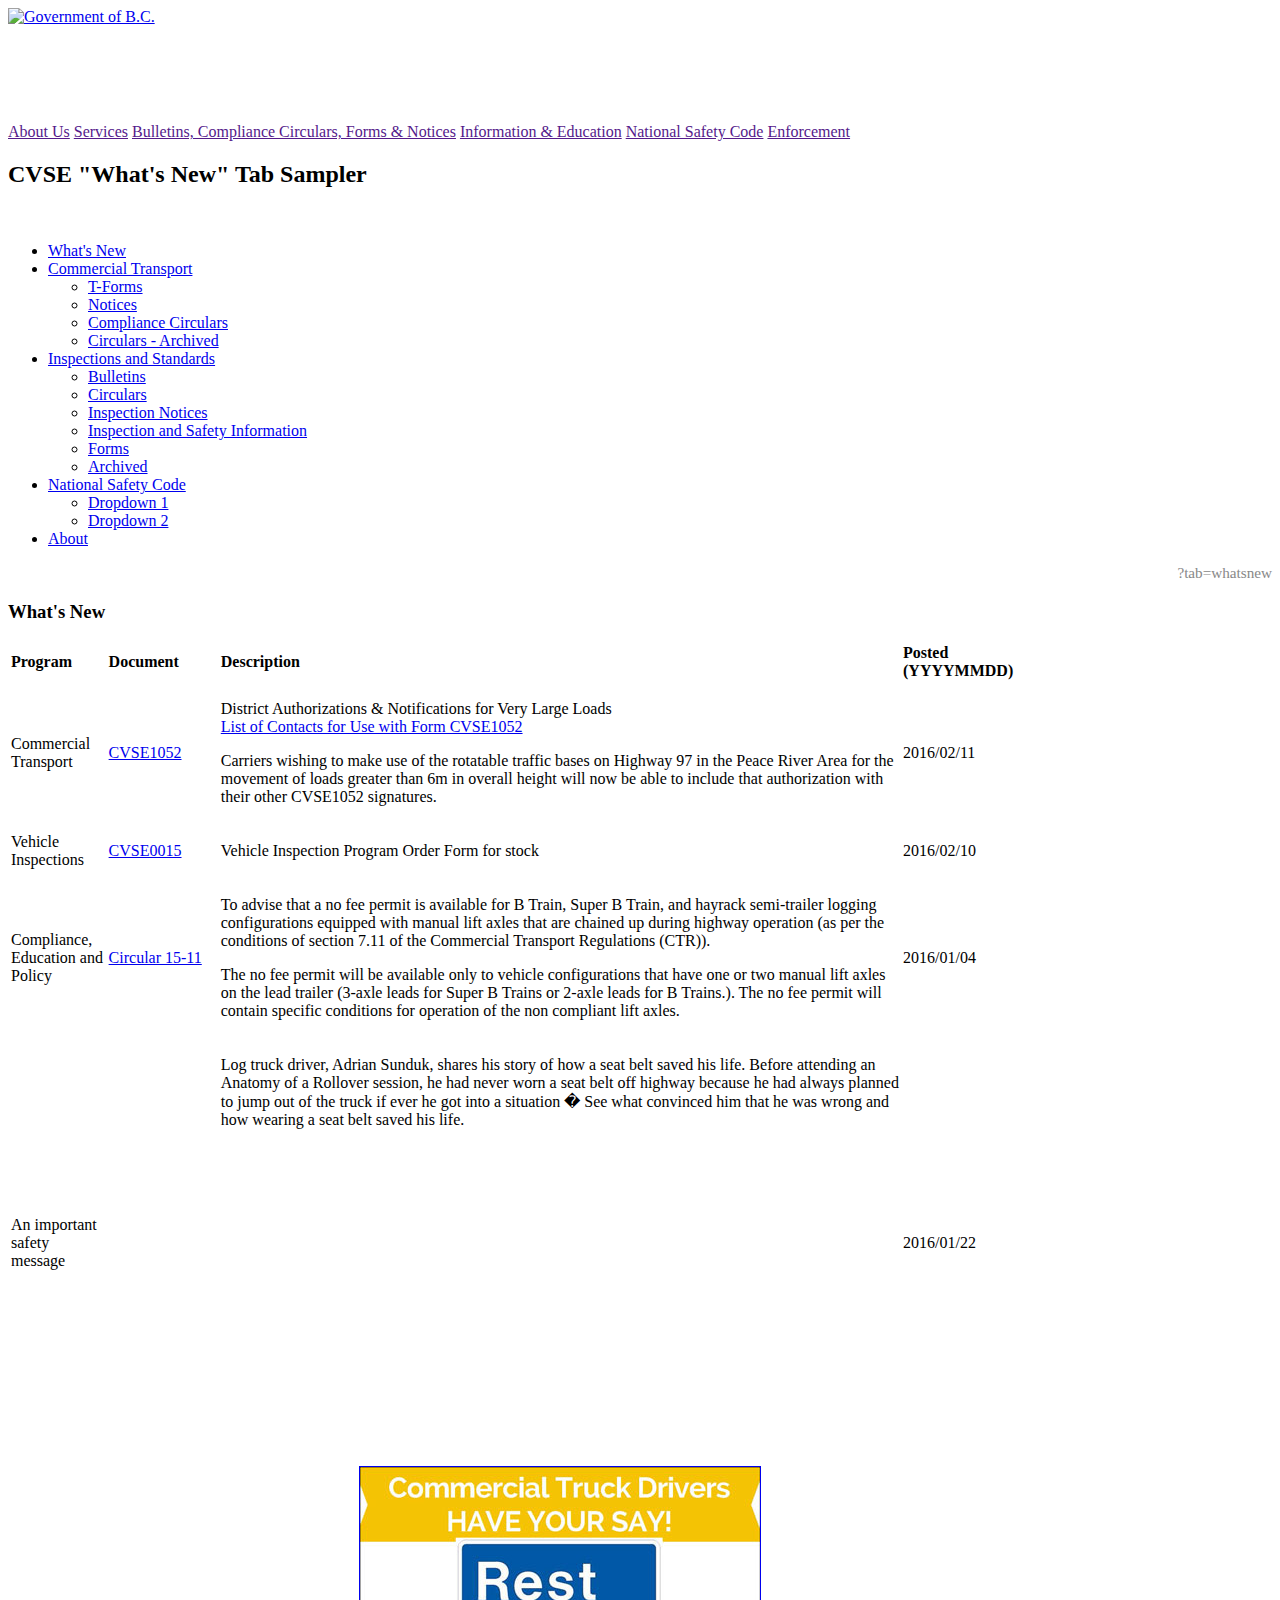
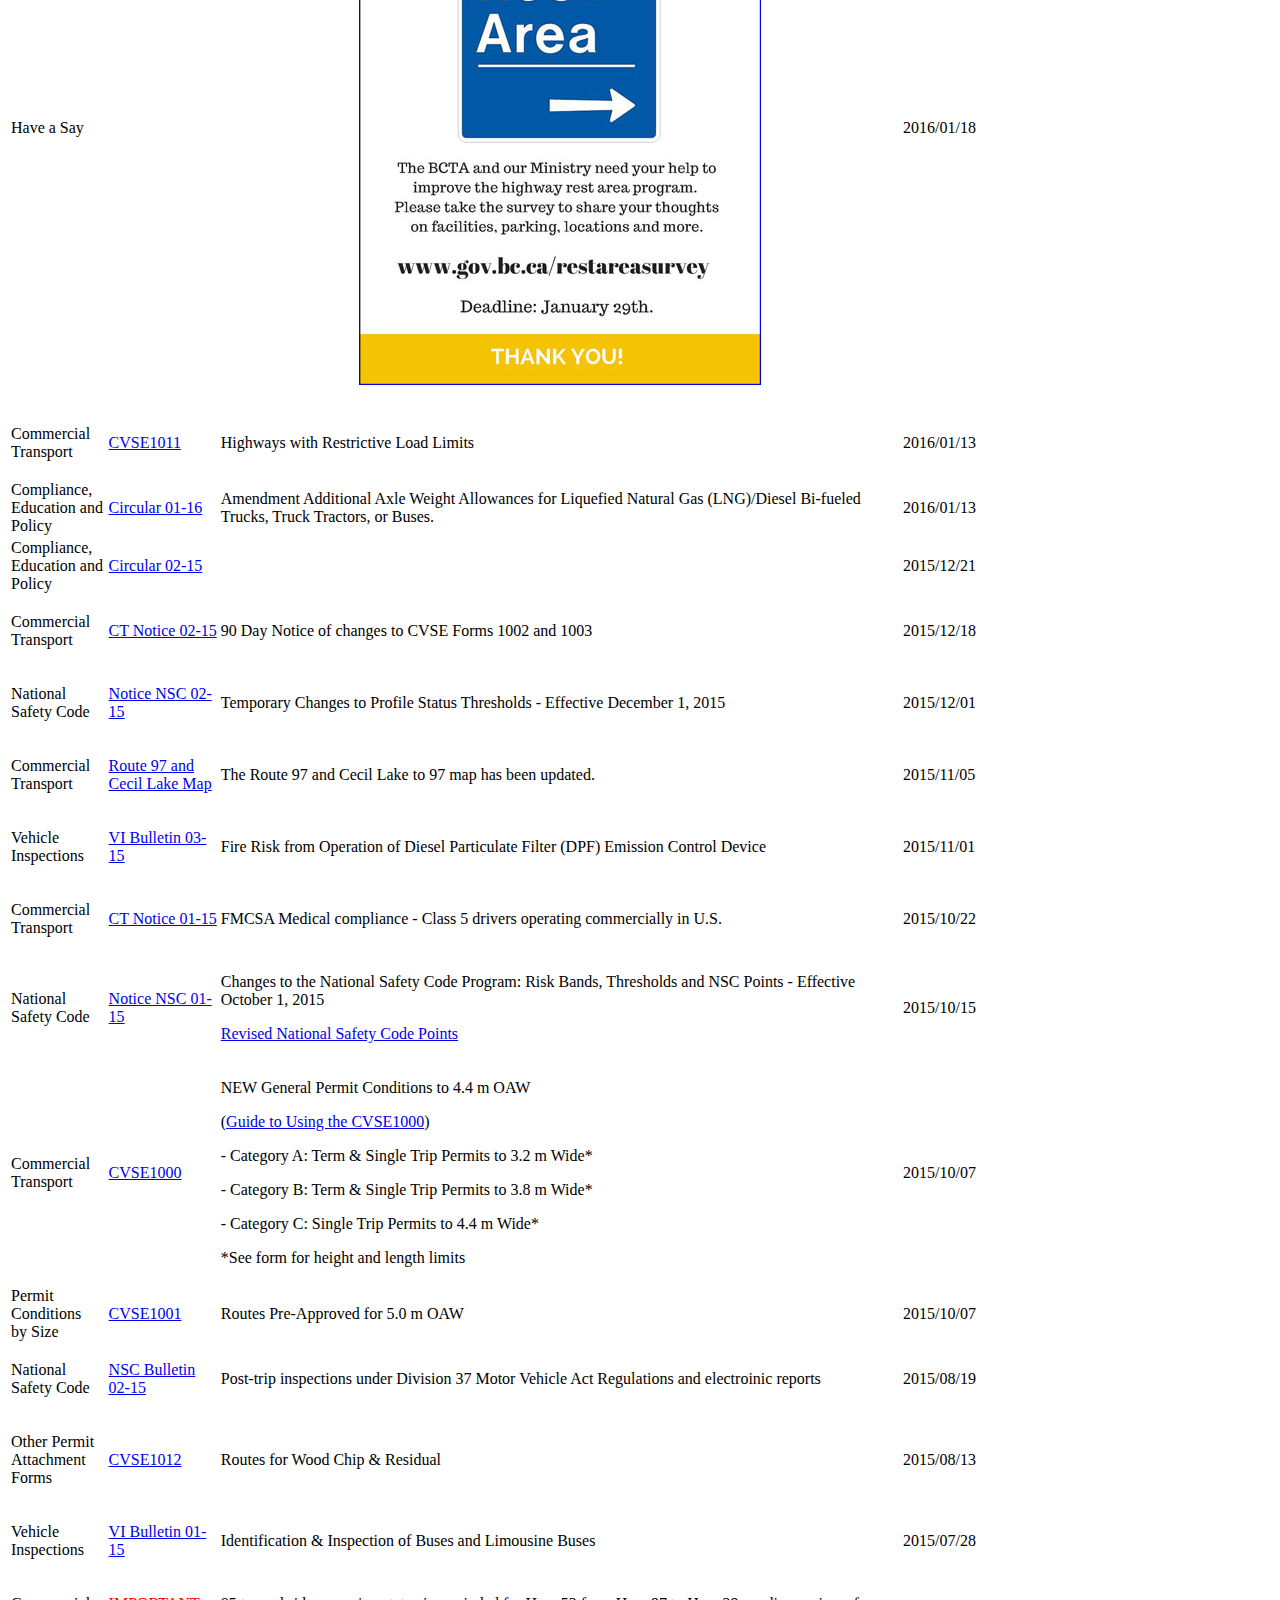
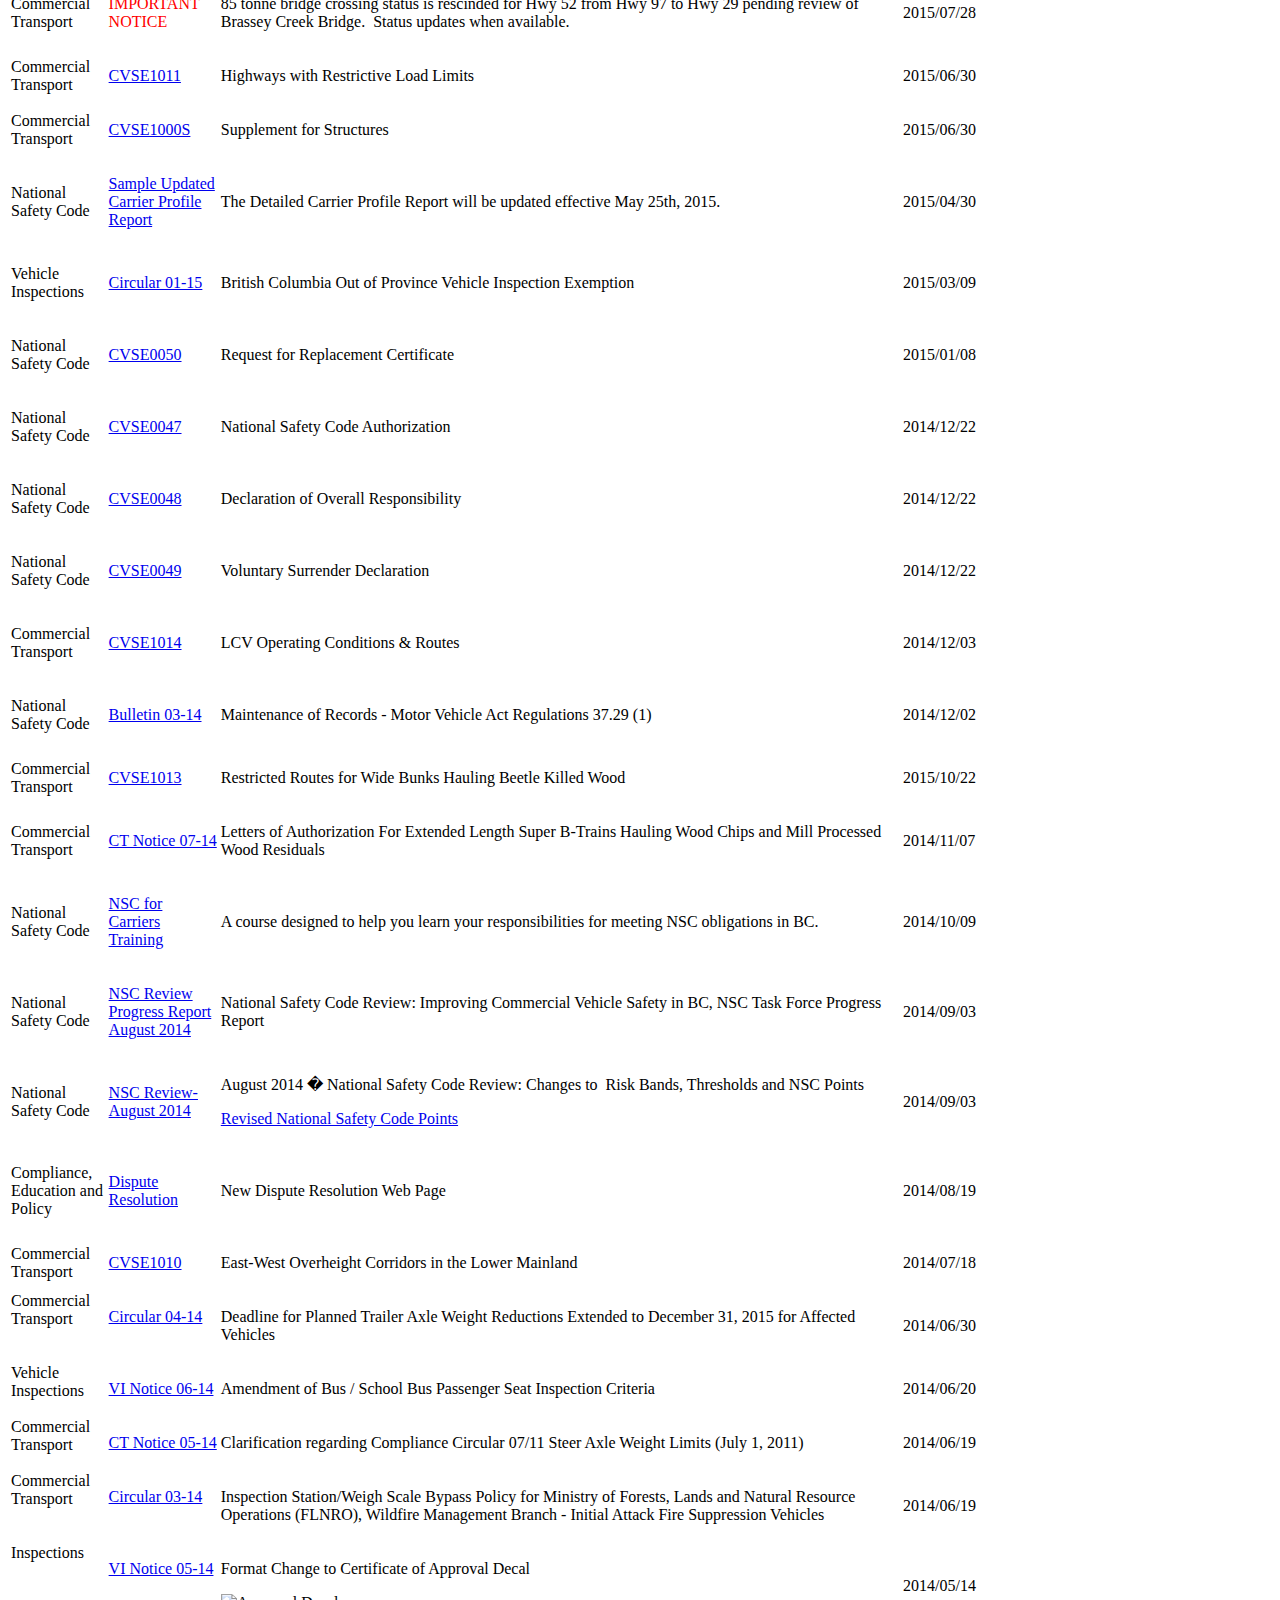
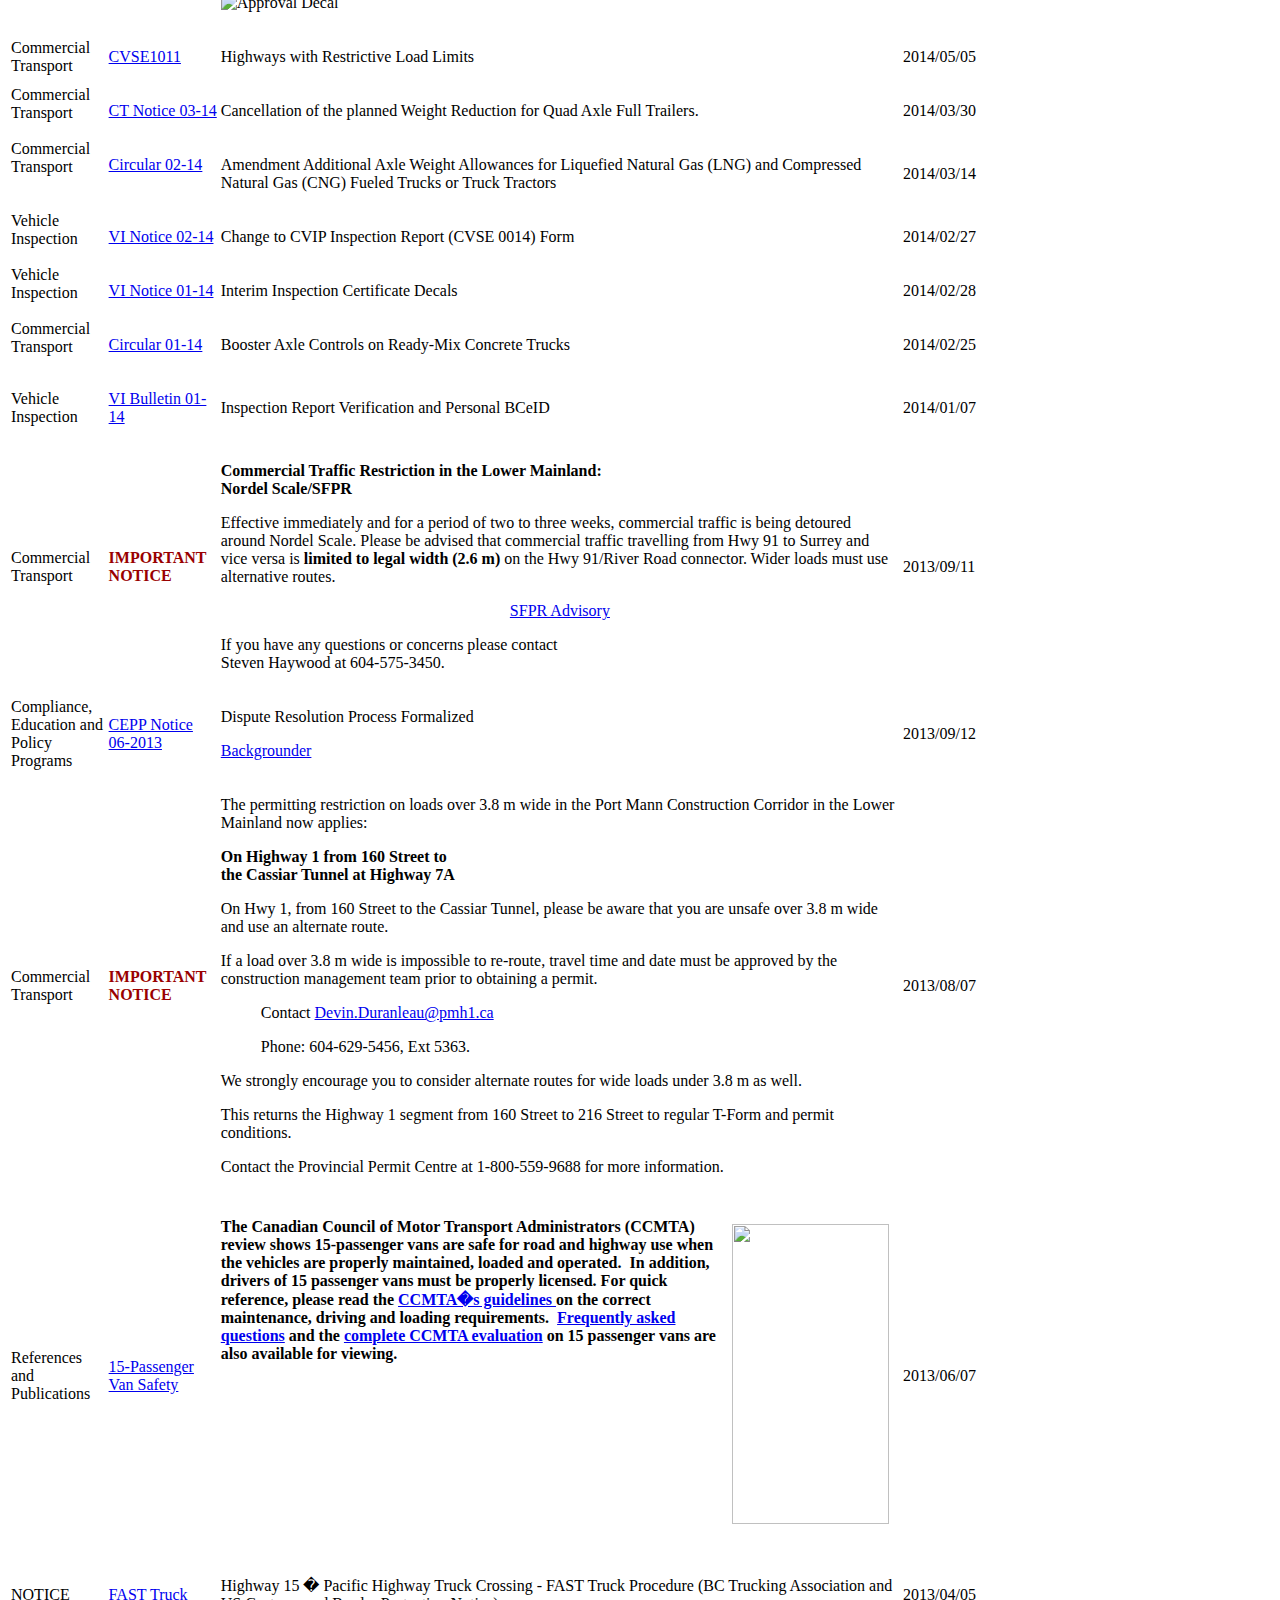
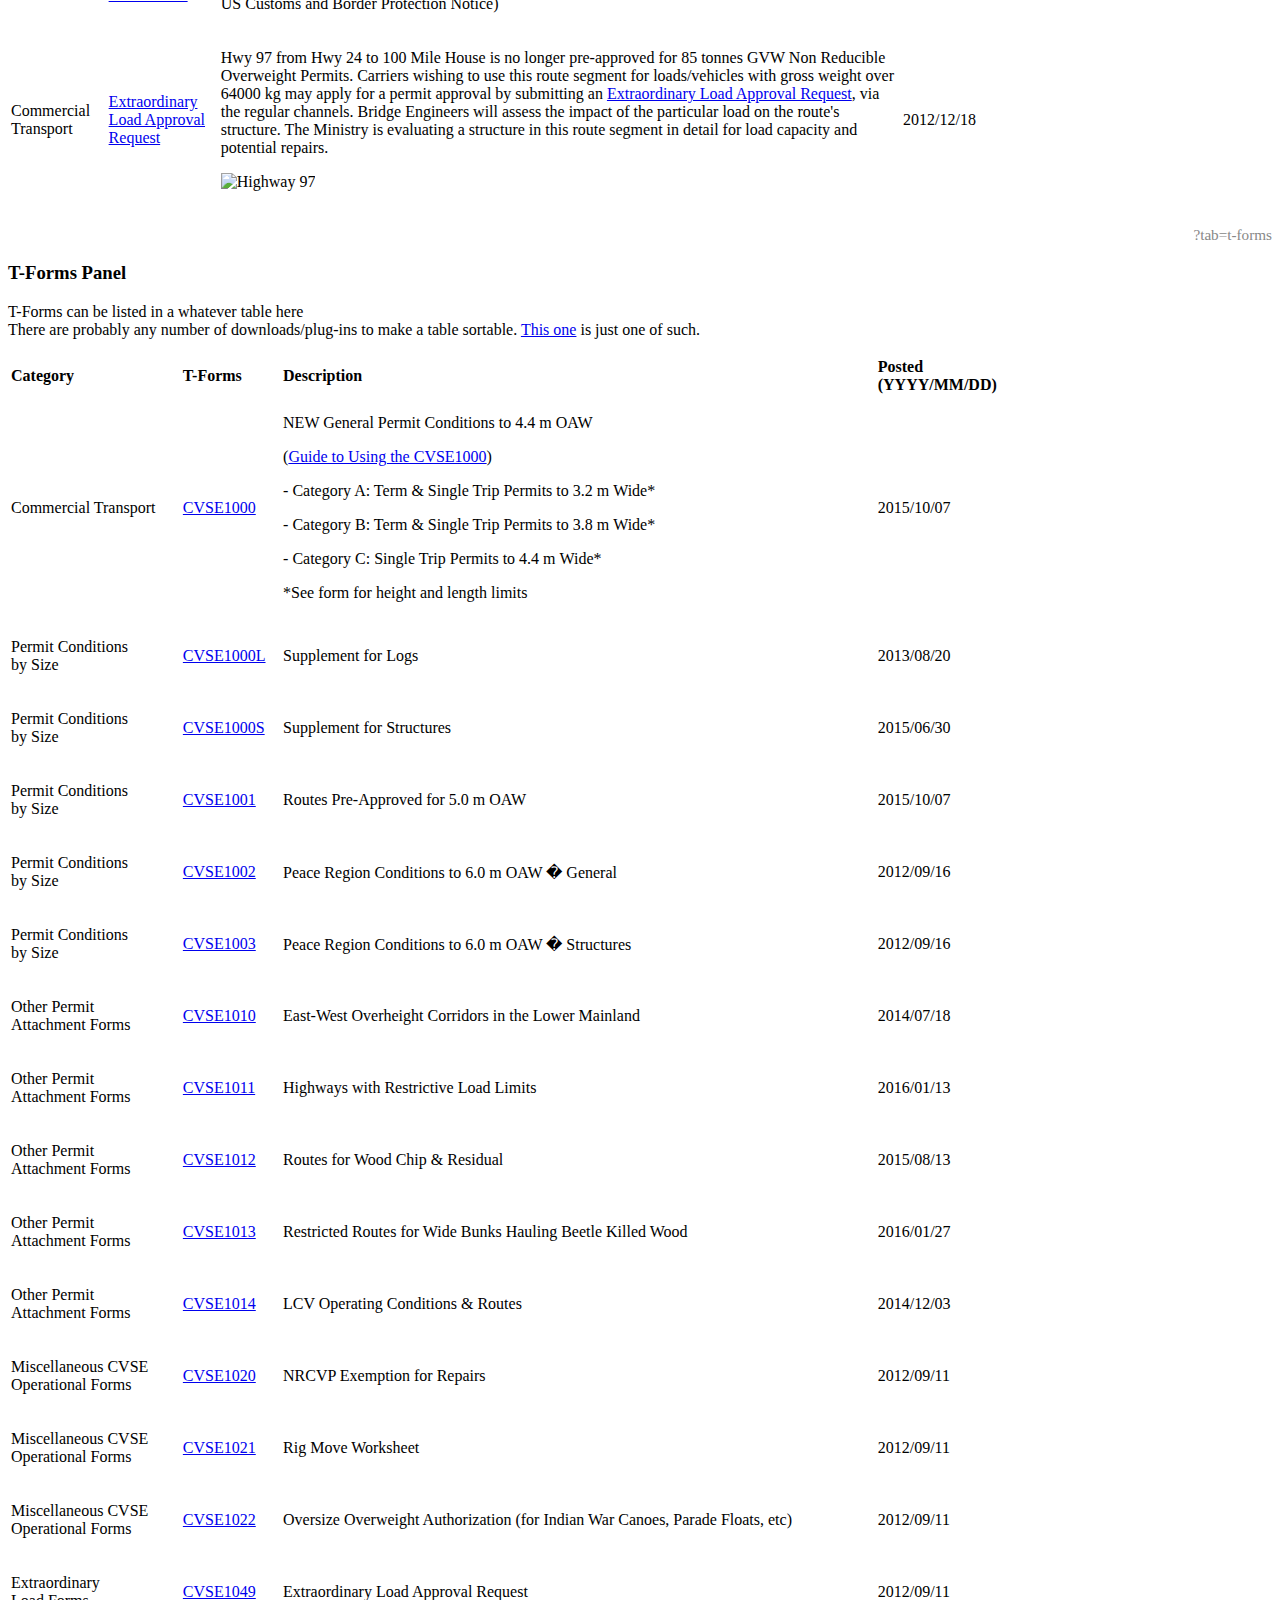
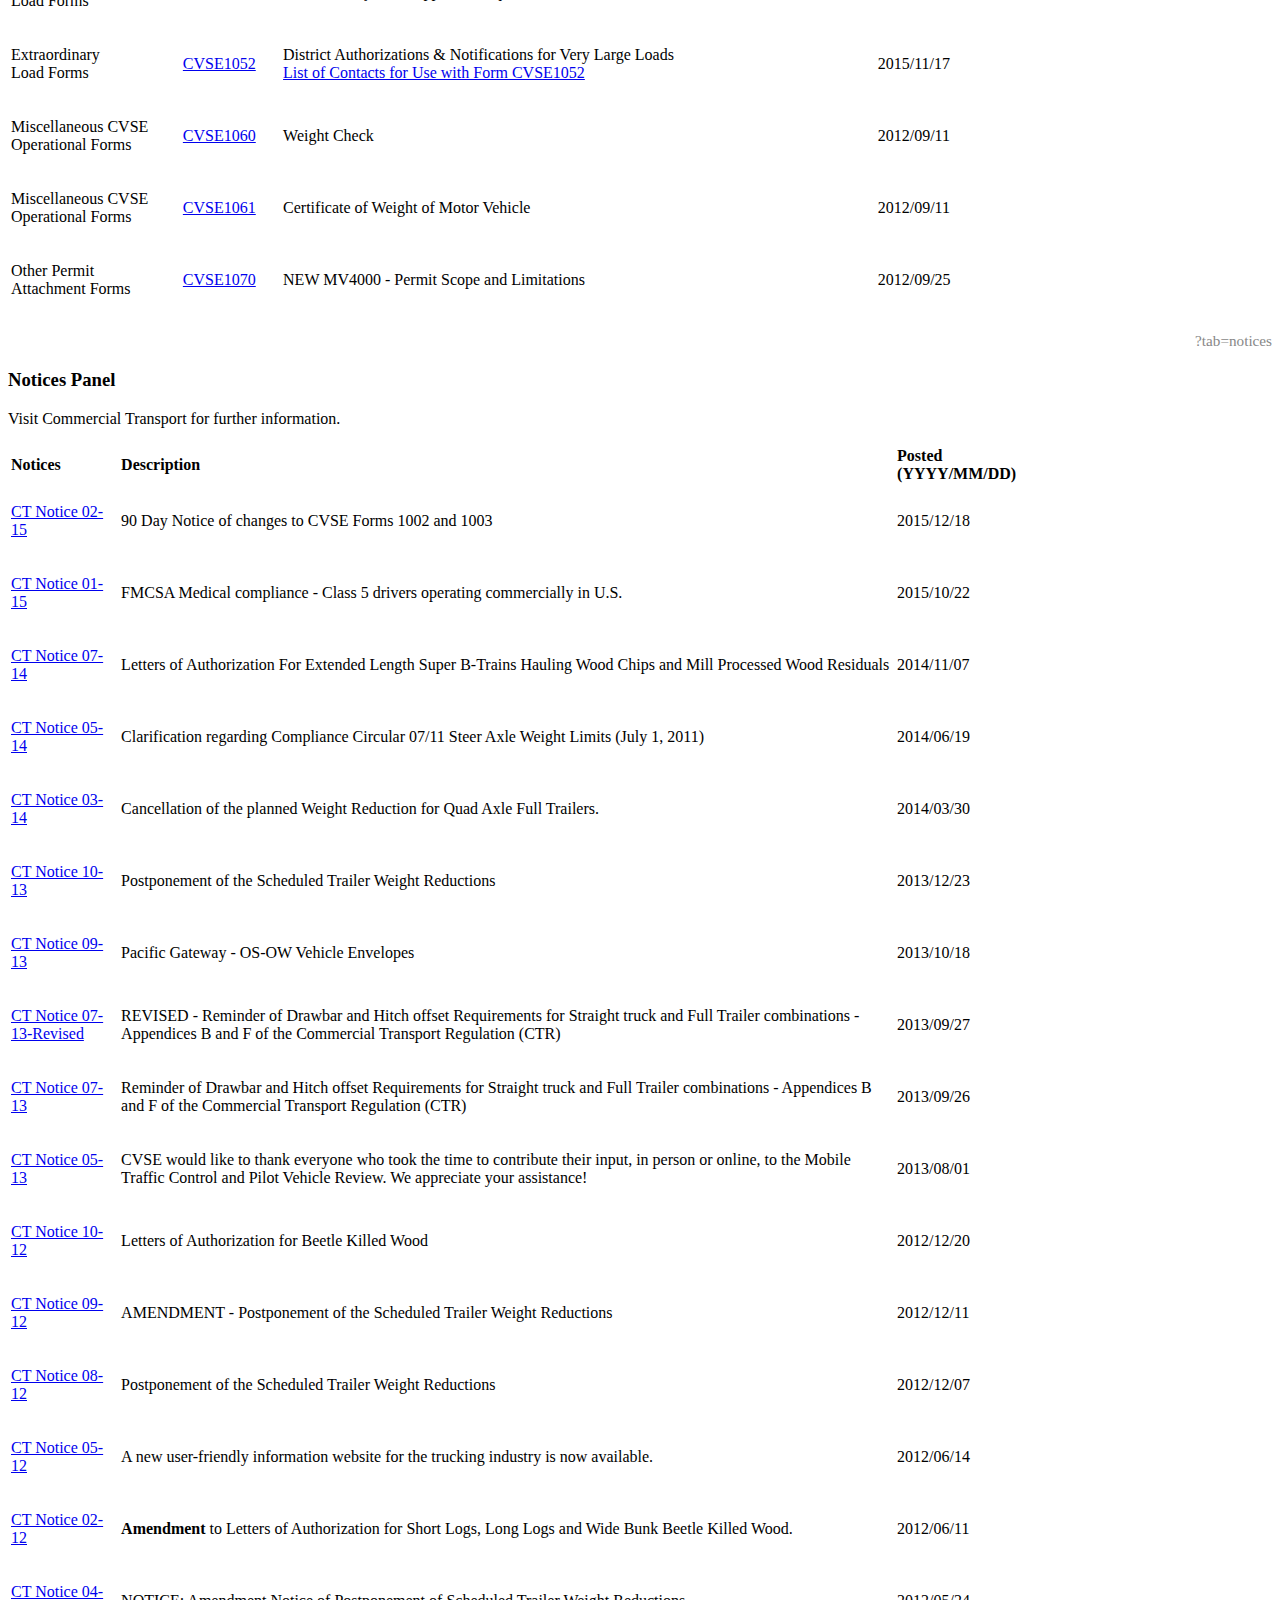
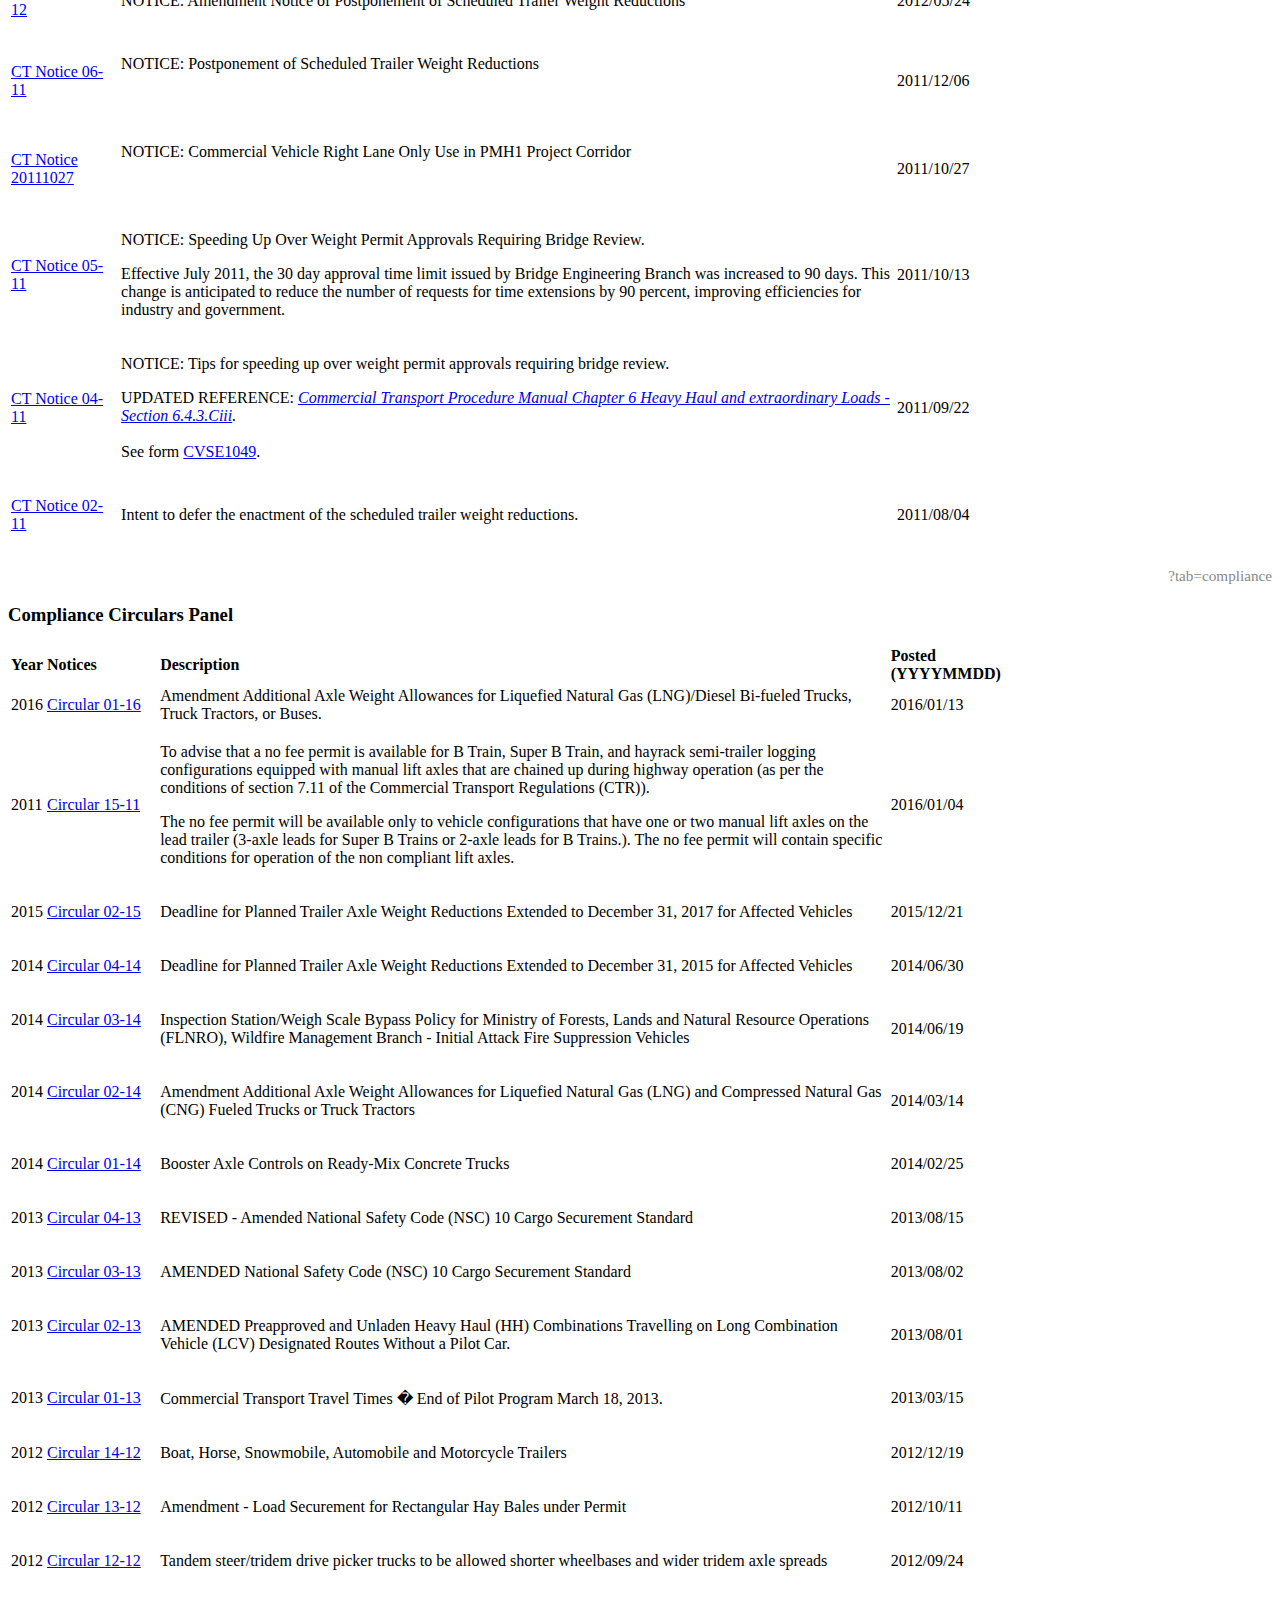
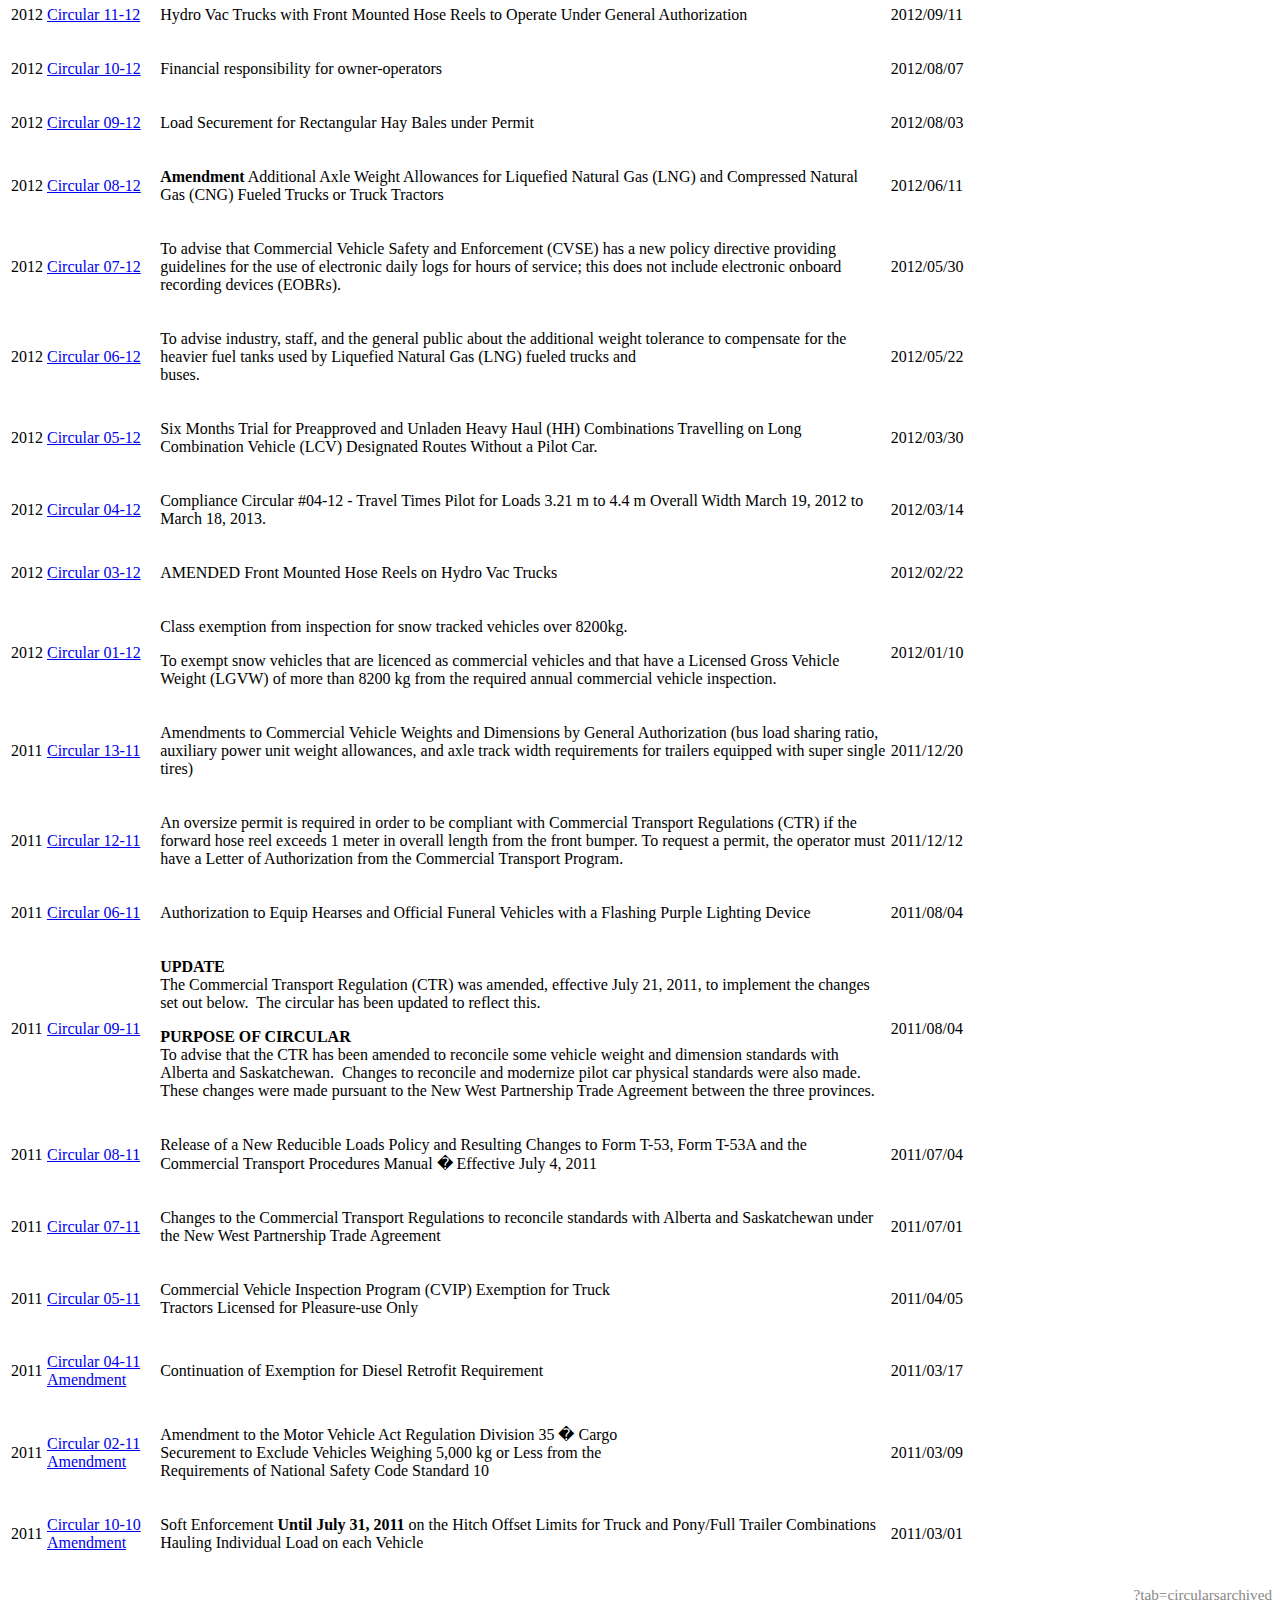
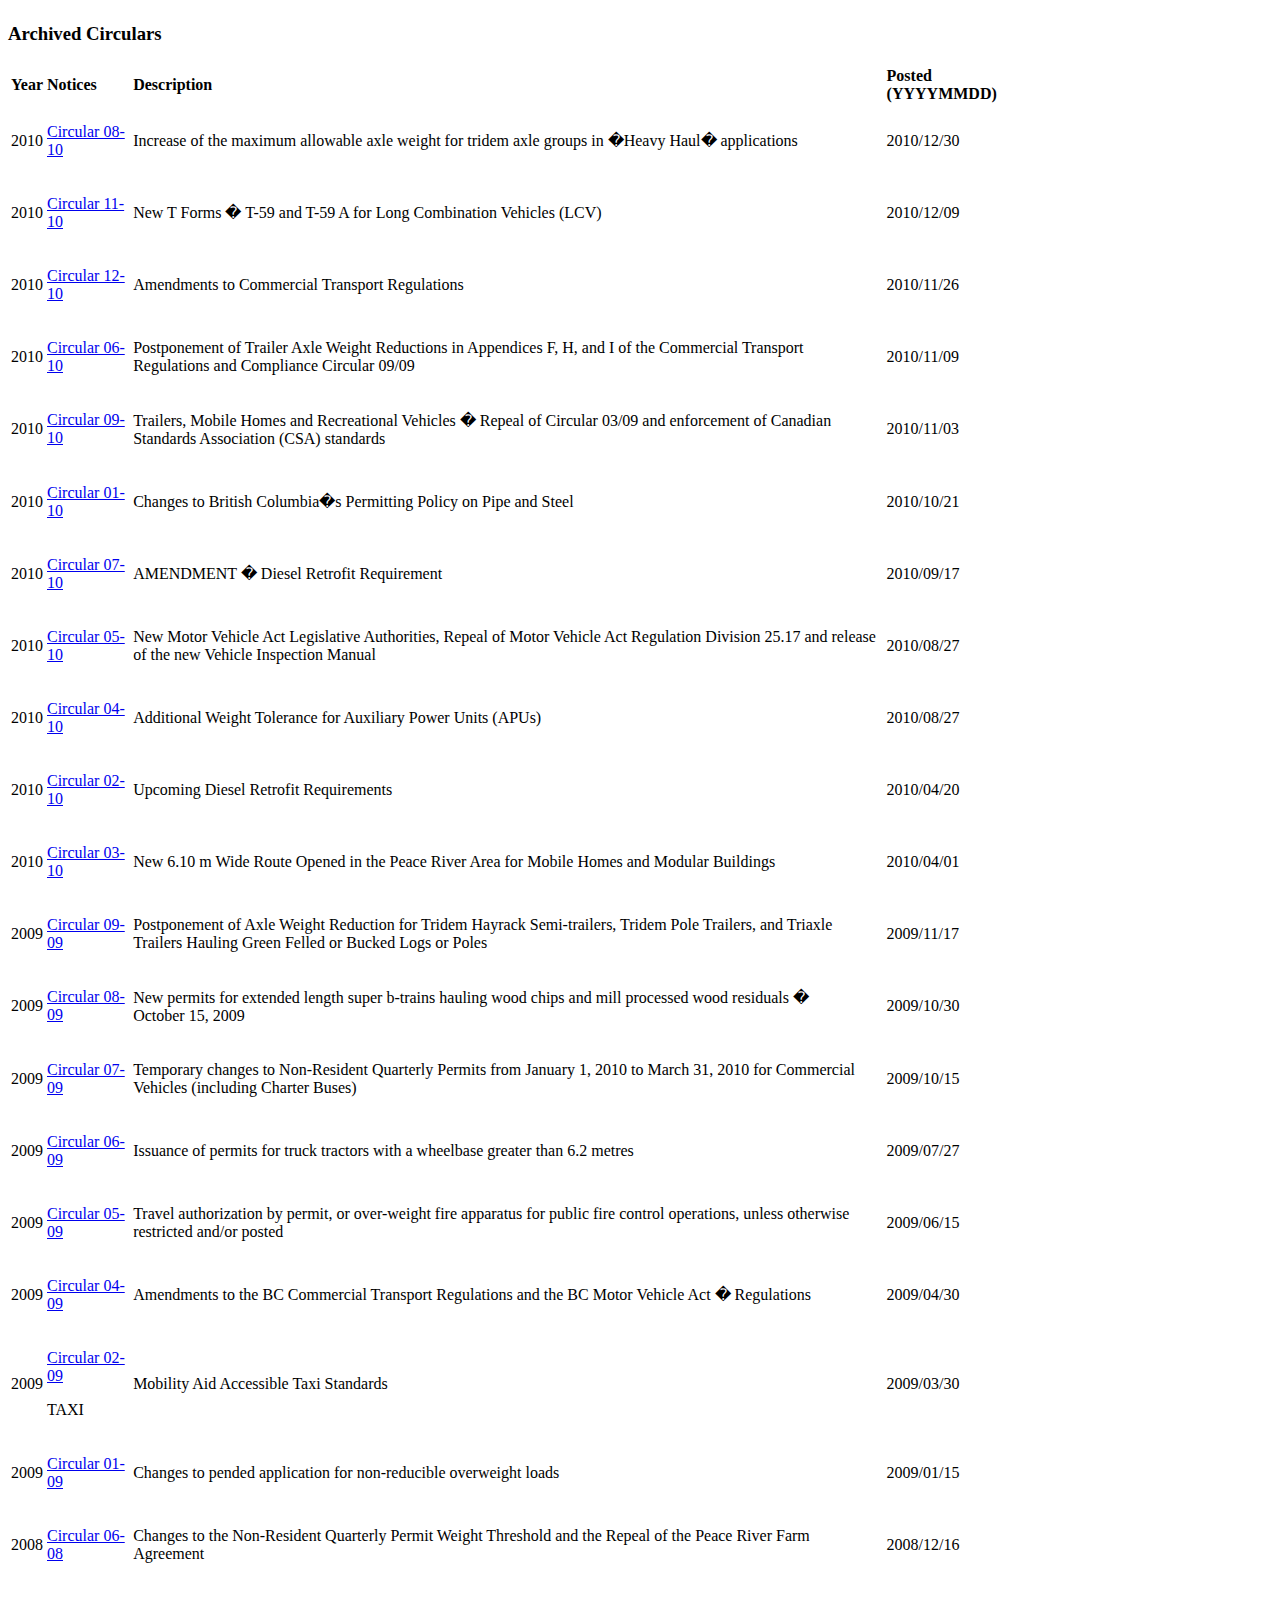
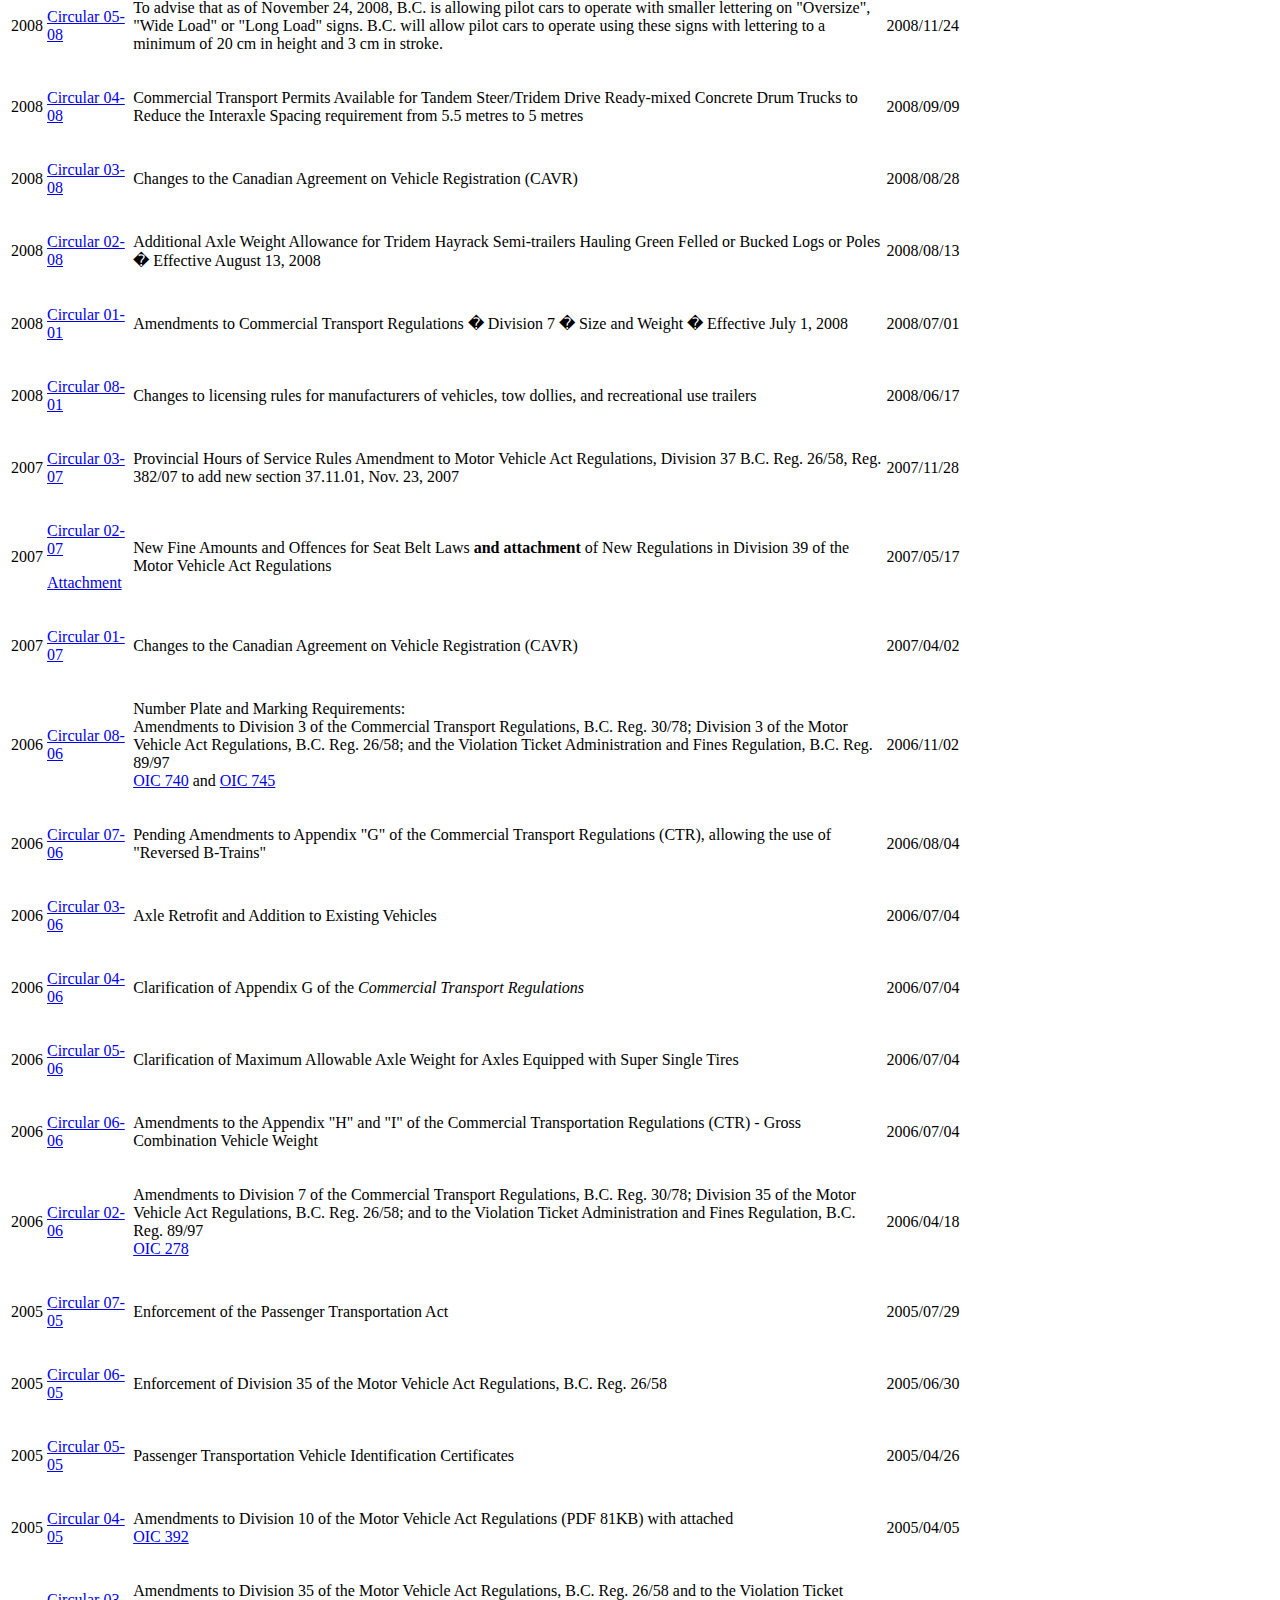
==== index.html @ edd20157 "repair broken menu for inspections" ====
<!DOCTYPE html>
<!-- 
	DEPENDANCIES:
		JQuery
		Bootstrap
		corporate: 
		   misc.js
		   main.css
		drvic10k/bootstrap-sortable (for sortable tables) source: https://github.com/drvic10k/bootstrap-sortable 
--> 

<html lang="en">
  <head>
    <meta charset="utf-8">
    <meta http-equiv="X-UA-Compatible" content="IE=edge">
    <meta name="viewport" content="width=device-width, initial-scale=1">
    <!-- The above 3 meta tags *must* come first in the head; any other head content must come *after* these tags -->
    <title>CVSE &quot;What's New&quot; Tab Sampler</title>

    <!-- Bootstrap -->
<!-- using bootstrap CSS from CMS -->
<link rel="stylesheet" href="http://www2.gov.bc.ca/StaticWebResources/static/shared/bootstrap-3.2.0/css/bootstrap.min.css">
<!-- link rel="stylesheet" href="https://maxcdn.bootstrapcdn.com/bootstrap/3.3.6/css/bootstrap.min.css" -->
<!-- add in table sorting CSS -->
<link rel="stylesheet" href="css/bootstrap-sortable.css">
<link rel="stylesheet" href="css/modifyDefaults.css">


<!-- Optional theme -- NOT USING THIS -->
<!-- link rel="stylesheet" href="https://maxcdn.bootstrapcdn.com/bootstrap/3.3.6/css/bootstrap-theme.min.css" -->

<!-- using designated CSS from CMS -->
<link rel="stylesheet" href="http://www2.gov.bc.ca/StaticWebResources/static/gov3/css/main.css">

<!-- jQuery (necessary for Bootstrap's JavaScript plugins) -->
<script src="http://www2.gov.bc.ca/StaticWebResources/static/shared/scripts/jquery/jquery-1.11.1.min.js"></script>
<style>
.my-url {font-size: 95%; color: #888; text-align:right;}
#sorttable TH {text-align: left;}
</style>

<script>
// anon function (jQuery) to return a query string value for a specified key.
// USAGE: val = $.QueryString["key"]                                     
(function($) {  
    $.QueryString = (function(a) {
        if (a == "") return {};
        var b = {};
        for (var i = 0; i < a.length; ++i)
        {
            var p=a[i].split('=');
            if (p.length != 2) continue;
            b[p[0]] = decodeURIComponent(p[1].replace(/\+/g, " "));
        }
        return b;
    })(window.location.search.substr(1).split('&'))
})(jQuery);

// After document loads ...
$( document ).ready( function() {
 //    get tab id value from query string, default to "tab"
 //    format as an id, then fire the tab() function on that.
 //    allows users to be directed to an appropriate tab on the URL ...?tab=[identifier]
    var tabval =  $.QueryString["tab"] ||  "home" ; // get tab id value from query string, default to "tab"
     tabval = "#" + tabval + "-tab";
     $(tabval).tab('show');

 //    add the functionality to support the "Back-To-Top" feature
   $(".back-to-top").on("focus mousedown", function(e) {
                 e.preventDefault();
     $('html,body').animate({ scrollTop: 0 }, 'slow');
   });
});


</script>


	<!-- HTML5 shim and Respond.js for IE8 support of HTML5 elements and media queries -->
    <!-- WARNING: Respond.js doesn't work if you view the page via file:// -->
    <!--[if lt IE 9]>
      <script src="https://oss.maxcdn.com/html5shiv/3.7.2/html5shiv.min.js"></script>
      <script src="https://oss.maxcdn.com/respond/1.4.2/respond.min.js"></script>
    <![endif]-->
  </head>
  <body>

<div id="header-main" class="navbar">	<!--  navbar-default navbar-fixed-top -->
		
   <div style="display: block;" class="container">				
      <div id="header-main-row1" class="row">
         <div class="col-sm-3 col-md-2 col-lg-2 header-main-left">                  <!-- CUSTOM: page logo container, column widths are modified from the original default of lass="col-sm-2 col-md-2 col-lg-2 header-main-left" -->
            <div id="logo">
               <a href="http://gov.bc.ca/gov/content/home"><img src="http://www2.gov.bc.ca/assets/gov/home/gov3_bc_logo.png" alt="Government of B.C." title="Government of B.C."></a>
            </div>
         </div>
         <div class="col-sm-4 col-md-5 col-lg-6">   <!-- CUSTOM - this DIV is added -->
            <h1 id="customizedTitle">CVSE Tabs</h1>   <!-- PAGE CONTENT TITLE -->
         </div>
      </div>
   </div>


   <div class="navigationRibbon">		
      <div class="level2Navigation">
         <div class="container">
            <a href="">About Us</a>
            <a href="">Services</a>
            <a href="">Bulletins, Compliance Circulars, Forms & Notices</a>
            <a href="">Information & Education</a>
            <a href="">National Safety Code</a>
            <a href="">Enforcement</a>
         </div>
      </div>					
   </div>
</div>





<div id="topicTemplate" class="template container">
  	<!-- div style="max-width:1024px;min-width:600px;margin:auto;" -->
    <h2>CVSE &quot;What's New&quot; Tab Sampler</h2>
    <br>

  <!-- Nav tabs -->
  <ul class="nav nav-tabs" role="tablist">
    <li role="presentation"><a href="#whatsnew" aria-controls="whats new" role="tab" data-toggle="tab" id="whatsnew-tab">What's New</a></li>
    
    <li role="presentation" class="dropdown">
    	<a href="#commercial" aria-controls="Commercial Transport" role="tab" data-toggle="dropdown">Commercial Transport <span class="caret" /></a>
    	<ul class="dropdown-menu" aria-labelledby="commercialTabDrop1" id="myTabDrop1-contents">
    		<li class=""><a href="#t-forms"           role="tab" id="t-forms-tab"           data-toggle="tab" aria-controls="t-forms"            aria-expanded="true">T-Forms</a></li> 
    		<li class=""><a href="#notices"           role="tab" id="notices-tab"           data-toggle="tab" aria-controls="notices"            aria-expanded="false">Notices</a></li>
    		<li class=""><a href="#compliance"        role="tab" id="compliance-tab"        data-toggle="tab" aria-controls="compliance"         aria-expanded="false">Compliance Circulars</a></li>
    		<li class=""><a href="#circularsarchived" role="tab" id="circularsarchived-tab" data-toggle="tab" aria-controls="circulars archived" aria-expanded="false">Circulars - Archived</a></li>
		</ul>
	</li>

    <li role="presentation" class="dropdown">
    	<a href="#commercial" aria-controls="Commercial Transport" role="tab" data-toggle="dropdown">Inspections and Standards<span class="caret" /></a>
    	<ul class="dropdown-menu" aria-labelledby="commercialTabDrop1" id="myTabDrop1-contents">
    		<li class=""><a href="#insp-bulletins" role="tab" id="insp-bulletins-tab" data-toggle="tab" aria-controls="inspection bulletins" aria-expanded="true">Bulletins</a></li> 
    		<li class=""><a href="#insp-circulars" role="tab" id="insp-circulars-tab" data-toggle="tab" aria-controls="inspection circulars" aria-expanded="false">Circulars</a></li>
    		<li class=""><a href="#insp-notices"   role="tab" id="insp-notices-tab"   data-toggle="tab" aria-controls="inspection notices"   aria-expanded="false">Inspection Notices</a></li>
    		<li class=""><a href="#insp-safety"    role="tab" id="insp-safety-tab"    data-toggle="tab" aria-controls="inspection safety"    aria-expanded="false">Inspection and Safety Information</a></li>
    		<li class=""><a href="#insp-forms"     role="tab" id="insp-forms-tab"     data-toggle="tab" aria-controls="inspection forms"     aria-expanded="false">Forms</a></li>
    		<li class=""><a href="#insp-archived"  role="tab" id="insp-archived-tab"  data-toggle="tab" aria-controls="inspection archived"  aria-expanded="false">Archived</a></li>
		</ul>
	</li>




    <li role="presentation" class="dropdown">
    	<a href="#nsc" aria-controls="settings" role="tab" id="nsc-tab" data-toggle="dropdown">
    		National Safety Code <span class="caret" />
		</a>
    	<ul class="dropdown-menu" aria-labelledby="myTabDrop2" id="myTabDrop2-contents">
    		<li class=""><a href="#dropdown1" role="tab" id="dropdown1-tab" data-toggle="tab" aria-controls="dropdown1" aria-expanded="false">Dropdown 1</a></li> 
    		<li class=""><a href="#dropdown2" role="tab" id="dropdown2-tab" data-toggle="tab" aria-controls="dropdown2" aria-expanded="false">Dropdown 2</a></li>
		</ul>
    </li>
    <li role="presentation"><a href="#about" aria-controls="about" role="tab" data-toggle="tab" id="about-tab">About</a></li>
  </ul>

  <!-- Tab panes -->
  <div class="tab-content">
  	<div role="tabpanel" class="tab-pane fade in active" id="whatsnew">
  	   <p class="my-url">?tab=whatsnew</p>
  		<h3>What's New</h3>
  		<div class="table-responsive"> 
      <table class="table sortable table-striped table-hover" style="width:80%;" id="sorttable"> 
         <thead>
            <tr><!--  Sortable table headers   -->
              <th>Program</th>
              <th>Document</th>
              <th>Description</th>
              <th>Posted (YYYYMMDD)</th>
            </tr>
          </thead>
          <!--  Sortable table rows   -->
          <tbody>
          
            <tr>
              <td><p>Commercial Transport</p></td>
              <td><p><a href="http://www.th.gov.bc.ca/forms/getForm.aspx?formId=1265" title="District Authorizations Notifications for Very Large Loads" target="_blank">CVSE1052</a></p></td>
              <td><p>District Authorizations &amp; Notifications for Very Large Loads<br>
                    <a href="extraordinary/documents/CVSE1052_Contacts.pdf" target="_blank">List of Contacts for Use with Form CVSE1052</a></p>
                    <p>Carriers wishing to make use of the rotatable traffic bases on Highway 97 in the Peace River Area for the movement of loads greater than 6m in overall height will now be able to include that authorization with their other CVSE1052 signatures.</p></td>
              <td><p>2016/02/11</p></td>
            </tr>
            <tr>
          		<td>Vehicle Inspections</td>
                <td><p><a href="http://www.th.gov.bc.ca/forms/getForm.aspx?formId=1149" target="_blank">CVSE0015 </a></p></td>
                <td><p>Vehicle Inspection Program Order Form for stock </p></td>
                <td class="revision"><p>2016/02/10</p></td>
              </tr>
            <tr>
             <td><p>Compliance, Education and Policy</p></td>
              <td><p><a href="CTPM/Com_Circulars/2016/160104_comp_cc_15-11-Amendment-Letter_of_authorization_required_for_manual_lift_axles.pdf">Circular 15-11</a></p></td>
              <td><p>To advise that a no fee permit is available for B Train, Super B Train, and hayrack semi-trailer logging configurations equipped with manual lift axles that are chained up during highway operation (as per the conditions of section 7.11 of the Commercial Transport Regulations (CTR)).</p> <p>The no fee permit will be available only to vehicle configurations that have one or two manual lift axles on the lead trailer (3-axle leads for Super B Trains or 2-axle leads for B Trains.). The no fee permit will contain specific conditions for operation of the non compliant lift axles.</p>
              </td> 
              <td><p>2016/01/04</p>
              </td>
            </tr>
             <tr>
              <td><p>An important safety message</p></td>
              <td><p>&nbsp;</p></td>
              <td><p align="left">Log truck driver, Adrian Sunduk, shares his story of how a seat belt saved his life. Before attending an Anatomy of a Rollover session, he had never worn a seat belt off highway because he had always planned to jump out of the truck if ever he got into a situation � See what convinced him that he was wrong and how wearing a seat belt saved his life.

</p>
                <p align="center">
                  <iframe width="500" height="281" src="https://www.youtube.com/embed/z_kH7mIuUjk?rel=0" frameborder="0" allowfullscreen></iframe>
               </p></td>
              <td><p>2016/01/22</p></td>
            </tr>

            <tr>
              <td><p>Have a Say</p></td>
              <td><p>&nbsp;</p></td>
              <td><p align="center"><a href="http://www2.gov.bc.ca/gov/content?id=0F329C0DAC1F4834AFCD42D388B6C435"><img src="images/survey_RA.jpg" width="400" height="517" border="1" alt="Help us plan for the future. Take a survey about B.C. Provincial Rest Areas"></a></p></td>
              <td><p>2016/01/18</p></td>
            </tr>
                  
            <tr>
              <td><p>Commercial Transport</p></td>
              <td><p><a href="https://www.th.gov.bc.ca/forms/getForm.aspx?formId=1258" title="Highways with Restrictive Load Limits" target="_blank">CVSE1011</a></p></td>
              <td><p>Highways with Restrictive Load Limits</p></td>
              <td><p>2016/01/13</p></td>
            </tr>
            <tr>
              <td>Compliance, Education and Policy</td>
              <td><a href="CTPM/Com_Circulars/2016/160113_comp_cc_01-16-Liquefied_Natural_Gas_(LNG)_Diesel_Bi-fuelled_Trucks_Truck_Tractors_or_Buses.pdf" target="_blank">Circular 01-16</a></td>
              <td>Amendment Additional Axle Weight Allowances for Liquefied Natural Gas (LNG)/Diesel Bi-fueled Trucks, Truck Tractors, or Buses.</td>
              <td>2016/01/13</td>
            </tr>
            <tr>
              <td>Compliance, Education and Policy</td>
              <td><a href="CTPM/Com_Circulars/2015/151221_comp_cc_02-2015-trailer_weight_reduction_postponed_to_Dec21_2015.pdf">Circular 02-15</a></td>
              <td>&nbsp;</td>
              <td>2015/12/21</td>
            </tr>
            <tr>
              <td><p>Commercial Transport</p></td>
              <td><p><a target="_blank" href="CTPM/Notices/CT_Notice_02-15_90Day_Notice_of_changes_to_CVSE_Forms_1002_and_1003.pdf">CT Notice 02-15</a></p></td>
              <td><p>90 Day Notice of changes to CVSE Forms 1002 and 1003</p></td>
              <td><p>2015/12/18</p></td>
            </tr>
            <tr>
              <td><p>National Safety Code</p></td>
              <td><p><a href="national_safety_code/pdf/NSC_02-15_Temporary_Changes_to_Profile_Status_Thresholds.pdf" target="_blank">Notice NSC 02-15</a></p></td>
              <td><p>Temporary Changes to Profile Status Thresholds - Effective December 1, 2015</p></td>
              <td><p>2015/12/01</p></td>
            </tr>
            <tr>
              <td><p>Commercial Transport</p></td>
              <td><p><a href="CTPM/RouteMaps/PeaceRiver/97-CecilLake_Map.pdf" title="The Route 97 and Cecil Lake to 97 map has been updated" target="_blank">Route 97 and Cecil Lake Map</a></p></td>
              <td><p>The Route 97 and Cecil Lake to 97 map has been updated.</p></td>
              <td><p>2015/11/05</p></td>
            </tr>
            <tr>
              <td><p>Vehicle Inspections</p></td>
              <td><p><a href="vehicle_inspections/PDF/151101_Bulletin_03-15_FireRiskfromDPF.pdf">VI Bulletin 03-15</a></p></td>
              <td><p>Fire Risk from Operation of Diesel Particulate Filter (DPF) Emission Control Device</p></td>
              <td><p>2015/11/01</p></td>
            </tr>
            <tr>
              <td><p>Commercial Transport</p></td>
              <td><p><a href="CTPM/Notices/CT_Notice_01-15_FMCSA_Medical_compliance-Class5drivers_operating_commercially_in_US.pdf" title="FMCSA Medical compliance - Class 5 drivers operating commercially in U.S." target="_blank">CT Notice 01-15</a></p></td>
              <td><p>FMCSA Medical compliance - Class 5 drivers operating commercially in U.S.</p></td>
              <td><p>2015/10/22</p></td>
            </tr>
            <tr>
              <td><p>National Safety Code</p></td>
              <td><p><a href="national_safety_code/pdf/NSC_01-15_Changes_to_Contravention_Points,_Risk_Bands_and_Thresholds.pdf" target="_blank">Notice NSC 01-15</a></p></td>
              <td><p>Changes to the National Safety Code Program: Risk Bands, Thresholds and NSC Points - Effective October 1, 2015</p>
                <p><a href="national_safety_code/pdf/NSC_Points.pdf">Revised National Safety Code Points</a></p></td>
              <td><p>2015/10/15</p></td>
            </tr>
            <tr>
              <td><p>Commercial Transport</p></td>
              <td><p><a target="_blank" href="http://www.th.gov.bc.ca/forms/getForm.aspx?formId=1251">CVSE1000</a></p></td>
              <td><p>NEW General Permit Conditions to 4.4 m OAW</p>
                <p>(<a href="CTPM/T-Forms/documents/Guide_to_Using_Form_CVSE1000.pdf" target="_blank">Guide to Using the CVSE1000</a>) </p>
                <p>- Category A: Term &amp; Single Trip Permits to 3.2 m Wide<span class="document_info">*</span></p>
                <p>- Category B: Term &amp; Single Trip Permits to 3.8 m Wide<span class="document_info">*</span></p>
                <p>- Category C: Single Trip Permits to 4.4 m Wide<span class="document_info">*</span></p>
                <p class="document_info">*See  form for height and length limits</p></td>
              <td><p>2015/10/07</p></td>
            </tr>
            <tr>
              <td><span style="display:none;">1 - </span>Permit Conditions <br>
                by Size </td>
              <td><p><a target="_blank" href="http://www.th.gov.bc.ca/forms/getForm.aspx?formId=1252">CVSE1001</a></p></td>
              <td><p>Routes Pre-Approved for 5.0 m OAW</p></td>
              <td><p>2015/10/07</p></td>
            </tr>
            <tr>
              <td><p>National Safety Code </p></td>
              <td><p><a href="national_safety_code/bulletins/150819_NSC_02-15_Electronic_V1PT.pdf" target="_blank">NSC Bulletin 02-15</a></p></td>
              <td><p>Post-trip inspections under Division 37 Motor Vehicle Act Regulations and electroinic reports </p></td>
              <td><p>2015/08/19</p></td>
            </tr>
            <tr>
              <td><p><span style="display:none;">2 - </span>Other Permit <br>
                  Attachment Forms </p></td>
              <td><p><a target="_blank" href="http://www.th.gov.bc.ca/forms/getForm.aspx?formId=1259">CVSE1012</a></p></td>
              <td><p>Routes for Wood Chip &amp; Residual</p></td>
              <td><p>2015/08/13</p></td>
            </tr>
            <tr>
              <td>Vehicle Inspections</td>
              <td><p><a href="vehicle_inspections/PDF/150728_Bulletin_01-15_InspectionRequirementsBus.pdf">VI Bulletin 01-15</a></p></td>
              <td><p>Identification &amp; Inspection of Buses and Limousine Buses</p></td>
              <td><p>2015/07/28</p></td>
            </tr>
            <tr>
              <td>Commercial Transport</td>
              <td><p><span style="color:red;">IMPORTANT NOTICE</span></p></td>
              <td><p>85  tonne bridge crossing status is rescinded for Hwy 52 from Hwy 97 to Hwy 29  pending review of Brassey Creek Bridge.&nbsp; Status updates when available.</p></td>
              <td><p>2015/07/28</p></td>
            </tr>
            <tr>
              <td>Commercial Transport</td>
              <td><p><a target="_blank" href="http://www.th.gov.bc.ca/forms/getForm.aspx?formId=1258">CVSE1011</a></p></td>
              <td><p>Highways with Restrictive Load Limits</p></td>
              <td><p>2015/06/30</p></td>
            </tr>
            <tr>
              <td>Commercial Transport</td>
              <td><p><a target="_blank" href="http://www.th.gov.bc.ca/forms/getForm.aspx?formId=1255">CVSE1000S</a></p></td>
              <td><p>Supplement for Structures</p></td>
              <td><p>2015/06/30</p></td>
            </tr>
            <tr>
              <td><p>National Safety Code</p></td>
              <td><p><a href="national_safety_code/pdf/NSC_Detailed_Carrier_Profile_Report-Sample.pdf" target="_blank">Sample Updated Carrier  Profile Report</a></p></td>
              <td><p>The Detailed Carrier Profile Report will be updated effective May&nbsp;25th, 2015.</p></td>
              <td><p>2015/04/30</p></td>
            </tr>
            <tr>
              <td><p>Vehicle Inspections</p></td>
              <td><p><a href="vehicle_inspections/PDF/150309_comp_cc_01-15_Exemption.pdf" target="_blank">Circular 01-15</a></p></td>
              <td><p>British Columbia Out of Province Vehicle Inspection Exemption </p></td>
              <td><p>2015/03/09 </p></td>
            </tr>
            <tr>
              <td><p>National Safety Code</p></td>
              <td><p><a href="http://www.th.gov.bc.ca/forms/getForm.aspx?formId=1355" target="_blank">CVSE0050</a></p></td>
              <td><p> Request for Replacement Certificate</p></td>
              <td><p>2015/01/08</p></td>
            </tr>
            <tr>
              <td><p>National Safety Code</p></td>
              <td><p><a href="national_safety_code/pdf/CVSE0047_Authorization-NSCnumber.pdf" target="_blank">CVSE0047</a></p></td>
              <td><p> National Safety Code Authorization</p></td>
              <td><p>2014/12/22</p></td>
            </tr>
            <tr>
              <td><p>National Safety Code</p></td>
              <td><p><a href="national_safety_code/pdf/CVSE0048_DeclarationOverallResponsibility.pdf" target="_blank">CVSE0048</a></p></td>
              <td><p> Declaration of Overall Responsibility</p></td>
              <td><p>2014/12/22</p></td>
            </tr>
            <tr>
              <td><p>National Safety Code</p></td>
              <td><p><a href="http://www.th.gov.bc.ca/forms/getFile.aspx?formId=1354" target="_blank">CVSE0049</a></p></td>
              <td><p> Voluntary Surrender Declaration</p></td>
              <td><p>2014/12/22</p></td>
            </tr>
            <tr>
              <td><p>Commercial Transport</p></td>
              <td><p><a target="_blank" href="http://www.th.gov.bc.ca/forms/getForm.aspx?formId=1260">CVSE1014</a></p></td>
              <td><p>LCV Operating Conditions &amp; Routes</p></td>
              <td><p>2014/12/03</p></td>
            </tr>
            <tr>
              <td><p>National Safety Code</p></td>
              <td><p><a href="national_safety_code/bulletins/141202_MaintenanceOfRecords.pdf" target="_blank">Bulletin 03-14</a></p></td>
              <td><p> Maintenance of Records - Motor Vehicle Act Regulations 37.29 (1)</p></td>
              <td><p>2014/12/02</p></td>
            </tr>
            <tr>
              <td><span style="display:none;">2 - </span>Commercial Transport</td>
              <td><p><a target="_blank" href="http://www.th.gov.bc.ca/forms/getForm.aspx?formId=1254">CVSE1013</a></p></td>
              <td><p>Restricted Routes for Wide Bunks Hauling Beetle Killed Wood</p></td>
              <td><p>2015/10/22</p></td>
            </tr>
            <tr>
              <td><p>Commercial Transport</p></td>
              <td><p><a href="CTPM/Notices/CT_Notice_07-14_Authorization-B-Trains.pdf">CT Notice 07-14</a></p></td>
              <td><p>Letters of Authorization For Extended Length Super B-Trains Hauling Wood  Chips and Mill Processed Wood Residuals </p></td>
              <td><p>2014/11/07 </p></td>
            </tr>
            <tr>
              <td><p>National Safety Code</p></td>
              <td><p><a href="NSC-Course/index.html">NSC  for Carriers Training</a></p></td>
              <td><p>A  course designed to help you learn your responsibilities for meeting NSC  obligations in BC.</p></td>
              <td><p>2014/10/09 </p></td>
            </tr>
            <tr>
              <td><p>National Safety Code</p></td>
              <td><p><a href="national_safety_code/pdf/NSCTaskForceProgressReportAugust2014.pdf">NSC Review Progress Report August 2014</a></p></td>
              <td><p>National Safety Code Review: Improving Commercial Vehicle  Safety in BC, NSC Task Force Progress Report</p></td>
              <td><p>2014/09/03 </p></td>
            </tr>
            <tr>
              <td><p>National Safety Code</p></td>
              <td><p><a href="national_safety_code/pdf/NSC_Review-August2014.pdf"> NSC Review-August 2014</a></p></td>
              <td><p>August 2014 �  National Safety Code Review: Changes to &nbsp;Risk Bands, Thresholds and NSC  Points</p>
                <p ><a href="national_safety_code/pdf/NSC_Points.pdf" > Revised National Safety Code Points</a></p></td>
              <td><p>2014/09/03 </p></td>
            </tr>
            <tr>
              <td><p> Compliance, Education and Policy</p></td>
              <td><p><a href="dispute.htm" target="_blank">Dispute Resolution</a></p></td>
              <td><p>New Dispute Resolution Web Page</p></td>
              <td><p>2014/08/19 </p></td>
            </tr>
            <tr>
              <td><span style="display:none;">2 - </span>Commercial Transport</td>
              <td><p><a target="_blank" href="http://www.th.gov.bc.ca/forms/getForm.aspx?formId=1257">CVSE1010</a></p></td>
              <td><p> East-West Overheight Corridors in the Lower Mainland</p></td>
              <td><p>2014/07/18</p></td>
            </tr>
            <tr>
              <td valign="top">Commercial Transport</td>
              <td valign="top"><p><a href="CTPM/Com_Circulars/2014/140630_comp_cc_04-14_Deadline_for_Planned Trailer_weight_reduction_postponed.pdf" target="_blank">Circular 04-14</a></p></td>
              <td><p>Deadline for Planned Trailer Axle Weight Reductions Extended to December 31, 2015 for Affected Vehicles</p></td>
              <td>2014/06/30</td>
            </tr>
            <tr>
              <td valign="top">Vehicle Inspections</td>
              <td valign="top"><p><a href="vehicle_inspections/PDF/140620_notice_06-14_SeatingCompliance.pdf" target="_blank">VI Notice 06-14</a></p></td>
              <td><p >Amendment of Bus / School Bus Passenger Seat Inspection Criteria </p></td>
              <td><p>2014/06/20</p></td>
            </tr>
            <tr>
              <td valign="top">Commercial Transport</td>
              <td valign="top"><p><a href="CTPM/Notices/CT_Notice_05-14_Clarification_07-11_SteerAxle.pdf" target="_blank">CT Notice 05-14</a></p></td>
              <td><p >Clarification regarding Compliance Circular 07/11 Steer Axle Weight Limits (July 1, 2011)</p></td>
              <td><p>2014/06/19</p></td>
            </tr>
            <tr>
              <td valign="top">Commercial Transport</td>
              <td valign="top"><p><a href="CTPM/Com_Circulars/2014/140617_comp_cc_03-14_InspectionStationWeighScaleBypassPolicy.pdf" target="_blank">Circular 03-14</a></p></td>
              <td><p>Inspection Station/Weigh Scale Bypass Policy for Ministry of Forests, Lands and Natural Resource Operations (FLNRO), Wildfire Management Branch - Initial Attack Fire Suppression Vehicles</p></td>
              <td><p>2014/06/19</p></td>
            </tr>
            <tr>
              <td valign="top">Inspections</td>
              <td valign="top"><p><a href="vehicle_inspections/PDF/140514_DecalChange.pdf" target="_blank">VI Notice 05-14</a></p></td>
              <td><p >Format Change to Certificate of Approval Decal </p>
                <p class="center"><img src="vehicle_inspections/PDF/140514_ApprovalDecal.png" alt="Approval Decal" width="263" height="186" ></p></td>
              <td><p>2014/05/14</p></td>
            </tr>
            <tr>
              <td>Commercial Transport</td>
              <td><p><a target="_blank" href="http://www.th.gov.bc.ca/forms/getForm.aspx?formId=1258">CVSE1011</a></p></td>
              <td><p>Highways with Restrictive Load Limits</p></td>
              <td><p>2014/05/05</p></td>
            </tr>
            <tr>
              <td valign="top">Commercial Transport</td>
              <td valign="top"><p><a href="CTPM/Notices/CT_Notice_03-14_Cancellation_Reduction_Quad_Axle.pdf" target="_blank">CT Notice 03-14</a></p></td>
              <td><p >Cancellation of the planned Weight Reduction for Quad Axle Full Trailers.</p></td>
              <td><p>2014/03/30</p></td>
            </tr>
            <tr>
              <td valign="top">Commercial Transport</td>
              <td valign="top"><p><a href="CTPM/Com_Circulars/2014/140314_comp_cc_02-2014_Amendment_Additional_Axle_Weight_Allowances_LNG_CNG.pdf" target="_blank">Circular 02-14</a></p></td>
              <td><p >Amendment Additional Axle Weight Allowances for Liquefied Natural Gas (LNG) and Compressed Natural Gas (CNG) Fueled Trucks or Truck Tractors</p></td>
              <td><p>2014/03/14</p></td>
            </tr>
            <tr>
              <td valign="top">Vehicle Inspection</td>
              <td valign="top"><p><a href="vehicle_inspections/PDF/140227_Notice_02-14_CVIPeFormChange.pdf" target="_blank">VI Notice 02-14</a></p></td>
              <td><p >Change to CVIP Inspection Report (CVSE 0014) Form </p></td>
              <td><p>2014/02/27</p></td>
            </tr>
            <tr>
              <td valign="top">Vehicle Inspection</td>
              <td valign="top"><p><a href="vehicle_inspections/PDF/140228_Notice_01-14_InterimInspectionCertificate.pdf" target="_blank">VI Notice 01-14</a></p></td>
              <td><p >Interim Inspection Certificate Decals </p></td>
              <td><p>2014/02/28</p></td>
            </tr>
            <tr>
              <td valign="top">Commercial Transport</td>
              <td valign="top"><p><a href="CTPM/Com_Circulars/2014/140225_comp_cc_01-14_BoosterAxleControls-Ready-MixConcreteTrucks.pdf" target="_blank">Circular 01-14</a></p></td>
              <td><p >Booster Axle Controls on Ready-Mix Concrete Trucks </p></td>
              <td><p>2014/02/25</p></td>
            </tr>
            <tr>
              <td>Vehicle Inspection</td>
              <td><p><a target="_blank" href="vehicle_inspections/PDF/140107_Bulletin_01-14_VIPOnlineAIVerification.pdf">VI Bulletin 01-14</a></p></td>
              <td><p>Inspection Report Verification and Personal BCeID </p></td>
              <td><p>2014/01/07</p></td>
            </tr>
            <tr>
              <td>Commercial Transport</td>
              <td><strong><span style="color:#900;">IMPORTANT NOTICE</span></strong></td>
              <td><p><strong>Commercial Traffic Restriction in the Lower Mainland:<br>
                  Nordel Scale/SFPR </strong></p>
                <p> Effective immediately and for a period of two to three weeks, commercial traffic is being detoured around Nordel Scale. Please be advised that commercial traffic travelling from Hwy 91 to Surrey and vice versa is <strong>limited to legal width (2.6 m)</strong> on the Hwy 91/River Road connector.  Wider loads must use alternative routes. </p>
                <p style="text-align:center;"><a href="http://www.sfprconstruction.ca/database/files/library/TA_Hwy91Connector_at_Nordel_Way_Intersection_Closure_164_03_REV03.pdf" target="_blank">SFPR Advisory</a></p>
                <p>If you have any questions or concerns please contact <br>
                  Steven Haywood at 604-575-3450.<br>
                </p></td>
              <td>2013/09/11</td>
            </tr>
            <tr>
              <td>Compliance, Education
                and Policy Programs </td>
              <td><p><a href="dispute_resolution/CEPP_NOTICE_06-2013.pdf">CEPP Notice 06-2013</a><a target="_blank" href="http://www.th.gov.bc.ca/forms/getForm.aspx?formId=1250"></a></p></td>
              <td><p>Dispute  Resolution Process Formalized</p>
                <p><a href="dispute_resolution/Backgrounder.pdf" target="_blank">Backgrounder</a></p></td>
              <td><p>2013/09/12</p></td>
            </tr>
            <tr>
              <td>Commercial Transport</td>
              <td><strong><span style="color:#900;">IMPORTANT NOTICE</span></strong></td>
              <td><p>The permitting restriction on loads over 3.8 m wide in the Port Mann Construction Corridor in the Lower Mainland now applies: </p>
                <p class="center"><strong>On Highway 1 from 160 Street to <br>
                  the Cassiar Tunnel at Highway 7A</strong></p>
                <p>On Hwy 1, from 160 Street to the Cassiar Tunnel, please be aware that you are unsafe over 3.8 m wide and use an alternate route.</p>
                <p> If a load over 3.8 m wide is impossible to re-route, travel time and date must be approved by the construction management team prior to obtaining a permit. </p>
                <blockquote>
                  <p>Contact <a href="mailto:Devin.Duranleau@pmh1.ca">Devin.Duranleau@pmh1.ca</a> </p>
                  <p>Phone: 604-629-5456, Ext 5363. </p>
                </blockquote>
                <p>We strongly encourage you to consider alternate routes for wide loads under 3.8 m as well. </p>
                <p>This returns the Highway 1 segment from 160 Street to 216 Street to regular T-Form and permit conditions.</p>
                <p> Contact the Provincial Permit Centre at 1-800-559-9688 for more information. </p></td>
              <td>2013/08/07</td>
            </tr>
            <tr>
              <td><p>References and Publications</p></td>
              <td><p><a href="http://ccmta.ca/images/publications/pdf/15-passengers-vans-guidelines-english.pdf" target="_blank">15-Passenger Van Safety</a></p></td>
              <td><div style="float:right; width:155px; margin:12px;">
                  <p><img src="references_publications/images/15_passengerVans.gif" width="157" height="300"></p>
                </div>
                <h4>The Canadian Council of Motor Transport  Administrators (CCMTA) review shows 15-passenger vans are safe for road and  highway use when the vehicles are properly maintained, loaded and operated.  &nbsp;In addition, drivers of 15 passenger vans must be properly licensed. For  quick reference, please read the <a href="http://ccmta.ca/images/publications/pdf/15-passengers-vans-guidelines-english.pdf">CCMTA�s guidelines </a>on the  correct maintenance, driving and loading requirements. &nbsp;<a href="http://www.ccmta.ca/english/pdf/Evaluation of 15-Passenger Vans - FAQ.2.2013.pdf">Frequently asked questions</a> and the <a href="http://www.ccmta.ca/english/pdf/CCMTA Evaluation of 15-Passenger Vans 2013 2 22 1138a.pdf">complete CCMTA evaluation</a> on 15  passenger vans are also available for viewing.</h4></td>
              <td><p>2013/06/07</p></td>
            </tr>
            <tr>
              <td><p>NOTICE</p></td>
              <td><p><a href="CTPM/Notices/Hwy15-FASTTruckCrossing.pdf" target="_blank">FAST Truck </a></p></td>
              <td><p>Highway 15 � Pacific Highway Truck Crossing - FAST Truck Procedure (BC Trucking Association and US Customs and  Border Protection Notice)</p></td>
              <td class="revision"><p>2013/04/05</p></td>
            </tr>
            <tr>
              <td><p>Commercial Transport</p></td>
              <td><p><a href="http://www.th.gov.bc.ca/forms/getForm.aspx?formId=1262">Extraordinary  Load Approval Request</a></p></td>
              <td><p>Hwy 97 from Hwy 24 to 100 Mile House   is no longer pre-approved for 85 tonnes GVW Non Reducible  Overweight Permits. Carriers wishing to use  this route segment for loads/vehicles with gross weight over 64000 kg may apply  for a permit approval by submitting an <a href="http://www.th.gov.bc.ca/forms/getForm.aspx?formId=1262">Extraordinary Load Approval Request</a>,  via the regular channels. Bridge Engineers   will assess the impact of the   particular load on the route's structure. The Ministry is evaluating a  structure in this route segment in detail for load capacity and potential  repairs.</p>
                <p><img src="extraordinary/hwy97_hwy24-100mile.png" width="455" height="360" alt="Highway 97"></p></td>
              <td><p>2012/12/18</p></td>
            </tr>
            </tbody>
        </table>
  		</div>
   </div> <!-- END What's New -->

  
  <div role="tabpanel" class="tab-pane fade" id="t-forms">
  	   <p class="my-url">?tab=t-forms</p>
  		<h3>T-Forms Panel</h3>
  		
  		<p class="bg-info">T-Forms can be listed in a whatever table here<br>
  		There are probably any number of downloads/plug-ins to make a table sortable.  <a href="https://github.com/drvic10k/bootstrap-sortable" target="_blank">This one</a> is just one of such.</p> 

  		<div class="table-responsive"> 
  			<table class="table sortable table-striped table-hover" style="width:80%;" id="sorttable"> 
  				<thead> <tr> <th>Category</th><th>T-Forms</th> <th>Description</th> <th>Posted<br>(YYYY/MM/DD)</th></tr></thead> 
  				<tbody> 
			<tr>
                <td><p>Commercial Transport</p></td>
                <td><p><a target="_blank" href="http://www.th.gov.bc.ca/forms/getForm.aspx?formId=1251">CVSE1000</a></p></td>
                <td><p>NEW General Permit Conditions to 4.4 m OAW</p>
                  <p>(<a href="CTPM/T-Forms/documents/Guide_to_Using_Form_CVSE1000.pdf" target="_blank">Guide to Using the CVSE1000</a>) </p>
                  <p>- Category A: Term &amp; Single Trip Permits to 3.2&nbsp;m&nbsp;Wide<span class="document_info">*</span></p>
                  <p>- Category B: Term &amp; Single Trip Permits to 3.8&nbsp;m&nbsp;Wide<span class="document_info">*</span></p>
                  <p>- Category C: Single Trip Permits to 4.4&nbsp;m&nbsp;Wide<span class="document_info">*</span></p>
                  <p class="document_info">*See  form for height and length limits</p></td>
                <td><p>2015/10/07</p></td>
              </tr>
			<tr>
                <td><p>Permit Conditions <br>
                    by Size </p></td>
                <td><p><a target="_blank" href="http://www.th.gov.bc.ca/forms/getForm.aspx?formId=1250">CVSE1000L</a></p></td>
                <td><p>Supplement for Logs</p></td>
                <td><p>2013/08/20</p></td>
              </tr>
              <tr>
                <td><p>Permit Conditions <br>
                    by Size </p></td>
                <td><p><a target="_blank" href="http://www.th.gov.bc.ca/forms/getForm.aspx?formId=1255">CVSE1000S</a></p></td>
                <td><p>Supplement for Structures</p></td>
                <td><p>2015/06/30</p></td>
              </tr>
              <tr>
                <td><p>Permit Conditions <br>
                    by Size </p></td>
                <td><p><a target="_blank" href="http://www.th.gov.bc.ca/forms/getForm.aspx?formId=1252">CVSE1001</a></p></td>
                <td><p>Routes Pre-Approved for 5.0 m OAW <br>
                  </p></td>
                <td><p>2015/10/07</p></td>
              </tr>
              <tr>
                <td><p>Permit Conditions <br>
                    by Size </p></td>
                <td><p><a target="_blank" href="http://www.th.gov.bc.ca/forms/getForm.aspx?formId=1253">CVSE1002</a></p></td>
                <td><p>Peace Region Conditions to 6.0 m OAW � General</p></td>
                <td><p>2012/09/16</p></td>
              </tr>
              <tr>
                <td><p>Permit Conditions <br>
                    by Size </p></td>
                <td><p><a target="_blank" href="http://www.th.gov.bc.ca/forms/getForm.aspx?formId=1256">CVSE1003</a></p></td>
                <td><p>Peace Region Conditions to 6.0 m OAW � Structures</p></td>
                <td><p>2012/09/16</p></td>
              </tr>
              <tr>
                <td><p>Other Permit <br>
                    Attachment Forms </p></td>
                <td><p><a target="_blank" href="http://www.th.gov.bc.ca/forms/getForm.aspx?formId=1257">CVSE1010</a></p></td>
                <td><p> East-West Overheight Corridors in the Lower Mainland</p></td>
                <td><p>2014/07/18</p></td>
              </tr>
              <tr>
                <td><p>Other Permit <br>
                    Attachment Forms </p></td>
                <td><p><a target="_blank" href="http://www.th.gov.bc.ca/forms/getForm.aspx?formId=1258">CVSE1011</a></p></td>
                <td><p>Highways with Restrictive Load Limits</p></td>
                <td><p>2016/01/13</p></td>
              </tr>
              <tr>
                <td><p>Other Permit <br>
                    Attachment Forms </p></td>
                <td><p><a target="_blank" href="http://www.th.gov.bc.ca/forms/getForm.aspx?formId=1259">CVSE1012</a></p></td>
                <td><p>Routes for Wood Chip &amp; Residual</p></td>
                <td><p>2015/08/13</p></td>
              </tr>
              <tr>
                <td><p>Other Permit <br>
                    Attachment Forms </p></td>
                <td><p><a target="_blank" href="http://www.th.gov.bc.ca/forms/getForm.aspx?formId=1254">CVSE1013</a></p></td>
                <td><p>Restricted Routes for Wide Bunks Hauling Beetle Killed Wood</p></td>
                <td><p>2016/01/27</p></td>
              </tr>
              <tr>
                <td><p>Other Permit <br>
                    Attachment Forms </p></td>
                <td><p><a target="_blank" href="http://www.th.gov.bc.ca/forms/getForm.aspx?formId=1260">CVSE1014</a></p></td>
                <td><p>LCV Operating Conditions &amp; Routes</p></td>
                <td><p>2014/12/03</p></td>
              </tr>
              <tr>
                <td><p>Miscellaneous CVSE <br>
                    Operational Forms </p></td>
                <td><p><a target="_blank" href="http://www.th.gov.bc.ca/forms/getForm.aspx?formId=1266">CVSE1020</a></p></td>
                <td><p>NRCVP Exemption for Repairs</p></td>
                <td><p>2012/09/11</p></td>
              </tr>
              <tr>
                <td><p>Miscellaneous CVSE <br>
                    Operational Forms </p></td>
                <td><p><a href="http://www.th.gov.bc.ca/forms/getForm.aspx?formId=1272" target="_blank">CVSE1021</a></p></td>
                <td><p>Rig Move Worksheet</p></td>
                <td><p>2012/09/11</p></td>
              </tr>
              <tr>
                <td><p>Miscellaneous CVSE <br>
                    Operational Forms </p></td>
                <td><p><a href="http://www.th.gov.bc.ca/forms/getForm.aspx?formId=1271" target="_blank">CVSE1022</a></p></td>
                <td><p>Oversize Overweight Authorization (for Indian War  Canoes, Parade Floats, etc)</p></td>
                <td><p>2012/09/11</p></td>
              </tr>
              <tr>
                <td><p>Extraordinary <br>
                    Load Forms </p></td>
                <td><p><a target="_blank" href="http://www.th.gov.bc.ca/forms/getForm.aspx?formId=1262">CVSE1049</a></p></td>
                <td><p>Extraordinary Load Approval Request</p></td>
                <td><p>2012/09/11</p></td>
              </tr>
              <tr>
                <td><p>Extraordinary <br>
                    Load Forms </p></td>
                <td><p><a href="http://www.th.gov.bc.ca/forms/getForm.aspx?formId=1265" title="District Authorizations Notifications for Very Large Loads" target="_blank">CVSE1052</a></p></td>
                <td><p>District Authorizations &amp; Notifications for Very  Large Loads<br>
                    <a href="extraordinary/documents/CVSE1052_Contacts.pdf" target="_blank">List of Contacts for Use with Form CVSE1052</a></p></td>
                <td><p>2015/11/17</p></td>
              </tr>
              <tr>
                <td><p>Miscellaneous CVSE <br>
                    Operational Forms </p></td>
                <td><p><a target="_blank" href="http://www.th.gov.bc.ca/forms/getForm.aspx?formId=1268">CVSE1060</a></p></td>
                <td><p> Weight Check</p></td>
                <td><p>2012/09/11</p></td>
              </tr>
              <tr>
                <td><p>Miscellaneous CVSE <br>
                    Operational Forms </p></td>
                <td><p><a target="_blank" href="http://www.th.gov.bc.ca/forms/getForm.aspx?formId=1269">CVSE1061</a></p></td>
                <td><p>Certificate of Weight of Motor Vehicle</p></td>
                <td><p>2012/09/11</p></td>
              </tr>
              <tr>
                <td><p>Other Permit <br>
                    Attachment Forms </p></td>
                <td><p><a target="_blank" href="http://www.th.gov.bc.ca/forms/getForm.aspx?formId=1261">CVSE1070</a></p></td>
                <td><p>NEW MV4000 - Permit Scope and Limitations</p></td>
                <td><p>2012/09/25</p></td>
              </tr>
              </tbody> 
			</table> 
		</div>
  	</div> <!-- END T-Forms --> 
  	
  	<div role="tabpanel" class="tab-pane fade" id="notices">
  	   <p class="my-url">?tab=notices</p>
  		<h3>Notices Panel</h3>
  		<p>Visit Commercial Transport for further information. </p>
 		<div class="table-responsive"> 
  			<table class="table sortable table-striped table-hover" style="width:80%;" id="sorttable"> 
  				<thead> <tr> <th>Notices</th><th>Description</th><th>Posted<br>(YYYY/MM/DD)</th></tr></thead> 
            <tbody>
               <tr>
                  <td><p><a target="_blank" href="CTPM/Notices/CT_Notice_02-15_90Day_Notice_of_changes_to_CVSE_Forms_1002_and_1003.pdf">CT Notice 02-15</a></p></td>
                  <td><p>90 Day Notice of changes to CVSE Forms 1002 and 1003</p></td>
                  <td><p>2015/12/18</p></td>
               </tr>
               <tr>
                  <td><p><a href="CTPM/Notices/CT_Notice_01-15_FMCSA_Medical_compliance-Class5drivers_operating_commercially_in_US.pdf" title="FMCSA Medical compliance - Class 5 drivers operating commercially in U.S." target="_blank">CT Notice 01-15</a></p></td>
                  <td><p>FMCSA Medical compliance - Class 5 drivers operating commercially in U.S.</p></td>
                  <td><p>2015/10/22</p></td>
               </tr>
               <tr>
                  <td><p><a href="CTPM/Notices/CT_Notice_07-14_Authorization-B-Trains.pdf">CT Notice 07-14</a></p></td>
                  <td><p>Letters of Authorization For Extended Length Super B-Trains Hauling Wood  Chips and Mill Processed Wood Residuals </p></td>
                  <td><p>2014/11/07 </p></td>
               </tr>
               <tr>
                  <td valign="top"><p><a href="CTPM/Notices/CT_Notice_05-14_Clarification_07-11_SteerAxle.pdf" target="_blank">CT Notice 05-14</a></p></td>
                  <td><p>Clarification regarding Compliance Circular 07/11 Steer Axle Weight Limits (July 1, 2011)</p></td>
                  <td><p>2014/06/19</p></td>
               </tr>
               <tr>
                  <td valign="top"><p><a href="CTPM/Notices/CT_Notice_03-14_Cancellation_Reduction_Quad_Axle.pdf" target="_blank">CT Notice 03-14</a></p></td>
                  <td><p>Cancellation of the planned Weight Reduction for Quad Axle Full Trailers.</p></td>
                  <td><p>2014/03/30</p></td>
               </tr>
               <tr>
                  <td><p><a target="_blank" href="CTPM/Notices/CT_Notice_10-13_Postponement.pdf">CT Notice 10-13</a></p></td>
                  <td><p>Postponement of the Scheduled Trailer Weight Reductions </p></td>
                  <td><p>2013/12/23</p></td>
               </tr>
               <tr>
                  <td><p><a target="_blank" href="CTPM/Notices/CT_Notice_09-13_PacificGateway.pdf">CT Notice 09-13</a></p></td>
                  <td><p>Pacific Gateway - OS-OW Vehicle Envelopes</p></td>
                  <td><p>2013/10/18</p></td>
               </tr>
               <tr>
                  <td><p><a href="CTPM/Notices/CT_Notice_07-13-2_DrawbarHitchOffset.pdf" target="_blank">CT Notice 07-13-Revised</a></p></td>
                  <td><p>REVISED - Reminder of Drawbar and Hitch offset Requirements for Straight truck and Full Trailer combinations  - Appendices B and F of the Commercial Transport Regulation (CTR) </p></td>
                  <td><p>2013/09/27</p></td>
               </tr>
               <tr>
                  <td><p><a href="CTPM/Notices/CT_Notice_07-13_DrawbarHitchOffset.pdf" target="_blank">CT Notice 07-13</a></p></td>
                  <td><p><a href="CTPM/Notices/CT_Notice_07-13_DrawbarHitchOffset.pdf" target="_blank"></a>Reminder of Drawbar and Hitch offset Requirements for Straight truck and Full Trailer combinations  - Appendices B and F of the Commercial Transport Regulation (CTR) </p></td>
                  <td><p>2013/09/26</p></td>
               </tr>
               <tr>
                  <td><p><a href="CTPM/Notices/CT_Notice_05-13_PilotVehicleTrafficControl.pdf" target="_blank">CT Notice 05-13 </a></p></td>
                  <td><p>CVSE would like to thank everyone who took the time to contribute their input, in person or online, to the Mobile Traffic Control and Pilot Vehicle Review. We appreciate your assistance!</p></td>
                  <td><p>2013/08/01</p></td>
               </tr>
               <tr class="table">
                  <td><p><a href="CTPM/Notices/CT_Notice_10-12_LettersOfAuthorization_Beetle_Kill.pdf" target="_blank">CT Notice 10-12 </a></p></td>
                  <td><p>Letters of Authorization for Beetle Killed Wood</p></td>
                  <td><p>2012/12/20</p></td>
               </tr>
               <tr class="table">
                  <td><p><a href="CTPM/Notices/CT_Notice_09-12_PostponeTrailerWeight.pdf" target="_blank">CT Notice 09-12 </a></p></td>
                  <td><p>AMENDMENT - Postponement of the Scheduled Trailer Weight Reductions </p></td>
                  <td><p>2012/12/11</p></td>
               </tr>
               <tr class="table">
                  <td><p><a href="CTPM/Notices/CT_Notice_08-12_PostponeTrailerWeight.pdf" target="_blank">CT Notice 08-12 </a></p></td>
                  <td><p>Postponement of the Scheduled Trailer Weight Reductions </p></td>
                  <td><p>2012/12/07</p></td>
               </tr>
               <tr class="table">
                  <td><p><a href="CTPM/Notices/CT_Notice_05-12.pdf" target="_blank">CT Notice 05-12 </a></p></td>
                  <td><p>A new user-friendly information website for the trucking industry is now available. </p></td>
                  <td><p>2012/06/14</p></td>
               </tr>
               <tr class="table">
                  <td><p><a href="CTPM/Notices/CT_Notice_02-12_Amendment_Beetle_Kill.pdf" target="_blank">CT Notice 02-12 </a></p></td>
                  <td><p><strong>Amendment </strong>to Letters of Authorization for Short Logs, Long Logs and
                    Wide Bunk Beetle Killed Wood.</p></td>
               <td><p>2012/06/11</p></td>
               </tr>
                  <tr class="table">
                  <td><p><a href="CTPM/Notices/CT_Notice_04-12_trailer_weight.pdf" target="_blank">CT Notice 04-12</a></p></td>
                  <td><p>NOTICE:  Amendment Notice of Postponement of Scheduled Trailer Weight Reductions</p></td>
               <td><p>2012/05/24</p></td>
               </tr>
                  <tr class="table">
                  <td><p><a href="CTPM/Notices/CT_Notice_06-11_Postponement_Weight_Reduction.pdf" target="_blank">CT Notice 06-11</a></p></td>
                  <td><p>NOTICE:  Postponement of Scheduled Trailer Weight Reductions</p>
               <p>&nbsp;</p></td>
               <td><p>2011/12/06</p></td>
                  </tr>
                  <tr class="table">
                  <td><p><a href="CTPM/Notices/CT_Notice_20111027_PMH_Right_Lane_Only.pdf" target="_blank">CT Notice 
                 20111027</a></p></td>
               <td><p>NOTICE: Commercial Vehicle Right Lane Only Use in PMH1 Project Corridor</p>
                  <p>&nbsp;</p></td>
                  <td><p>2011/10/27</p></td>
               </tr>
               <tr class="table">
                  <td><p><a href="CTPM/Notices/CT_Notice_05-11_extension_over_weight_permit.pdf" target="_blank">CT Notice 05-11</a></p></td>
                  <td><p>NOTICE:  Speeding Up Over Weight Permit Approvals Requiring Bridge Review.</p>
                  <p> Effective July 2011, the 30 day approval time limit issued by Bridge Engineering Branch was increased to 90 days.  This change is anticipated to reduce the number of requests for time extensions by 90 percent, improving efficiencies for industry and government. </p></td>
                  <td><p>2011/10/13</p></td>
               </tr>
               <tr class="table">
                  <td><p><a href="CTPM/Notices/CT_Notice_04-11_Tips_Overweight_Permit.pdf" target="_blank">CT Notice 04-11</a></p></td>
                  <td><p>NOTICE: Tips for speeding up over weight permit approvals requiring bridge   review.</p>
                  <p>UPDATED REFERENCE: <em><a href="http://www.cvse.ca/CTPM/Chapter_6.pdf">Commercial Transport Procedure   Manual Chapter 6 Heavy Haul and extraordinary Loads - Section 6.4.3.Ciii</a>. </em><br>
                 <br>
                 See form <a href="http://www.th.gov.bc.ca/forms/getForm.aspx?formId=1262" target="_blank">CVSE1049</a>.</p></td>
                  <td><p>2011/09/22</p></td>
               </tr>
               <tr class="table">
               <td><p><a href="CTPM/Notices/CT_Notice_02-11.pdf" target="_blank">CT Notice 02-11</a></p></td>
                  <td><p>Intent to defer the enactment of the scheduled trailer weight reductions.</p></td>
                  <td><p>2011/08/04</p></td>
               </tr>
            </tbody>
         </table> 
		</div>
  	</div> <!-- END Notices -->
 
  	<div role="tabpanel" class="tab-pane fade" id="compliance">
  	   <p class="my-url">?tab=compliance</p>
  		<h3>Compliance Circulars Panel</h3>
  		<div class="table-responsive"> 
  			<table class="table sortable table-striped table-hover" style="width:80%;" id="sorttable"> 
            <thead>
              <tr>
                <th>Year</th>
                <th>Notices</th>
                <th>Description</th>
                <th>Posted (YYYYMMDD)</th>
              </tr>
            </thead>
            <tbody>
           <tr>
            <td>2016</td>
            <td><a href="CTPM/Com_Circulars/2016/160113_comp_cc_01-16-Liquefied_Natural_Gas_(LNG)_Diesel_Bi-fuelled_Trucks_Truck_Tractors_or_Buses.pdf" target="_blank">Circular 01-16</a></td>
            <td>Amendment Additional Axle Weight Allowances for Liquefied Natural Gas (LNG)/Diesel Bi-fueled Trucks, Truck Tractors, or Buses.</td>
            <td>2016/01/13</td>
            </tr>
            <tr>
                <td><p>2011</p></td>
                <td><p><a href="CTPM/Com_Circulars/2016/160104_comp_cc_15-11-Amendment-Letter_of_authorization_required_for_manual_lift_axles.pdf" target="_blank">Circular 15-11 </a></p></td>
                <td><p>To advise that a no fee permit is available for B Train, Super B Train, and hayrack semi-trailer logging configurations equipped with manual lift axles that are chained up during highway operation (as per the conditions of section 7.11 of the Commercial Transport Regulations (CTR)).</p>
                  <p>The no fee permit will be available only to vehicle configurations that have one or two manual lift axles on the lead trailer (3-axle leads for Super B Trains or 2-axle leads for B Trains.). The no fee permit will contain specific conditions for operation of the non compliant lift axles.</p></td>
                <td><p>2016/01/04</p></td>
              </tr>
              <tr>
                <td valign="top"><p>2015</p></td>
                <td valign="top"><p><a href="CTPM/Com_Circulars/2015/151221_comp_cc_02-2015-trailer_weight_reduction_postponed_to_Dec21_2015.pdf" target="_blank">Circular 02-15</a></p></td>
                <td><p>Deadline for Planned Trailer Axle Weight Reductions Extended to December 31, 2017 for Affected Vehicles</p></td>
                <td>2015/12/21</td>
              </tr>
              <tr>
                <td valign="top"><p>2014</p></td>
                <td valign="top"><p><a href="CTPM/Com_Circulars/2014/140630_comp_cc_04-14_Deadline_for_Planned Trailer_weight_reduction_postponed.pdf" target="_blank">Circular 04-14</a></p></td>
                <td><p>Deadline for Planned Trailer Axle Weight Reductions Extended to December 31, 2015 for Affected Vehicles</p></td>
                <td>2014/06/30</td>
              </tr>
              <tr>
                <td valign="top"><p>2014</p></td>
                <td valign="top"><p><a href="CTPM/Com_Circulars/2014/140617_comp_cc_03-14_InspectionStationWeighScaleBypassPolicy.pdf" target="_blank">Circular 03-14</a></p></td>
                <td><p>Inspection Station/Weigh Scale Bypass Policy for Ministry of Forests, Lands and Natural Resource Operations (FLNRO), Wildfire Management Branch - Initial Attack Fire Suppression Vehicles</p></td>
                <td><p>2014/06/19</p></td>
              </tr>
              <tr>
                <td valign="top"><p>2014</p></td>
                <td valign="top"><p><a href="CTPM/Com_Circulars/2014/140314_comp_cc_02-2014_Amendment_Additional_Axle_Weight_Allowances_LNG_CNG.pdf" target="_blank">Circular 02-14</a></p></td>
                <td><p>Amendment Additional Axle Weight Allowances for Liquefied Natural Gas (LNG) and Compressed Natural Gas (CNG) Fueled Trucks or Truck Tractors</p></td>
                <td><p>2014/03/14</p></td>
              </tr>
              <tr>
                <td valign="top"><p>2014</p></td>
                <td valign="top"><p><a href="CTPM/Com_Circulars/2014/140225_comp_cc_01-14_BoosterAxleControls-Ready-MixConcreteTrucks.pdf" target="_blank">Circular 01-14</a></p></td>
                <td><p>Booster Axle Controls on Ready-Mix Concrete Trucks </p></td>
                <td><p>2014/02/25</p></td>
              </tr>
              <tr>
                <td valign="top"><p>2013</p></td>
                <td valign="top"><p><a href="CTPM/Com_Circulars/2013/130815_comp_cc_03-13_Revised_NSC_10_CargoSecurityStandard.pdf" target="_blank">Circular 04-13</a></p></td>
                <td><p>REVISED - Amended National Safety Code (NSC) 10 Cargo Securement Standard </p></td>
                <td><p>2013/08/15</p></td>
              </tr>
              <tr>
                <td valign="top"><p>2013</p></td>
                <td valign="top"><p><a href="CTPM/Com_Circulars/2013/130802_comp_cc_03-13_NSC_10_CargoSecuretyStandard.pdf" target="_blank">Circular 03-13</a></p></td>
                <td><p>AMENDED National Safety Code (NSC) 10 Cargo Securement Standard </p></td>
                <td><p>2013/08/02</p></td>
              </tr>
              <tr>
                <td valign="top"><p>2013</p></td>
                <td valign="top"><p><a href="CTPM/Com_Circulars/2013/130801_comp_cc_02-13_HH-LCV-DesignatedRoutesWOPilotCar.pdf">Circular 02-13</a></p></td>
                <td><p>AMENDED Preapproved and Unladen Heavy Haul (HH) Combinations Travelling on Long Combination Vehicle (LCV) Designated Routes Without a Pilot Car.</p></td>
                <td><p>2013/08/01</p></td>
              </tr>
              <tr>
                <td valign="top"><p>2013</p></td>
                <td valign="top"><p><a href="CTPM/Com_Circulars/2013/130315_comp_cc_01-13-EndTravelTimesPilot.pdf">Circular 01-13</a></p></td>
                <td valign="top"><p>Commercial Transport Travel Times � End of Pilot Program March&nbsp;18,&nbsp;2013.</p></td>
                <td valign="top"><p>2013/03/15</p></td>
              </tr>
              <tr>
                <td><p>2012</p></td>
                <td><p><a href="CTPM/Com_Circulars/2012/121219_comp_cc_14-12-BoatHorseSnowmobileAutomobileMotorcycle-Trailers.pdf">Circular 14-12</a></p></td>
                <td><p>Boat, Horse, Snowmobile, Automobile and Motorcycle Trailers </p></td>
                <td><p>2012/12/19</p></td>
              </tr>
              <tr>
                <td><p>2012</p></td>
                <td><p><a href="CTPM/Com_Circulars/2012/121011_comp_cc_13-12_AMDT_Transpt_Rectangular_Hay_Bales.pdf">Circular 13-12</a></p></td>
                <td><p>Amendment - Load Securement for Rectangular Hay Bales under Permit</p></td>
                <td><p>2012/10/11 </p></td>
              </tr>
              <tr>
                <td><p>2012</p></td>
                <td><p><a href="CTPM/Com_Circulars/2012/120924_comp_cc_12-12_New_Permit_Conditions_Tandem.pdf">Circular 12-12</a></p></td>
                <td><p>Tandem steer/tridem drive picker trucks to be allowed shorter wheelbases  and wider tridem axle spreads </p></td>
                <td><p>2012/09/24 </p></td>
              </tr>
              <tr>
                <td><p>2012</p></td>
                <td><p><a href="CTPM/Com_Circulars/2012/120911_comp_cc_11-12_HydroVac-FrontHose.pdf" target="_blank">Circular 11-12 </a></p></td>
                <td><p>Hydro Vac Trucks with Front Mounted Hose Reels to Operate Under General   Authorization</p></td>
                <td><p>2012/09/11</p></td>
              </tr>
              <tr>
                <td><p>2012</p></td>
                <td><p><a href="CTPM/Com_Circulars/2012/120807_comp_cc_10-12_Financial_Responsibility_Owner-Operators.pdf" target="_blank">Circular 10-12 </a></p></td>
                <td><p>Financial responsibility for owner-operators </p></td>
                <td><p>2012/08/07</p></td>
              </tr>
              <tr>
                <td><p>2012</p></td>
                <td><p><a href="CTPM/Com_Circulars/2012/120803_comp_cc_0912_Changes_Hay_Bales.pdf" target="_blank">Circular 09-12 </a></p></td>
                <td><p>Load Securement for Rectangular Hay Bales under Permit </p></td>
                <td><p>2012/08/03</p></td>
              </tr>
              <tr>
                <td><p>2012</p></td>
                <td><p><a href="CTPM/Com_Circulars/2012/120613_comp_cc_08-12_LNG_Vehcle_Wght.pdf" target="_blank">Circular 08-12 </a></p></td>
                <td><p><strong>Amendment</strong> Additional Axle Weight Allowances for Liquefied Natural
                    Gas (LNG) and Compressed Natural Gas (CNG) Fueled Trucks or Truck
                    Tractors</p></td>
                <td><p>2012/06/11</p></td>
              </tr>
              <tr>
                <td><p>2012</p></td>
                <td><p><a href="CTPM/Com_Circulars/2012/120530_comp_cc_07-12_Hours_Service_Applications_Mobile_Devices.pdf" target="_blank">Circular 07-12</a></p></td>
                <td><p>To advise that Commercial Vehicle Safety and Enforcement (CVSE) has a new policy directive
                    providing guidelines for the use of electronic daily logs for hours of service; this does not include
                    electronic onboard recording devices (EOBRs).</p></td>
                <td><p>2012/05/30</p></td>
              </tr>
              <tr>
                <td><p>2012</p></td>
                <td><p><a href="CTPM/Com_Circulars/2012/120522_comp_cc_06-12_LNG_Vehcle_Wght Allwncs.pdf.pdf" target="_blank">Circular 06-12 </a></p></td>
                <td><p>To advise industry, staff, and the general public about the additional weight tolerance to
                    compensate for the heavier fuel tanks used by Liquefied Natural Gas (LNG) fueled trucks and<br>
                    buses.</p></td>
                <td><p>2012/05/22</p></td>
              </tr>
              <tr>
                <td><p>2012</p></td>
                <td><p><a href="CTPM/Com_Circulars/2012/120330_comp_cc_05-12_6month_trial.pdf" target="_blank">Circular 05-12 </a></p></td>
                <td><p>Six Months Trial for Preapproved and Unladen Heavy Haul (HH) Combinations Travelling on Long Combination Vehicle (LCV) Designated Routes Without a Pilot Car.</p></td>
                <td><p>2012/03/30</p></td>
              </tr>
              <tr>
                <td><p>2012</p></td>
                <td><p><a href="CTPM/Com_Circulars/2012/120314_comp_cc_04-12_travel_times_pilot.pdf" target="_blank">Circular 04-12 </a></p></td>
                <td><p>Compliance Circular #04-12 - Travel Times Pilot  for Loads 3.21 m to 4.4 m Overall Width March 19, 2012 to March 18, 2013.</p></td>
                <td><p>2012/03/14</p></td>
              </tr>
              <tr>
                <td><p>2012</p></td>
                <td><p><a href="CTPM/Com_Circulars/2012/120222_comp_cc_03-12_hydro_vac_trucks.pdf" target="_blank">Circular 03-12 </a></p></td>
                <td><p>AMENDED Front Mounted Hose Reels on Hydro Vac Trucks</p></td>
                <td><p>2012/02/22</p></td>
              </tr>
              <tr>
                <td><p>2012</p></td>
                <td><p><a href="vehicle_inspections/PDF/120110_comp_cc_01-12_exemption.pdf" target="_blank">Circular 01-12 </a></p></td>
                <td><p>Class exemption from inspection for snow tracked vehicles over 8200kg.</p>
                  <p>To exempt snow vehicles that are licenced as commercial vehicles and that have a Licensed Gross Vehicle Weight (LGVW) of more than 8200 kg from the required annual commercial vehicle inspection. </p></td>
                <td><p>2012/01/10</p></td>
              </tr>
              <tr>
                <td><p>2011</p></td>
                <td><p><a href="CTPM/Com_Circulars/2011/111221_comp_cc_13-11_Amendments_to_Commercial_Vehicle_Weights_and_Dimensions_by_General_Authorization.pdf" target="_blank">Circular 13-11 </a></p></td>
                <td><p>Amendments to Commercial Vehicle Weights and Dimensions by
                    General Authorization (bus load sharing ratio, auxiliary power unit
                    weight allowances, and axle track width requirements for trailers
                    equipped with super single tires)</p></td>
                <td><p>2011/12/20</p></td>
              </tr>
              <tr>
                <td><p>2011</p></td>
                <td><p><a href="CTPM/Com_Circulars/2011/111221_comp_cc_12-11_Front_Mounted_Hose_Reels_on_Hydro_Vac_Trucks.pdf" target="_blank">Circular 12-11 </a></p></td>
                <td><p>An oversize permit is required in order to be compliant with Commercial Transport Regulations
                    (CTR) if the forward hose reel exceeds 1 meter in overall length from the front bumper. To request
                    a permit, the operator must have a Letter of Authorization from the Commercial Transport Program.</p></td>
                <td><p>2011/12/12</p></td>
              </tr>
              <tr>
                <td><p>2011</p></td>
                <td><p><a href="CTPM/Com_Circulars/2011/110804_comp_cc_06-11_funeral_light.pdf" target="_blank">Circular 06-11 </a></p></td>
                <td><p>Authorization to Equip Hearses and Official Funeral Vehicles with a Flashing Purple Lighting Device </p></td>
                <td><p>2011/08/04</p></td>
              </tr>
              <tr>
                <td><p>2011</p></td>
                <td><p><a href="CTPM/Com_Circulars/2011/110804_comp_cc_09-11_NWTPA.pdf" target="_blank">Circular 09-11 </a></p></td>
                <td><p><strong>UPDATE&nbsp;&nbsp;<br>
                    </strong>The  Commercial Transport Regulation (CTR) was amended, effective July 21, 2011, to  implement the changes set out below.&nbsp; The  circular has been updated to reflect this.&nbsp;</p>
                  <p><strong> PURPOSE OF CIRCULAR&nbsp;<br>
                    </strong>To advise  that the CTR has been amended to reconcile some vehicle weight and dimension  standards with Alberta and Saskatchewan.&nbsp;  Changes to reconcile and modernize pilot car physical standards were  also made.&nbsp; These changes were made pursuant  to the New West Partnership Trade Agreement between the three provinces.</p></td>
                <td><p>2011/08/04</p></td>
              </tr>
              <tr>
                <td><p>2011</p></td>
                <td><p><a href="CTPM/Com_Circulars/2011/110630_comp_cc_08-11_Load.pdf" target="_blank">Circular 08-11 </a></p></td>
                <td><p>Release of a New Reducible Loads Policy and Resulting Changes to Form T-53, Form T-53A and the Commercial Transport Procedures Manual � Effective July 4, 2011 </p></td>
                <td><p>2011/07/04</p></td>
              </tr>
              <tr>
                <td><p>2011</p></td>
                <td><p><a href="CTPM/Com_Circulars/2011/110629_comp_cc_07-11_NWPTA.pdf" target="_blank">Circular 07-11 </a></p></td>
                <td><p>Changes to the Commercial Transport Regulations to reconcile standards with Alberta and Saskatchewan under the New West Partnership Trade Agreement</p></td>
                <td><p>2011/07/01</p></td>
              </tr>
              <tr>
                <td><p>2011</p></td>
                <td><p><a href="CTPM/Com_Circulars/2011/110405_comp_cc_05-11_Amendment.pdf" target="_blank">Circular 05-11 </a></p></td>
                <td><p>Commercial Vehicle Inspection Program (CVIP) Exemption for Truck<br>
                    Tractors Licensed for Pleasure-use Only</p></td>
                <td><p>2011/04/05</p></td>
              </tr>
              <tr>
                <td><p>2011</p></td>
                <td><p><a href="CTPM/Com_Circulars/2011/110317_comp_cc_04-11_Amendment.pdf" target="_blank">Circular 04-11 Amendment</a></p></td>
                <td><p>Continuation of Exemption for Diesel Retrofit Requirement</p></td>
                <td><p>2011/03/17</p></td>
              </tr>
              <tr>
                <td><p>2011</p></td>
                <td><p><a href="CTPM/Com_Circulars/2011/110309_comp_cc_02-11_amend.pdf" target="_blank">Circular 02-11 Amendment</a></p></td>
                <td><p>Amendment to the Motor Vehicle Act Regulation Division 35 � Cargo<br>
                    Securement to Exclude Vehicles Weighing 5,000 kg or Less from the<br>
                    Requirements of National Safety Code Standard 10</p></td>
                <td><p>2011/03/09</p></td>
              </tr>
              <tr>
                <td><p>2011</p></td>
                <td><p><a href="CTPM/Com_Circulars/2011/110302_comp_cc_10-10_amend.pdf" target="_blank">Circular 10-10 Amendment</a></p></td>
                <td><p>Soft Enforcement <strong>Until July 31, 2011</strong> on the Hitch Offset Limits for Truck and Pony/Full Trailer Combinations Hauling Individual Load on each Vehicle</p></td>
                <td><p>2011/03/01</p></td>
              </tr>
           </tbody>
  			</table>
      </div>
  	</div>  <!-- END Compliance --> 





  	<div role="tabpanel" class="tab-pane fade" id="circularsarchived">
  	   <p class="my-url">?tab=circularsarchived</p>
  		<h3>Archived Circulars</h3>
  		<div class="table-responsive"> 
  			<table class="table sortable table-striped table-hover" style="width:80%;" id="sorttable"> 
            <thead>
              <tr>
                <th>Year</th>
                <th>Notices</th>
                <th>Description</th>
                <th>Posted (YYYYMMDD)</th>
              </tr>
            </thead>

            <tbody>
            <tr>
                <td><p>2010</p></td>
                <td><p><a href="CTPM/Com_Circulars/2010/101230_comp_circ_08-10.pdf" target="_blank">Circular 08-10</a></p></td>
                <td><p>Increase of the maximum allowable axle weight for tridem axle groups in �Heavy Haul� applications</p></td>
                <td><p>2010/12/30</p></td>
              </tr><tr>
                <td><p>2010</p></td>
                <td><p><a href="CTPM/Com_Circulars/2010/101213_comp_circ_11-10-N.pdf" target="_blank">Circular 11-10</a></p></td>
                <td><p>New T Forms � T-59 and T-59 A for Long Combination Vehicles (LCV)</p></td>
                <td><p>2010/12/09</p></td>
              </tr><tr>
                <td><p>2010</p></td>
                <td><p><a href="CTPM/Com_Circulars/2010/101126_comp_circ_12-10.pdf" target="_blank">Circular 12-10</a></p></td>
                <td><p>Amendments to Commercial Transport Regulations</p></td>
                <td><p>2010/11/26</p></td>
              </tr><tr>
                <td><p>2010</p></td>
                <td><p><a href="CTPM/Com_Circulars/2010/101109_comp_circ_06-10.pdf" target="_blank">Circular 06-10</a></p></td>
                <td><p>Postponement of Trailer Axle Weight Reductions in Appendices F, H, and I of the Commercial Transport Regulations and Compliance Circular 09/09</p></td>
                <td><p>2010/11/09</p></td>
              </tr><tr>
                <td><p>2010</p></td>
                <td><p><a href="CTPM/Com_Circulars/2010/101103_comp_circ_09-10.pdf" target="_blank">Circular 09-10</a></p></td>
                <td><p>Trailers, Mobile Homes and Recreational Vehicles � Repeal of Circular 03/09 and enforcement of Canadian Standards Association (CSA) standards</p></td>
                <td><p>2010/11/03</p></td>
              </tr><tr>
                <td><p>2010</p></td>
                <td><p><a href="CTPM/Com_Circulars/2010/100121_comp_circ_01-10.pdf" target="_blank">Circular 01-10</a></p></td>
                <td><p>Changes to British Columbia�s Permitting Policy on Pipe and&nbsp;Steel</p></td>
                <td><p>2010/10/21</p></td>
              </tr><tr>
                <td><p>2010</p></td>
                <td><p><a href="CTPM/Com_Circulars/2010/100929_comp_circ_07-10.pdf" target="_blank">Circular 07-10</a></p></td>
                <td><p>AMENDMENT � Diesel Retrofit Requirement</p></td>
                <td><p>2010/09/17</p></td>
              </tr><tr>
                <td><p>2010</p></td>
                <td><p><a href="CTPM/Com_Circulars/2010/100830_comp_circ_05-10.pdf" target="_blank">Circular 05-10</a></p></td>
                <td><p>New Motor Vehicle Act Legislative Authorities, Repeal of Motor Vehicle Act Regulation Division 25.17 and release of the new Vehicle Inspection Manual</p></td>
                <td><p>2010/08/27</p></td>
              </tr><tr>
                <td><p>2010</p></td>
                <td><p><a href="CTPM/Com_Circulars/2010/100510_comp_circ_04-10.pdf" target="_blank">Circular 04-10</a></p></td>
                <td><p>Additional Weight Tolerance for Auxiliary Power Units (APUs)</p></td>
                <td><p>2010/08/27</p></td>
              </tr><tr>
                <td><p>2010</p></td>
                <td><p><a href="CTPM/Com_Circulars/2010/100420_comp_circ_02-10.pdf" target="_blank">Circular 02-10</a></p></td>
                <td><p>Upcoming Diesel Retrofit Requirements</p></td>
                <td><p>2010/04/20</p></td>
              </tr><tr>
                <td><p>2010</p></td>
                <td><p><a href="CTPM/Com_Circulars/2010/100401_comp_circ_03-10.pdf" target="_blank">Circular 03-10</a></p></td>
                <td><p>New 6.10 m Wide Route Opened in the Peace River Area for Mobile Homes and Modular Buildings</p></td>
                <td><p>2010/04/01</p></td>
              </tr><tr>
                <td><p>2009</p></td>
                <td><p><a href="CTPM/Com_Circulars/2009/091117_comp_cirular_09-09.pdf" target="_blank">Circular 09-09</a></p></td>
                <td><p>Postponement of Axle Weight Reduction for Tridem Hayrack Semi-trailers, Tridem Pole Trailers, and Triaxle Trailers Hauling Green Felled or Bucked Logs or Poles</p></td>
                <td><p>2009/11/17</p></td>
              </tr><tr>
                <td><p>2009</p></td>
                <td><p><a href="CTPM/Com_Circulars/2009/091030_comp_circular_08-09.pdf" target="_blank">Circular 08-09</a></p></td>
                <td><p>New permits for extended length super b-trains hauling wood chips and mill processed wood residuals � October&nbsp;15, 2009</p></td>
                <td><p>2009/10/30</p></td>
              </tr><tr>
                <td><p>2009</p></td>
                <td><p><a href="CTPM/Com_Circulars/2009/091015_comp_circular_07-09.pdf" target="_blank">Circular 07-09</a></p></td>
                <td><p>Temporary changes to Non-Resident Quarterly Permits from January 1, 2010 to March 31, 2010 for Commercial Vehicles (including Charter Buses)</p></td>
                <td><p>2009/10/15</p></td>
              </tr><tr>
                <td><p>2009</p></td>
                <td><p><a href="CTPM/Com_Circulars/2009/090727_comp_crcular_06-09.pdf" target="_blank">Circular 06-09</a></p></td>
                <td><p>Issuance of permits for truck tractors with a wheelbase greater than 6.2 metres</p></td>
                <td><p>2009/07/27</p></td>
              </tr><tr>
                <td><p>2009</p></td>
                <td><p><a href="CTPM/Com_Circulars/2009/090615_comp_crcular_05-09.pdf" target="_blank">Circular 05-09</a></p></td>
                <td><p>Travel authorization by permit, or over-weight fire apparatus for public fire control operations, unless otherwise restricted and/or posted</p></td>
                <td><p>2009/06/15</p></td>
              </tr><tr>
                <td><p>2009</p></td>
                <td><p><a href="CTPM/Com_Circulars/2009/090430_comp_circular_04-09.pdf" target="_blank">Circular 04-09</a></p></td>
                <td><p>Amendments to the BC Commercial Transport Regulations and the BC Motor Vehicle Act � Regulations</p></td>
                <td><p>2009/04/30</p></td>
              </tr><tr>
                <td>2009</td>
                <td><p><a href="CTPM/Com_Circulars/2009/090330_comp_circular_02-09.pdf" target="_blank">Circular 02-09</a></p>
                  <p>TAXI</p></td>
                <td><p>Mobility Aid Accessible Taxi Standards</p></td>
                <td><p>2009/03/30</p></td>
              </tr><tr>
                <td>2009</td>
                <td><p><a href="CTPM/Com_Circulars/2009/090115_comp_circular_01-09.pdf" target="_blank">Circular 01-09</a></p></td>
                <td><p>Changes to pended application for non-reducible overweight loads</p></td>
                <td><p>2009/01/15</p></td>
              </tr><tr>
                <td><p>2008</p></td>
                <td><p><a href="CTPM/Com_Circulars/2008/081216_comp_circular_06-08.pdf" target="_blank">Circular 06-08</a></p></td>
                <td><p>Changes to the Non-Resident Quarterly Permit Weight Threshold and the Repeal of the Peace River Farm Agreement </p></td>
                <td><p>2008/12/16</p></td>
              </tr><tr>
                <td><p>2008</p></td>
                <td><p><a href="CTPM/Com_Circulars/2008/081124_comp_circular_05-08.pdf" target="_blank">Circular 05-08</a></p></td>
                <td><p>To advise that as of November 24, 2008, B.C. is allowing pilot cars to operate with smaller lettering on "Oversize", "Wide Load" or "Long Load" signs. B.C. will allow pilot cars to operate using these signs with lettering to a minimum of 20 cm in height and 3 cm in stroke.</p></td>
                <td><p>2008/11/24</p></td>
              </tr><tr>
                <td><p>2008</p></td>
                <td><p><a href="CTPM/Com_Circulars/2008/080909_comp_circular_04_08.pdf" target="_blank">Circular 04-08</a></p></td>
                <td><p>Commercial Transport Permits Available for Tandem Steer/Tridem Drive Ready-mixed Concrete Drum Trucks to Reduce the Interaxle Spacing requirement from 5.5 metres to 5 metres</p></td>
                <td><p>2008/09/09</p></td>
              </tr><tr>
                <td><p>2008</p></td>
                <td><p><a href="CTPM/Com_Circulars/2008/080828_comp_circular_03-08.pdf" target="_blank">Circular 03-08</a></p></td>
                <td><p>Changes to the Canadian Agreement on Vehicle Registration (CAVR) </p></td>
                <td><p>2008/08/28</p></td>
              </tr><tr>
                <td><p>2008</p></td>
                <td><p><a href="CTPM/Com_Circulars/2008/080806_comp_circular_02-08.pdf" target="_blank">Circular 02-08</a></p></td>
                <td><p>Additional Axle Weight Allowance for Tridem Hayrack Semi-trailers Hauling Green Felled or Bucked Logs or Poles � Effective August&nbsp;13, 2008 </p></td>
                <td><p>2008/08/13</p></td>
              </tr><tr>
                <td><p>2008</p></td>
                <td><p><a href="CTPM/Com_Circulars/2008/080617_comp_circular_01-01.pdf" target="_blank">Circular 01-01</a></p></td>
                <td><p>Amendments to Commercial Transport Regulations � Division 7 � Size and Weight � Effective July 1, 2008</p></td>
                <td><p>2008/07/01</p></td>
              </tr><tr>
                <td><p>2008</p></td>
                <td><p><a href="CTPM/Com_Circulars/2008/080521_comp_circular_08-01.pdf" target="_blank">Circular 08-01</a></p></td>
                <td><p>Changes to licensing rules for manufacturers of vehicles, tow dollies, and recreational use trailers</p></td>
                <td><p>2008/06/17</p></td>
              </tr><tr>
                <td><p>2007</p></td>
                <td><p><a href="CTPM/Com_Circulars/2007/071128-CC-03.pdf" target="_blank">Circular 03-07</a></p></td>
                <td><p>Provincial Hours of Service Rules Amendment to Motor Vehicle Act Regulations, Division 37 B.C. Reg. 26/58, Reg. 382/07 to add new section 37.11.01, Nov. 23, 2007</p></td>
                <td><p>2007/11/28</p></td>
              </tr><tr>
                <td><p>2007</p></td>
                <td><p><a href="CTPM/Com_Circulars/2007/070511-CC-02.doc.pdf" target="_blank">Circular 02-07</a></p>
                  <p><a href="CTPM/Com_Circulars/2007/070514-Division-39_MVAR.pdf" target="_blank">Attachment</a></p></td>
                <td><p>New Fine Amounts and Offences for Seat Belt Laws <strong>and attachment</strong> of New Regulations in Division 39 of the Motor Vehicle Act Regulations</p></td>
                <td><p>2007/05/17</p></td>
              </tr><tr>
                <td><p>2007</p></td>
                <td><p><a href="CTPM/Com_Circulars/2007/070329-CC-01.pdf" target="_blank">Circular 01-07</a></p></td>
                <td><p>Changes to the Canadian Agreement on Vehicle Registration (CAVR)</p></td>
                <td><p>2007/04/02</p></td>
              </tr><tr>
                <td><p>2006</p></td>
                <td><p><a href="CTPM/Com_Circulars/2006/CompCirc08_06.pdf" target="_blank">Circular 08-06</a></p></td>
                <td><p>Number Plate and Marking Requirements:<br>
                    Amendments to Division 3 of the Commercial Transport Regulations, B.C. Reg. 30/78; Division 3 of the Motor Vehicle Act Regulations, B.C. Reg. 26/58; and the Violation Ticket Administration and Fines Regulation, B.C. Reg. 89/97<br>
                    <a href="2006/CompCirc_OIC-740_102306.pdf" target="_blank">OIC 740</a> and <a href="2006/CompCirc_OIC-745_102306.pdf" target="_blank">OIC 745</a></p></td>
                <td><p>2006/11/02</p></td>
              </tr><tr>
                <td><p>2006</p></td>
                <td><p><a href="CTPM/Com_Circulars/2006/CompCirc07_06.pdf" target="_blank">Circular 07-06</a></p></td>
                <td><p>Pending Amendments to Appendix "G" of the Commercial Transport Regulations (CTR), allowing the use of "Reversed B-Trains" </p></td>
                <td><p>2006/08/04</p></td>
              </tr><tr>
                <td><p>2006</p></td>
                <td><p><a href="CTPM/Com_Circulars/2006/CompCirc03_06.pdf" target="_blank">Circular 03-06</a></p></td>
                <td><p>Axle Retrofit and Addition to Existing Vehicles<br>
                  </p></td>
                <td><p>2006/07/04</p></td>
              </tr><tr>
                <td><p>2006</p></td>
                <td><p><a href="CTPM/Com_Circulars/2006/CompCirc04_06.pdf" target="_blank">Circular 04-06</a></p></td>
                <td><p>Clarification of Appendix G of the <em>Commercial Transport Regulations</em></p></td>
                <td><p>2006/07/04</p></td>
              </tr><tr>
                <td><p>2006</p></td>
                <td><p><a href="CTPM/Com_Circulars/2006/CompCirc05_06.pdf" target="_blank">Circular 05-06</a></p></td>
                <td><p>Clarification of Maximum Allowable Axle Weight for Axles Equipped with Super Single Tires&nbsp; </p></td>
                <td><p>2006/07/04</p></td>
              </tr><tr>
                <td><p>2006</p></td>
                <td><p><a href="CTPM/Com_Circulars/2006/CompCirc06_06.pdf" target="_blank">Circular 06-06</a></p></td>
                <td><p>Amendments to the Appendix "H" and "I" of the Commercial Transportation Regulations (CTR) - Gross Combination Vehicle Weight</p></td>
                <td><p>2006/07/04</p></td>
              </tr><tr>
                <td><p>2006</p></td>
                <td><p><a href="CTPM/Com_Circulars/2006/CompCirc02_06.pdf" target="_blank">Circular 02-06</a></p></td>
                <td><p>Amendments to Division 7 of the Commercial Transport Regulations, B.C. Reg. 30/78; Division 35 of the Motor Vehicle Act Regulations, B.C. Reg. 26/58; and to the Violation Ticket Administration and Fines Regulation, B.C. Reg. 89/97<br>
                    <a href="CTPM/Com_Circulars/2006/CompCirc02OICs_06.pdf" target="_blank">OIC 278</a><br>
                  </p></td>
                <td><p>2006/04/18</p></td>
              </tr><tr>
                <td><p>2005</p></td>
                <td><p><a href="CTPM/Com_Circulars/2005/CompCirc07_05.pdf" target="_blank">Circular 07-05</a></p></td>
                <td><p>Enforcement 
                    of the Passenger Transportation Act</p></td>
                <td><p>2005/07/29</p></td>
              </tr><tr>
                <td><p>2005</p></td>
                <td><p><a href="CTPM/Com_Circulars/2005/CompCirc06_05.pdf" target="_blank">Circular 06-05</a></p></td>
                <td><p>Enforcement 
                    of Division 35 of the Motor Vehicle Act 
                    Regulations, B.C. Reg. 26/58 </p></td>
                <td><p>2005/06/30</p></td>
              </tr><tr>
                <td><p>2005</p></td>
                <td><p><a href="CTPM/Com_Circulars/2005/CompCirc05_05.pdf" target="_blank">Circular 05-05</a></p></td>
                <td><p>Passenger 
                    Transportation Vehicle Identification Certificates</p></td>
                <td><p>2005/04/26</p></td>
              </tr><tr>
                <td><p>2005</p></td>
                <td><p><a href="CTPM/Com_Circulars/2005/CompCirc04_05.pdf" target="_blank">Circular 04-05</a></p></td>
                <td><p>Amendments 
                    to Division 10 of the Motor Vehicle Act 
                    Regulations (PDF 81KB) with attached<br>
                    <a href="CTPM/Com_Circulars/2005/OIC_04_05.pdf" target="_blank">OIC 392</a></p></td>
                <td><p>2005/04/05</p></td>
              </tr><tr>
                <td><p>2005</p></td>
                <td><p><a href="CTPM/Com_Circulars/2005/CompCirc03_05.pdf" target="_blank">Circular 03-05</a></p></td>
                <td><p>Amendments 
                    to Division 35 of the Motor Vehicle Act 
                    Regulations, B.C. Reg. 26/58 and to the 
                    Violation Ticket Administration and Fines 
                    Regulation, B.C. Reg. 89/9 <br>
                    <a href="CTPM/Com_Circulars/2005/OIC_03_05.pdf" target="_blank">OIC 300</a></p></td>
                <td><p>2005/03/23</p></td>
              </tr><tr>
                <td><p>2005</p></td>
                <td><p><a href="CTPM/Com_Circulars/2005/CompCirc01_05.pdf" target="_blank">Circular 01-05</a></p></td>
                <td><p>Enforcement 
                    of Passenger Transportation Act</p></td>
                <td><p>2005/03/22</p></td>
              </tr><tr>
                <td><p>2005</p></td>
                <td><p><a href="CTPM/Com_Circulars/2005/CompCirc02_05.pdf" target="_blank">Circular 02-05</a></p></td>
                <td><p>Enforcement 
                    of the Passenger Transportation Act<br>
                    <a href="CTPM/Com_Circulars/2005/OIC_02_05.pdf" target="_blank">OIC 162</a></p></td>
                <td><p>2005/03/21 </p></td>
              </tr><tr>
                <td><p>2004</p></td>
                <td><p><a href="CTPM/Com_Circulars/2004/CompCirc07_04.pdf" target="_blank">Circular 07-04</a></p></td>
                <td><p>Commercial 
                    Trailer Inspection Intervals</p></td>
                <td><p>2005/01/01</p></td>
              </tr><tr>
                <td><p>2004</p></td>
                <td><p><a href="CTPM/Com_Circulars/2004/CompCirc10_04.pdf" target="_blank">Circular 10-04</a></p></td>
                <td><p>New 
                    Transportation Act, 2004<br>
                    <a href="CTPM/Com_Circulars/2004/OIC_Compliance_Circular_10.pdf" target="_blank">OIC 1148</a></p></td>
                <td><p>2004/12/29</p></td>
              </tr><tr>
                <td><p>2004</p></td>
                <td><p><a href="CTPM/Com_Circulars/2004/CompCirc09_04.pdf" target="_blank">Circular 09-04</a></p></td>
                <td><p>Temporary 
                    Operating Permits</p></td>
                <td><p>2004/10/12</p></td>
              </tr><tr>
                <td><p>2004</p></td>
                <td><p><a href="CTPM/Com_Circulars/2004/CompCirc08_04.pdf" target="_blank">Circular 08-04</a></p></td>
                <td><p>Window 
                    Tinting</p></td>
                <td><p>2004/10/05</p></td>
              </tr><tr>
                <td><p>2004</p></td>
                <td><p><a href="CTPM/Com_Circulars/2004/CompCirc06_04.pdf" target="_blank">Circular 06-04</a></p></td>
                <td><p>Passenger 
                    Transportation Act set to replace the Motor 
                    Carrier Act Interim Enforcement Procedures</p></td>
                <td><p>2004/06/29</p></td>
              </tr><tr>
                <td><p>2004</p></td>
                <td><p><a href="CTPM/Com_Circulars/2004/CompCirc05_04.pdf" target="_blank">Circular 05-04</a></p></td>
                <td><p>Vehicle 
                    Inspection Manual - Internal Break Inspection 
                    Procedures </p></td>
                <td><p>2004/05/01</p></td>
              </tr><tr>
                <td><p>2004</p></td>
                <td><p><a href="CTPM/Com_Circulars/2004/CompCirc03_04.pdf" target="_blank">Circular 03-04</a></p></td>
                <td><p>New 
                    Address, Main Telephone &amp; Fax Number for 
                    the Commercial Vehicle Safety and Enforcement 
                    Division, Compliance and Consumer Services 
                    Branch</p></td>
                <td><p>2004/03/04</p></td>
              </tr><tr>
                <td><p>2004</p></td>
                <td><p><a href="CTPM/Com_Circulars/2004/CompCirc01_04.pdf" target="_blank">Circular 01-04</a></p></td>
                <td><p>Vehicle 
                    Inspection Manual - Internal Brake Inspection 
                    Procedures</p></td>
                <td><p>2004/01/05</p></td>
              </tr><tr>
                <td><p>2003</p></td>
                <td><p><a href="CTPM/Com_Circulars/2003/CompCirc03_07.pdf" target="_blank">Circular 07-03</a></p></td>
                <td><p>Changes 
                    to the Violation Ticket Administration and 
                    Fines Regulation (fine amounts) and the 
                    Offence Act Forms Regulation</p></td>
                <td><p>2003/12/04</p></td>
              </tr><tr>
                <td><p>2003</p></td>
                <td><p><a href="CTPM/Com_Circulars/2003/CompCirc03_06.pdf" target="_blank">Circular 06-03</a></p></td>
                <td><p>Mobility 
                    Aid Accessible Taxi Standards</p></td>
                <td><p>2003/09/08</p></td>
              </tr><tr>
                <td><p>2003</p></td>
                <td><p><a href="CTPM/Com_Circulars/2003/CompCirc03_05.pdf" target="_blank">Circular 05-03</a></p></td>
                <td><p>Faxing 
                    TOPs</p></td>
                <td><p>2003/08/12</p></td>
              </tr><tr>
                <td><p>2003</p></td>
                <td><p><a href="CTPM/Com_Circulars/2003/CompCirc03_04.pdf" target="_blank">Circular 04-03</a></p></td>
                <td><p>Exemption 
                    Expiry for Tow Trucks Rated Under 5,500 
                    kgs Gross Vehicle Weight Rating (GVWR)</p></td>
                <td><p>2003/08/05</p></td>
              </tr><tr>
                <td><p>2003</p></td>
                <td><p><a href="CTPM/Com_Circulars/2003/CompCirc03_03.pdf" target="_blank">Circular 03-03</a></p></td>
                <td><p>Amendments 
                    to the Motor Vehicle Act Regulations and 
                    the repeal of the Minimum Standards for 
                    the Construction of School Buses Regulation, 
                    B.C. Reg. 89/97</p></td>
                <td><p>2003/06/12</p></td>
              </tr><tr>
                <td><p>2003</p></td>
                <td><p><a href="CTPM/Com_Circulars/2003/CompCirc02_03.pdf" target="_blank">Circular 02-03</a></p></td>
                <td><p>Cheater 
                    Guide added to both Intranet and Extranet</p></td>
                <td><p>2003/01/20</p></td>
              </tr><tr>
                <td><p>2003</p></td>
                <td><p><a href="CTPM/Com_Circulars/2003/CompCirc01_03.pdf" target="_blank">Circular 01-03</a></p></td>
                <td><p>Amendment 
                    to Commercial Transport Regulations</p></td>
                <td><p>2003/01/17</p></td>
              </tr><tr>
                <td><p>2002</p></td>
                <td><p><a href="CTPM/Com_Circulars/2002/CompCirc07_02.pdf" target="_blank">Circular 07-02</a></p></td>
                <td><p>New 
                    Version of MV-3073 Notice and Order</p></td>
                <td><p>2002/11/28</p></td>
              </tr><tr>
                <td><p>2002</p></td>
                <td><p><a href="CTPM/Com_Circulars/2002/CompCirc06_02.pdf" target="_blank">Circular 06-02</a></p></td>
                <td><p>Commercial 
                    Transport Procedures Manual on Internet 
                    at ICBC.COM</p></td>
                <td><p>2002/08/29</p></td>
              </tr><tr>
                <td><p>2002</p></td>
                <td><p><a href="CTPM/Com_Circulars/2002/CompCirc05_02.pdf" target="_blank">Circular 05-02</a></p></td>
                <td><p>Amendments 
                    to the Transport of Dangerous Goods Regulation, 
                    B.C. Reg. 203/85 and to the Violation Ticket 
                    Administration and Fines Regulation, B.C. 
                    Reg. 89/97</p></td>
                <td><p>2002/08/19</p></td>
              </tr><tr>
                <td><p>2002</p></td>
                <td><p><a href="CTPM/Com_Circulars/2002/CompCirc04_02.pdf" target="_blank">Circular 04-02</a></p></td>
                <td><p>Amendment 
                    to the Commercial Transport Regulations</p></td>
                <td><p>2002/06/03</p></td>
              </tr><tr>
                <td><p>2002</p></td>
                <td><p><a href="CTPM/Com_Circulars/2002/CompCirc03_02.pdf" target="_blank">Circular 03-02</a></p></td>
                <td><p>Status 
                    of Ontario Permits and Licences - Labour 
                    Disruption</p></td>
                <td><p>2002/04/09</p></td>
              </tr><tr>
                <td><p>2002</p></td>
                <td><p><a href="CTPM/Com_Circulars/2002/CompCirc02_02.pdf" target="_blank">Circular 02-02</a></p></td>
                <td><p>Amendment 
                    to the Commercial Transport Act Regulations</p></td>
                <td><p>2002/03/18</p></td>
              </tr><tr>
                <td><p>2002</p></td>
                <td><p><a href="CTPM/Com_Circulars/2002/CompCirc01_02.pdf" target="_blank">Circular 01-02</a></p></td>
                <td><p>Enforcement 
                    Policy for the Load Securement of Zinc Ingots 
                    Slab Bundles, etc.</p></td>
                <td><p>2002/03/01</p></td>
              </tr><tr>
                <td><p>2001</p></td>
                <td><p><a href="CTPM/Com_Circulars/2001/CompCirc10_01.pdf" target="_blank">Circular 10-01</a></p></td>
                <td><p>Amendment 
                    to the Commercial Transport Act Regulations</p></td>
                <td><p>2001/11/26</p></td>
              </tr><tr>
                <td><p>2001</p></td>
                <td><p><a href="CTPM/Com_Circulars/2001/CompCirc09_01.pdf" target="_blank">Circular 09-01</a></p></td>
                <td><p>Changes 
                    to Operations of National Safety Code in 
                    B.C.</p></td>
                <td><p>2001/10/22</p></td>
              </tr><tr>
                <td><p>2001</p></td>
                <td><p><a href="CTPM/Com_Circulars/2001/CompCirc08_01.pdf" target="_blank">Circular 08-01</a></p></td>
                <td><p>British 
                    Columbia Motor Carrier Certificate (Cab 
                    Card) � Form No: MV5014</p></td>
                <td><p>2001/08/23</p></td>
              </tr><tr>
                <td><p>2001</p></td>
                <td><p><a href="CTPM/Com_Circulars/2001/CompCirc07_01.pdf" target="_blank">Circular 07-01</a></p></td>
                <td><p>Commercial 
                    Vehicle Inspection Program</p></td>
                <td><p>2001/07/24</p></td>
              </tr><tr>
                <td><p>2001</p></td>
                <td><p><a href="CTPM/Com_Circulars/2001/CompCirc04_01.pdf" target="_blank">Circular 04-01</a></p></td>
                <td><p>Enforcement 
                    Policy for the Load Securement for Tow Truck 
                    Operators Using Towing Recovery Dollies 
                    or Wheel Lifts</p></td>
                <td><p>2001/06/25</p></td>
              </tr><tr>
                <td><p>2001</p></td>
                <td><p><a href="CTPM/Com_Circulars/2001/CompCirc05_01.pdf" target="_blank">Circular 05-01</a></p></td>
                <td><p>Commercial 
                    Vehicle Inspection Program</p></td>
                <td><p>2001/06/25</p></td>
              </tr><tr>
                <td><p>2001</p></td>
                <td><p><a href="CTPM/Com_Circulars/2001/CompCirc06_01.pdf" target="_blank">Circular 06-01</a></p></td>
                <td><p>Enforcement 
                    Policy for Load Securement for Materials 
                    used to Secure Binder Handles</p></td>
                <td><p>2001/06/25</p></td>
              </tr><tr>
                <td><p>2001</p></td>
                <td><p><a href="CTPM/Com_Circulars/2001/CompCirc03_01.pdf" target="_blank">Circular 03-01</a></p></td>
                <td><p>Amendment 
                    to the "Weld repair of Aluminum Alloy 
                    Wheel Regulations"</p></td>
                <td><p>2001/03/21</p></td>
              </tr><tr>
                <td><p>2001</p></td>
                <td><p><a href="CTPM/Com_Circulars/2001/CompCirc02_01.pdf" target="_blank">Circular 02-01</a></p></td>
                <td><p>Enforcement 
                    of Motor Carrier Act Regarding the Implementation 
                    of Bill 13 (Municipal Taxes)</p></td>
                <td><p>2001/02/13</p></td>
              </tr><tr>
                <td><p>2001</p></td>
                <td><p><a href="CTPM/Com_Circulars/2001/CompCirc01_01.pdf" target="_blank">Circular 01-01</a></p></td>
                <td><p>Enforcement 
                    Policy for the Load Securement of Short 
                    Logs on Flat Deck Semi- Trailers</p></td>
                <td><p>2001/01/25</p></td>
              </tr></tbody>
  			</table>
      </div>
   </div>

  	<div role="tabpanel" class="tab-pane fade" id="insp-bulletins">
  	   <p class="my-url">?tab=insp-bulletins</p>
  		<h3>Bulletins</h3>
   </div>
  	<div role="tabpanel" class="tab-pane fade" id="insp-circulars">
  	   <p class="my-url">?tab=insp-circulars</p>
  		<h3>Circulars</h3>
   </div>
  	<div role="tabpanel" class="tab-pane fade" id="insp-notices">
  	   <p class="my-url">?tab=insp-notices</p>
  		<h3>Notices</h3>
   </div>
  	<div role="tabpanel" class="tab-pane fade" id="insp-safety">
  	   <p class="my-url">?tab=insp-safety</p>
  		<h3>Safety</h3>
   </div>
  	<div role="tabpanel" class="tab-pane fade" id="insp-forms">
  	   <p class="my-url">?tab=insp-forms</p>
  		<h3>Forms</h3>
   </div>
  	<div role="tabpanel" class="tab-pane fade" id="insp-archived">
  	   <p class="my-url">?tab=insp-archived</p>
  		<h3>Archived</h3>
   </div>

   <!-- National Safety Code tabs Content -->
    <div role="tabpanel" class="tab-pane fade" id="dropdown1">  	   <p class="my-url">?tab=dropdown1</p>
      This is dropdown1 target</div>
    <div role="tabpanel" class="tab-pane fade" id="dropdown2">  	   <p class="my-url">?tab=dropdown2</p>
      This is dropdown2 target</div>

   
  	<div role="tabpanel" class="tab-pane fade" id="about">
  	   <p class="my-url">?tab=about</p>
    	<h2>This is the Home Tab</h2>
    	<p>Attempt to find a Bootstrap driven solution to the problems associated with the current "What's New" page of the CVSE site.</p>
    	<ul>
    		<li>Primary content navigation should still be tabs</li>
    		<li>Secondary navigation can be anything reasonable but drop-down navigation is suggested</li>
    		<li>The solution should realise 4 primary goals
    			<ul>
    				<li>clean up the navigation visually -- drop-downs may help, but may also remove user intuition by hiding navigation options</li>
    				<li>individual tabs should be reachable through a URL</li>
    				<li>tables should allow the user to sort their data by column</li>
    				<li>include CSS as used on the corporate CMS site</li>
				</ul>
			</li>
    	</ul>
    	<h3>Current features of this sampler</h3>
    	<ul>
    		<li>Bootstrap based</li>
    		<li>Tabbed primary navigation -- see the Bootstrap Tabs <a href="http://getbootstrap.com/javascript/#tabs"> documentation</a></li>
    		<li>menued secondary navigation</li>
    		<li>all content accessible through the URL using a querystring, including pages otherwise accessibe through secondary nav</li>
    		<li>sortable tables - at least one acceptable solution, but there may be others.  See <a target="_blank" href="https://github.com/drvic10k/bootstrap-sortable">https://github.com/drvic10k/bootstrap-sortable</a></li>
    		<li>CSS is included from corporate CMS - with mixed results</li>
    	</ul>
    	<p>Also:  This page uses the CSS file from the CMS, almost as documented.</p>
    	
	</div>
    <!-- div role="tabpanel" class="tab-pane fade" id="profile">This is the profile tab</div>
    <div role="tabpanel" class="tab-pane fade" id="inspections">
  	   <p class="my-url">?tab=inspections</p>
      <h3>Inspections and Standards</h3>
      <p>Material for inspections and standards will appear here</p>
    </div -->
  </div>

</div>

<!-- FOOTER START -->
<div id="footer">
	<img style="display: inline;" src="http://www2.gov.bc.ca/StaticWebResources/static/gov3/images/back-to-top.png" alt="Back to top" title="Back to top" class="back-to-top footer-overlap">
	<div id="footerWrapper">
		<!-- div id="footerToggle">
			<a class="footerExpand" href="#"><img src="/StaticWebResources/static/gov3/images/footer_expandbutton_solid.png" alt="Expand footer" title="Expand footer"></a>
			<a class="footerCollapse" href="#" style="display:none"><img src="/StaticWebResources/static/gov3/images/footer_collapsebutton_solid.png" alt="Collapse footer" title="Collapse footer"></a>		
		</div -->
	
		<div id="footerAdminSection">
			<div id="footerAdminLinksContainer" class="container">
				<div id="footerAdminLinks" class="row">
					<ul class="inline">
						<li id="replicantData_64BB7AFB6346453E96CF3F8EFE745151" data-order="0">
								<a href="/gov/content/home" target="_self">Home</a>

</li>														
						<li id="replicantData_E65457FFB5BF4A589E1291B94B989557" data-order="1">
								<a href="/gov/content/about-gov-bc-ca" target="_self">About gov.bc.ca</a>

</li>														
						<li id="replicantData_2E18DFD9524A4C95A9601ABF261EC70E" data-order="2">
								<a href="/gov/content/home/disclaimer" target="_self">Disclaimer</a>

</li>														
						<li id="replicantData_F960821F16BB43799D89D309EB9C1318" data-order="3">
								<a href="/gov/content/home/privacy" target="_self">Privacy</a>

</li>														
						<li id="replicantData_0123F79F761A47EDB9B7DE8FE4EB591A" data-order="4">
								<a href="/gov/content/home/accessibility" target="_self">Accessibility</a>

</li>														
						<li id="replicantData_68A5C36D97E445EDB9C87F10D9C3472F" data-order="5">
								<a href="/gov/content/home/copyright" target="_self">Copyright</a>

</li>														
						<li id="replicantData_5C329F040B414B62A8802DFC7072C39E" data-order="6">
								<a href="/gov/content/home/contact-us" target="_self">Contact Us</a>

</li>														
						<!-- viewport toggle - set view port cookie and reload current page 
						<li class="mobileToggle  hidden-lg hidden-md">
										<a target="_self" href="javascript:location.reload();" onclick="document.cookie = 'forseLargeViewport=true; path=/';">Desktop View</a>
								</li>
								 -->
							</ul>
				</div>
			</div>	
		</div>
	</div>		
</div>


    <!-- Include all compiled plugins (below), or include individual files as needed -->
<!-- Latest compiled and minified JavaScript -->
<script src="http://www2.gov.bc.ca/StaticWebResources/static/shared/bootstrap-3.2.0/js/bootstrap.min.js"></script>  
<script src="js/bootstrap-sortable.js"></script>  
<!-- script src="http://www2.gov.bc.ca/StaticWebResources/static/gov3/js/misc.js"></script -->

</body>
</html>
---- css/modifyDefaults.css ----
/* HEADER SUPPORT */ 
#customizedTitle {
	color:white; margin-top:10px; font-size:3em;
}
/*
#header-main {
	 border-bottom:2px solid #fcba19; margin-bottom:5px;
}

*/
#topicTemplate {} /* margin-top: 100px; */

/* HEADER SUPPORT - END*/ 

/* FOOTER SUPPORT */
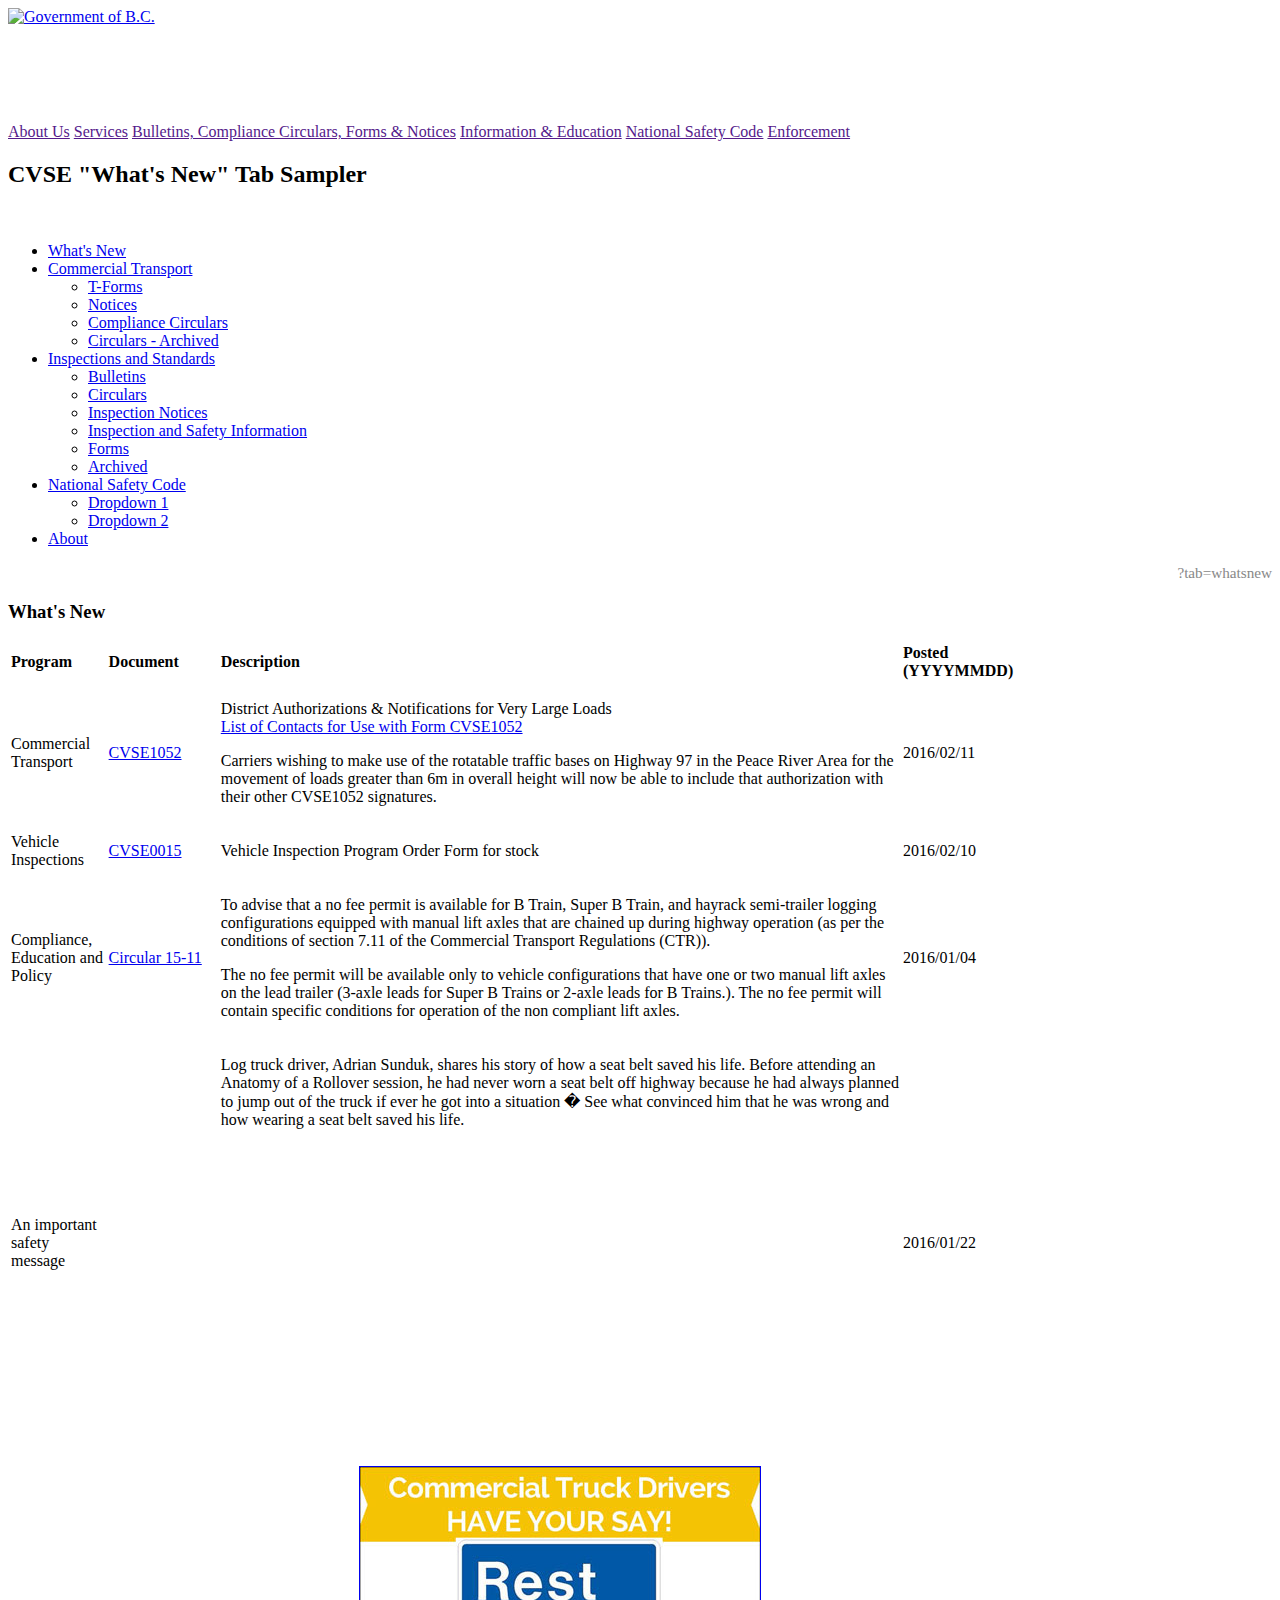
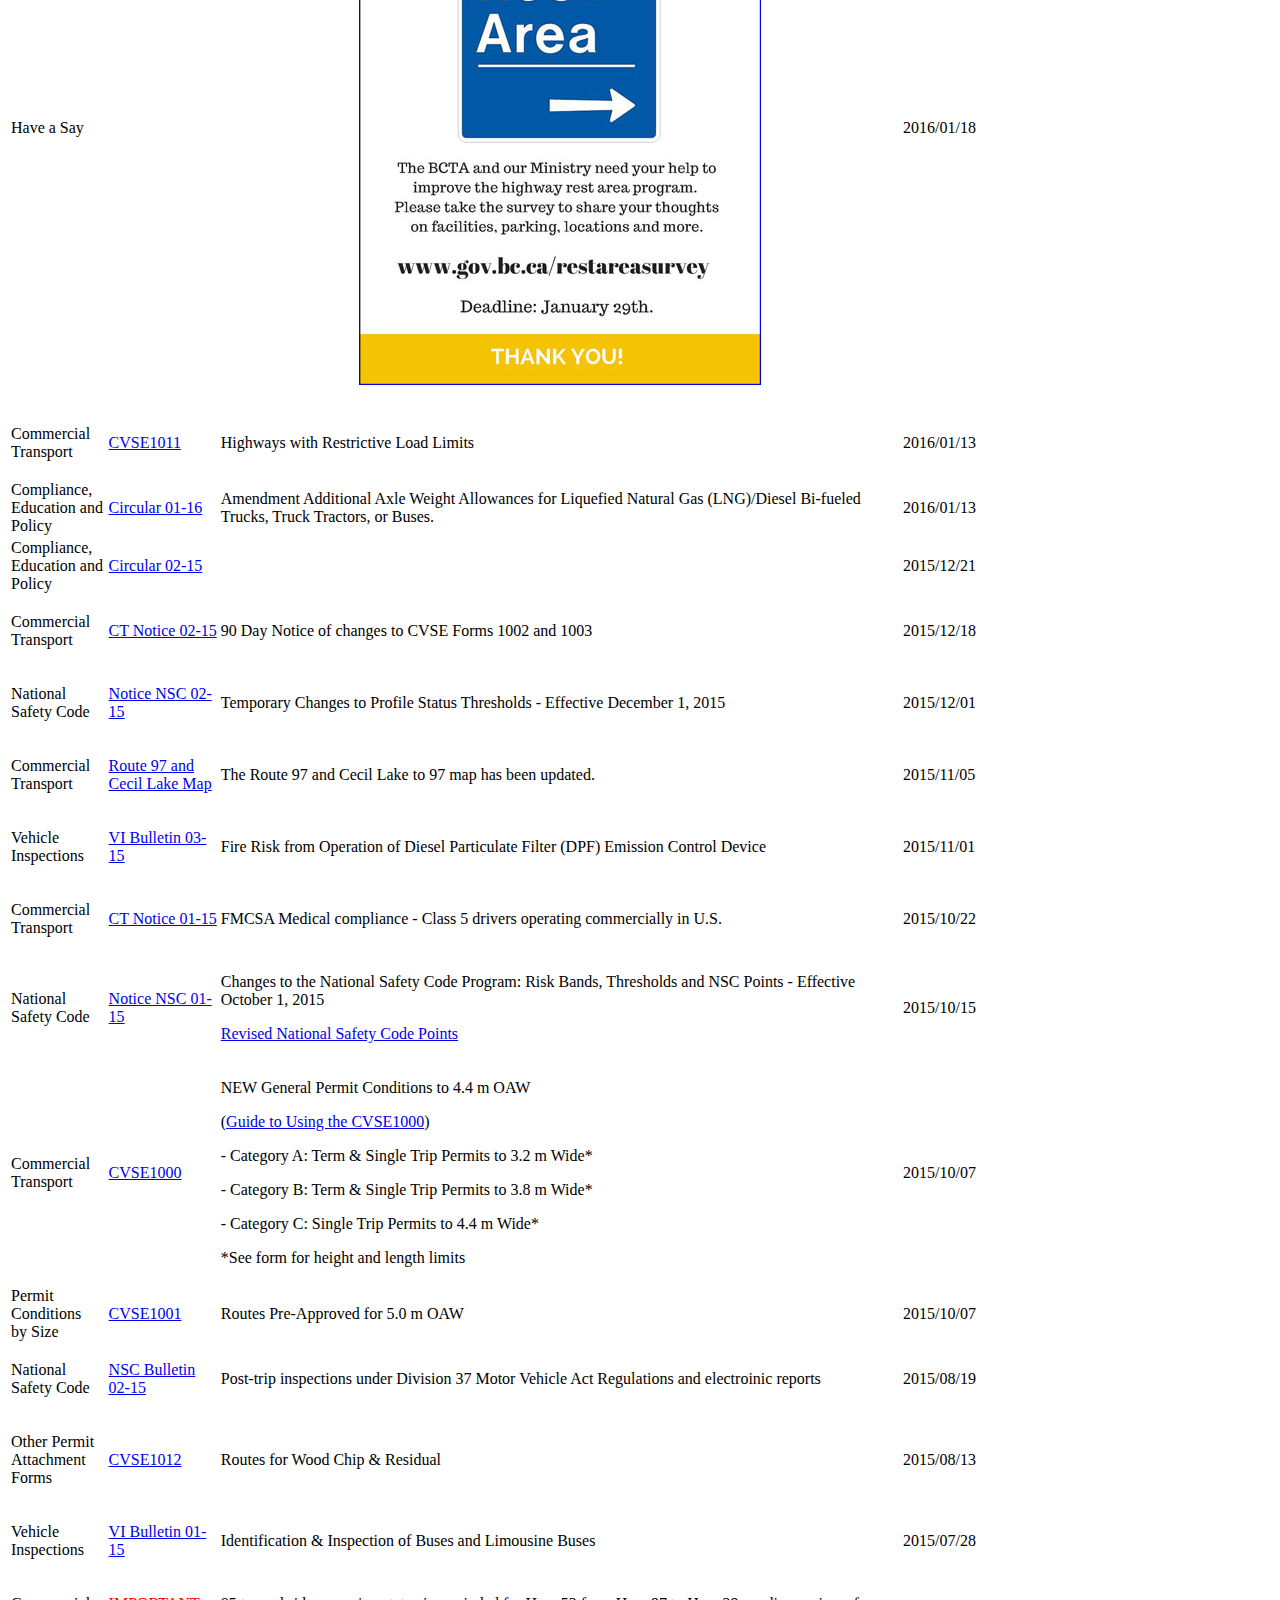
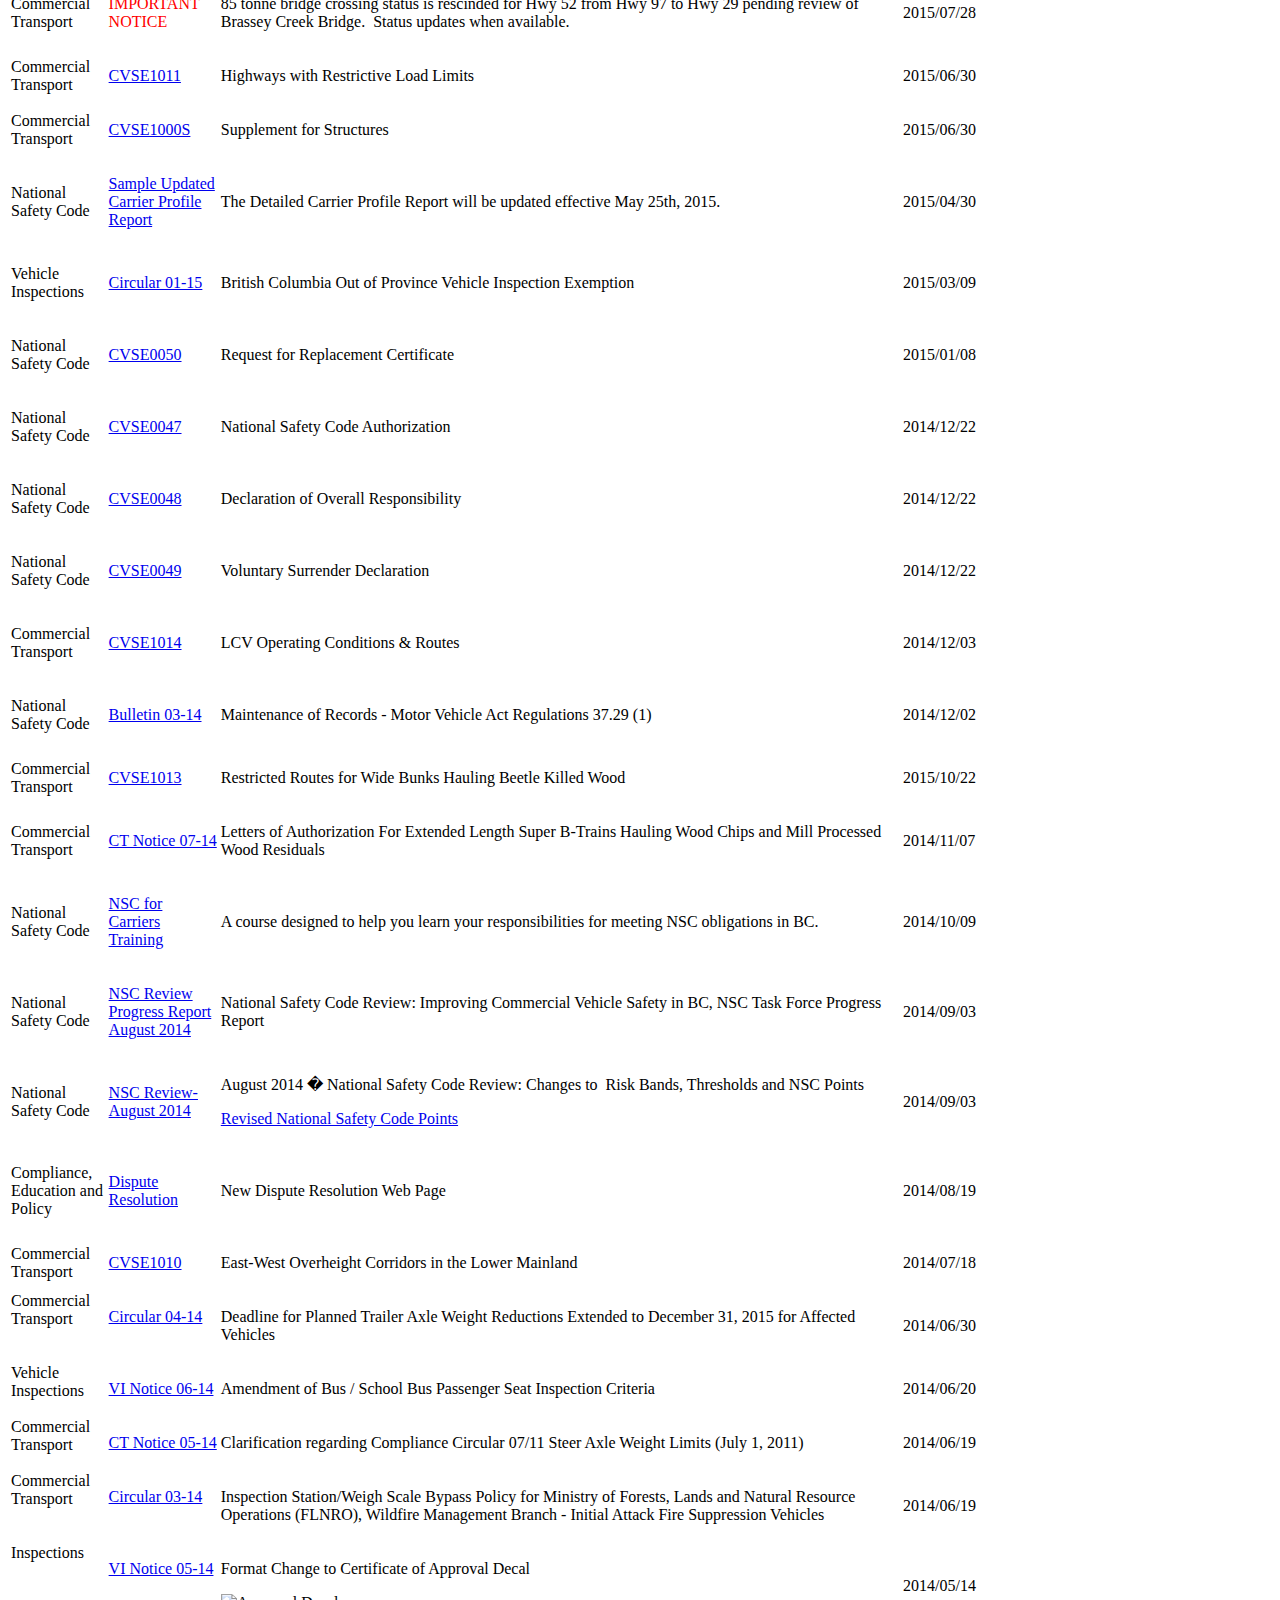
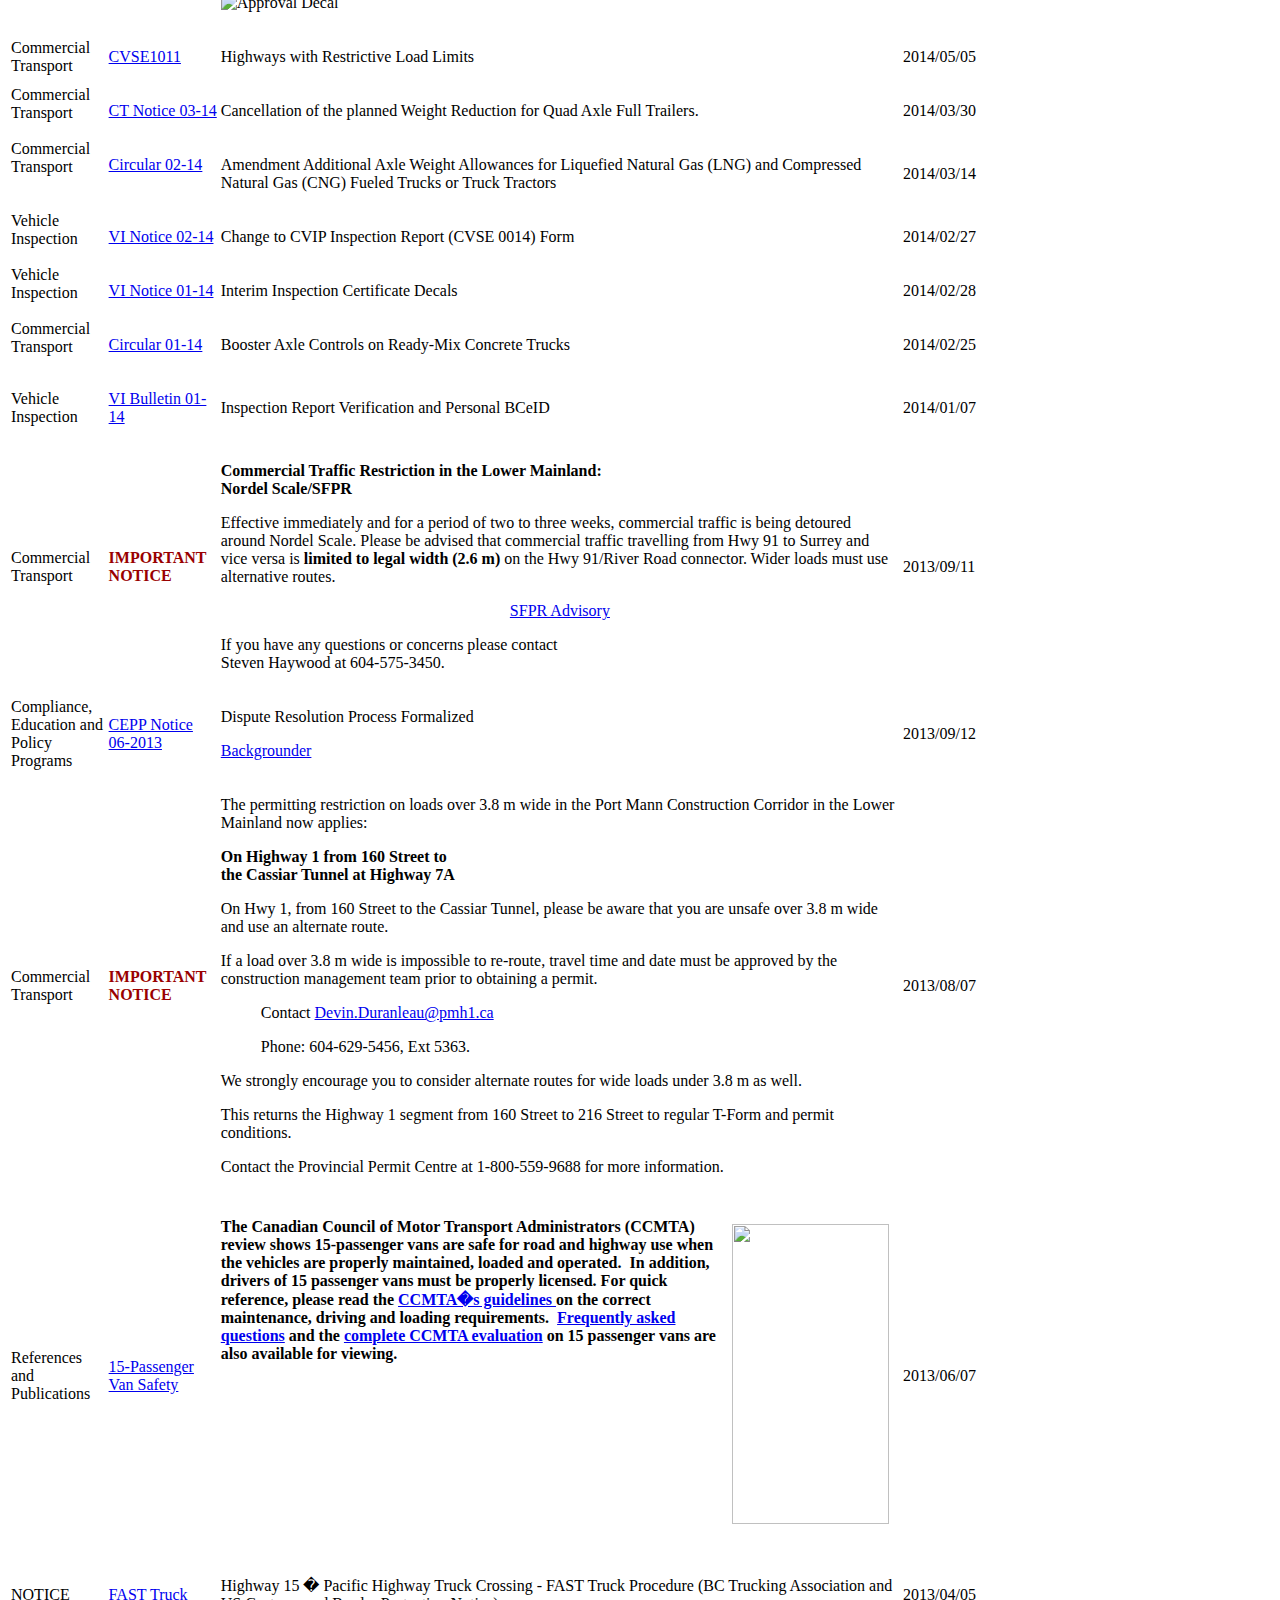
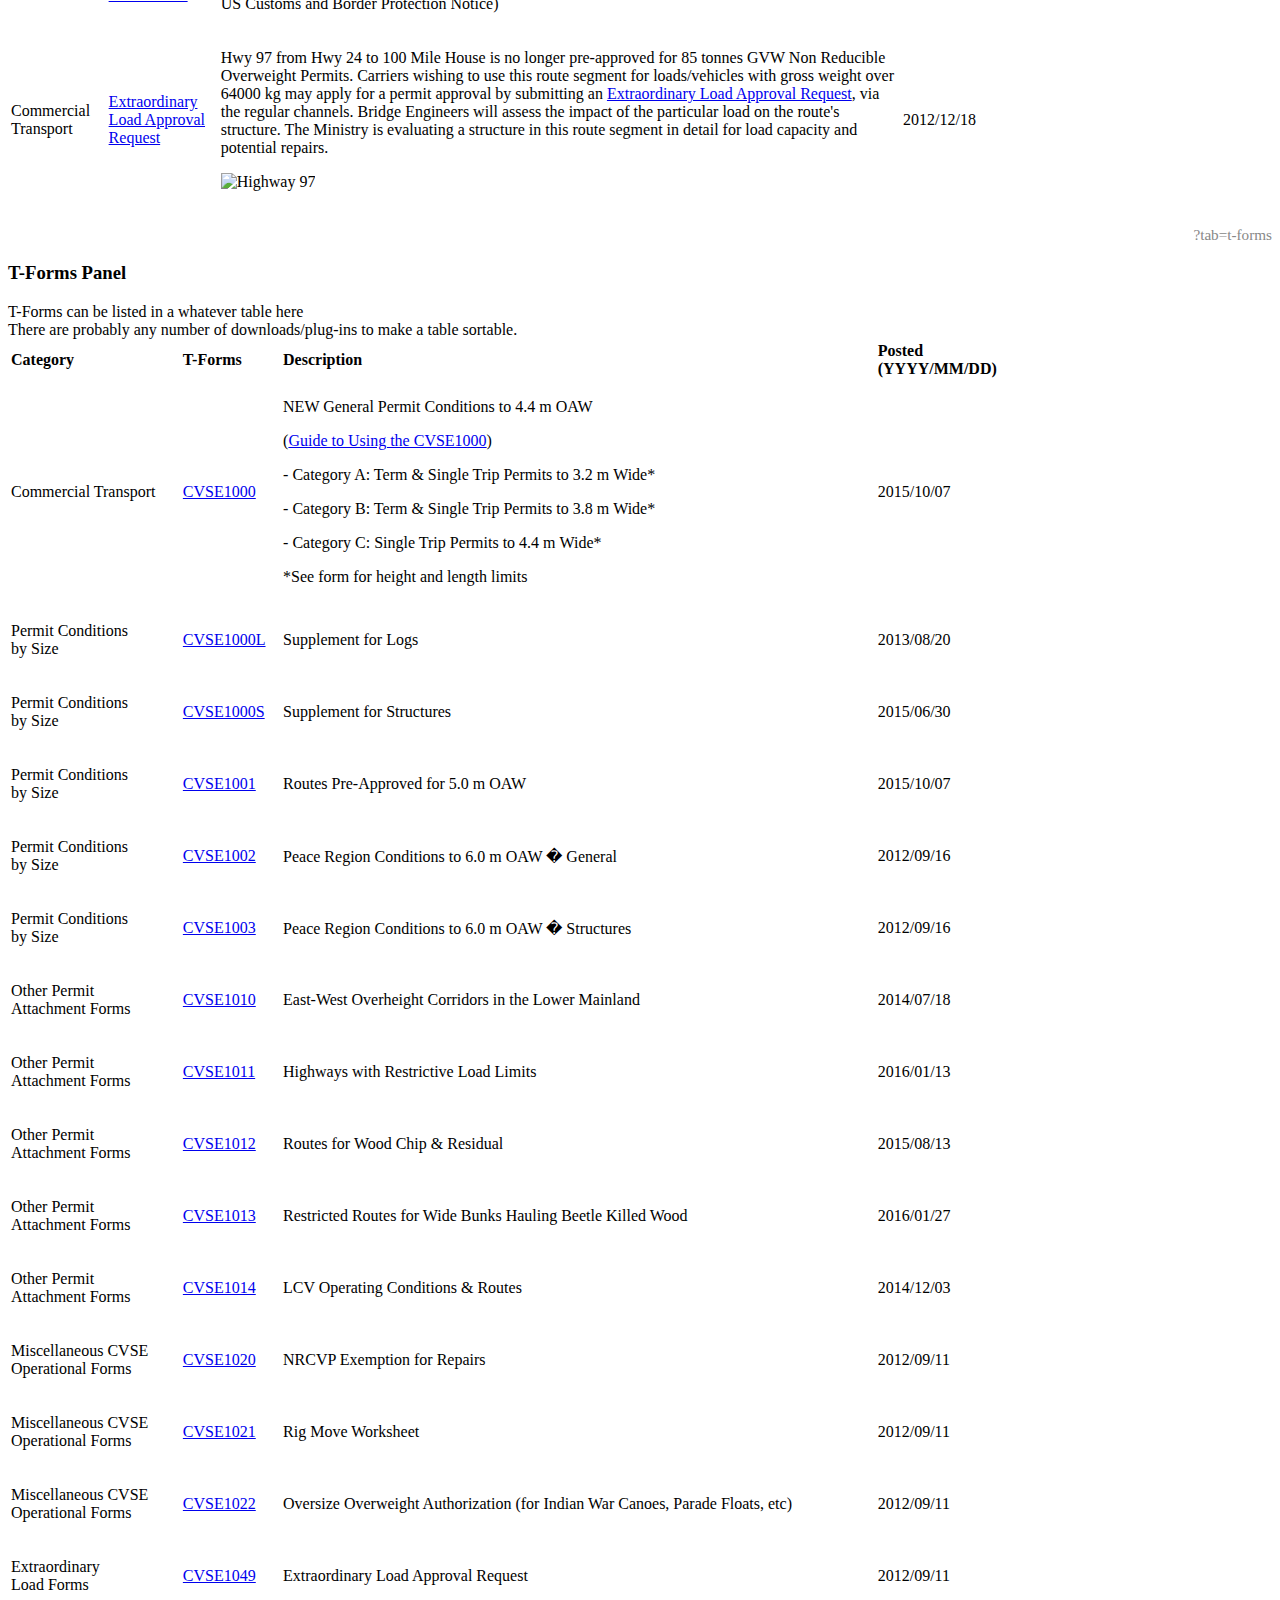
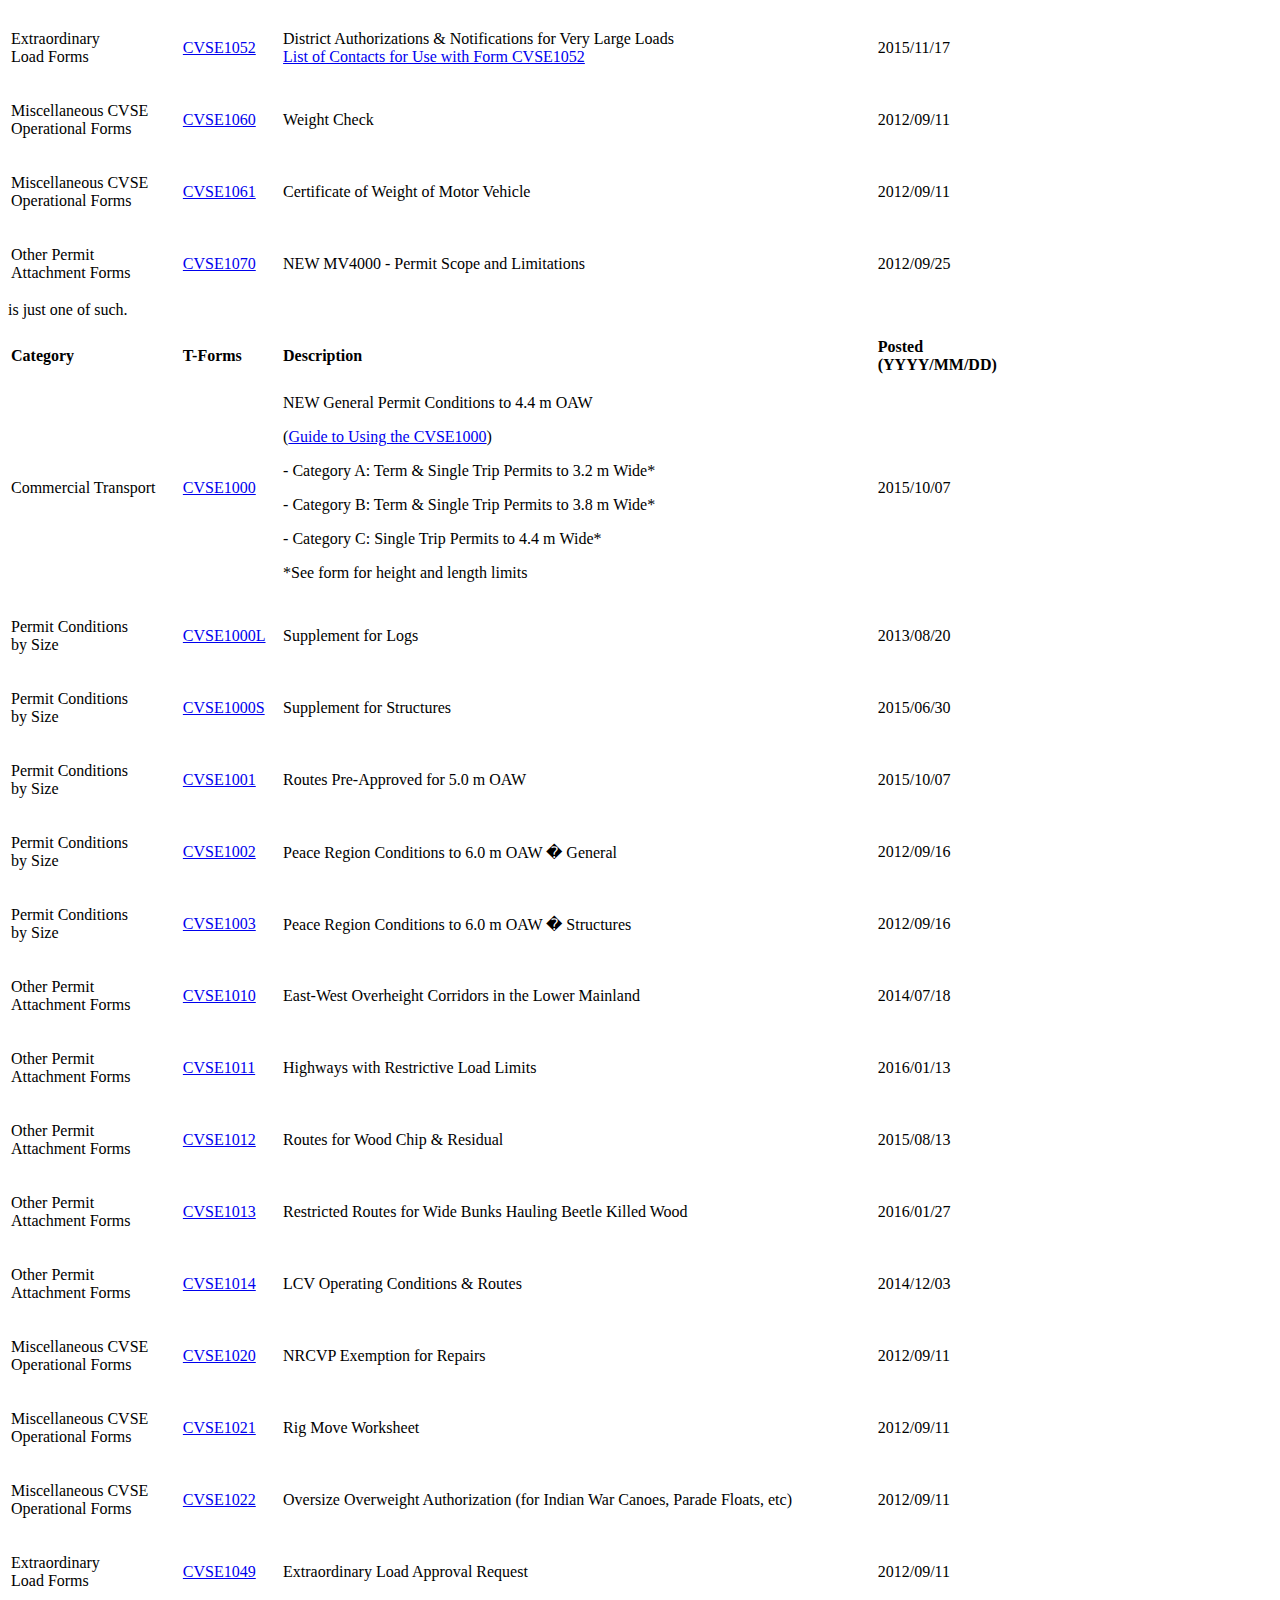
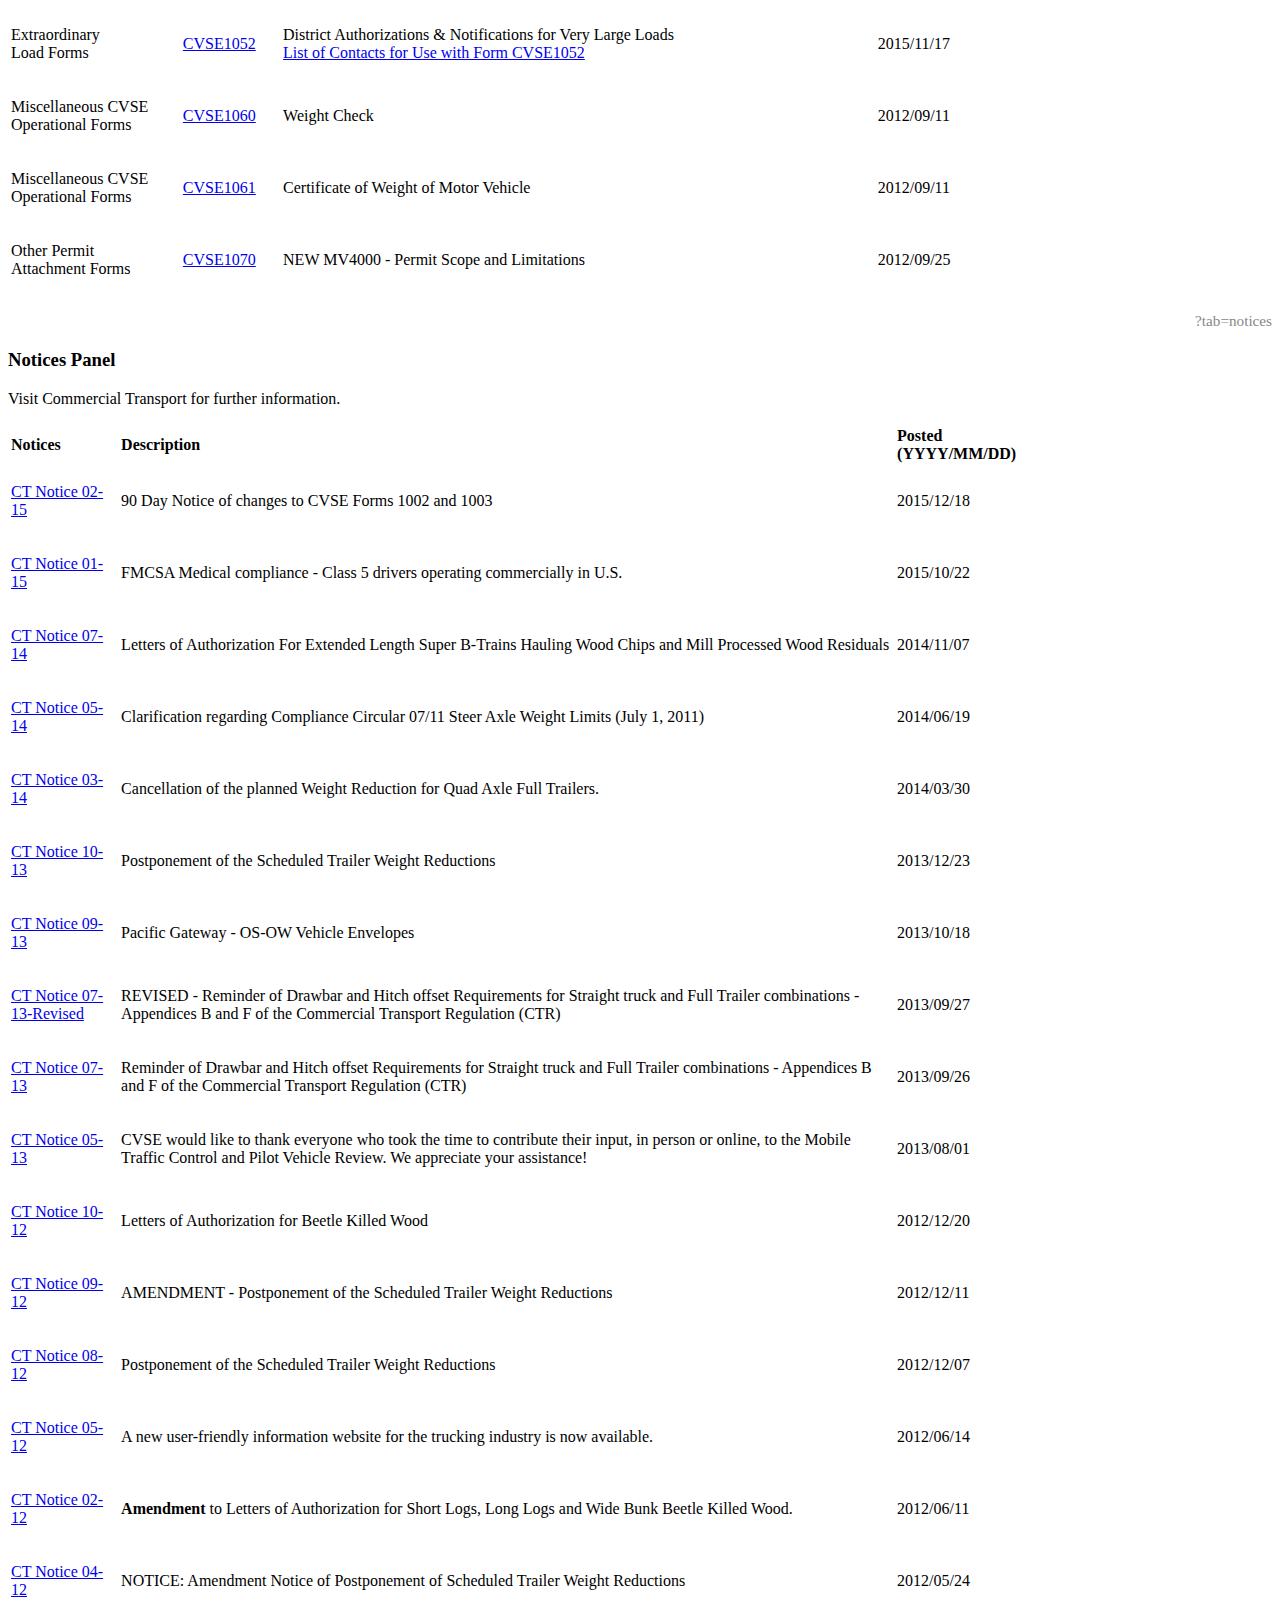
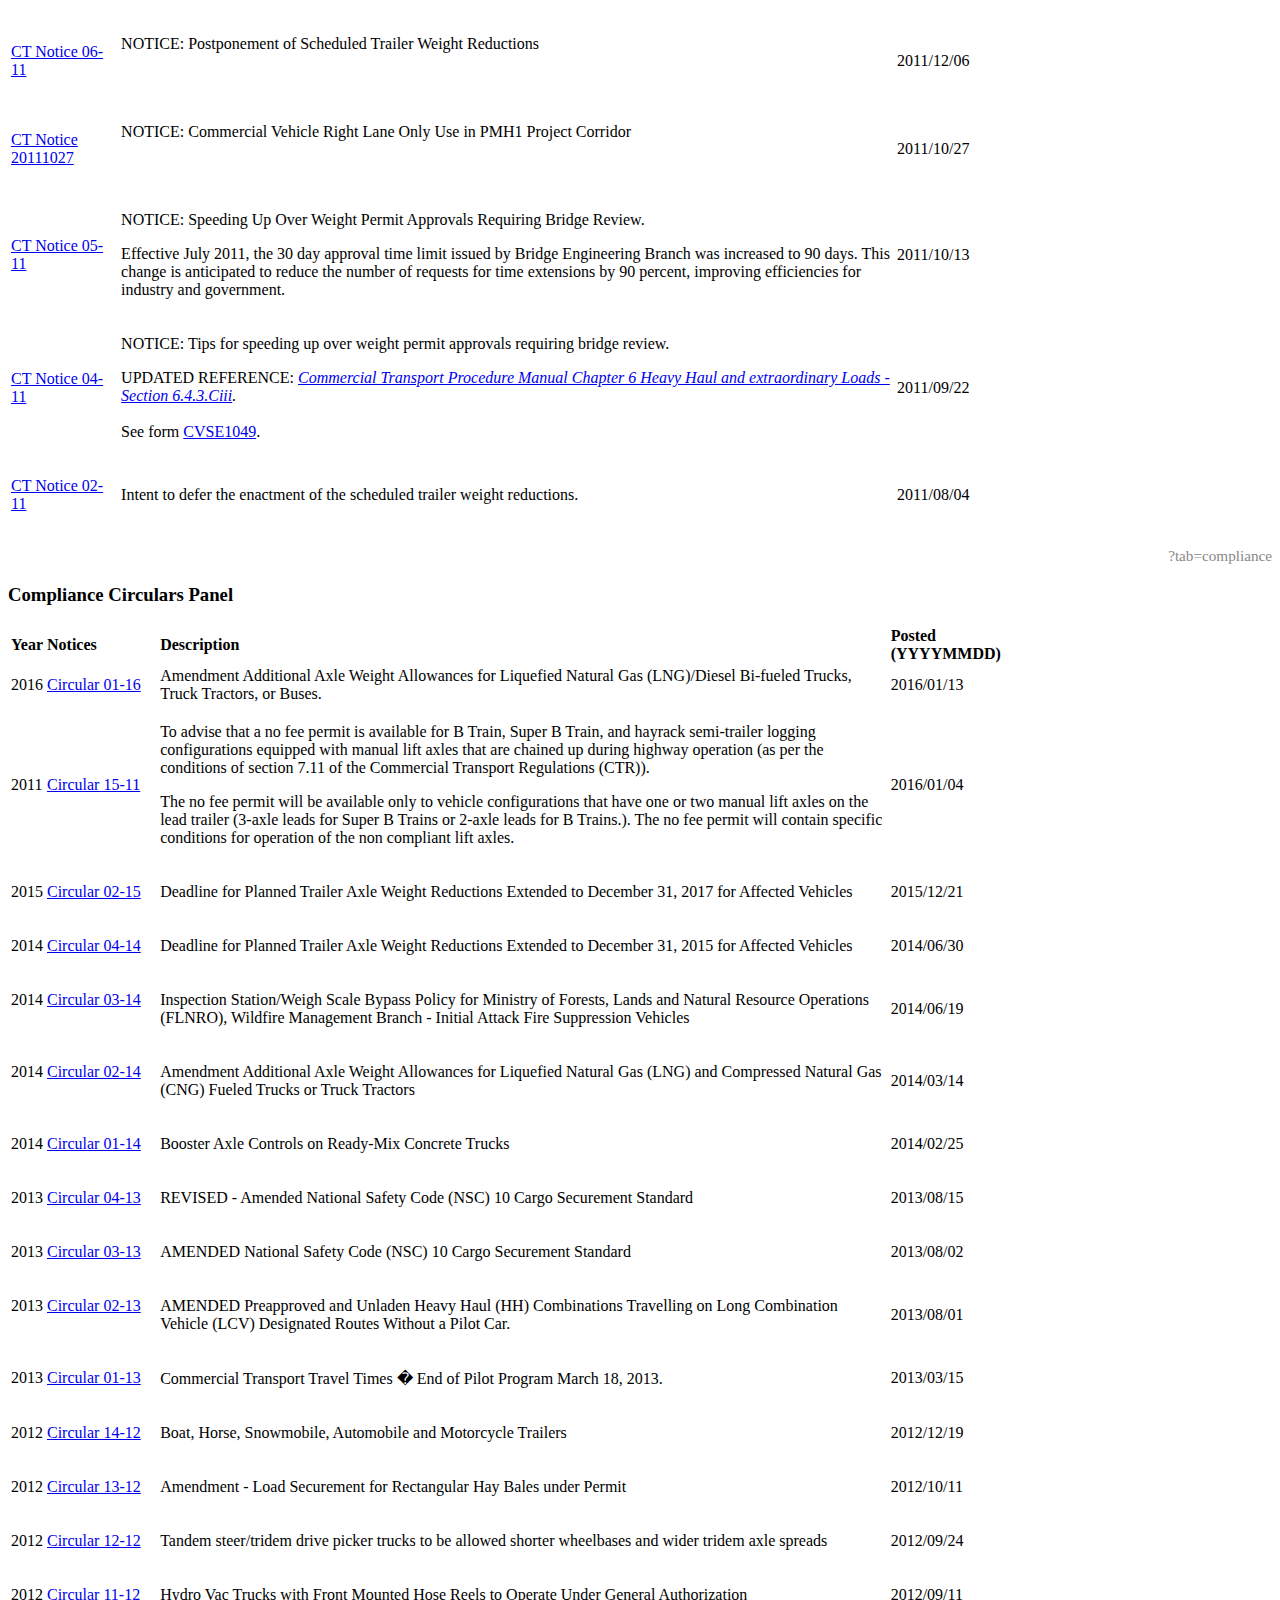
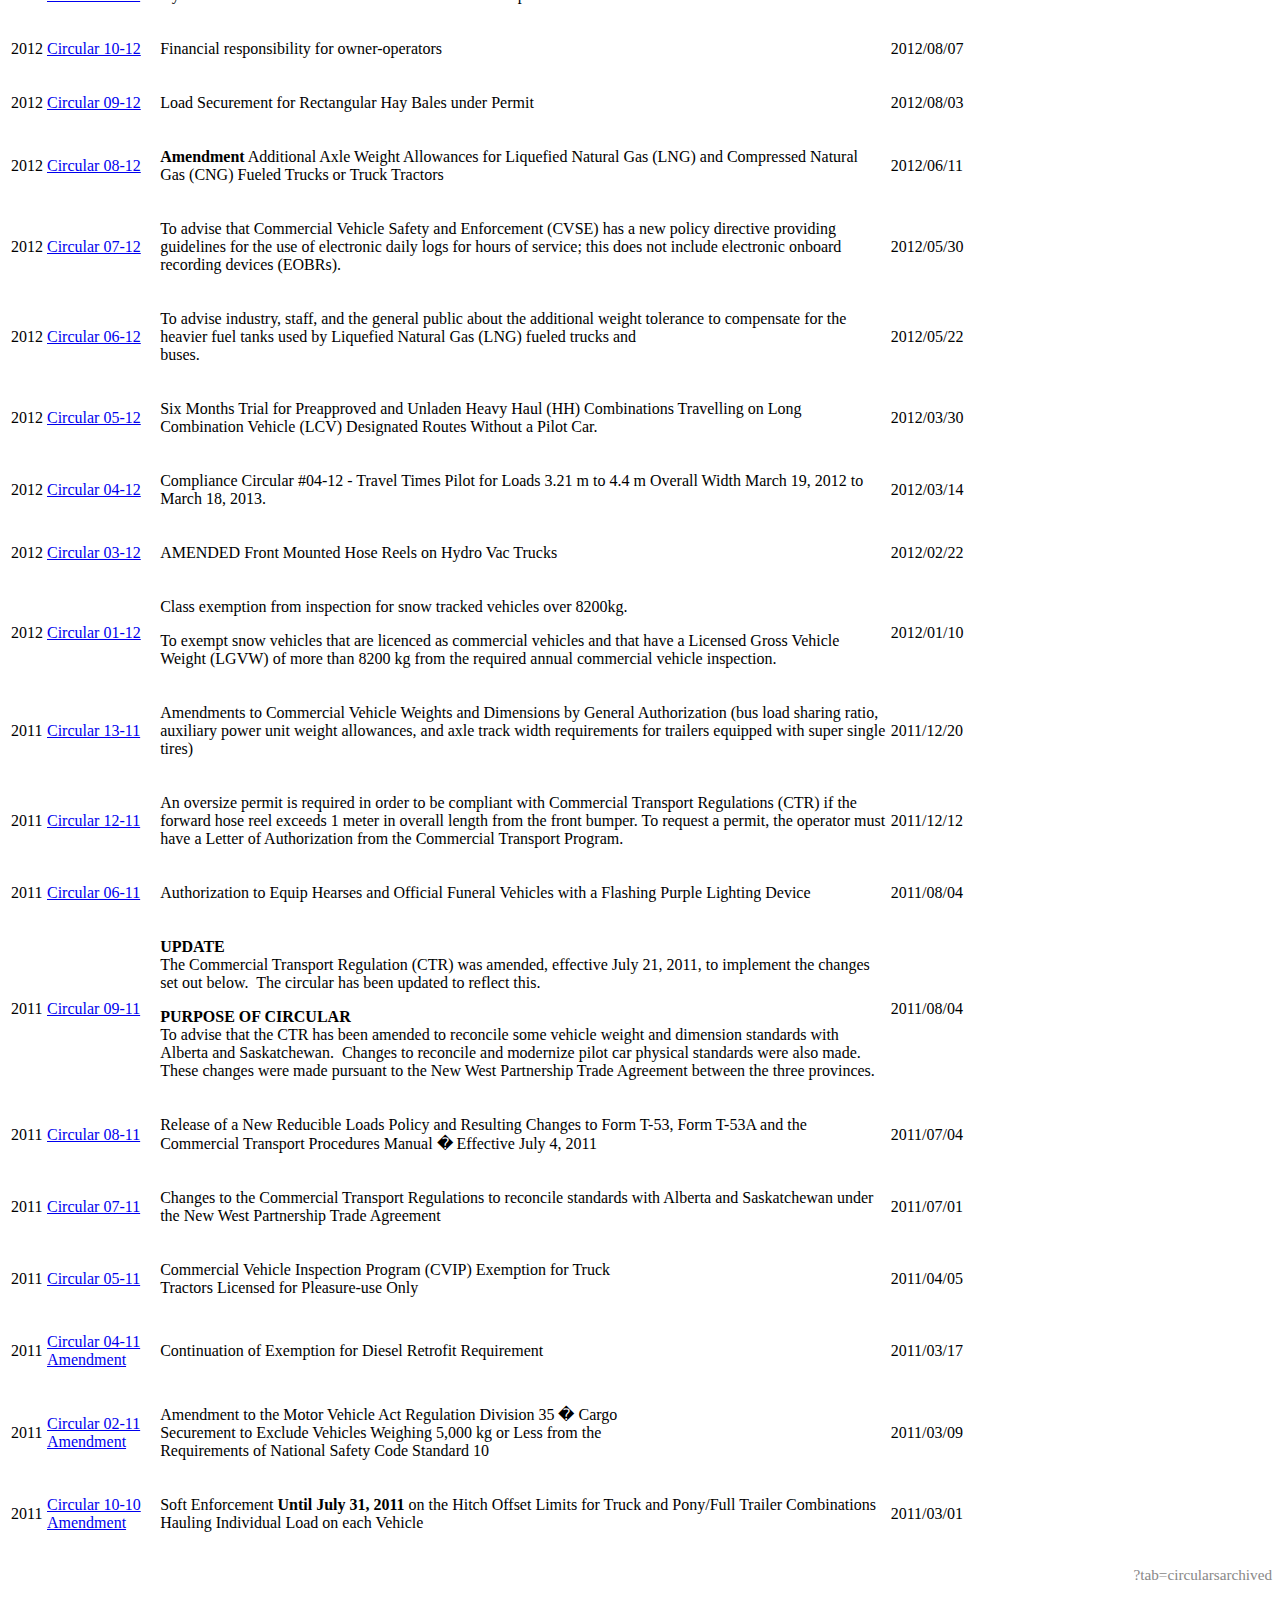
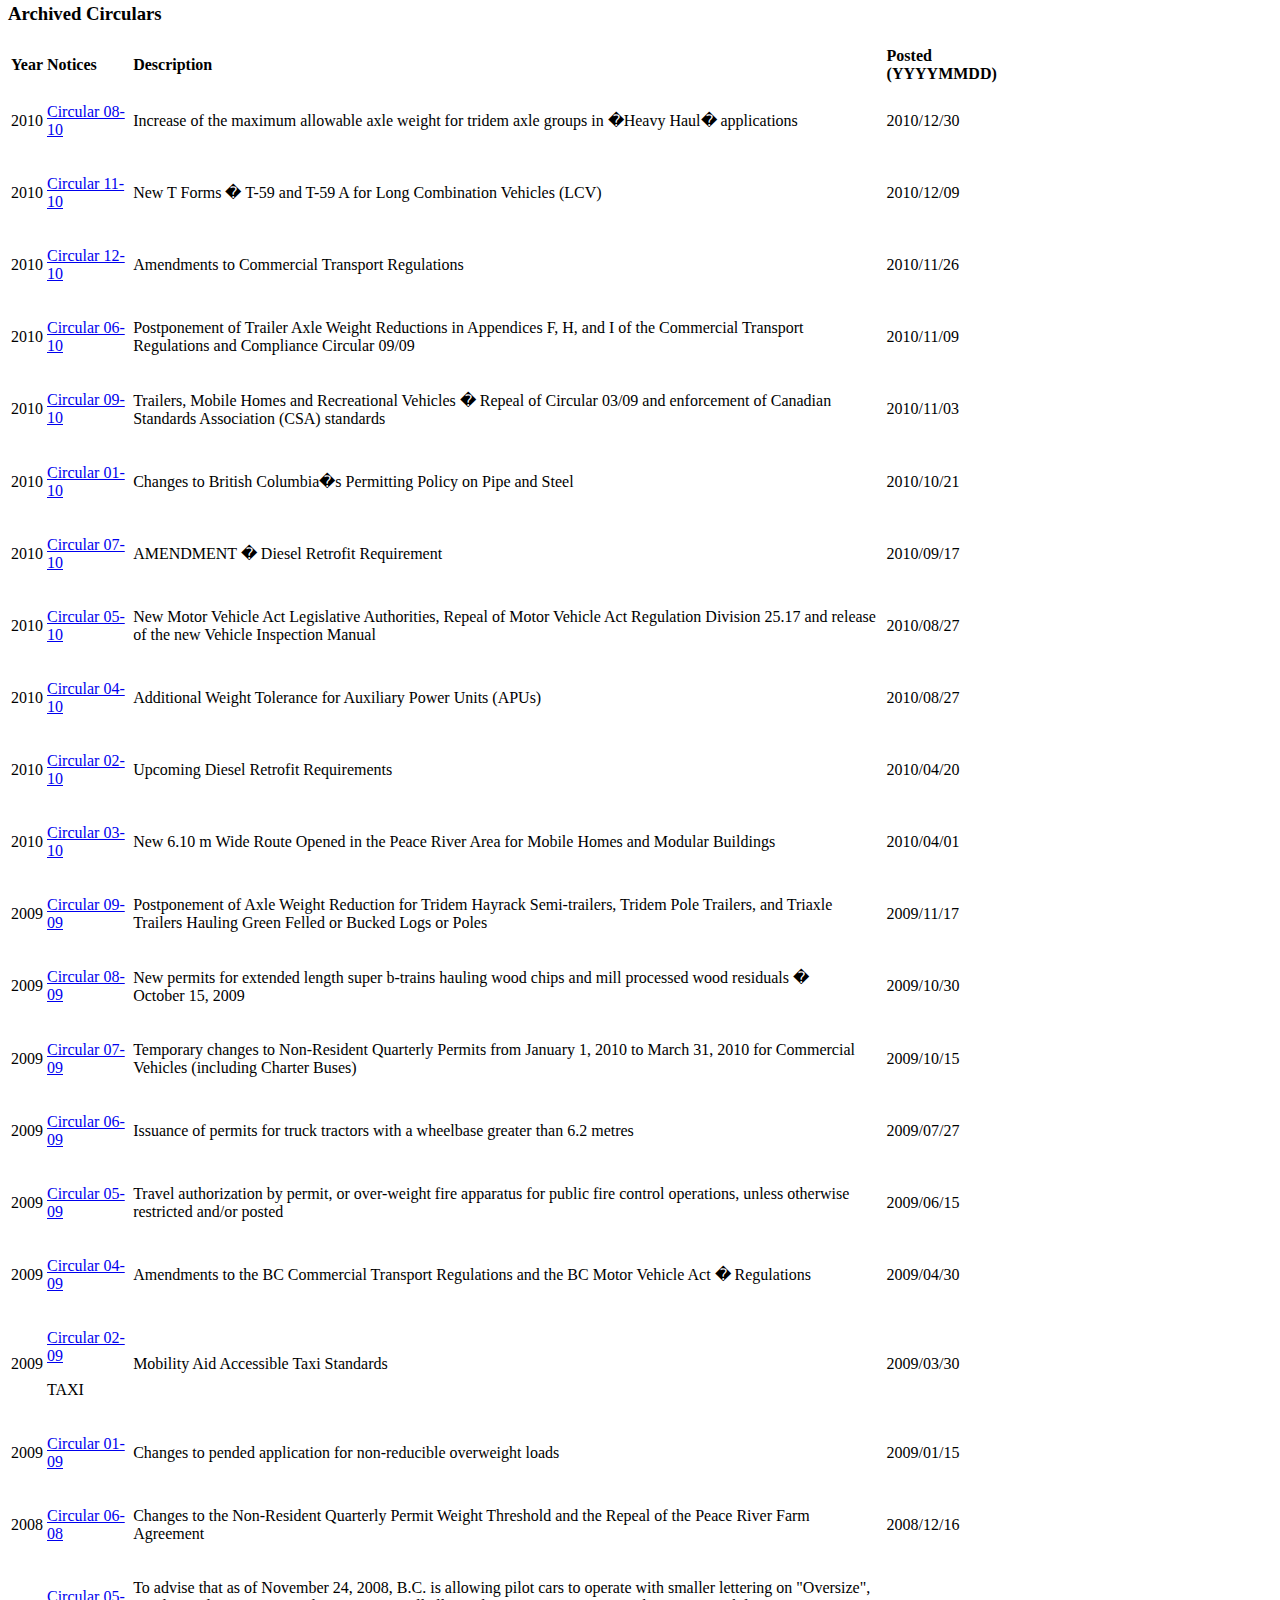
==== commit 5572a544: "Enable the use of ajax to load the data tables through w3-include-HTML.js" ====
--- a/index.html
+++ b/index.html
@@ -170,395 +170,7 @@
   	<div role="tabpanel" class="tab-pane fade in active" id="whatsnew">
   	   <p class="my-url">?tab=whatsnew</p>
   		<h3>What's New</h3>
-  		<div class="table-responsive"> 
-      <table class="table sortable table-striped table-hover" style="width:80%;" id="sorttable"> 
-         <thead>
-            <tr><!--  Sortable table headers   -->
-              <th>Program</th>
-              <th>Document</th>
-              <th>Description</th>
-              <th>Posted (YYYYMMDD)</th>
-            </tr>
-          </thead>
-          <!--  Sortable table rows   -->
-          <tbody>
-          
-            <tr>
-              <td><p>Commercial Transport</p></td>
-              <td><p><a href="http://www.th.gov.bc.ca/forms/getForm.aspx?formId=1265" title="District Authorizations Notifications for Very Large Loads" target="_blank">CVSE1052</a></p></td>
-              <td><p>District Authorizations &amp; Notifications for Very Large Loads<br>
-                    <a href="extraordinary/documents/CVSE1052_Contacts.pdf" target="_blank">List of Contacts for Use with Form CVSE1052</a></p>
-                    <p>Carriers wishing to make use of the rotatable traffic bases on Highway 97 in the Peace River Area for the movement of loads greater than 6m in overall height will now be able to include that authorization with their other CVSE1052 signatures.</p></td>
-              <td><p>2016/02/11</p></td>
-            </tr>
-            <tr>
-          		<td>Vehicle Inspections</td>
-                <td><p><a href="http://www.th.gov.bc.ca/forms/getForm.aspx?formId=1149" target="_blank">CVSE0015 </a></p></td>
-                <td><p>Vehicle Inspection Program Order Form for stock </p></td>
-                <td class="revision"><p>2016/02/10</p></td>
-              </tr>
-            <tr>
-             <td><p>Compliance, Education and Policy</p></td>
-              <td><p><a href="CTPM/Com_Circulars/2016/160104_comp_cc_15-11-Amendment-Letter_of_authorization_required_for_manual_lift_axles.pdf">Circular 15-11</a></p></td>
-              <td><p>To advise that a no fee permit is available for B Train, Super B Train, and hayrack semi-trailer logging configurations equipped with manual lift axles that are chained up during highway operation (as per the conditions of section 7.11 of the Commercial Transport Regulations (CTR)).</p> <p>The no fee permit will be available only to vehicle configurations that have one or two manual lift axles on the lead trailer (3-axle leads for Super B Trains or 2-axle leads for B Trains.). The no fee permit will contain specific conditions for operation of the non compliant lift axles.</p>
-              </td> 
-              <td><p>2016/01/04</p>
-              </td>
-            </tr>
-             <tr>
-              <td><p>An important safety message</p></td>
-              <td><p>&nbsp;</p></td>
-              <td><p align="left">Log truck driver, Adrian Sunduk, shares his story of how a seat belt saved his life. Before attending an Anatomy of a Rollover session, he had never worn a seat belt off highway because he had always planned to jump out of the truck if ever he got into a situation � See what convinced him that he was wrong and how wearing a seat belt saved his life.
-
-</p>
-                <p align="center">
-                  <iframe width="500" height="281" src="https://www.youtube.com/embed/z_kH7mIuUjk?rel=0" frameborder="0" allowfullscreen></iframe>
-               </p></td>
-              <td><p>2016/01/22</p></td>
-            </tr>
-
-            <tr>
-              <td><p>Have a Say</p></td>
-              <td><p>&nbsp;</p></td>
-              <td><p align="center"><a href="http://www2.gov.bc.ca/gov/content?id=0F329C0DAC1F4834AFCD42D388B6C435"><img src="images/survey_RA.jpg" width="400" height="517" border="1" alt="Help us plan for the future. Take a survey about B.C. Provincial Rest Areas"></a></p></td>
-              <td><p>2016/01/18</p></td>
-            </tr>
-                  
-            <tr>
-              <td><p>Commercial Transport</p></td>
-              <td><p><a href="https://www.th.gov.bc.ca/forms/getForm.aspx?formId=1258" title="Highways with Restrictive Load Limits" target="_blank">CVSE1011</a></p></td>
-              <td><p>Highways with Restrictive Load Limits</p></td>
-              <td><p>2016/01/13</p></td>
-            </tr>
-            <tr>
-              <td>Compliance, Education and Policy</td>
-              <td><a href="CTPM/Com_Circulars/2016/160113_comp_cc_01-16-Liquefied_Natural_Gas_(LNG)_Diesel_Bi-fuelled_Trucks_Truck_Tractors_or_Buses.pdf" target="_blank">Circular 01-16</a></td>
-              <td>Amendment Additional Axle Weight Allowances for Liquefied Natural Gas (LNG)/Diesel Bi-fueled Trucks, Truck Tractors, or Buses.</td>
-              <td>2016/01/13</td>
-            </tr>
-            <tr>
-              <td>Compliance, Education and Policy</td>
-              <td><a href="CTPM/Com_Circulars/2015/151221_comp_cc_02-2015-trailer_weight_reduction_postponed_to_Dec21_2015.pdf">Circular 02-15</a></td>
-              <td>&nbsp;</td>
-              <td>2015/12/21</td>
-            </tr>
-            <tr>
-              <td><p>Commercial Transport</p></td>
-              <td><p><a target="_blank" href="CTPM/Notices/CT_Notice_02-15_90Day_Notice_of_changes_to_CVSE_Forms_1002_and_1003.pdf">CT Notice 02-15</a></p></td>
-              <td><p>90 Day Notice of changes to CVSE Forms 1002 and 1003</p></td>
-              <td><p>2015/12/18</p></td>
-            </tr>
-            <tr>
-              <td><p>National Safety Code</p></td>
-              <td><p><a href="national_safety_code/pdf/NSC_02-15_Temporary_Changes_to_Profile_Status_Thresholds.pdf" target="_blank">Notice NSC 02-15</a></p></td>
-              <td><p>Temporary Changes to Profile Status Thresholds - Effective December 1, 2015</p></td>
-              <td><p>2015/12/01</p></td>
-            </tr>
-            <tr>
-              <td><p>Commercial Transport</p></td>
-              <td><p><a href="CTPM/RouteMaps/PeaceRiver/97-CecilLake_Map.pdf" title="The Route 97 and Cecil Lake to 97 map has been updated" target="_blank">Route 97 and Cecil Lake Map</a></p></td>
-              <td><p>The Route 97 and Cecil Lake to 97 map has been updated.</p></td>
-              <td><p>2015/11/05</p></td>
-            </tr>
-            <tr>
-              <td><p>Vehicle Inspections</p></td>
-              <td><p><a href="vehicle_inspections/PDF/151101_Bulletin_03-15_FireRiskfromDPF.pdf">VI Bulletin 03-15</a></p></td>
-              <td><p>Fire Risk from Operation of Diesel Particulate Filter (DPF) Emission Control Device</p></td>
-              <td><p>2015/11/01</p></td>
-            </tr>
-            <tr>
-              <td><p>Commercial Transport</p></td>
-              <td><p><a href="CTPM/Notices/CT_Notice_01-15_FMCSA_Medical_compliance-Class5drivers_operating_commercially_in_US.pdf" title="FMCSA Medical compliance - Class 5 drivers operating commercially in U.S." target="_blank">CT Notice 01-15</a></p></td>
-              <td><p>FMCSA Medical compliance - Class 5 drivers operating commercially in U.S.</p></td>
-              <td><p>2015/10/22</p></td>
-            </tr>
-            <tr>
-              <td><p>National Safety Code</p></td>
-              <td><p><a href="national_safety_code/pdf/NSC_01-15_Changes_to_Contravention_Points,_Risk_Bands_and_Thresholds.pdf" target="_blank">Notice NSC 01-15</a></p></td>
-              <td><p>Changes to the National Safety Code Program: Risk Bands, Thresholds and NSC Points - Effective October 1, 2015</p>
-                <p><a href="national_safety_code/pdf/NSC_Points.pdf">Revised National Safety Code Points</a></p></td>
-              <td><p>2015/10/15</p></td>
-            </tr>
-            <tr>
-              <td><p>Commercial Transport</p></td>
-              <td><p><a target="_blank" href="http://www.th.gov.bc.ca/forms/getForm.aspx?formId=1251">CVSE1000</a></p></td>
-              <td><p>NEW General Permit Conditions to 4.4 m OAW</p>
-                <p>(<a href="CTPM/T-Forms/documents/Guide_to_Using_Form_CVSE1000.pdf" target="_blank">Guide to Using the CVSE1000</a>) </p>
-                <p>- Category A: Term &amp; Single Trip Permits to 3.2 m Wide<span class="document_info">*</span></p>
-                <p>- Category B: Term &amp; Single Trip Permits to 3.8 m Wide<span class="document_info">*</span></p>
-                <p>- Category C: Single Trip Permits to 4.4 m Wide<span class="document_info">*</span></p>
-                <p class="document_info">*See  form for height and length limits</p></td>
-              <td><p>2015/10/07</p></td>
-            </tr>
-            <tr>
-              <td><span style="display:none;">1 - </span>Permit Conditions <br>
-                by Size </td>
-              <td><p><a target="_blank" href="http://www.th.gov.bc.ca/forms/getForm.aspx?formId=1252">CVSE1001</a></p></td>
-              <td><p>Routes Pre-Approved for 5.0 m OAW</p></td>
-              <td><p>2015/10/07</p></td>
-            </tr>
-            <tr>
-              <td><p>National Safety Code </p></td>
-              <td><p><a href="national_safety_code/bulletins/150819_NSC_02-15_Electronic_V1PT.pdf" target="_blank">NSC Bulletin 02-15</a></p></td>
-              <td><p>Post-trip inspections under Division 37 Motor Vehicle Act Regulations and electroinic reports </p></td>
-              <td><p>2015/08/19</p></td>
-            </tr>
-            <tr>
-              <td><p><span style="display:none;">2 - </span>Other Permit <br>
-                  Attachment Forms </p></td>
-              <td><p><a target="_blank" href="http://www.th.gov.bc.ca/forms/getForm.aspx?formId=1259">CVSE1012</a></p></td>
-              <td><p>Routes for Wood Chip &amp; Residual</p></td>
-              <td><p>2015/08/13</p></td>
-            </tr>
-            <tr>
-              <td>Vehicle Inspections</td>
-              <td><p><a href="vehicle_inspections/PDF/150728_Bulletin_01-15_InspectionRequirementsBus.pdf">VI Bulletin 01-15</a></p></td>
-              <td><p>Identification &amp; Inspection of Buses and Limousine Buses</p></td>
-              <td><p>2015/07/28</p></td>
-            </tr>
-            <tr>
-              <td>Commercial Transport</td>
-              <td><p><span style="color:red;">IMPORTANT NOTICE</span></p></td>
-              <td><p>85  tonne bridge crossing status is rescinded for Hwy 52 from Hwy 97 to Hwy 29  pending review of Brassey Creek Bridge.&nbsp; Status updates when available.</p></td>
-              <td><p>2015/07/28</p></td>
-            </tr>
-            <tr>
-              <td>Commercial Transport</td>
-              <td><p><a target="_blank" href="http://www.th.gov.bc.ca/forms/getForm.aspx?formId=1258">CVSE1011</a></p></td>
-              <td><p>Highways with Restrictive Load Limits</p></td>
-              <td><p>2015/06/30</p></td>
-            </tr>
-            <tr>
-              <td>Commercial Transport</td>
-              <td><p><a target="_blank" href="http://www.th.gov.bc.ca/forms/getForm.aspx?formId=1255">CVSE1000S</a></p></td>
-              <td><p>Supplement for Structures</p></td>
-              <td><p>2015/06/30</p></td>
-            </tr>
-            <tr>
-              <td><p>National Safety Code</p></td>
-              <td><p><a href="national_safety_code/pdf/NSC_Detailed_Carrier_Profile_Report-Sample.pdf" target="_blank">Sample Updated Carrier  Profile Report</a></p></td>
-              <td><p>The Detailed Carrier Profile Report will be updated effective May&nbsp;25th, 2015.</p></td>
-              <td><p>2015/04/30</p></td>
-            </tr>
-            <tr>
-              <td><p>Vehicle Inspections</p></td>
-              <td><p><a href="vehicle_inspections/PDF/150309_comp_cc_01-15_Exemption.pdf" target="_blank">Circular 01-15</a></p></td>
-              <td><p>British Columbia Out of Province Vehicle Inspection Exemption </p></td>
-              <td><p>2015/03/09 </p></td>
-            </tr>
-            <tr>
-              <td><p>National Safety Code</p></td>
-              <td><p><a href="http://www.th.gov.bc.ca/forms/getForm.aspx?formId=1355" target="_blank">CVSE0050</a></p></td>
-              <td><p> Request for Replacement Certificate</p></td>
-              <td><p>2015/01/08</p></td>
-            </tr>
-            <tr>
-              <td><p>National Safety Code</p></td>
-              <td><p><a href="national_safety_code/pdf/CVSE0047_Authorization-NSCnumber.pdf" target="_blank">CVSE0047</a></p></td>
-              <td><p> National Safety Code Authorization</p></td>
-              <td><p>2014/12/22</p></td>
-            </tr>
-            <tr>
-              <td><p>National Safety Code</p></td>
-              <td><p><a href="national_safety_code/pdf/CVSE0048_DeclarationOverallResponsibility.pdf" target="_blank">CVSE0048</a></p></td>
-              <td><p> Declaration of Overall Responsibility</p></td>
-              <td><p>2014/12/22</p></td>
-            </tr>
-            <tr>
-              <td><p>National Safety Code</p></td>
-              <td><p><a href="http://www.th.gov.bc.ca/forms/getFile.aspx?formId=1354" target="_blank">CVSE0049</a></p></td>
-              <td><p> Voluntary Surrender Declaration</p></td>
-              <td><p>2014/12/22</p></td>
-            </tr>
-            <tr>
-              <td><p>Commercial Transport</p></td>
-              <td><p><a target="_blank" href="http://www.th.gov.bc.ca/forms/getForm.aspx?formId=1260">CVSE1014</a></p></td>
-              <td><p>LCV Operating Conditions &amp; Routes</p></td>
-              <td><p>2014/12/03</p></td>
-            </tr>
-            <tr>
-              <td><p>National Safety Code</p></td>
-              <td><p><a href="national_safety_code/bulletins/141202_MaintenanceOfRecords.pdf" target="_blank">Bulletin 03-14</a></p></td>
-              <td><p> Maintenance of Records - Motor Vehicle Act Regulations 37.29 (1)</p></td>
-              <td><p>2014/12/02</p></td>
-            </tr>
-            <tr>
-              <td><span style="display:none;">2 - </span>Commercial Transport</td>
-              <td><p><a target="_blank" href="http://www.th.gov.bc.ca/forms/getForm.aspx?formId=1254">CVSE1013</a></p></td>
-              <td><p>Restricted Routes for Wide Bunks Hauling Beetle Killed Wood</p></td>
-              <td><p>2015/10/22</p></td>
-            </tr>
-            <tr>
-              <td><p>Commercial Transport</p></td>
-              <td><p><a href="CTPM/Notices/CT_Notice_07-14_Authorization-B-Trains.pdf">CT Notice 07-14</a></p></td>
-              <td><p>Letters of Authorization For Extended Length Super B-Trains Hauling Wood  Chips and Mill Processed Wood Residuals </p></td>
-              <td><p>2014/11/07 </p></td>
-            </tr>
-            <tr>
-              <td><p>National Safety Code</p></td>
-              <td><p><a href="NSC-Course/index.html">NSC  for Carriers Training</a></p></td>
-              <td><p>A  course designed to help you learn your responsibilities for meeting NSC  obligations in BC.</p></td>
-              <td><p>2014/10/09 </p></td>
-            </tr>
-            <tr>
-              <td><p>National Safety Code</p></td>
-              <td><p><a href="national_safety_code/pdf/NSCTaskForceProgressReportAugust2014.pdf">NSC Review Progress Report August 2014</a></p></td>
-              <td><p>National Safety Code Review: Improving Commercial Vehicle  Safety in BC, NSC Task Force Progress Report</p></td>
-              <td><p>2014/09/03 </p></td>
-            </tr>
-            <tr>
-              <td><p>National Safety Code</p></td>
-              <td><p><a href="national_safety_code/pdf/NSC_Review-August2014.pdf"> NSC Review-August 2014</a></p></td>
-              <td><p>August 2014 �  National Safety Code Review: Changes to &nbsp;Risk Bands, Thresholds and NSC  Points</p>
-                <p ><a href="national_safety_code/pdf/NSC_Points.pdf" > Revised National Safety Code Points</a></p></td>
-              <td><p>2014/09/03 </p></td>
-            </tr>
-            <tr>
-              <td><p> Compliance, Education and Policy</p></td>
-              <td><p><a href="dispute.htm" target="_blank">Dispute Resolution</a></p></td>
-              <td><p>New Dispute Resolution Web Page</p></td>
-              <td><p>2014/08/19 </p></td>
-            </tr>
-            <tr>
-              <td><span style="display:none;">2 - </span>Commercial Transport</td>
-              <td><p><a target="_blank" href="http://www.th.gov.bc.ca/forms/getForm.aspx?formId=1257">CVSE1010</a></p></td>
-              <td><p> East-West Overheight Corridors in the Lower Mainland</p></td>
-              <td><p>2014/07/18</p></td>
-            </tr>
-            <tr>
-              <td valign="top">Commercial Transport</td>
-              <td valign="top"><p><a href="CTPM/Com_Circulars/2014/140630_comp_cc_04-14_Deadline_for_Planned Trailer_weight_reduction_postponed.pdf" target="_blank">Circular 04-14</a></p></td>
-              <td><p>Deadline for Planned Trailer Axle Weight Reductions Extended to December 31, 2015 for Affected Vehicles</p></td>
-              <td>2014/06/30</td>
-            </tr>
-            <tr>
-              <td valign="top">Vehicle Inspections</td>
-              <td valign="top"><p><a href="vehicle_inspections/PDF/140620_notice_06-14_SeatingCompliance.pdf" target="_blank">VI Notice 06-14</a></p></td>
-              <td><p >Amendment of Bus / School Bus Passenger Seat Inspection Criteria </p></td>
-              <td><p>2014/06/20</p></td>
-            </tr>
-            <tr>
-              <td valign="top">Commercial Transport</td>
-              <td valign="top"><p><a href="CTPM/Notices/CT_Notice_05-14_Clarification_07-11_SteerAxle.pdf" target="_blank">CT Notice 05-14</a></p></td>
-              <td><p >Clarification regarding Compliance Circular 07/11 Steer Axle Weight Limits (July 1, 2011)</p></td>
-              <td><p>2014/06/19</p></td>
-            </tr>
-            <tr>
-              <td valign="top">Commercial Transport</td>
-              <td valign="top"><p><a href="CTPM/Com_Circulars/2014/140617_comp_cc_03-14_InspectionStationWeighScaleBypassPolicy.pdf" target="_blank">Circular 03-14</a></p></td>
-              <td><p>Inspection Station/Weigh Scale Bypass Policy for Ministry of Forests, Lands and Natural Resource Operations (FLNRO), Wildfire Management Branch - Initial Attack Fire Suppression Vehicles</p></td>
-              <td><p>2014/06/19</p></td>
-            </tr>
-            <tr>
-              <td valign="top">Inspections</td>
-              <td valign="top"><p><a href="vehicle_inspections/PDF/140514_DecalChange.pdf" target="_blank">VI Notice 05-14</a></p></td>
-              <td><p >Format Change to Certificate of Approval Decal </p>
-                <p class="center"><img src="vehicle_inspections/PDF/140514_ApprovalDecal.png" alt="Approval Decal" width="263" height="186" ></p></td>
-              <td><p>2014/05/14</p></td>
-            </tr>
-            <tr>
-              <td>Commercial Transport</td>
-              <td><p><a target="_blank" href="http://www.th.gov.bc.ca/forms/getForm.aspx?formId=1258">CVSE1011</a></p></td>
-              <td><p>Highways with Restrictive Load Limits</p></td>
-              <td><p>2014/05/05</p></td>
-            </tr>
-            <tr>
-              <td valign="top">Commercial Transport</td>
-              <td valign="top"><p><a href="CTPM/Notices/CT_Notice_03-14_Cancellation_Reduction_Quad_Axle.pdf" target="_blank">CT Notice 03-14</a></p></td>
-              <td><p >Cancellation of the planned Weight Reduction for Quad Axle Full Trailers.</p></td>
-              <td><p>2014/03/30</p></td>
-            </tr>
-            <tr>
-              <td valign="top">Commercial Transport</td>
-              <td valign="top"><p><a href="CTPM/Com_Circulars/2014/140314_comp_cc_02-2014_Amendment_Additional_Axle_Weight_Allowances_LNG_CNG.pdf" target="_blank">Circular 02-14</a></p></td>
-              <td><p >Amendment Additional Axle Weight Allowances for Liquefied Natural Gas (LNG) and Compressed Natural Gas (CNG) Fueled Trucks or Truck Tractors</p></td>
-              <td><p>2014/03/14</p></td>
-            </tr>
-            <tr>
-              <td valign="top">Vehicle Inspection</td>
-              <td valign="top"><p><a href="vehicle_inspections/PDF/140227_Notice_02-14_CVIPeFormChange.pdf" target="_blank">VI Notice 02-14</a></p></td>
-              <td><p >Change to CVIP Inspection Report (CVSE 0014) Form </p></td>
-              <td><p>2014/02/27</p></td>
-            </tr>
-            <tr>
-              <td valign="top">Vehicle Inspection</td>
-              <td valign="top"><p><a href="vehicle_inspections/PDF/140228_Notice_01-14_InterimInspectionCertificate.pdf" target="_blank">VI Notice 01-14</a></p></td>
-              <td><p >Interim Inspection Certificate Decals </p></td>
-              <td><p>2014/02/28</p></td>
-            </tr>
-            <tr>
-              <td valign="top">Commercial Transport</td>
-              <td valign="top"><p><a href="CTPM/Com_Circulars/2014/140225_comp_cc_01-14_BoosterAxleControls-Ready-MixConcreteTrucks.pdf" target="_blank">Circular 01-14</a></p></td>
-              <td><p >Booster Axle Controls on Ready-Mix Concrete Trucks </p></td>
-              <td><p>2014/02/25</p></td>
-            </tr>
-            <tr>
-              <td>Vehicle Inspection</td>
-              <td><p><a target="_blank" href="vehicle_inspections/PDF/140107_Bulletin_01-14_VIPOnlineAIVerification.pdf">VI Bulletin 01-14</a></p></td>
-              <td><p>Inspection Report Verification and Personal BCeID </p></td>
-              <td><p>2014/01/07</p></td>
-            </tr>
-            <tr>
-              <td>Commercial Transport</td>
-              <td><strong><span style="color:#900;">IMPORTANT NOTICE</span></strong></td>
-              <td><p><strong>Commercial Traffic Restriction in the Lower Mainland:<br>
-                  Nordel Scale/SFPR </strong></p>
-                <p> Effective immediately and for a period of two to three weeks, commercial traffic is being detoured around Nordel Scale. Please be advised that commercial traffic travelling from Hwy 91 to Surrey and vice versa is <strong>limited to legal width (2.6 m)</strong> on the Hwy 91/River Road connector.  Wider loads must use alternative routes. </p>
-                <p style="text-align:center;"><a href="http://www.sfprconstruction.ca/database/files/library/TA_Hwy91Connector_at_Nordel_Way_Intersection_Closure_164_03_REV03.pdf" target="_blank">SFPR Advisory</a></p>
-                <p>If you have any questions or concerns please contact <br>
-                  Steven Haywood at 604-575-3450.<br>
-                </p></td>
-              <td>2013/09/11</td>
-            </tr>
-            <tr>
-              <td>Compliance, Education
-                and Policy Programs </td>
-              <td><p><a href="dispute_resolution/CEPP_NOTICE_06-2013.pdf">CEPP Notice 06-2013</a><a target="_blank" href="http://www.th.gov.bc.ca/forms/getForm.aspx?formId=1250"></a></p></td>
-              <td><p>Dispute  Resolution Process Formalized</p>
-                <p><a href="dispute_resolution/Backgrounder.pdf" target="_blank">Backgrounder</a></p></td>
-              <td><p>2013/09/12</p></td>
-            </tr>
-            <tr>
-              <td>Commercial Transport</td>
-              <td><strong><span style="color:#900;">IMPORTANT NOTICE</span></strong></td>
-              <td><p>The permitting restriction on loads over 3.8 m wide in the Port Mann Construction Corridor in the Lower Mainland now applies: </p>
-                <p class="center"><strong>On Highway 1 from 160 Street to <br>
-                  the Cassiar Tunnel at Highway 7A</strong></p>
-                <p>On Hwy 1, from 160 Street to the Cassiar Tunnel, please be aware that you are unsafe over 3.8 m wide and use an alternate route.</p>
-                <p> If a load over 3.8 m wide is impossible to re-route, travel time and date must be approved by the construction management team prior to obtaining a permit. </p>
-                <blockquote>
-                  <p>Contact <a href="mailto:Devin.Duranleau@pmh1.ca">Devin.Duranleau@pmh1.ca</a> </p>
-                  <p>Phone: 604-629-5456, Ext 5363. </p>
-                </blockquote>
-                <p>We strongly encourage you to consider alternate routes for wide loads under 3.8 m as well. </p>
-                <p>This returns the Highway 1 segment from 160 Street to 216 Street to regular T-Form and permit conditions.</p>
-                <p> Contact the Provincial Permit Centre at 1-800-559-9688 for more information. </p></td>
-              <td>2013/08/07</td>
-            </tr>
-            <tr>
-              <td><p>References and Publications</p></td>
-              <td><p><a href="http://ccmta.ca/images/publications/pdf/15-passengers-vans-guidelines-english.pdf" target="_blank">15-Passenger Van Safety</a></p></td>
-              <td><div style="float:right; width:155px; margin:12px;">
-                  <p><img src="references_publications/images/15_passengerVans.gif" width="157" height="300"></p>
-                </div>
-                <h4>The Canadian Council of Motor Transport  Administrators (CCMTA) review shows 15-passenger vans are safe for road and  highway use when the vehicles are properly maintained, loaded and operated.  &nbsp;In addition, drivers of 15 passenger vans must be properly licensed. For  quick reference, please read the <a href="http://ccmta.ca/images/publications/pdf/15-passengers-vans-guidelines-english.pdf">CCMTA�s guidelines </a>on the  correct maintenance, driving and loading requirements. &nbsp;<a href="http://www.ccmta.ca/english/pdf/Evaluation of 15-Passenger Vans - FAQ.2.2013.pdf">Frequently asked questions</a> and the <a href="http://www.ccmta.ca/english/pdf/CCMTA Evaluation of 15-Passenger Vans 2013 2 22 1138a.pdf">complete CCMTA evaluation</a> on 15  passenger vans are also available for viewing.</h4></td>
-              <td><p>2013/06/07</p></td>
-            </tr>
-            <tr>
-              <td><p>NOTICE</p></td>
-              <td><p><a href="CTPM/Notices/Hwy15-FASTTruckCrossing.pdf" target="_blank">FAST Truck </a></p></td>
-              <td><p>Highway 15 � Pacific Highway Truck Crossing - FAST Truck Procedure (BC Trucking Association and US Customs and  Border Protection Notice)</p></td>
-              <td class="revision"><p>2013/04/05</p></td>
-            </tr>
-            <tr>
-              <td><p>Commercial Transport</p></td>
-              <td><p><a href="http://www.th.gov.bc.ca/forms/getForm.aspx?formId=1262">Extraordinary  Load Approval Request</a></p></td>
-              <td><p>Hwy 97 from Hwy 24 to 100 Mile House   is no longer pre-approved for 85 tonnes GVW Non Reducible  Overweight Permits. Carriers wishing to use  this route segment for loads/vehicles with gross weight over 64000 kg may apply  for a permit approval by submitting an <a href="http://www.th.gov.bc.ca/forms/getForm.aspx?formId=1262">Extraordinary Load Approval Request</a>,  via the regular channels. Bridge Engineers   will assess the impact of the   particular load on the route's structure. The Ministry is evaluating a  structure in this route segment in detail for load capacity and potential  repairs.</p>
-                <p><img src="extraordinary/hwy97_hwy24-100mile.png" width="455" height="360" alt="Highway 97"></p></td>
-              <td><p>2012/12/18</p></td>
-            </tr>
-            </tbody>
-        </table>
+  		<div class="table-responsive"  w3-include-HTML="include/whatsnew.html"> 
   		</div>
    </div> <!-- END What's New -->
 
@@ -570,151 +182,7 @@
   		<p class="bg-info">T-Forms can be listed in a whatever table here<br>
   		There are probably any number of downloads/plug-ins to make a table sortable.  <a href="https://github.com/drvic10k/bootstrap-sortable" target="_blank">This one</a> is just one of such.</p> 
 
-  		<div class="table-responsive"> 
-  			<table class="table sortable table-striped table-hover" style="width:80%;" id="sorttable"> 
-  				<thead> <tr> <th>Category</th><th>T-Forms</th> <th>Description</th> <th>Posted<br>(YYYY/MM/DD)</th></tr></thead> 
-  				<tbody> 
-			<tr>
-                <td><p>Commercial Transport</p></td>
-                <td><p><a target="_blank" href="http://www.th.gov.bc.ca/forms/getForm.aspx?formId=1251">CVSE1000</a></p></td>
-                <td><p>NEW General Permit Conditions to 4.4 m OAW</p>
-                  <p>(<a href="CTPM/T-Forms/documents/Guide_to_Using_Form_CVSE1000.pdf" target="_blank">Guide to Using the CVSE1000</a>) </p>
-                  <p>- Category A: Term &amp; Single Trip Permits to 3.2&nbsp;m&nbsp;Wide<span class="document_info">*</span></p>
-                  <p>- Category B: Term &amp; Single Trip Permits to 3.8&nbsp;m&nbsp;Wide<span class="document_info">*</span></p>
-                  <p>- Category C: Single Trip Permits to 4.4&nbsp;m&nbsp;Wide<span class="document_info">*</span></p>
-                  <p class="document_info">*See  form for height and length limits</p></td>
-                <td><p>2015/10/07</p></td>
-              </tr>
-			<tr>
-                <td><p>Permit Conditions <br>
-                    by Size </p></td>
-                <td><p><a target="_blank" href="http://www.th.gov.bc.ca/forms/getForm.aspx?formId=1250">CVSE1000L</a></p></td>
-                <td><p>Supplement for Logs</p></td>
-                <td><p>2013/08/20</p></td>
-              </tr>
-              <tr>
-                <td><p>Permit Conditions <br>
-                    by Size </p></td>
-                <td><p><a target="_blank" href="http://www.th.gov.bc.ca/forms/getForm.aspx?formId=1255">CVSE1000S</a></p></td>
-                <td><p>Supplement for Structures</p></td>
-                <td><p>2015/06/30</p></td>
-              </tr>
-              <tr>
-                <td><p>Permit Conditions <br>
-                    by Size </p></td>
-                <td><p><a target="_blank" href="http://www.th.gov.bc.ca/forms/getForm.aspx?formId=1252">CVSE1001</a></p></td>
-                <td><p>Routes Pre-Approved for 5.0 m OAW <br>
-                  </p></td>
-                <td><p>2015/10/07</p></td>
-              </tr>
-              <tr>
-                <td><p>Permit Conditions <br>
-                    by Size </p></td>
-                <td><p><a target="_blank" href="http://www.th.gov.bc.ca/forms/getForm.aspx?formId=1253">CVSE1002</a></p></td>
-                <td><p>Peace Region Conditions to 6.0 m OAW � General</p></td>
-                <td><p>2012/09/16</p></td>
-              </tr>
-              <tr>
-                <td><p>Permit Conditions <br>
-                    by Size </p></td>
-                <td><p><a target="_blank" href="http://www.th.gov.bc.ca/forms/getForm.aspx?formId=1256">CVSE1003</a></p></td>
-                <td><p>Peace Region Conditions to 6.0 m OAW � Structures</p></td>
-                <td><p>2012/09/16</p></td>
-              </tr>
-              <tr>
-                <td><p>Other Permit <br>
-                    Attachment Forms </p></td>
-                <td><p><a target="_blank" href="http://www.th.gov.bc.ca/forms/getForm.aspx?formId=1257">CVSE1010</a></p></td>
-                <td><p> East-West Overheight Corridors in the Lower Mainland</p></td>
-                <td><p>2014/07/18</p></td>
-              </tr>
-              <tr>
-                <td><p>Other Permit <br>
-                    Attachment Forms </p></td>
-                <td><p><a target="_blank" href="http://www.th.gov.bc.ca/forms/getForm.aspx?formId=1258">CVSE1011</a></p></td>
-                <td><p>Highways with Restrictive Load Limits</p></td>
-                <td><p>2016/01/13</p></td>
-              </tr>
-              <tr>
-                <td><p>Other Permit <br>
-                    Attachment Forms </p></td>
-                <td><p><a target="_blank" href="http://www.th.gov.bc.ca/forms/getForm.aspx?formId=1259">CVSE1012</a></p></td>
-                <td><p>Routes for Wood Chip &amp; Residual</p></td>
-                <td><p>2015/08/13</p></td>
-              </tr>
-              <tr>
-                <td><p>Other Permit <br>
-                    Attachment Forms </p></td>
-                <td><p><a target="_blank" href="http://www.th.gov.bc.ca/forms/getForm.aspx?formId=1254">CVSE1013</a></p></td>
-                <td><p>Restricted Routes for Wide Bunks Hauling Beetle Killed Wood</p></td>
-                <td><p>2016/01/27</p></td>
-              </tr>
-              <tr>
-                <td><p>Other Permit <br>
-                    Attachment Forms </p></td>
-                <td><p><a target="_blank" href="http://www.th.gov.bc.ca/forms/getForm.aspx?formId=1260">CVSE1014</a></p></td>
-                <td><p>LCV Operating Conditions &amp; Routes</p></td>
-                <td><p>2014/12/03</p></td>
-              </tr>
-              <tr>
-                <td><p>Miscellaneous CVSE <br>
-                    Operational Forms </p></td>
-                <td><p><a target="_blank" href="http://www.th.gov.bc.ca/forms/getForm.aspx?formId=1266">CVSE1020</a></p></td>
-                <td><p>NRCVP Exemption for Repairs</p></td>
-                <td><p>2012/09/11</p></td>
-              </tr>
-              <tr>
-                <td><p>Miscellaneous CVSE <br>
-                    Operational Forms </p></td>
-                <td><p><a href="http://www.th.gov.bc.ca/forms/getForm.aspx?formId=1272" target="_blank">CVSE1021</a></p></td>
-                <td><p>Rig Move Worksheet</p></td>
-                <td><p>2012/09/11</p></td>
-              </tr>
-              <tr>
-                <td><p>Miscellaneous CVSE <br>
-                    Operational Forms </p></td>
-                <td><p><a href="http://www.th.gov.bc.ca/forms/getForm.aspx?formId=1271" target="_blank">CVSE1022</a></p></td>
-                <td><p>Oversize Overweight Authorization (for Indian War  Canoes, Parade Floats, etc)</p></td>
-                <td><p>2012/09/11</p></td>
-              </tr>
-              <tr>
-                <td><p>Extraordinary <br>
-                    Load Forms </p></td>
-                <td><p><a target="_blank" href="http://www.th.gov.bc.ca/forms/getForm.aspx?formId=1262">CVSE1049</a></p></td>
-                <td><p>Extraordinary Load Approval Request</p></td>
-                <td><p>2012/09/11</p></td>
-              </tr>
-              <tr>
-                <td><p>Extraordinary <br>
-                    Load Forms </p></td>
-                <td><p><a href="http://www.th.gov.bc.ca/forms/getForm.aspx?formId=1265" title="District Authorizations Notifications for Very Large Loads" target="_blank">CVSE1052</a></p></td>
-                <td><p>District Authorizations &amp; Notifications for Very  Large Loads<br>
-                    <a href="extraordinary/documents/CVSE1052_Contacts.pdf" target="_blank">List of Contacts for Use with Form CVSE1052</a></p></td>
-                <td><p>2015/11/17</p></td>
-              </tr>
-              <tr>
-                <td><p>Miscellaneous CVSE <br>
-                    Operational Forms </p></td>
-                <td><p><a target="_blank" href="http://www.th.gov.bc.ca/forms/getForm.aspx?formId=1268">CVSE1060</a></p></td>
-                <td><p> Weight Check</p></td>
-                <td><p>2012/09/11</p></td>
-              </tr>
-              <tr>
-                <td><p>Miscellaneous CVSE <br>
-                    Operational Forms </p></td>
-                <td><p><a target="_blank" href="http://www.th.gov.bc.ca/forms/getForm.aspx?formId=1269">CVSE1061</a></p></td>
-                <td><p>Certificate of Weight of Motor Vehicle</p></td>
-                <td><p>2012/09/11</p></td>
-              </tr>
-              <tr>
-                <td><p>Other Permit <br>
-                    Attachment Forms </p></td>
-                <td><p><a target="_blank" href="http://www.th.gov.bc.ca/forms/getForm.aspx?formId=1261">CVSE1070</a></p></td>
-                <td><p>NEW MV4000 - Permit Scope and Limitations</p></td>
-                <td><p>2012/09/25</p></td>
-              </tr>
-              </tbody> 
-			</table> 
+  		<div class="table-responsive"    w3-include-HTML="include/ct-tforms.html"> 
 		</div>
   	</div> <!-- END T-Forms --> 
   	
@@ -1693,6 +1161,7 @@
     <!-- Include all compiled plugins (below), or include individual files as needed -->
 <!-- Latest compiled and minified JavaScript -->
 <script src="http://www2.gov.bc.ca/StaticWebResources/static/shared/bootstrap-3.2.0/js/bootstrap.min.js"></script>  
+<script src="js/w3-include-HTML.js"></script>
 <script src="js/bootstrap-sortable.js"></script>  
 <!-- script src="http://www2.gov.bc.ca/StaticWebResources/static/gov3/js/misc.js"></script -->
 
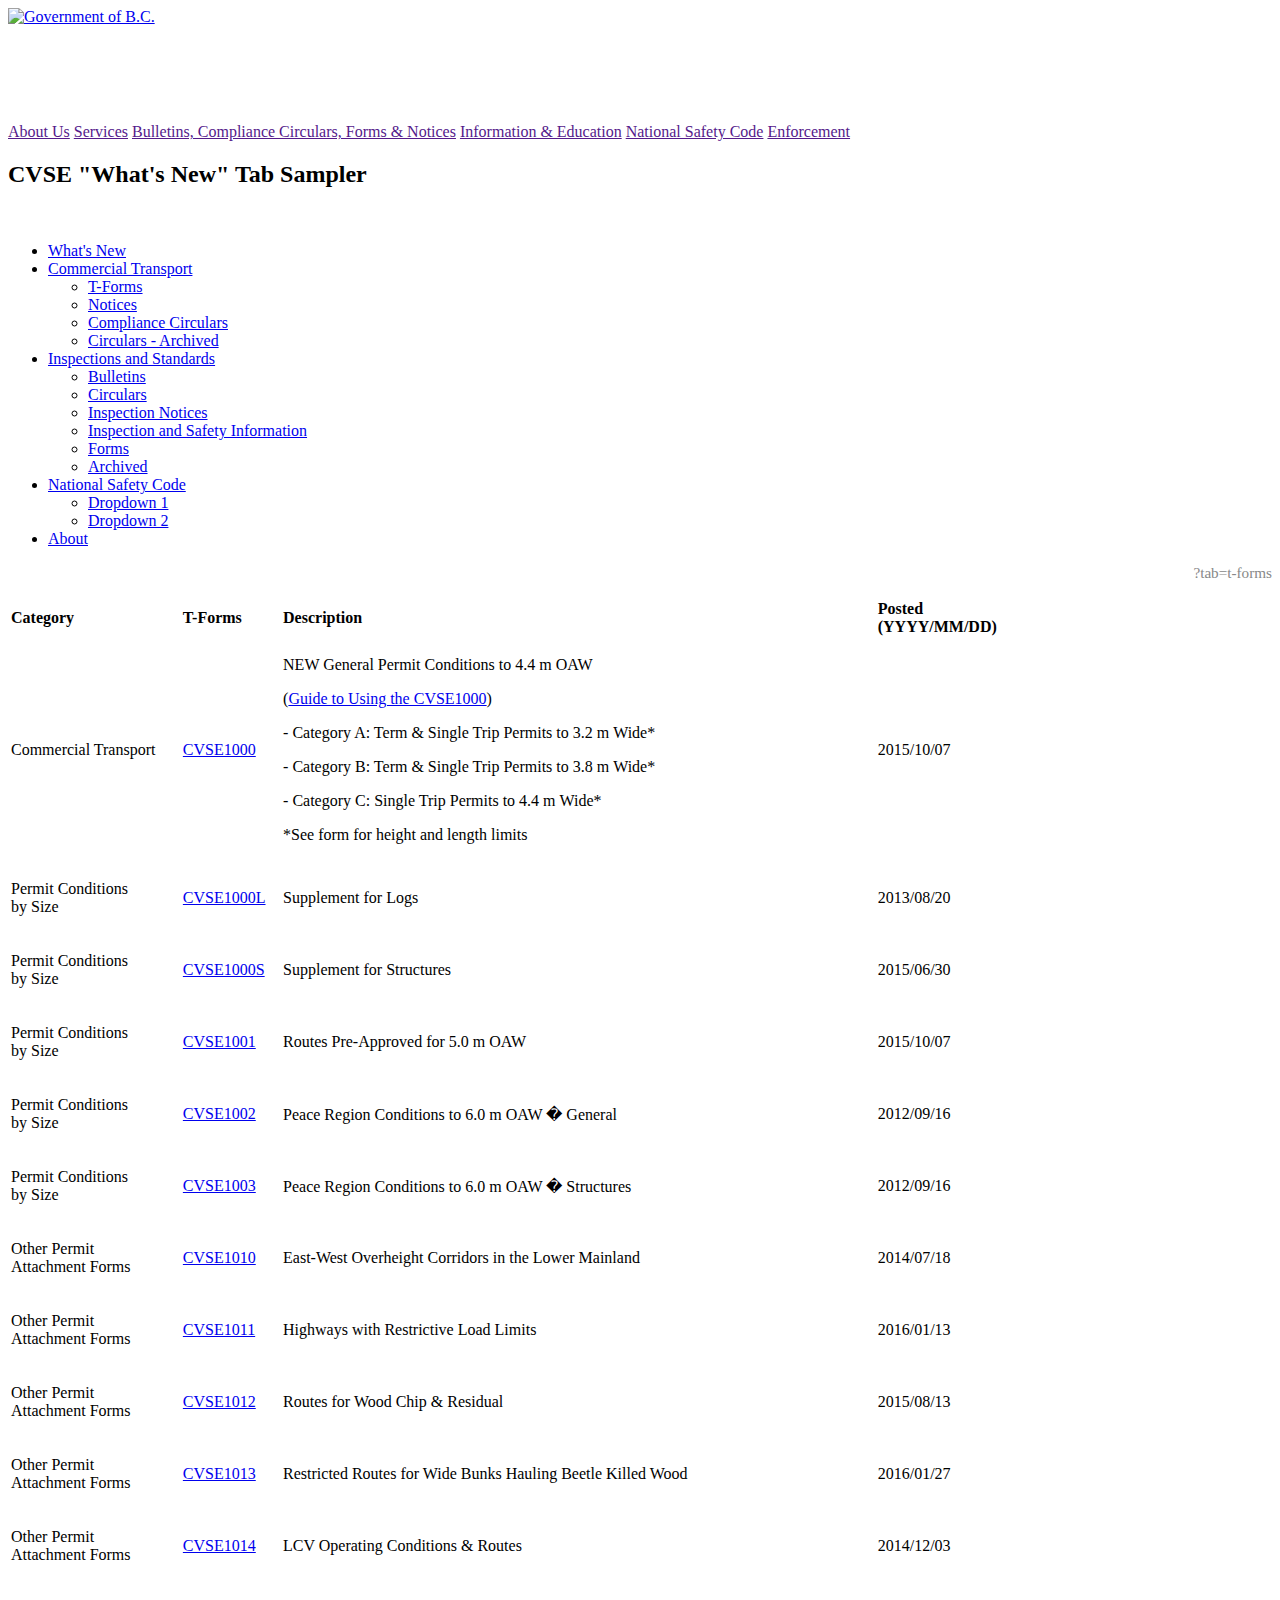
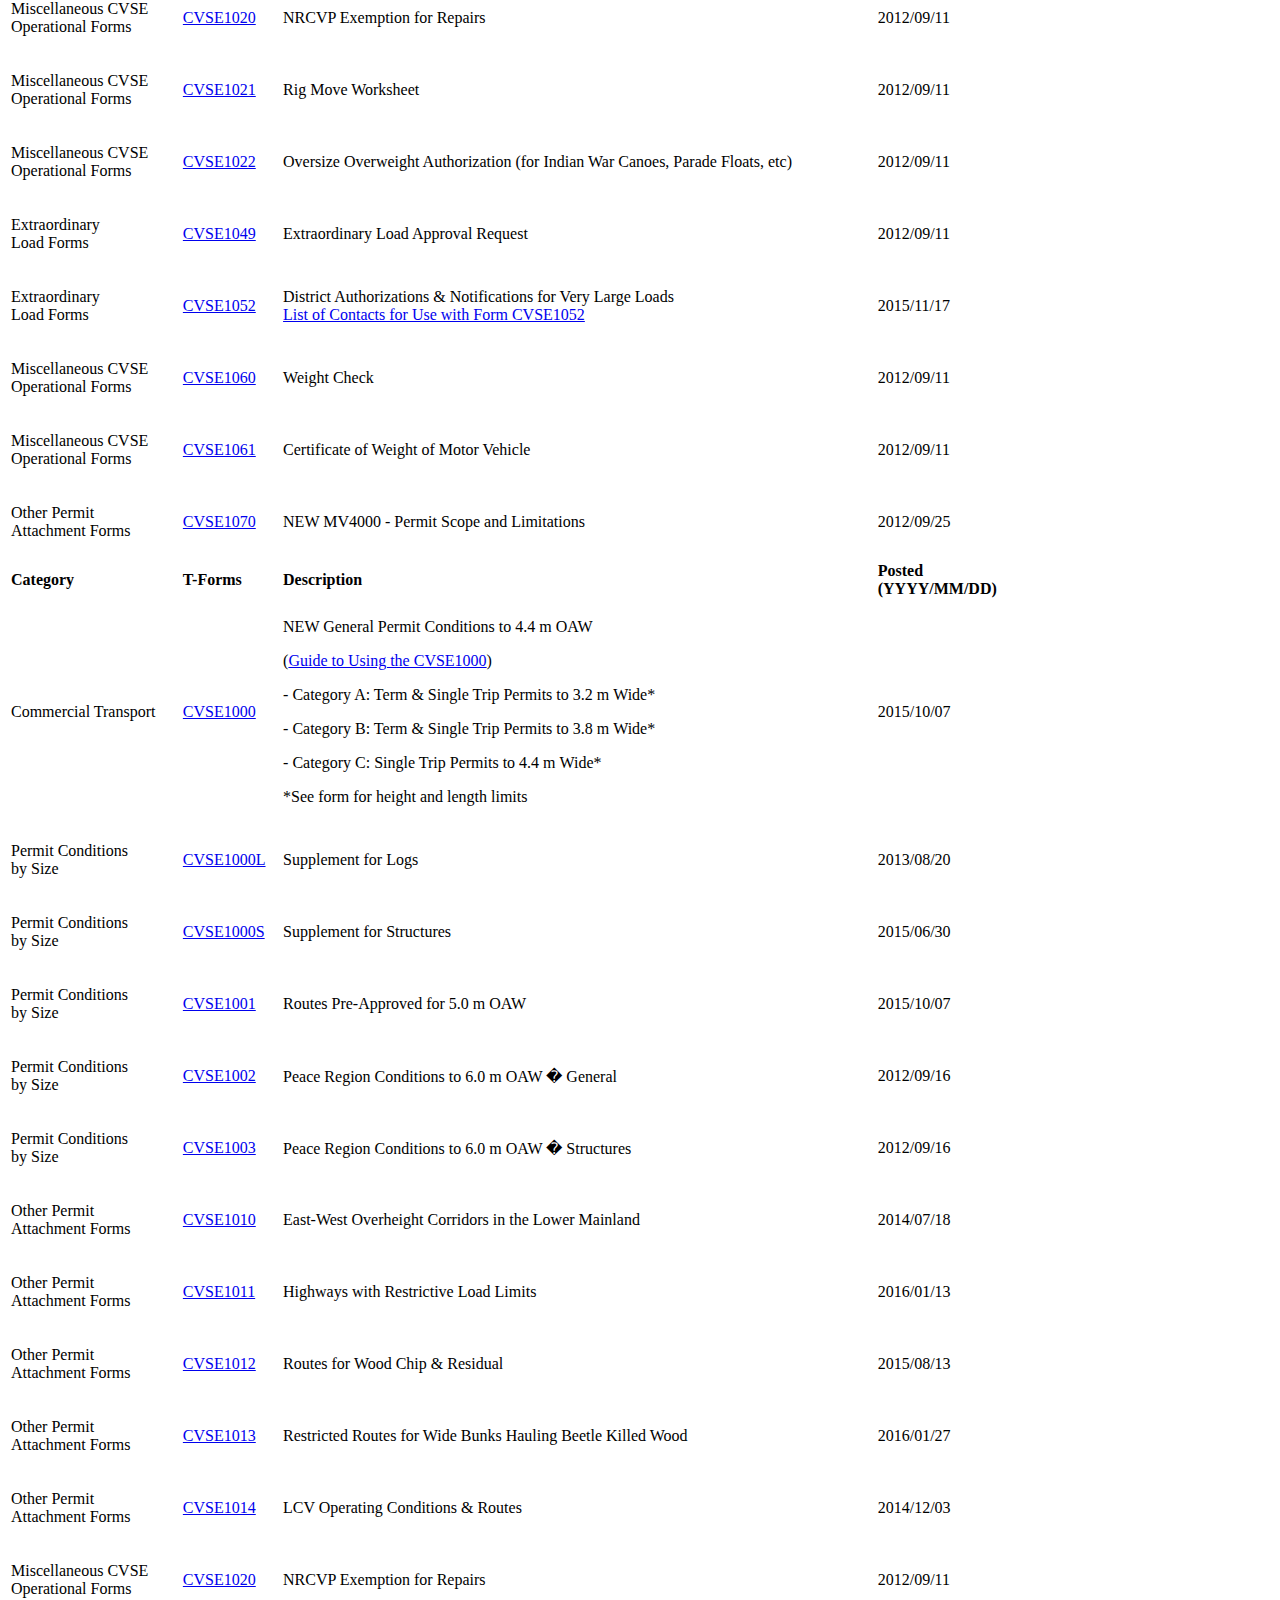
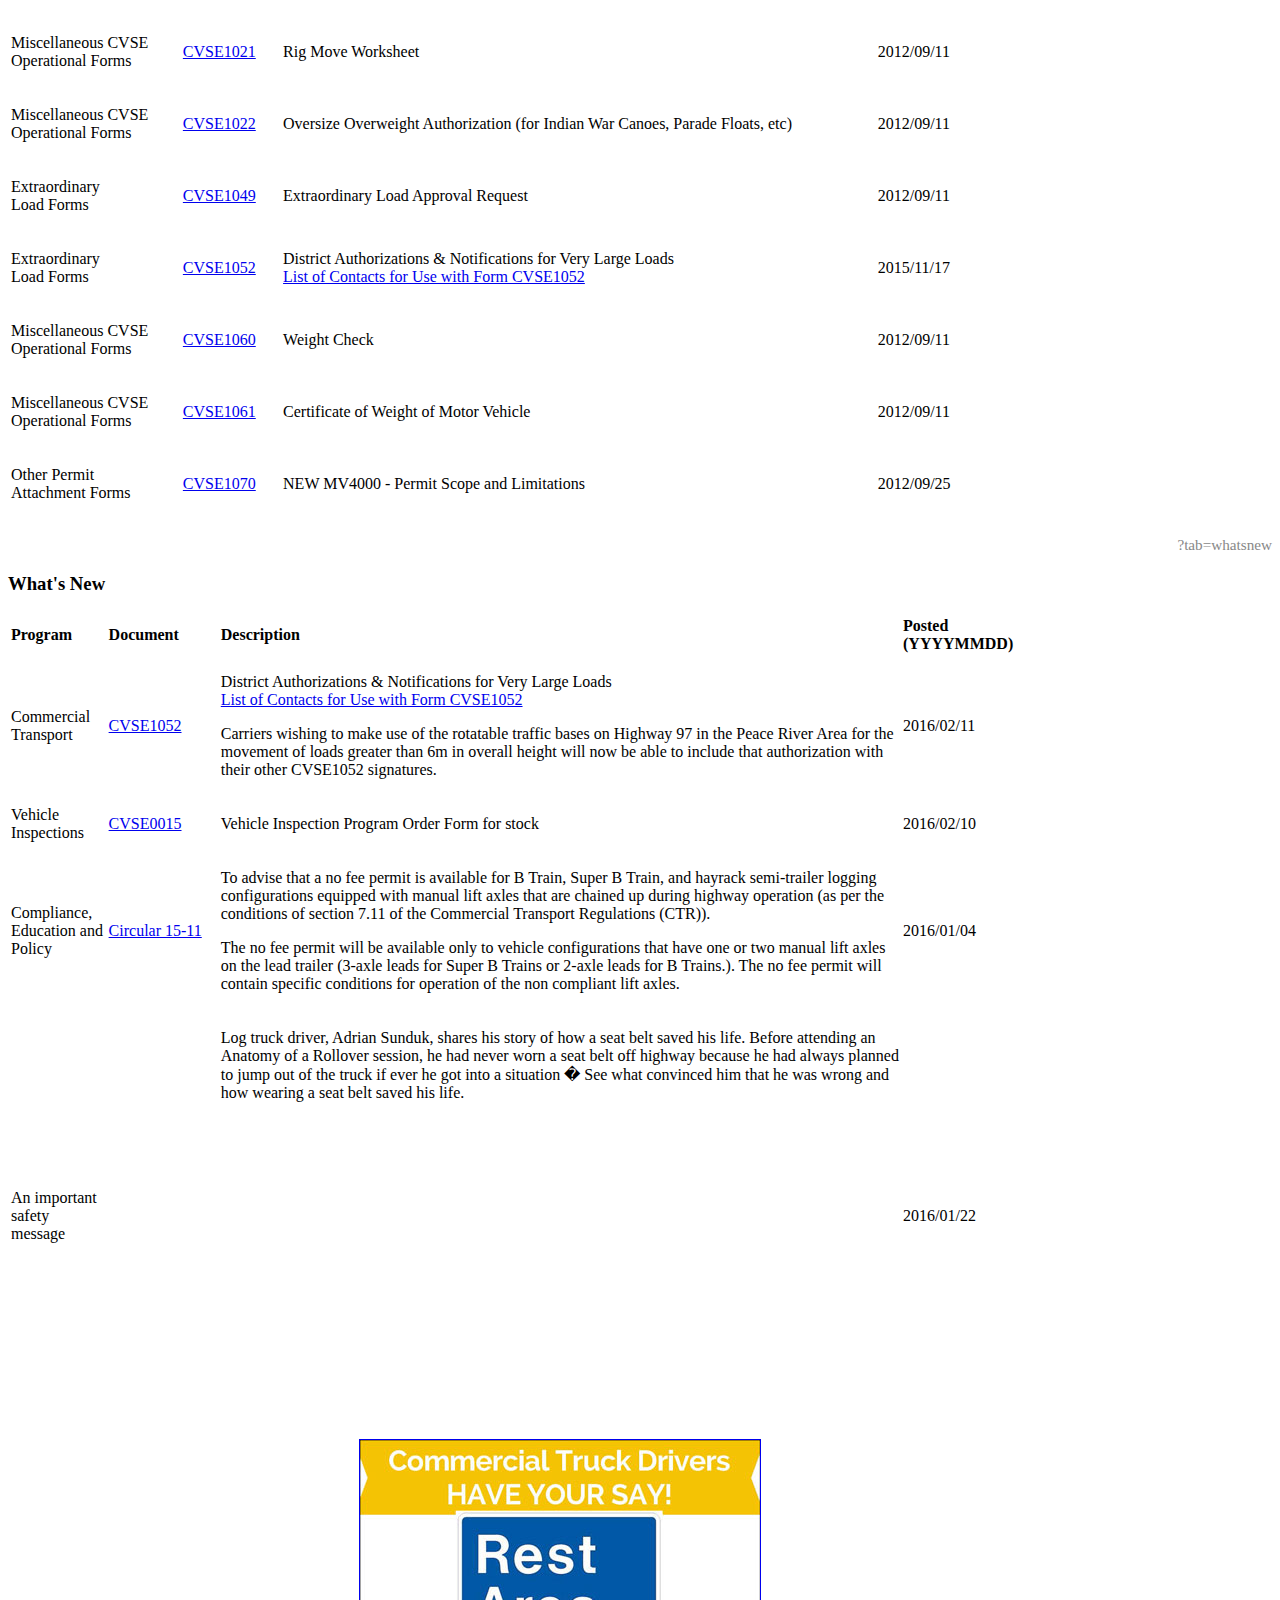
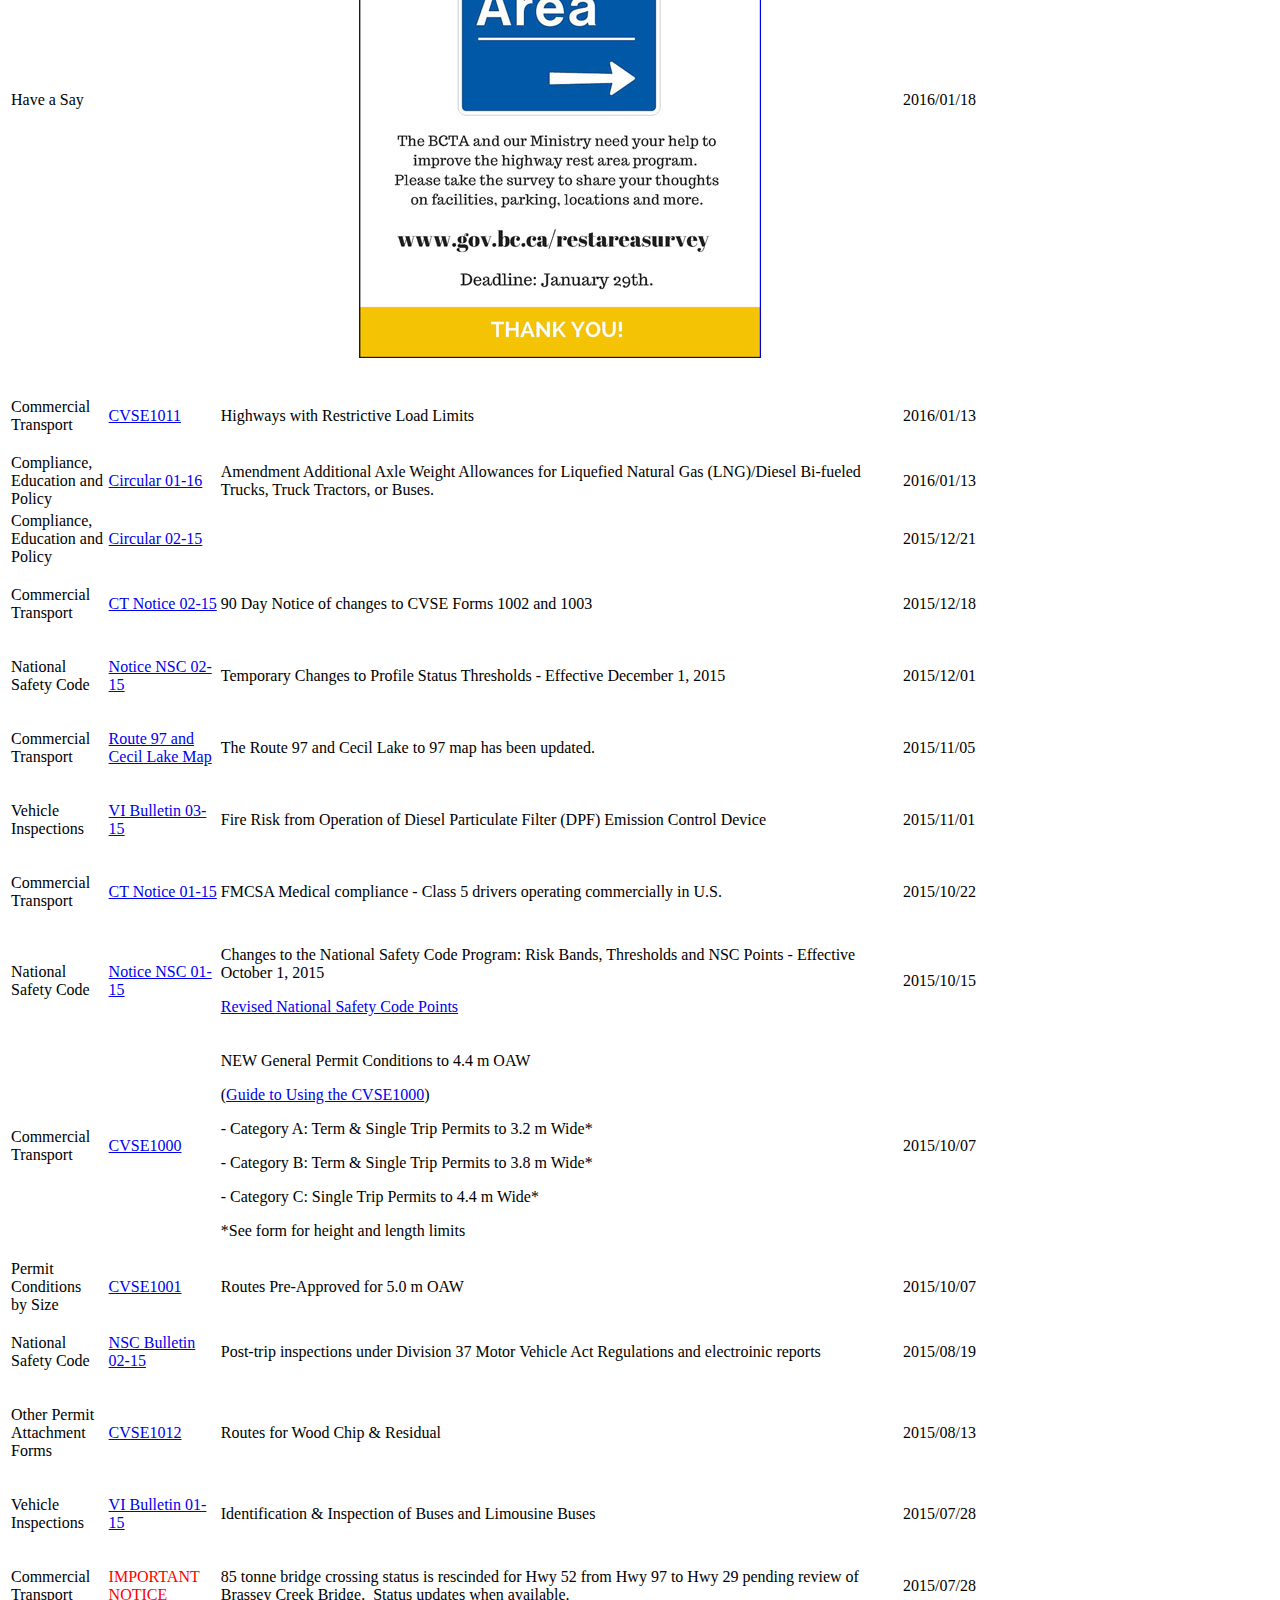
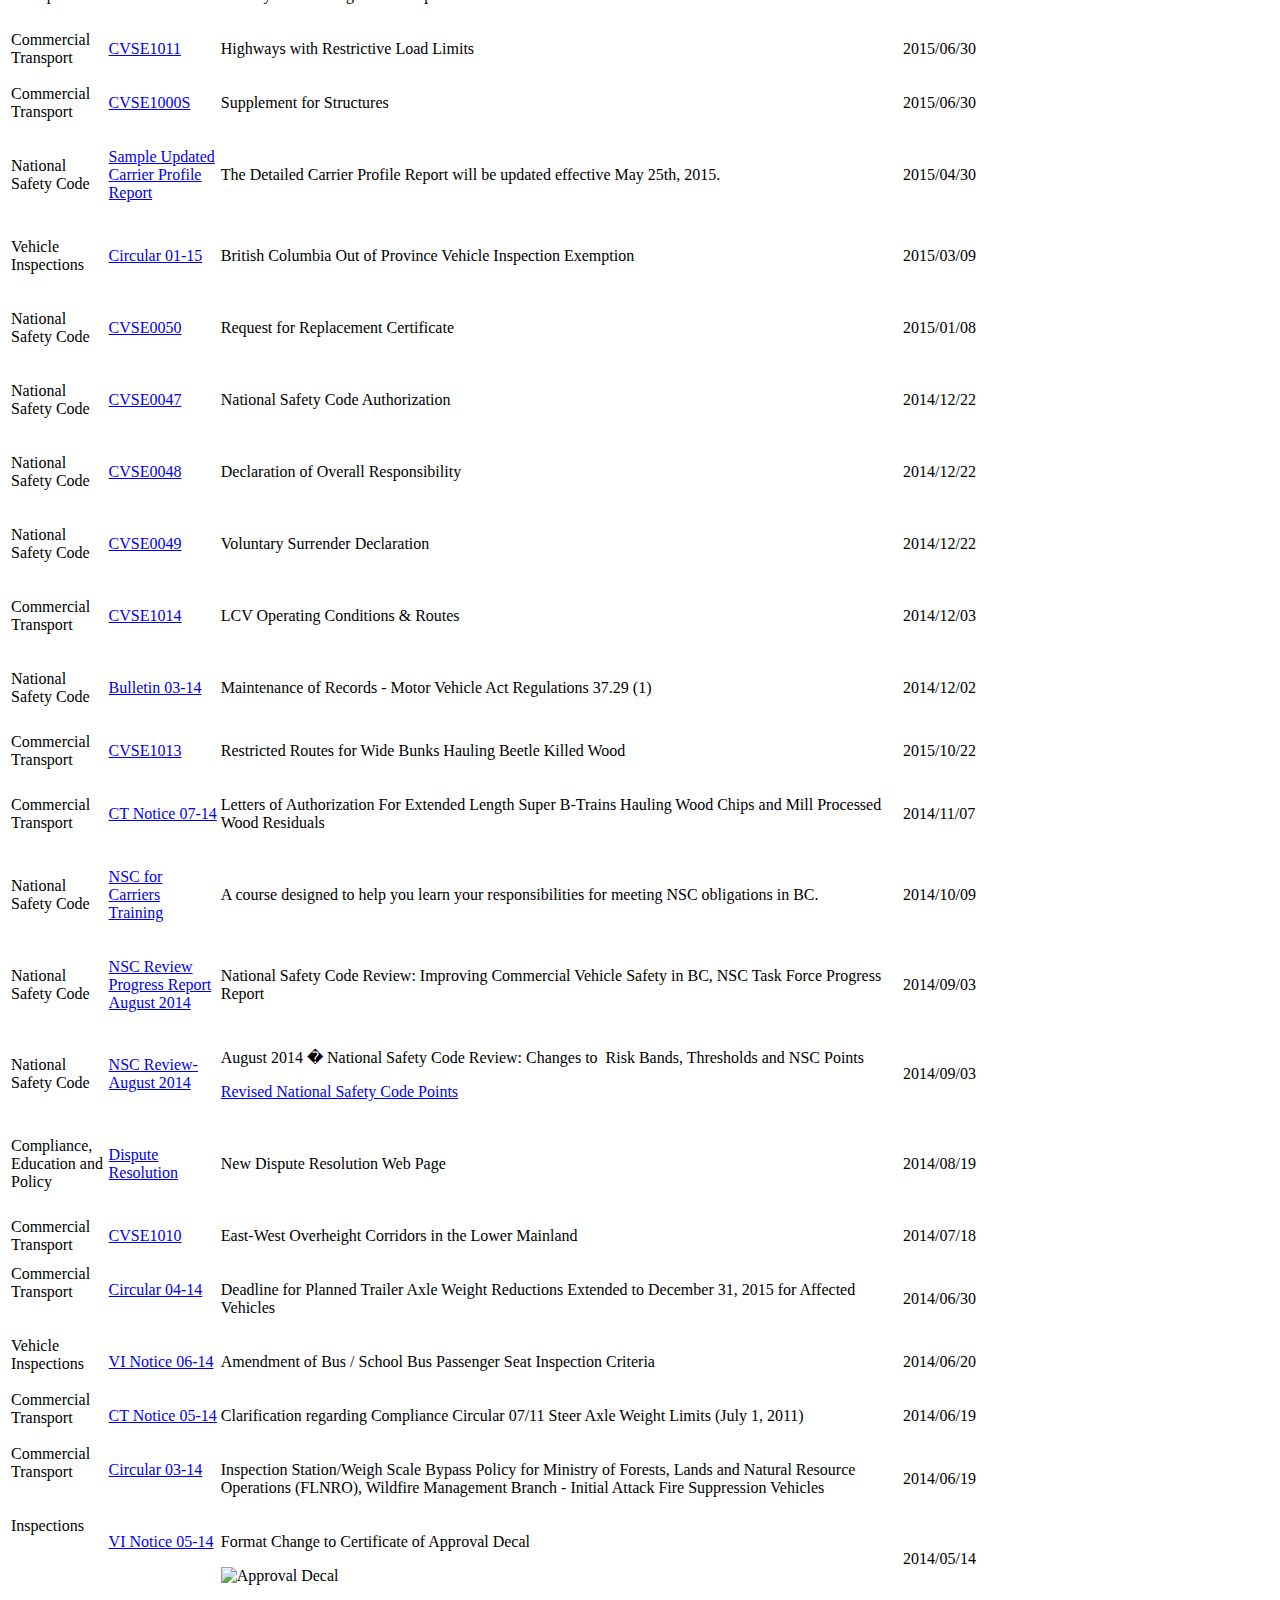
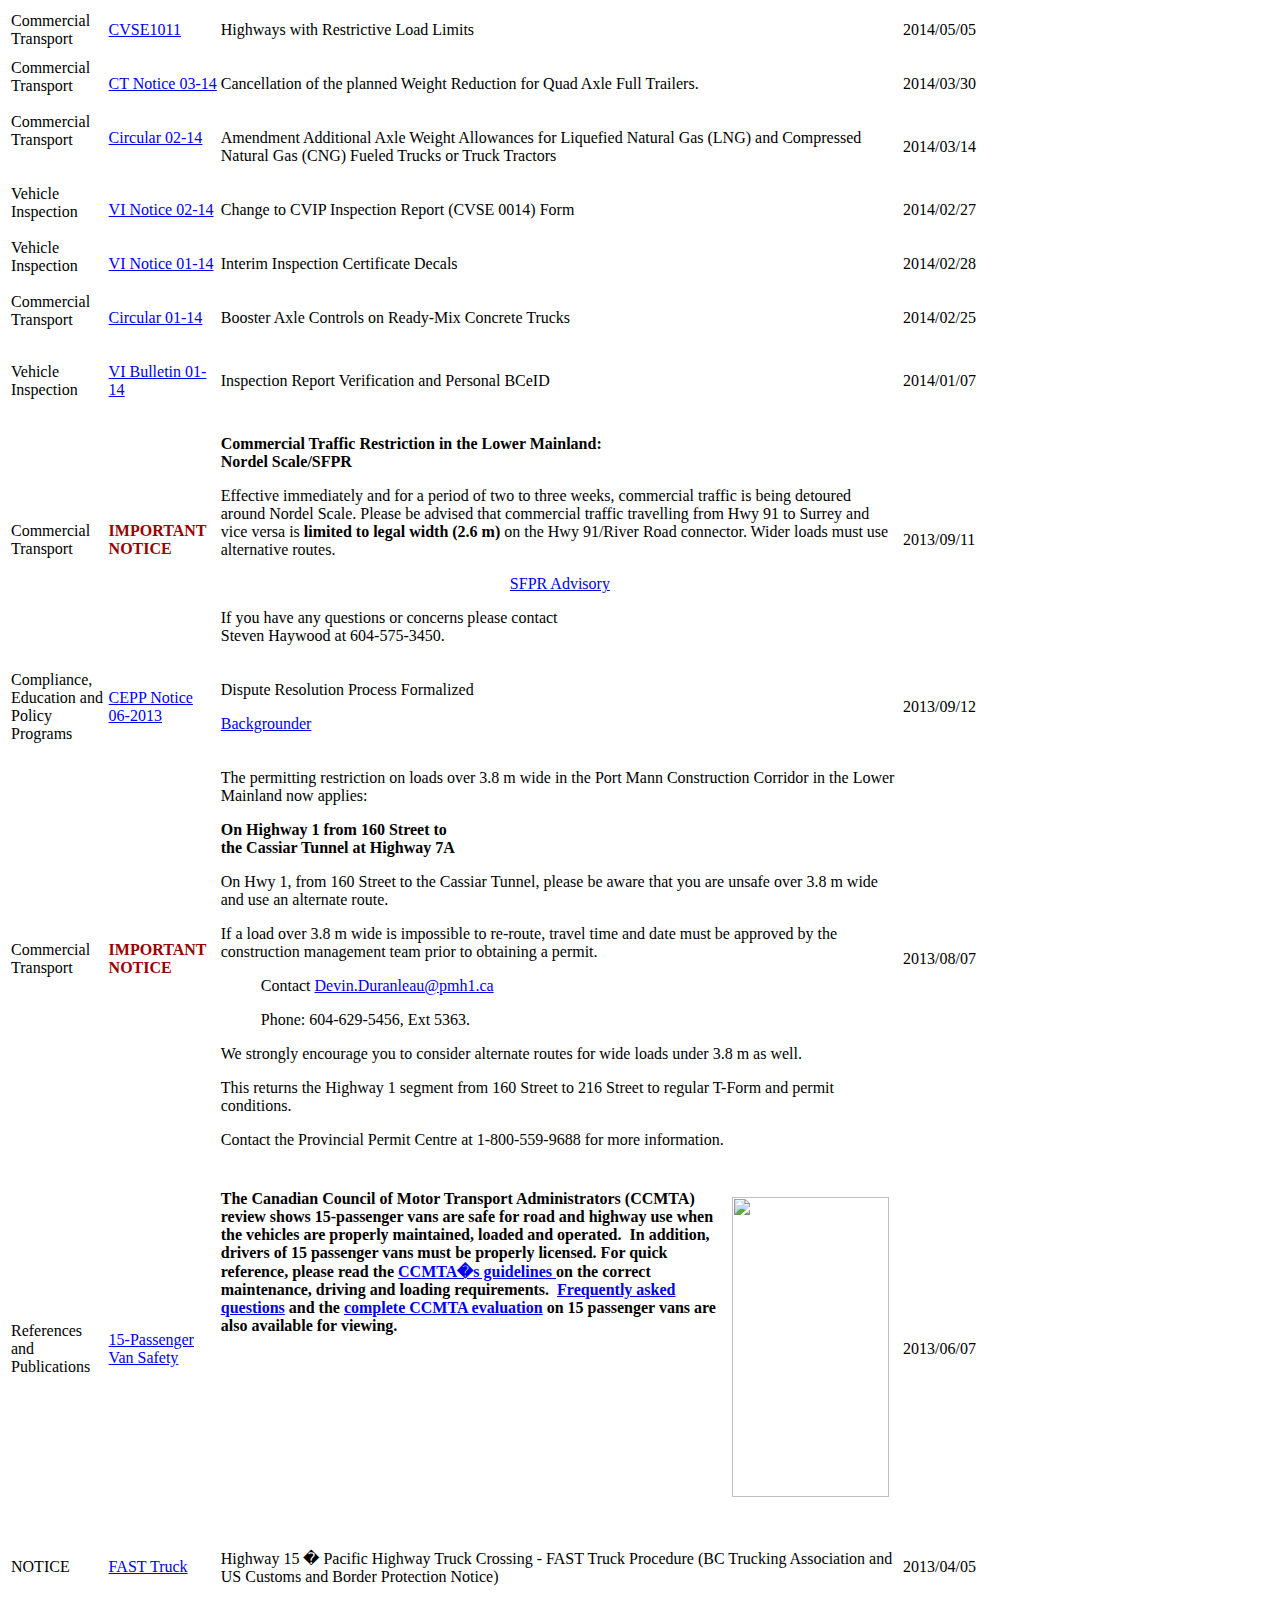
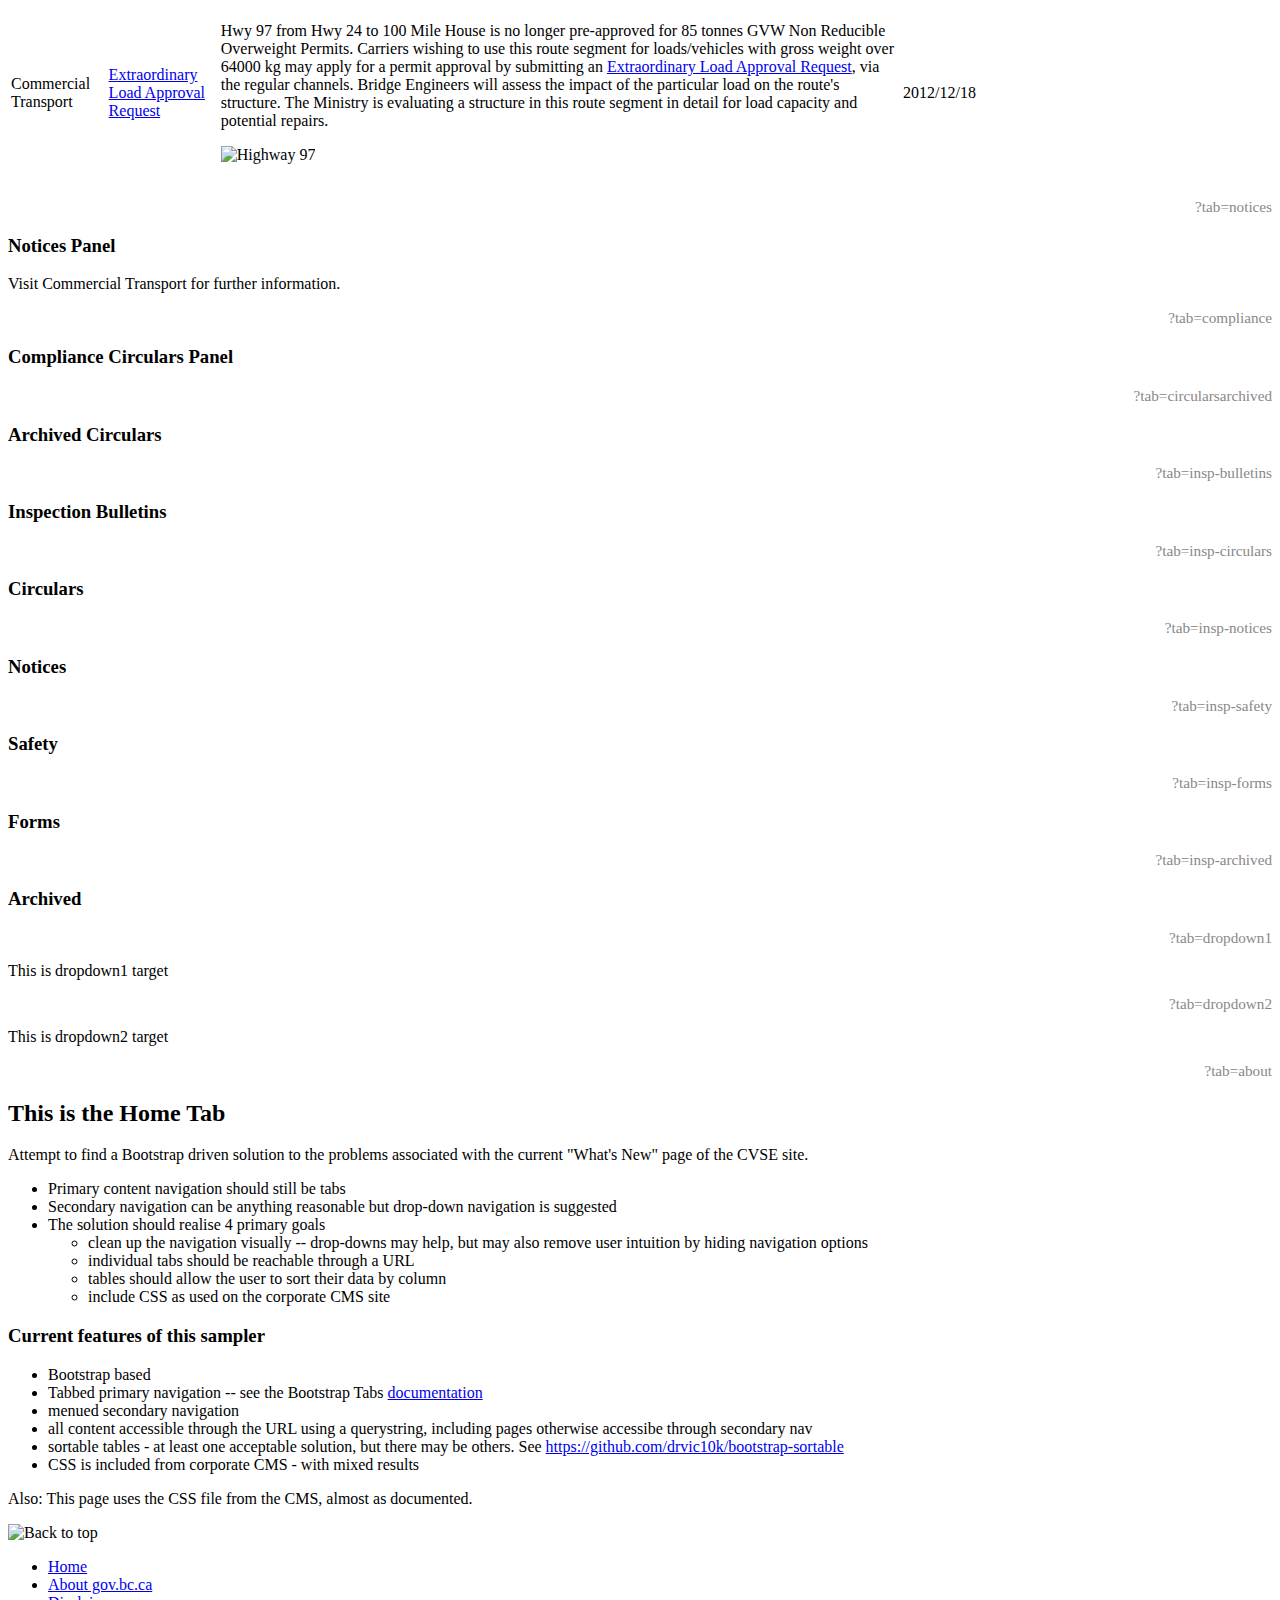
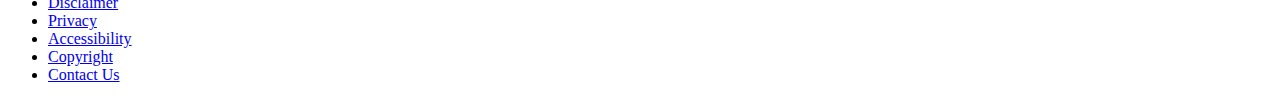
==== commit 4bd1c60b: "continued ajax loads.  discovered this breaks table sorting, so disabled except for testing." ====
--- a/index.html
+++ b/index.html
@@ -167,7 +167,15 @@
 
   <!-- Tab panes -->
   <div class="tab-content">
-  	<div role="tabpanel" class="tab-pane fade in active" id="whatsnew">
+   <div role="tabpanel" class="tab-pane fade" id="t-forms">
+  	   <p class="my-url">?tab=t-forms</p>
+  		<h3>T-Forms Panel</h3>
+  		<div class="table-responsive"  w3-include-HTML="include/ct-tforms.html"> 
+		</div>
+  	</div> <!-- END T-Forms --> 
+
+
+   	<div role="tabpanel" class="tab-pane fade in active" id="whatsnew">
   	   <p class="my-url">?tab=whatsnew</p>
   		<h3>What's New</h3>
   		<div class="table-responsive"  w3-include-HTML="include/whatsnew.html"> 
@@ -175,880 +183,52 @@
    </div> <!-- END What's New -->
 
   
-  <div role="tabpanel" class="tab-pane fade" id="t-forms">
-  	   <p class="my-url">?tab=t-forms</p>
-  		<h3>T-Forms Panel</h3>
-  		
-  		<p class="bg-info">T-Forms can be listed in a whatever table here<br>
-  		There are probably any number of downloads/plug-ins to make a table sortable.  <a href="https://github.com/drvic10k/bootstrap-sortable" target="_blank">This one</a> is just one of such.</p> 
-
-  		<div class="table-responsive"    w3-include-HTML="include/ct-tforms.html"> 
-		</div>
-  	</div> <!-- END T-Forms --> 
   	
   	<div role="tabpanel" class="tab-pane fade" id="notices">
   	   <p class="my-url">?tab=notices</p>
   		<h3>Notices Panel</h3>
   		<p>Visit Commercial Transport for further information. </p>
- 		<div class="table-responsive"> 
-  			<table class="table sortable table-striped table-hover" style="width:80%;" id="sorttable"> 
-  				<thead> <tr> <th>Notices</th><th>Description</th><th>Posted<br>(YYYY/MM/DD)</th></tr></thead> 
-            <tbody>
-               <tr>
-                  <td><p><a target="_blank" href="CTPM/Notices/CT_Notice_02-15_90Day_Notice_of_changes_to_CVSE_Forms_1002_and_1003.pdf">CT Notice 02-15</a></p></td>
-                  <td><p>90 Day Notice of changes to CVSE Forms 1002 and 1003</p></td>
-                  <td><p>2015/12/18</p></td>
-               </tr>
-               <tr>
-                  <td><p><a href="CTPM/Notices/CT_Notice_01-15_FMCSA_Medical_compliance-Class5drivers_operating_commercially_in_US.pdf" title="FMCSA Medical compliance - Class 5 drivers operating commercially in U.S." target="_blank">CT Notice 01-15</a></p></td>
-                  <td><p>FMCSA Medical compliance - Class 5 drivers operating commercially in U.S.</p></td>
-                  <td><p>2015/10/22</p></td>
-               </tr>
-               <tr>
-                  <td><p><a href="CTPM/Notices/CT_Notice_07-14_Authorization-B-Trains.pdf">CT Notice 07-14</a></p></td>
-                  <td><p>Letters of Authorization For Extended Length Super B-Trains Hauling Wood  Chips and Mill Processed Wood Residuals </p></td>
-                  <td><p>2014/11/07 </p></td>
-               </tr>
-               <tr>
-                  <td valign="top"><p><a href="CTPM/Notices/CT_Notice_05-14_Clarification_07-11_SteerAxle.pdf" target="_blank">CT Notice 05-14</a></p></td>
-                  <td><p>Clarification regarding Compliance Circular 07/11 Steer Axle Weight Limits (July 1, 2011)</p></td>
-                  <td><p>2014/06/19</p></td>
-               </tr>
-               <tr>
-                  <td valign="top"><p><a href="CTPM/Notices/CT_Notice_03-14_Cancellation_Reduction_Quad_Axle.pdf" target="_blank">CT Notice 03-14</a></p></td>
-                  <td><p>Cancellation of the planned Weight Reduction for Quad Axle Full Trailers.</p></td>
-                  <td><p>2014/03/30</p></td>
-               </tr>
-               <tr>
-                  <td><p><a target="_blank" href="CTPM/Notices/CT_Notice_10-13_Postponement.pdf">CT Notice 10-13</a></p></td>
-                  <td><p>Postponement of the Scheduled Trailer Weight Reductions </p></td>
-                  <td><p>2013/12/23</p></td>
-               </tr>
-               <tr>
-                  <td><p><a target="_blank" href="CTPM/Notices/CT_Notice_09-13_PacificGateway.pdf">CT Notice 09-13</a></p></td>
-                  <td><p>Pacific Gateway - OS-OW Vehicle Envelopes</p></td>
-                  <td><p>2013/10/18</p></td>
-               </tr>
-               <tr>
-                  <td><p><a href="CTPM/Notices/CT_Notice_07-13-2_DrawbarHitchOffset.pdf" target="_blank">CT Notice 07-13-Revised</a></p></td>
-                  <td><p>REVISED - Reminder of Drawbar and Hitch offset Requirements for Straight truck and Full Trailer combinations  - Appendices B and F of the Commercial Transport Regulation (CTR) </p></td>
-                  <td><p>2013/09/27</p></td>
-               </tr>
-               <tr>
-                  <td><p><a href="CTPM/Notices/CT_Notice_07-13_DrawbarHitchOffset.pdf" target="_blank">CT Notice 07-13</a></p></td>
-                  <td><p><a href="CTPM/Notices/CT_Notice_07-13_DrawbarHitchOffset.pdf" target="_blank"></a>Reminder of Drawbar and Hitch offset Requirements for Straight truck and Full Trailer combinations  - Appendices B and F of the Commercial Transport Regulation (CTR) </p></td>
-                  <td><p>2013/09/26</p></td>
-               </tr>
-               <tr>
-                  <td><p><a href="CTPM/Notices/CT_Notice_05-13_PilotVehicleTrafficControl.pdf" target="_blank">CT Notice 05-13 </a></p></td>
-                  <td><p>CVSE would like to thank everyone who took the time to contribute their input, in person or online, to the Mobile Traffic Control and Pilot Vehicle Review. We appreciate your assistance!</p></td>
-                  <td><p>2013/08/01</p></td>
-               </tr>
-               <tr class="table">
-                  <td><p><a href="CTPM/Notices/CT_Notice_10-12_LettersOfAuthorization_Beetle_Kill.pdf" target="_blank">CT Notice 10-12 </a></p></td>
-                  <td><p>Letters of Authorization for Beetle Killed Wood</p></td>
-                  <td><p>2012/12/20</p></td>
-               </tr>
-               <tr class="table">
-                  <td><p><a href="CTPM/Notices/CT_Notice_09-12_PostponeTrailerWeight.pdf" target="_blank">CT Notice 09-12 </a></p></td>
-                  <td><p>AMENDMENT - Postponement of the Scheduled Trailer Weight Reductions </p></td>
-                  <td><p>2012/12/11</p></td>
-               </tr>
-               <tr class="table">
-                  <td><p><a href="CTPM/Notices/CT_Notice_08-12_PostponeTrailerWeight.pdf" target="_blank">CT Notice 08-12 </a></p></td>
-                  <td><p>Postponement of the Scheduled Trailer Weight Reductions </p></td>
-                  <td><p>2012/12/07</p></td>
-               </tr>
-               <tr class="table">
-                  <td><p><a href="CTPM/Notices/CT_Notice_05-12.pdf" target="_blank">CT Notice 05-12 </a></p></td>
-                  <td><p>A new user-friendly information website for the trucking industry is now available. </p></td>
-                  <td><p>2012/06/14</p></td>
-               </tr>
-               <tr class="table">
-                  <td><p><a href="CTPM/Notices/CT_Notice_02-12_Amendment_Beetle_Kill.pdf" target="_blank">CT Notice 02-12 </a></p></td>
-                  <td><p><strong>Amendment </strong>to Letters of Authorization for Short Logs, Long Logs and
-                    Wide Bunk Beetle Killed Wood.</p></td>
-               <td><p>2012/06/11</p></td>
-               </tr>
-                  <tr class="table">
-                  <td><p><a href="CTPM/Notices/CT_Notice_04-12_trailer_weight.pdf" target="_blank">CT Notice 04-12</a></p></td>
-                  <td><p>NOTICE:  Amendment Notice of Postponement of Scheduled Trailer Weight Reductions</p></td>
-               <td><p>2012/05/24</p></td>
-               </tr>
-                  <tr class="table">
-                  <td><p><a href="CTPM/Notices/CT_Notice_06-11_Postponement_Weight_Reduction.pdf" target="_blank">CT Notice 06-11</a></p></td>
-                  <td><p>NOTICE:  Postponement of Scheduled Trailer Weight Reductions</p>
-               <p>&nbsp;</p></td>
-               <td><p>2011/12/06</p></td>
-                  </tr>
-                  <tr class="table">
-                  <td><p><a href="CTPM/Notices/CT_Notice_20111027_PMH_Right_Lane_Only.pdf" target="_blank">CT Notice 
-                 20111027</a></p></td>
-               <td><p>NOTICE: Commercial Vehicle Right Lane Only Use in PMH1 Project Corridor</p>
-                  <p>&nbsp;</p></td>
-                  <td><p>2011/10/27</p></td>
-               </tr>
-               <tr class="table">
-                  <td><p><a href="CTPM/Notices/CT_Notice_05-11_extension_over_weight_permit.pdf" target="_blank">CT Notice 05-11</a></p></td>
-                  <td><p>NOTICE:  Speeding Up Over Weight Permit Approvals Requiring Bridge Review.</p>
-                  <p> Effective July 2011, the 30 day approval time limit issued by Bridge Engineering Branch was increased to 90 days.  This change is anticipated to reduce the number of requests for time extensions by 90 percent, improving efficiencies for industry and government. </p></td>
-                  <td><p>2011/10/13</p></td>
-               </tr>
-               <tr class="table">
-                  <td><p><a href="CTPM/Notices/CT_Notice_04-11_Tips_Overweight_Permit.pdf" target="_blank">CT Notice 04-11</a></p></td>
-                  <td><p>NOTICE: Tips for speeding up over weight permit approvals requiring bridge   review.</p>
-                  <p>UPDATED REFERENCE: <em><a href="http://www.cvse.ca/CTPM/Chapter_6.pdf">Commercial Transport Procedure   Manual Chapter 6 Heavy Haul and extraordinary Loads - Section 6.4.3.Ciii</a>. </em><br>
-                 <br>
-                 See form <a href="http://www.th.gov.bc.ca/forms/getForm.aspx?formId=1262" target="_blank">CVSE1049</a>.</p></td>
-                  <td><p>2011/09/22</p></td>
-               </tr>
-               <tr class="table">
-               <td><p><a href="CTPM/Notices/CT_Notice_02-11.pdf" target="_blank">CT Notice 02-11</a></p></td>
-                  <td><p>Intent to defer the enactment of the scheduled trailer weight reductions.</p></td>
-                  <td><p>2011/08/04</p></td>
-               </tr>
-            </tbody>
-         </table> 
-		</div>
+ 		<!-- div class="table-responsive" w3-include-HTML="include/ct-notices.html"> 
+		</div -->
   	</div> <!-- END Notices -->
  
   	<div role="tabpanel" class="tab-pane fade" id="compliance">
   	   <p class="my-url">?tab=compliance</p>
   		<h3>Compliance Circulars Panel</h3>
-  		<div class="table-responsive"> 
-  			<table class="table sortable table-striped table-hover" style="width:80%;" id="sorttable"> 
-            <thead>
-              <tr>
-                <th>Year</th>
-                <th>Notices</th>
-                <th>Description</th>
-                <th>Posted (YYYYMMDD)</th>
-              </tr>
-            </thead>
-            <tbody>
-           <tr>
-            <td>2016</td>
-            <td><a href="CTPM/Com_Circulars/2016/160113_comp_cc_01-16-Liquefied_Natural_Gas_(LNG)_Diesel_Bi-fuelled_Trucks_Truck_Tractors_or_Buses.pdf" target="_blank">Circular 01-16</a></td>
-            <td>Amendment Additional Axle Weight Allowances for Liquefied Natural Gas (LNG)/Diesel Bi-fueled Trucks, Truck Tractors, or Buses.</td>
-            <td>2016/01/13</td>
-            </tr>
-            <tr>
-                <td><p>2011</p></td>
-                <td><p><a href="CTPM/Com_Circulars/2016/160104_comp_cc_15-11-Amendment-Letter_of_authorization_required_for_manual_lift_axles.pdf" target="_blank">Circular 15-11 </a></p></td>
-                <td><p>To advise that a no fee permit is available for B Train, Super B Train, and hayrack semi-trailer logging configurations equipped with manual lift axles that are chained up during highway operation (as per the conditions of section 7.11 of the Commercial Transport Regulations (CTR)).</p>
-                  <p>The no fee permit will be available only to vehicle configurations that have one or two manual lift axles on the lead trailer (3-axle leads for Super B Trains or 2-axle leads for B Trains.). The no fee permit will contain specific conditions for operation of the non compliant lift axles.</p></td>
-                <td><p>2016/01/04</p></td>
-              </tr>
-              <tr>
-                <td valign="top"><p>2015</p></td>
-                <td valign="top"><p><a href="CTPM/Com_Circulars/2015/151221_comp_cc_02-2015-trailer_weight_reduction_postponed_to_Dec21_2015.pdf" target="_blank">Circular 02-15</a></p></td>
-                <td><p>Deadline for Planned Trailer Axle Weight Reductions Extended to December 31, 2017 for Affected Vehicles</p></td>
-                <td>2015/12/21</td>
-              </tr>
-              <tr>
-                <td valign="top"><p>2014</p></td>
-                <td valign="top"><p><a href="CTPM/Com_Circulars/2014/140630_comp_cc_04-14_Deadline_for_Planned Trailer_weight_reduction_postponed.pdf" target="_blank">Circular 04-14</a></p></td>
-                <td><p>Deadline for Planned Trailer Axle Weight Reductions Extended to December 31, 2015 for Affected Vehicles</p></td>
-                <td>2014/06/30</td>
-              </tr>
-              <tr>
-                <td valign="top"><p>2014</p></td>
-                <td valign="top"><p><a href="CTPM/Com_Circulars/2014/140617_comp_cc_03-14_InspectionStationWeighScaleBypassPolicy.pdf" target="_blank">Circular 03-14</a></p></td>
-                <td><p>Inspection Station/Weigh Scale Bypass Policy for Ministry of Forests, Lands and Natural Resource Operations (FLNRO), Wildfire Management Branch - Initial Attack Fire Suppression Vehicles</p></td>
-                <td><p>2014/06/19</p></td>
-              </tr>
-              <tr>
-                <td valign="top"><p>2014</p></td>
-                <td valign="top"><p><a href="CTPM/Com_Circulars/2014/140314_comp_cc_02-2014_Amendment_Additional_Axle_Weight_Allowances_LNG_CNG.pdf" target="_blank">Circular 02-14</a></p></td>
-                <td><p>Amendment Additional Axle Weight Allowances for Liquefied Natural Gas (LNG) and Compressed Natural Gas (CNG) Fueled Trucks or Truck Tractors</p></td>
-                <td><p>2014/03/14</p></td>
-              </tr>
-              <tr>
-                <td valign="top"><p>2014</p></td>
-                <td valign="top"><p><a href="CTPM/Com_Circulars/2014/140225_comp_cc_01-14_BoosterAxleControls-Ready-MixConcreteTrucks.pdf" target="_blank">Circular 01-14</a></p></td>
-                <td><p>Booster Axle Controls on Ready-Mix Concrete Trucks </p></td>
-                <td><p>2014/02/25</p></td>
-              </tr>
-              <tr>
-                <td valign="top"><p>2013</p></td>
-                <td valign="top"><p><a href="CTPM/Com_Circulars/2013/130815_comp_cc_03-13_Revised_NSC_10_CargoSecurityStandard.pdf" target="_blank">Circular 04-13</a></p></td>
-                <td><p>REVISED - Amended National Safety Code (NSC) 10 Cargo Securement Standard </p></td>
-                <td><p>2013/08/15</p></td>
-              </tr>
-              <tr>
-                <td valign="top"><p>2013</p></td>
-                <td valign="top"><p><a href="CTPM/Com_Circulars/2013/130802_comp_cc_03-13_NSC_10_CargoSecuretyStandard.pdf" target="_blank">Circular 03-13</a></p></td>
-                <td><p>AMENDED National Safety Code (NSC) 10 Cargo Securement Standard </p></td>
-                <td><p>2013/08/02</p></td>
-              </tr>
-              <tr>
-                <td valign="top"><p>2013</p></td>
-                <td valign="top"><p><a href="CTPM/Com_Circulars/2013/130801_comp_cc_02-13_HH-LCV-DesignatedRoutesWOPilotCar.pdf">Circular 02-13</a></p></td>
-                <td><p>AMENDED Preapproved and Unladen Heavy Haul (HH) Combinations Travelling on Long Combination Vehicle (LCV) Designated Routes Without a Pilot Car.</p></td>
-                <td><p>2013/08/01</p></td>
-              </tr>
-              <tr>
-                <td valign="top"><p>2013</p></td>
-                <td valign="top"><p><a href="CTPM/Com_Circulars/2013/130315_comp_cc_01-13-EndTravelTimesPilot.pdf">Circular 01-13</a></p></td>
-                <td valign="top"><p>Commercial Transport Travel Times � End of Pilot Program March&nbsp;18,&nbsp;2013.</p></td>
-                <td valign="top"><p>2013/03/15</p></td>
-              </tr>
-              <tr>
-                <td><p>2012</p></td>
-                <td><p><a href="CTPM/Com_Circulars/2012/121219_comp_cc_14-12-BoatHorseSnowmobileAutomobileMotorcycle-Trailers.pdf">Circular 14-12</a></p></td>
-                <td><p>Boat, Horse, Snowmobile, Automobile and Motorcycle Trailers </p></td>
-                <td><p>2012/12/19</p></td>
-              </tr>
-              <tr>
-                <td><p>2012</p></td>
-                <td><p><a href="CTPM/Com_Circulars/2012/121011_comp_cc_13-12_AMDT_Transpt_Rectangular_Hay_Bales.pdf">Circular 13-12</a></p></td>
-                <td><p>Amendment - Load Securement for Rectangular Hay Bales under Permit</p></td>
-                <td><p>2012/10/11 </p></td>
-              </tr>
-              <tr>
-                <td><p>2012</p></td>
-                <td><p><a href="CTPM/Com_Circulars/2012/120924_comp_cc_12-12_New_Permit_Conditions_Tandem.pdf">Circular 12-12</a></p></td>
-                <td><p>Tandem steer/tridem drive picker trucks to be allowed shorter wheelbases  and wider tridem axle spreads </p></td>
-                <td><p>2012/09/24 </p></td>
-              </tr>
-              <tr>
-                <td><p>2012</p></td>
-                <td><p><a href="CTPM/Com_Circulars/2012/120911_comp_cc_11-12_HydroVac-FrontHose.pdf" target="_blank">Circular 11-12 </a></p></td>
-                <td><p>Hydro Vac Trucks with Front Mounted Hose Reels to Operate Under General   Authorization</p></td>
-                <td><p>2012/09/11</p></td>
-              </tr>
-              <tr>
-                <td><p>2012</p></td>
-                <td><p><a href="CTPM/Com_Circulars/2012/120807_comp_cc_10-12_Financial_Responsibility_Owner-Operators.pdf" target="_blank">Circular 10-12 </a></p></td>
-                <td><p>Financial responsibility for owner-operators </p></td>
-                <td><p>2012/08/07</p></td>
-              </tr>
-              <tr>
-                <td><p>2012</p></td>
-                <td><p><a href="CTPM/Com_Circulars/2012/120803_comp_cc_0912_Changes_Hay_Bales.pdf" target="_blank">Circular 09-12 </a></p></td>
-                <td><p>Load Securement for Rectangular Hay Bales under Permit </p></td>
-                <td><p>2012/08/03</p></td>
-              </tr>
-              <tr>
-                <td><p>2012</p></td>
-                <td><p><a href="CTPM/Com_Circulars/2012/120613_comp_cc_08-12_LNG_Vehcle_Wght.pdf" target="_blank">Circular 08-12 </a></p></td>
-                <td><p><strong>Amendment</strong> Additional Axle Weight Allowances for Liquefied Natural
-                    Gas (LNG) and Compressed Natural Gas (CNG) Fueled Trucks or Truck
-                    Tractors</p></td>
-                <td><p>2012/06/11</p></td>
-              </tr>
-              <tr>
-                <td><p>2012</p></td>
-                <td><p><a href="CTPM/Com_Circulars/2012/120530_comp_cc_07-12_Hours_Service_Applications_Mobile_Devices.pdf" target="_blank">Circular 07-12</a></p></td>
-                <td><p>To advise that Commercial Vehicle Safety and Enforcement (CVSE) has a new policy directive
-                    providing guidelines for the use of electronic daily logs for hours of service; this does not include
-                    electronic onboard recording devices (EOBRs).</p></td>
-                <td><p>2012/05/30</p></td>
-              </tr>
-              <tr>
-                <td><p>2012</p></td>
-                <td><p><a href="CTPM/Com_Circulars/2012/120522_comp_cc_06-12_LNG_Vehcle_Wght Allwncs.pdf.pdf" target="_blank">Circular 06-12 </a></p></td>
-                <td><p>To advise industry, staff, and the general public about the additional weight tolerance to
-                    compensate for the heavier fuel tanks used by Liquefied Natural Gas (LNG) fueled trucks and<br>
-                    buses.</p></td>
-                <td><p>2012/05/22</p></td>
-              </tr>
-              <tr>
-                <td><p>2012</p></td>
-                <td><p><a href="CTPM/Com_Circulars/2012/120330_comp_cc_05-12_6month_trial.pdf" target="_blank">Circular 05-12 </a></p></td>
-                <td><p>Six Months Trial for Preapproved and Unladen Heavy Haul (HH) Combinations Travelling on Long Combination Vehicle (LCV) Designated Routes Without a Pilot Car.</p></td>
-                <td><p>2012/03/30</p></td>
-              </tr>
-              <tr>
-                <td><p>2012</p></td>
-                <td><p><a href="CTPM/Com_Circulars/2012/120314_comp_cc_04-12_travel_times_pilot.pdf" target="_blank">Circular 04-12 </a></p></td>
-                <td><p>Compliance Circular #04-12 - Travel Times Pilot  for Loads 3.21 m to 4.4 m Overall Width March 19, 2012 to March 18, 2013.</p></td>
-                <td><p>2012/03/14</p></td>
-              </tr>
-              <tr>
-                <td><p>2012</p></td>
-                <td><p><a href="CTPM/Com_Circulars/2012/120222_comp_cc_03-12_hydro_vac_trucks.pdf" target="_blank">Circular 03-12 </a></p></td>
-                <td><p>AMENDED Front Mounted Hose Reels on Hydro Vac Trucks</p></td>
-                <td><p>2012/02/22</p></td>
-              </tr>
-              <tr>
-                <td><p>2012</p></td>
-                <td><p><a href="vehicle_inspections/PDF/120110_comp_cc_01-12_exemption.pdf" target="_blank">Circular 01-12 </a></p></td>
-                <td><p>Class exemption from inspection for snow tracked vehicles over 8200kg.</p>
-                  <p>To exempt snow vehicles that are licenced as commercial vehicles and that have a Licensed Gross Vehicle Weight (LGVW) of more than 8200 kg from the required annual commercial vehicle inspection. </p></td>
-                <td><p>2012/01/10</p></td>
-              </tr>
-              <tr>
-                <td><p>2011</p></td>
-                <td><p><a href="CTPM/Com_Circulars/2011/111221_comp_cc_13-11_Amendments_to_Commercial_Vehicle_Weights_and_Dimensions_by_General_Authorization.pdf" target="_blank">Circular 13-11 </a></p></td>
-                <td><p>Amendments to Commercial Vehicle Weights and Dimensions by
-                    General Authorization (bus load sharing ratio, auxiliary power unit
-                    weight allowances, and axle track width requirements for trailers
-                    equipped with super single tires)</p></td>
-                <td><p>2011/12/20</p></td>
-              </tr>
-              <tr>
-                <td><p>2011</p></td>
-                <td><p><a href="CTPM/Com_Circulars/2011/111221_comp_cc_12-11_Front_Mounted_Hose_Reels_on_Hydro_Vac_Trucks.pdf" target="_blank">Circular 12-11 </a></p></td>
-                <td><p>An oversize permit is required in order to be compliant with Commercial Transport Regulations
-                    (CTR) if the forward hose reel exceeds 1 meter in overall length from the front bumper. To request
-                    a permit, the operator must have a Letter of Authorization from the Commercial Transport Program.</p></td>
-                <td><p>2011/12/12</p></td>
-              </tr>
-              <tr>
-                <td><p>2011</p></td>
-                <td><p><a href="CTPM/Com_Circulars/2011/110804_comp_cc_06-11_funeral_light.pdf" target="_blank">Circular 06-11 </a></p></td>
-                <td><p>Authorization to Equip Hearses and Official Funeral Vehicles with a Flashing Purple Lighting Device </p></td>
-                <td><p>2011/08/04</p></td>
-              </tr>
-              <tr>
-                <td><p>2011</p></td>
-                <td><p><a href="CTPM/Com_Circulars/2011/110804_comp_cc_09-11_NWTPA.pdf" target="_blank">Circular 09-11 </a></p></td>
-                <td><p><strong>UPDATE&nbsp;&nbsp;<br>
-                    </strong>The  Commercial Transport Regulation (CTR) was amended, effective July 21, 2011, to  implement the changes set out below.&nbsp; The  circular has been updated to reflect this.&nbsp;</p>
-                  <p><strong> PURPOSE OF CIRCULAR&nbsp;<br>
-                    </strong>To advise  that the CTR has been amended to reconcile some vehicle weight and dimension  standards with Alberta and Saskatchewan.&nbsp;  Changes to reconcile and modernize pilot car physical standards were  also made.&nbsp; These changes were made pursuant  to the New West Partnership Trade Agreement between the three provinces.</p></td>
-                <td><p>2011/08/04</p></td>
-              </tr>
-              <tr>
-                <td><p>2011</p></td>
-                <td><p><a href="CTPM/Com_Circulars/2011/110630_comp_cc_08-11_Load.pdf" target="_blank">Circular 08-11 </a></p></td>
-                <td><p>Release of a New Reducible Loads Policy and Resulting Changes to Form T-53, Form T-53A and the Commercial Transport Procedures Manual � Effective July 4, 2011 </p></td>
-                <td><p>2011/07/04</p></td>
-              </tr>
-              <tr>
-                <td><p>2011</p></td>
-                <td><p><a href="CTPM/Com_Circulars/2011/110629_comp_cc_07-11_NWPTA.pdf" target="_blank">Circular 07-11 </a></p></td>
-                <td><p>Changes to the Commercial Transport Regulations to reconcile standards with Alberta and Saskatchewan under the New West Partnership Trade Agreement</p></td>
-                <td><p>2011/07/01</p></td>
-              </tr>
-              <tr>
-                <td><p>2011</p></td>
-                <td><p><a href="CTPM/Com_Circulars/2011/110405_comp_cc_05-11_Amendment.pdf" target="_blank">Circular 05-11 </a></p></td>
-                <td><p>Commercial Vehicle Inspection Program (CVIP) Exemption for Truck<br>
-                    Tractors Licensed for Pleasure-use Only</p></td>
-                <td><p>2011/04/05</p></td>
-              </tr>
-              <tr>
-                <td><p>2011</p></td>
-                <td><p><a href="CTPM/Com_Circulars/2011/110317_comp_cc_04-11_Amendment.pdf" target="_blank">Circular 04-11 Amendment</a></p></td>
-                <td><p>Continuation of Exemption for Diesel Retrofit Requirement</p></td>
-                <td><p>2011/03/17</p></td>
-              </tr>
-              <tr>
-                <td><p>2011</p></td>
-                <td><p><a href="CTPM/Com_Circulars/2011/110309_comp_cc_02-11_amend.pdf" target="_blank">Circular 02-11 Amendment</a></p></td>
-                <td><p>Amendment to the Motor Vehicle Act Regulation Division 35 � Cargo<br>
-                    Securement to Exclude Vehicles Weighing 5,000 kg or Less from the<br>
-                    Requirements of National Safety Code Standard 10</p></td>
-                <td><p>2011/03/09</p></td>
-              </tr>
-              <tr>
-                <td><p>2011</p></td>
-                <td><p><a href="CTPM/Com_Circulars/2011/110302_comp_cc_10-10_amend.pdf" target="_blank">Circular 10-10 Amendment</a></p></td>
-                <td><p>Soft Enforcement <strong>Until July 31, 2011</strong> on the Hitch Offset Limits for Truck and Pony/Full Trailer Combinations Hauling Individual Load on each Vehicle</p></td>
-                <td><p>2011/03/01</p></td>
-              </tr>
-           </tbody>
-  			</table>
-      </div>
+  		<!--div class="table-responsive" w3-include-HTML="include/ct-compliance.html"> 
+      </div -->
   	</div>  <!-- END Compliance --> 
-
-
-
-
 
   	<div role="tabpanel" class="tab-pane fade" id="circularsarchived">
   	   <p class="my-url">?tab=circularsarchived</p>
   		<h3>Archived Circulars</h3>
-  		<div class="table-responsive"> 
-  			<table class="table sortable table-striped table-hover" style="width:80%;" id="sorttable"> 
-            <thead>
-              <tr>
-                <th>Year</th>
-                <th>Notices</th>
-                <th>Description</th>
-                <th>Posted (YYYYMMDD)</th>
-              </tr>
-            </thead>
-
-            <tbody>
-            <tr>
-                <td><p>2010</p></td>
-                <td><p><a href="CTPM/Com_Circulars/2010/101230_comp_circ_08-10.pdf" target="_blank">Circular 08-10</a></p></td>
-                <td><p>Increase of the maximum allowable axle weight for tridem axle groups in �Heavy Haul� applications</p></td>
-                <td><p>2010/12/30</p></td>
-              </tr><tr>
-                <td><p>2010</p></td>
-                <td><p><a href="CTPM/Com_Circulars/2010/101213_comp_circ_11-10-N.pdf" target="_blank">Circular 11-10</a></p></td>
-                <td><p>New T Forms � T-59 and T-59 A for Long Combination Vehicles (LCV)</p></td>
-                <td><p>2010/12/09</p></td>
-              </tr><tr>
-                <td><p>2010</p></td>
-                <td><p><a href="CTPM/Com_Circulars/2010/101126_comp_circ_12-10.pdf" target="_blank">Circular 12-10</a></p></td>
-                <td><p>Amendments to Commercial Transport Regulations</p></td>
-                <td><p>2010/11/26</p></td>
-              </tr><tr>
-                <td><p>2010</p></td>
-                <td><p><a href="CTPM/Com_Circulars/2010/101109_comp_circ_06-10.pdf" target="_blank">Circular 06-10</a></p></td>
-                <td><p>Postponement of Trailer Axle Weight Reductions in Appendices F, H, and I of the Commercial Transport Regulations and Compliance Circular 09/09</p></td>
-                <td><p>2010/11/09</p></td>
-              </tr><tr>
-                <td><p>2010</p></td>
-                <td><p><a href="CTPM/Com_Circulars/2010/101103_comp_circ_09-10.pdf" target="_blank">Circular 09-10</a></p></td>
-                <td><p>Trailers, Mobile Homes and Recreational Vehicles � Repeal of Circular 03/09 and enforcement of Canadian Standards Association (CSA) standards</p></td>
-                <td><p>2010/11/03</p></td>
-              </tr><tr>
-                <td><p>2010</p></td>
-                <td><p><a href="CTPM/Com_Circulars/2010/100121_comp_circ_01-10.pdf" target="_blank">Circular 01-10</a></p></td>
-                <td><p>Changes to British Columbia�s Permitting Policy on Pipe and&nbsp;Steel</p></td>
-                <td><p>2010/10/21</p></td>
-              </tr><tr>
-                <td><p>2010</p></td>
-                <td><p><a href="CTPM/Com_Circulars/2010/100929_comp_circ_07-10.pdf" target="_blank">Circular 07-10</a></p></td>
-                <td><p>AMENDMENT � Diesel Retrofit Requirement</p></td>
-                <td><p>2010/09/17</p></td>
-              </tr><tr>
-                <td><p>2010</p></td>
-                <td><p><a href="CTPM/Com_Circulars/2010/100830_comp_circ_05-10.pdf" target="_blank">Circular 05-10</a></p></td>
-                <td><p>New Motor Vehicle Act Legislative Authorities, Repeal of Motor Vehicle Act Regulation Division 25.17 and release of the new Vehicle Inspection Manual</p></td>
-                <td><p>2010/08/27</p></td>
-              </tr><tr>
-                <td><p>2010</p></td>
-                <td><p><a href="CTPM/Com_Circulars/2010/100510_comp_circ_04-10.pdf" target="_blank">Circular 04-10</a></p></td>
-                <td><p>Additional Weight Tolerance for Auxiliary Power Units (APUs)</p></td>
-                <td><p>2010/08/27</p></td>
-              </tr><tr>
-                <td><p>2010</p></td>
-                <td><p><a href="CTPM/Com_Circulars/2010/100420_comp_circ_02-10.pdf" target="_blank">Circular 02-10</a></p></td>
-                <td><p>Upcoming Diesel Retrofit Requirements</p></td>
-                <td><p>2010/04/20</p></td>
-              </tr><tr>
-                <td><p>2010</p></td>
-                <td><p><a href="CTPM/Com_Circulars/2010/100401_comp_circ_03-10.pdf" target="_blank">Circular 03-10</a></p></td>
-                <td><p>New 6.10 m Wide Route Opened in the Peace River Area for Mobile Homes and Modular Buildings</p></td>
-                <td><p>2010/04/01</p></td>
-              </tr><tr>
-                <td><p>2009</p></td>
-                <td><p><a href="CTPM/Com_Circulars/2009/091117_comp_cirular_09-09.pdf" target="_blank">Circular 09-09</a></p></td>
-                <td><p>Postponement of Axle Weight Reduction for Tridem Hayrack Semi-trailers, Tridem Pole Trailers, and Triaxle Trailers Hauling Green Felled or Bucked Logs or Poles</p></td>
-                <td><p>2009/11/17</p></td>
-              </tr><tr>
-                <td><p>2009</p></td>
-                <td><p><a href="CTPM/Com_Circulars/2009/091030_comp_circular_08-09.pdf" target="_blank">Circular 08-09</a></p></td>
-                <td><p>New permits for extended length super b-trains hauling wood chips and mill processed wood residuals � October&nbsp;15, 2009</p></td>
-                <td><p>2009/10/30</p></td>
-              </tr><tr>
-                <td><p>2009</p></td>
-                <td><p><a href="CTPM/Com_Circulars/2009/091015_comp_circular_07-09.pdf" target="_blank">Circular 07-09</a></p></td>
-                <td><p>Temporary changes to Non-Resident Quarterly Permits from January 1, 2010 to March 31, 2010 for Commercial Vehicles (including Charter Buses)</p></td>
-                <td><p>2009/10/15</p></td>
-              </tr><tr>
-                <td><p>2009</p></td>
-                <td><p><a href="CTPM/Com_Circulars/2009/090727_comp_crcular_06-09.pdf" target="_blank">Circular 06-09</a></p></td>
-                <td><p>Issuance of permits for truck tractors with a wheelbase greater than 6.2 metres</p></td>
-                <td><p>2009/07/27</p></td>
-              </tr><tr>
-                <td><p>2009</p></td>
-                <td><p><a href="CTPM/Com_Circulars/2009/090615_comp_crcular_05-09.pdf" target="_blank">Circular 05-09</a></p></td>
-                <td><p>Travel authorization by permit, or over-weight fire apparatus for public fire control operations, unless otherwise restricted and/or posted</p></td>
-                <td><p>2009/06/15</p></td>
-              </tr><tr>
-                <td><p>2009</p></td>
-                <td><p><a href="CTPM/Com_Circulars/2009/090430_comp_circular_04-09.pdf" target="_blank">Circular 04-09</a></p></td>
-                <td><p>Amendments to the BC Commercial Transport Regulations and the BC Motor Vehicle Act � Regulations</p></td>
-                <td><p>2009/04/30</p></td>
-              </tr><tr>
-                <td>2009</td>
-                <td><p><a href="CTPM/Com_Circulars/2009/090330_comp_circular_02-09.pdf" target="_blank">Circular 02-09</a></p>
-                  <p>TAXI</p></td>
-                <td><p>Mobility Aid Accessible Taxi Standards</p></td>
-                <td><p>2009/03/30</p></td>
-              </tr><tr>
-                <td>2009</td>
-                <td><p><a href="CTPM/Com_Circulars/2009/090115_comp_circular_01-09.pdf" target="_blank">Circular 01-09</a></p></td>
-                <td><p>Changes to pended application for non-reducible overweight loads</p></td>
-                <td><p>2009/01/15</p></td>
-              </tr><tr>
-                <td><p>2008</p></td>
-                <td><p><a href="CTPM/Com_Circulars/2008/081216_comp_circular_06-08.pdf" target="_blank">Circular 06-08</a></p></td>
-                <td><p>Changes to the Non-Resident Quarterly Permit Weight Threshold and the Repeal of the Peace River Farm Agreement </p></td>
-                <td><p>2008/12/16</p></td>
-              </tr><tr>
-                <td><p>2008</p></td>
-                <td><p><a href="CTPM/Com_Circulars/2008/081124_comp_circular_05-08.pdf" target="_blank">Circular 05-08</a></p></td>
-                <td><p>To advise that as of November 24, 2008, B.C. is allowing pilot cars to operate with smaller lettering on "Oversize", "Wide Load" or "Long Load" signs. B.C. will allow pilot cars to operate using these signs with lettering to a minimum of 20 cm in height and 3 cm in stroke.</p></td>
-                <td><p>2008/11/24</p></td>
-              </tr><tr>
-                <td><p>2008</p></td>
-                <td><p><a href="CTPM/Com_Circulars/2008/080909_comp_circular_04_08.pdf" target="_blank">Circular 04-08</a></p></td>
-                <td><p>Commercial Transport Permits Available for Tandem Steer/Tridem Drive Ready-mixed Concrete Drum Trucks to Reduce the Interaxle Spacing requirement from 5.5 metres to 5 metres</p></td>
-                <td><p>2008/09/09</p></td>
-              </tr><tr>
-                <td><p>2008</p></td>
-                <td><p><a href="CTPM/Com_Circulars/2008/080828_comp_circular_03-08.pdf" target="_blank">Circular 03-08</a></p></td>
-                <td><p>Changes to the Canadian Agreement on Vehicle Registration (CAVR) </p></td>
-                <td><p>2008/08/28</p></td>
-              </tr><tr>
-                <td><p>2008</p></td>
-                <td><p><a href="CTPM/Com_Circulars/2008/080806_comp_circular_02-08.pdf" target="_blank">Circular 02-08</a></p></td>
-                <td><p>Additional Axle Weight Allowance for Tridem Hayrack Semi-trailers Hauling Green Felled or Bucked Logs or Poles � Effective August&nbsp;13, 2008 </p></td>
-                <td><p>2008/08/13</p></td>
-              </tr><tr>
-                <td><p>2008</p></td>
-                <td><p><a href="CTPM/Com_Circulars/2008/080617_comp_circular_01-01.pdf" target="_blank">Circular 01-01</a></p></td>
-                <td><p>Amendments to Commercial Transport Regulations � Division 7 � Size and Weight � Effective July 1, 2008</p></td>
-                <td><p>2008/07/01</p></td>
-              </tr><tr>
-                <td><p>2008</p></td>
-                <td><p><a href="CTPM/Com_Circulars/2008/080521_comp_circular_08-01.pdf" target="_blank">Circular 08-01</a></p></td>
-                <td><p>Changes to licensing rules for manufacturers of vehicles, tow dollies, and recreational use trailers</p></td>
-                <td><p>2008/06/17</p></td>
-              </tr><tr>
-                <td><p>2007</p></td>
-                <td><p><a href="CTPM/Com_Circulars/2007/071128-CC-03.pdf" target="_blank">Circular 03-07</a></p></td>
-                <td><p>Provincial Hours of Service Rules Amendment to Motor Vehicle Act Regulations, Division 37 B.C. Reg. 26/58, Reg. 382/07 to add new section 37.11.01, Nov. 23, 2007</p></td>
-                <td><p>2007/11/28</p></td>
-              </tr><tr>
-                <td><p>2007</p></td>
-                <td><p><a href="CTPM/Com_Circulars/2007/070511-CC-02.doc.pdf" target="_blank">Circular 02-07</a></p>
-                  <p><a href="CTPM/Com_Circulars/2007/070514-Division-39_MVAR.pdf" target="_blank">Attachment</a></p></td>
-                <td><p>New Fine Amounts and Offences for Seat Belt Laws <strong>and attachment</strong> of New Regulations in Division 39 of the Motor Vehicle Act Regulations</p></td>
-                <td><p>2007/05/17</p></td>
-              </tr><tr>
-                <td><p>2007</p></td>
-                <td><p><a href="CTPM/Com_Circulars/2007/070329-CC-01.pdf" target="_blank">Circular 01-07</a></p></td>
-                <td><p>Changes to the Canadian Agreement on Vehicle Registration (CAVR)</p></td>
-                <td><p>2007/04/02</p></td>
-              </tr><tr>
-                <td><p>2006</p></td>
-                <td><p><a href="CTPM/Com_Circulars/2006/CompCirc08_06.pdf" target="_blank">Circular 08-06</a></p></td>
-                <td><p>Number Plate and Marking Requirements:<br>
-                    Amendments to Division 3 of the Commercial Transport Regulations, B.C. Reg. 30/78; Division 3 of the Motor Vehicle Act Regulations, B.C. Reg. 26/58; and the Violation Ticket Administration and Fines Regulation, B.C. Reg. 89/97<br>
-                    <a href="2006/CompCirc_OIC-740_102306.pdf" target="_blank">OIC 740</a> and <a href="2006/CompCirc_OIC-745_102306.pdf" target="_blank">OIC 745</a></p></td>
-                <td><p>2006/11/02</p></td>
-              </tr><tr>
-                <td><p>2006</p></td>
-                <td><p><a href="CTPM/Com_Circulars/2006/CompCirc07_06.pdf" target="_blank">Circular 07-06</a></p></td>
-                <td><p>Pending Amendments to Appendix "G" of the Commercial Transport Regulations (CTR), allowing the use of "Reversed B-Trains" </p></td>
-                <td><p>2006/08/04</p></td>
-              </tr><tr>
-                <td><p>2006</p></td>
-                <td><p><a href="CTPM/Com_Circulars/2006/CompCirc03_06.pdf" target="_blank">Circular 03-06</a></p></td>
-                <td><p>Axle Retrofit and Addition to Existing Vehicles<br>
-                  </p></td>
-                <td><p>2006/07/04</p></td>
-              </tr><tr>
-                <td><p>2006</p></td>
-                <td><p><a href="CTPM/Com_Circulars/2006/CompCirc04_06.pdf" target="_blank">Circular 04-06</a></p></td>
-                <td><p>Clarification of Appendix G of the <em>Commercial Transport Regulations</em></p></td>
-                <td><p>2006/07/04</p></td>
-              </tr><tr>
-                <td><p>2006</p></td>
-                <td><p><a href="CTPM/Com_Circulars/2006/CompCirc05_06.pdf" target="_blank">Circular 05-06</a></p></td>
-                <td><p>Clarification of Maximum Allowable Axle Weight for Axles Equipped with Super Single Tires&nbsp; </p></td>
-                <td><p>2006/07/04</p></td>
-              </tr><tr>
-                <td><p>2006</p></td>
-                <td><p><a href="CTPM/Com_Circulars/2006/CompCirc06_06.pdf" target="_blank">Circular 06-06</a></p></td>
-                <td><p>Amendments to the Appendix "H" and "I" of the Commercial Transportation Regulations (CTR) - Gross Combination Vehicle Weight</p></td>
-                <td><p>2006/07/04</p></td>
-              </tr><tr>
-                <td><p>2006</p></td>
-                <td><p><a href="CTPM/Com_Circulars/2006/CompCirc02_06.pdf" target="_blank">Circular 02-06</a></p></td>
-                <td><p>Amendments to Division 7 of the Commercial Transport Regulations, B.C. Reg. 30/78; Division 35 of the Motor Vehicle Act Regulations, B.C. Reg. 26/58; and to the Violation Ticket Administration and Fines Regulation, B.C. Reg. 89/97<br>
-                    <a href="CTPM/Com_Circulars/2006/CompCirc02OICs_06.pdf" target="_blank">OIC 278</a><br>
-                  </p></td>
-                <td><p>2006/04/18</p></td>
-              </tr><tr>
-                <td><p>2005</p></td>
-                <td><p><a href="CTPM/Com_Circulars/2005/CompCirc07_05.pdf" target="_blank">Circular 07-05</a></p></td>
-                <td><p>Enforcement 
-                    of the Passenger Transportation Act</p></td>
-                <td><p>2005/07/29</p></td>
-              </tr><tr>
-                <td><p>2005</p></td>
-                <td><p><a href="CTPM/Com_Circulars/2005/CompCirc06_05.pdf" target="_blank">Circular 06-05</a></p></td>
-                <td><p>Enforcement 
-                    of Division 35 of the Motor Vehicle Act 
-                    Regulations, B.C. Reg. 26/58 </p></td>
-                <td><p>2005/06/30</p></td>
-              </tr><tr>
-                <td><p>2005</p></td>
-                <td><p><a href="CTPM/Com_Circulars/2005/CompCirc05_05.pdf" target="_blank">Circular 05-05</a></p></td>
-                <td><p>Passenger 
-                    Transportation Vehicle Identification Certificates</p></td>
-                <td><p>2005/04/26</p></td>
-              </tr><tr>
-                <td><p>2005</p></td>
-                <td><p><a href="CTPM/Com_Circulars/2005/CompCirc04_05.pdf" target="_blank">Circular 04-05</a></p></td>
-                <td><p>Amendments 
-                    to Division 10 of the Motor Vehicle Act 
-                    Regulations (PDF 81KB) with attached<br>
-                    <a href="CTPM/Com_Circulars/2005/OIC_04_05.pdf" target="_blank">OIC 392</a></p></td>
-                <td><p>2005/04/05</p></td>
-              </tr><tr>
-                <td><p>2005</p></td>
-                <td><p><a href="CTPM/Com_Circulars/2005/CompCirc03_05.pdf" target="_blank">Circular 03-05</a></p></td>
-                <td><p>Amendments 
-                    to Division 35 of the Motor Vehicle Act 
-                    Regulations, B.C. Reg. 26/58 and to the 
-                    Violation Ticket Administration and Fines 
-                    Regulation, B.C. Reg. 89/9 <br>
-                    <a href="CTPM/Com_Circulars/2005/OIC_03_05.pdf" target="_blank">OIC 300</a></p></td>
-                <td><p>2005/03/23</p></td>
-              </tr><tr>
-                <td><p>2005</p></td>
-                <td><p><a href="CTPM/Com_Circulars/2005/CompCirc01_05.pdf" target="_blank">Circular 01-05</a></p></td>
-                <td><p>Enforcement 
-                    of Passenger Transportation Act</p></td>
-                <td><p>2005/03/22</p></td>
-              </tr><tr>
-                <td><p>2005</p></td>
-                <td><p><a href="CTPM/Com_Circulars/2005/CompCirc02_05.pdf" target="_blank">Circular 02-05</a></p></td>
-                <td><p>Enforcement 
-                    of the Passenger Transportation Act<br>
-                    <a href="CTPM/Com_Circulars/2005/OIC_02_05.pdf" target="_blank">OIC 162</a></p></td>
-                <td><p>2005/03/21 </p></td>
-              </tr><tr>
-                <td><p>2004</p></td>
-                <td><p><a href="CTPM/Com_Circulars/2004/CompCirc07_04.pdf" target="_blank">Circular 07-04</a></p></td>
-                <td><p>Commercial 
-                    Trailer Inspection Intervals</p></td>
-                <td><p>2005/01/01</p></td>
-              </tr><tr>
-                <td><p>2004</p></td>
-                <td><p><a href="CTPM/Com_Circulars/2004/CompCirc10_04.pdf" target="_blank">Circular 10-04</a></p></td>
-                <td><p>New 
-                    Transportation Act, 2004<br>
-                    <a href="CTPM/Com_Circulars/2004/OIC_Compliance_Circular_10.pdf" target="_blank">OIC 1148</a></p></td>
-                <td><p>2004/12/29</p></td>
-              </tr><tr>
-                <td><p>2004</p></td>
-                <td><p><a href="CTPM/Com_Circulars/2004/CompCirc09_04.pdf" target="_blank">Circular 09-04</a></p></td>
-                <td><p>Temporary 
-                    Operating Permits</p></td>
-                <td><p>2004/10/12</p></td>
-              </tr><tr>
-                <td><p>2004</p></td>
-                <td><p><a href="CTPM/Com_Circulars/2004/CompCirc08_04.pdf" target="_blank">Circular 08-04</a></p></td>
-                <td><p>Window 
-                    Tinting</p></td>
-                <td><p>2004/10/05</p></td>
-              </tr><tr>
-                <td><p>2004</p></td>
-                <td><p><a href="CTPM/Com_Circulars/2004/CompCirc06_04.pdf" target="_blank">Circular 06-04</a></p></td>
-                <td><p>Passenger 
-                    Transportation Act set to replace the Motor 
-                    Carrier Act Interim Enforcement Procedures</p></td>
-                <td><p>2004/06/29</p></td>
-              </tr><tr>
-                <td><p>2004</p></td>
-                <td><p><a href="CTPM/Com_Circulars/2004/CompCirc05_04.pdf" target="_blank">Circular 05-04</a></p></td>
-                <td><p>Vehicle 
-                    Inspection Manual - Internal Break Inspection 
-                    Procedures </p></td>
-                <td><p>2004/05/01</p></td>
-              </tr><tr>
-                <td><p>2004</p></td>
-                <td><p><a href="CTPM/Com_Circulars/2004/CompCirc03_04.pdf" target="_blank">Circular 03-04</a></p></td>
-                <td><p>New 
-                    Address, Main Telephone &amp; Fax Number for 
-                    the Commercial Vehicle Safety and Enforcement 
-                    Division, Compliance and Consumer Services 
-                    Branch</p></td>
-                <td><p>2004/03/04</p></td>
-              </tr><tr>
-                <td><p>2004</p></td>
-                <td><p><a href="CTPM/Com_Circulars/2004/CompCirc01_04.pdf" target="_blank">Circular 01-04</a></p></td>
-                <td><p>Vehicle 
-                    Inspection Manual - Internal Brake Inspection 
-                    Procedures</p></td>
-                <td><p>2004/01/05</p></td>
-              </tr><tr>
-                <td><p>2003</p></td>
-                <td><p><a href="CTPM/Com_Circulars/2003/CompCirc03_07.pdf" target="_blank">Circular 07-03</a></p></td>
-                <td><p>Changes 
-                    to the Violation Ticket Administration and 
-                    Fines Regulation (fine amounts) and the 
-                    Offence Act Forms Regulation</p></td>
-                <td><p>2003/12/04</p></td>
-              </tr><tr>
-                <td><p>2003</p></td>
-                <td><p><a href="CTPM/Com_Circulars/2003/CompCirc03_06.pdf" target="_blank">Circular 06-03</a></p></td>
-                <td><p>Mobility 
-                    Aid Accessible Taxi Standards</p></td>
-                <td><p>2003/09/08</p></td>
-              </tr><tr>
-                <td><p>2003</p></td>
-                <td><p><a href="CTPM/Com_Circulars/2003/CompCirc03_05.pdf" target="_blank">Circular 05-03</a></p></td>
-                <td><p>Faxing 
-                    TOPs</p></td>
-                <td><p>2003/08/12</p></td>
-              </tr><tr>
-                <td><p>2003</p></td>
-                <td><p><a href="CTPM/Com_Circulars/2003/CompCirc03_04.pdf" target="_blank">Circular 04-03</a></p></td>
-                <td><p>Exemption 
-                    Expiry for Tow Trucks Rated Under 5,500 
-                    kgs Gross Vehicle Weight Rating (GVWR)</p></td>
-                <td><p>2003/08/05</p></td>
-              </tr><tr>
-                <td><p>2003</p></td>
-                <td><p><a href="CTPM/Com_Circulars/2003/CompCirc03_03.pdf" target="_blank">Circular 03-03</a></p></td>
-                <td><p>Amendments 
-                    to the Motor Vehicle Act Regulations and 
-                    the repeal of the Minimum Standards for 
-                    the Construction of School Buses Regulation, 
-                    B.C. Reg. 89/97</p></td>
-                <td><p>2003/06/12</p></td>
-              </tr><tr>
-                <td><p>2003</p></td>
-                <td><p><a href="CTPM/Com_Circulars/2003/CompCirc02_03.pdf" target="_blank">Circular 02-03</a></p></td>
-                <td><p>Cheater 
-                    Guide added to both Intranet and Extranet</p></td>
-                <td><p>2003/01/20</p></td>
-              </tr><tr>
-                <td><p>2003</p></td>
-                <td><p><a href="CTPM/Com_Circulars/2003/CompCirc01_03.pdf" target="_blank">Circular 01-03</a></p></td>
-                <td><p>Amendment 
-                    to Commercial Transport Regulations</p></td>
-                <td><p>2003/01/17</p></td>
-              </tr><tr>
-                <td><p>2002</p></td>
-                <td><p><a href="CTPM/Com_Circulars/2002/CompCirc07_02.pdf" target="_blank">Circular 07-02</a></p></td>
-                <td><p>New 
-                    Version of MV-3073 Notice and Order</p></td>
-                <td><p>2002/11/28</p></td>
-              </tr><tr>
-                <td><p>2002</p></td>
-                <td><p><a href="CTPM/Com_Circulars/2002/CompCirc06_02.pdf" target="_blank">Circular 06-02</a></p></td>
-                <td><p>Commercial 
-                    Transport Procedures Manual on Internet 
-                    at ICBC.COM</p></td>
-                <td><p>2002/08/29</p></td>
-              </tr><tr>
-                <td><p>2002</p></td>
-                <td><p><a href="CTPM/Com_Circulars/2002/CompCirc05_02.pdf" target="_blank">Circular 05-02</a></p></td>
-                <td><p>Amendments 
-                    to the Transport of Dangerous Goods Regulation, 
-                    B.C. Reg. 203/85 and to the Violation Ticket 
-                    Administration and Fines Regulation, B.C. 
-                    Reg. 89/97</p></td>
-                <td><p>2002/08/19</p></td>
-              </tr><tr>
-                <td><p>2002</p></td>
-                <td><p><a href="CTPM/Com_Circulars/2002/CompCirc04_02.pdf" target="_blank">Circular 04-02</a></p></td>
-                <td><p>Amendment 
-                    to the Commercial Transport Regulations</p></td>
-                <td><p>2002/06/03</p></td>
-              </tr><tr>
-                <td><p>2002</p></td>
-                <td><p><a href="CTPM/Com_Circulars/2002/CompCirc03_02.pdf" target="_blank">Circular 03-02</a></p></td>
-                <td><p>Status 
-                    of Ontario Permits and Licences - Labour 
-                    Disruption</p></td>
-                <td><p>2002/04/09</p></td>
-              </tr><tr>
-                <td><p>2002</p></td>
-                <td><p><a href="CTPM/Com_Circulars/2002/CompCirc02_02.pdf" target="_blank">Circular 02-02</a></p></td>
-                <td><p>Amendment 
-                    to the Commercial Transport Act Regulations</p></td>
-                <td><p>2002/03/18</p></td>
-              </tr><tr>
-                <td><p>2002</p></td>
-                <td><p><a href="CTPM/Com_Circulars/2002/CompCirc01_02.pdf" target="_blank">Circular 01-02</a></p></td>
-                <td><p>Enforcement 
-                    Policy for the Load Securement of Zinc Ingots 
-                    Slab Bundles, etc.</p></td>
-                <td><p>2002/03/01</p></td>
-              </tr><tr>
-                <td><p>2001</p></td>
-                <td><p><a href="CTPM/Com_Circulars/2001/CompCirc10_01.pdf" target="_blank">Circular 10-01</a></p></td>
-                <td><p>Amendment 
-                    to the Commercial Transport Act Regulations</p></td>
-                <td><p>2001/11/26</p></td>
-              </tr><tr>
-                <td><p>2001</p></td>
-                <td><p><a href="CTPM/Com_Circulars/2001/CompCirc09_01.pdf" target="_blank">Circular 09-01</a></p></td>
-                <td><p>Changes 
-                    to Operations of National Safety Code in 
-                    B.C.</p></td>
-                <td><p>2001/10/22</p></td>
-              </tr><tr>
-                <td><p>2001</p></td>
-                <td><p><a href="CTPM/Com_Circulars/2001/CompCirc08_01.pdf" target="_blank">Circular 08-01</a></p></td>
-                <td><p>British 
-                    Columbia Motor Carrier Certificate (Cab 
-                    Card) � Form No: MV5014</p></td>
-                <td><p>2001/08/23</p></td>
-              </tr><tr>
-                <td><p>2001</p></td>
-                <td><p><a href="CTPM/Com_Circulars/2001/CompCirc07_01.pdf" target="_blank">Circular 07-01</a></p></td>
-                <td><p>Commercial 
-                    Vehicle Inspection Program</p></td>
-                <td><p>2001/07/24</p></td>
-              </tr><tr>
-                <td><p>2001</p></td>
-                <td><p><a href="CTPM/Com_Circulars/2001/CompCirc04_01.pdf" target="_blank">Circular 04-01</a></p></td>
-                <td><p>Enforcement 
-                    Policy for the Load Securement for Tow Truck 
-                    Operators Using Towing Recovery Dollies 
-                    or Wheel Lifts</p></td>
-                <td><p>2001/06/25</p></td>
-              </tr><tr>
-                <td><p>2001</p></td>
-                <td><p><a href="CTPM/Com_Circulars/2001/CompCirc05_01.pdf" target="_blank">Circular 05-01</a></p></td>
-                <td><p>Commercial 
-                    Vehicle Inspection Program</p></td>
-                <td><p>2001/06/25</p></td>
-              </tr><tr>
-                <td><p>2001</p></td>
-                <td><p><a href="CTPM/Com_Circulars/2001/CompCirc06_01.pdf" target="_blank">Circular 06-01</a></p></td>
-                <td><p>Enforcement 
-                    Policy for Load Securement for Materials 
-                    used to Secure Binder Handles</p></td>
-                <td><p>2001/06/25</p></td>
-              </tr><tr>
-                <td><p>2001</p></td>
-                <td><p><a href="CTPM/Com_Circulars/2001/CompCirc03_01.pdf" target="_blank">Circular 03-01</a></p></td>
-                <td><p>Amendment 
-                    to the "Weld repair of Aluminum Alloy 
-                    Wheel Regulations"</p></td>
-                <td><p>2001/03/21</p></td>
-              </tr><tr>
-                <td><p>2001</p></td>
-                <td><p><a href="CTPM/Com_Circulars/2001/CompCirc02_01.pdf" target="_blank">Circular 02-01</a></p></td>
-                <td><p>Enforcement 
-                    of Motor Carrier Act Regarding the Implementation 
-                    of Bill 13 (Municipal Taxes)</p></td>
-                <td><p>2001/02/13</p></td>
-              </tr><tr>
-                <td><p>2001</p></td>
-                <td><p><a href="CTPM/Com_Circulars/2001/CompCirc01_01.pdf" target="_blank">Circular 01-01</a></p></td>
-                <td><p>Enforcement 
-                    Policy for the Load Securement of Short 
-                    Logs on Flat Deck Semi- Trailers</p></td>
-                <td><p>2001/01/25</p></td>
-              </tr></tbody>
-  			</table>
-      </div>
+  		<!-- div class="table-responsive" w3-include-HTML="include/ct-archived.html"> 
+      </div -->
    </div>
 
   	<div role="tabpanel" class="tab-pane fade" id="insp-bulletins">
   	   <p class="my-url">?tab=insp-bulletins</p>
-  		<h3>Bulletins</h3>
+  		<h3>Inspection Bulletins</h3>
+  		<!-- div class="table-responsive" w3-include-HTML="include/insp-bulletins.html"> 
+      </div-->
    </div>
   	<div role="tabpanel" class="tab-pane fade" id="insp-circulars">
   	   <p class="my-url">?tab=insp-circulars</p>
   		<h3>Circulars</h3>
+  		<!-- div class="table-responsive" w3-include-HTML="include/insp-circulars.html"> 
+      </div -->
    </div>
   	<div role="tabpanel" class="tab-pane fade" id="insp-notices">
   	   <p class="my-url">?tab=insp-notices</p>
   		<h3>Notices</h3>
+  		<!-- div class="table-responsive" w3-include-HTML="include/insp-notices.html"> 
+      </div -->
    </div>
   	<div role="tabpanel" class="tab-pane fade" id="insp-safety">
   	   <p class="my-url">?tab=insp-safety</p>
   		<h3>Safety</h3>
+  		<!-- div class="table-responsive" w3-include-HTML="include/insp-safety.html"> 
+      </div -->
    </div>
   	<div role="tabpanel" class="tab-pane fade" id="insp-forms">
   	   <p class="my-url">?tab=insp-forms</p>
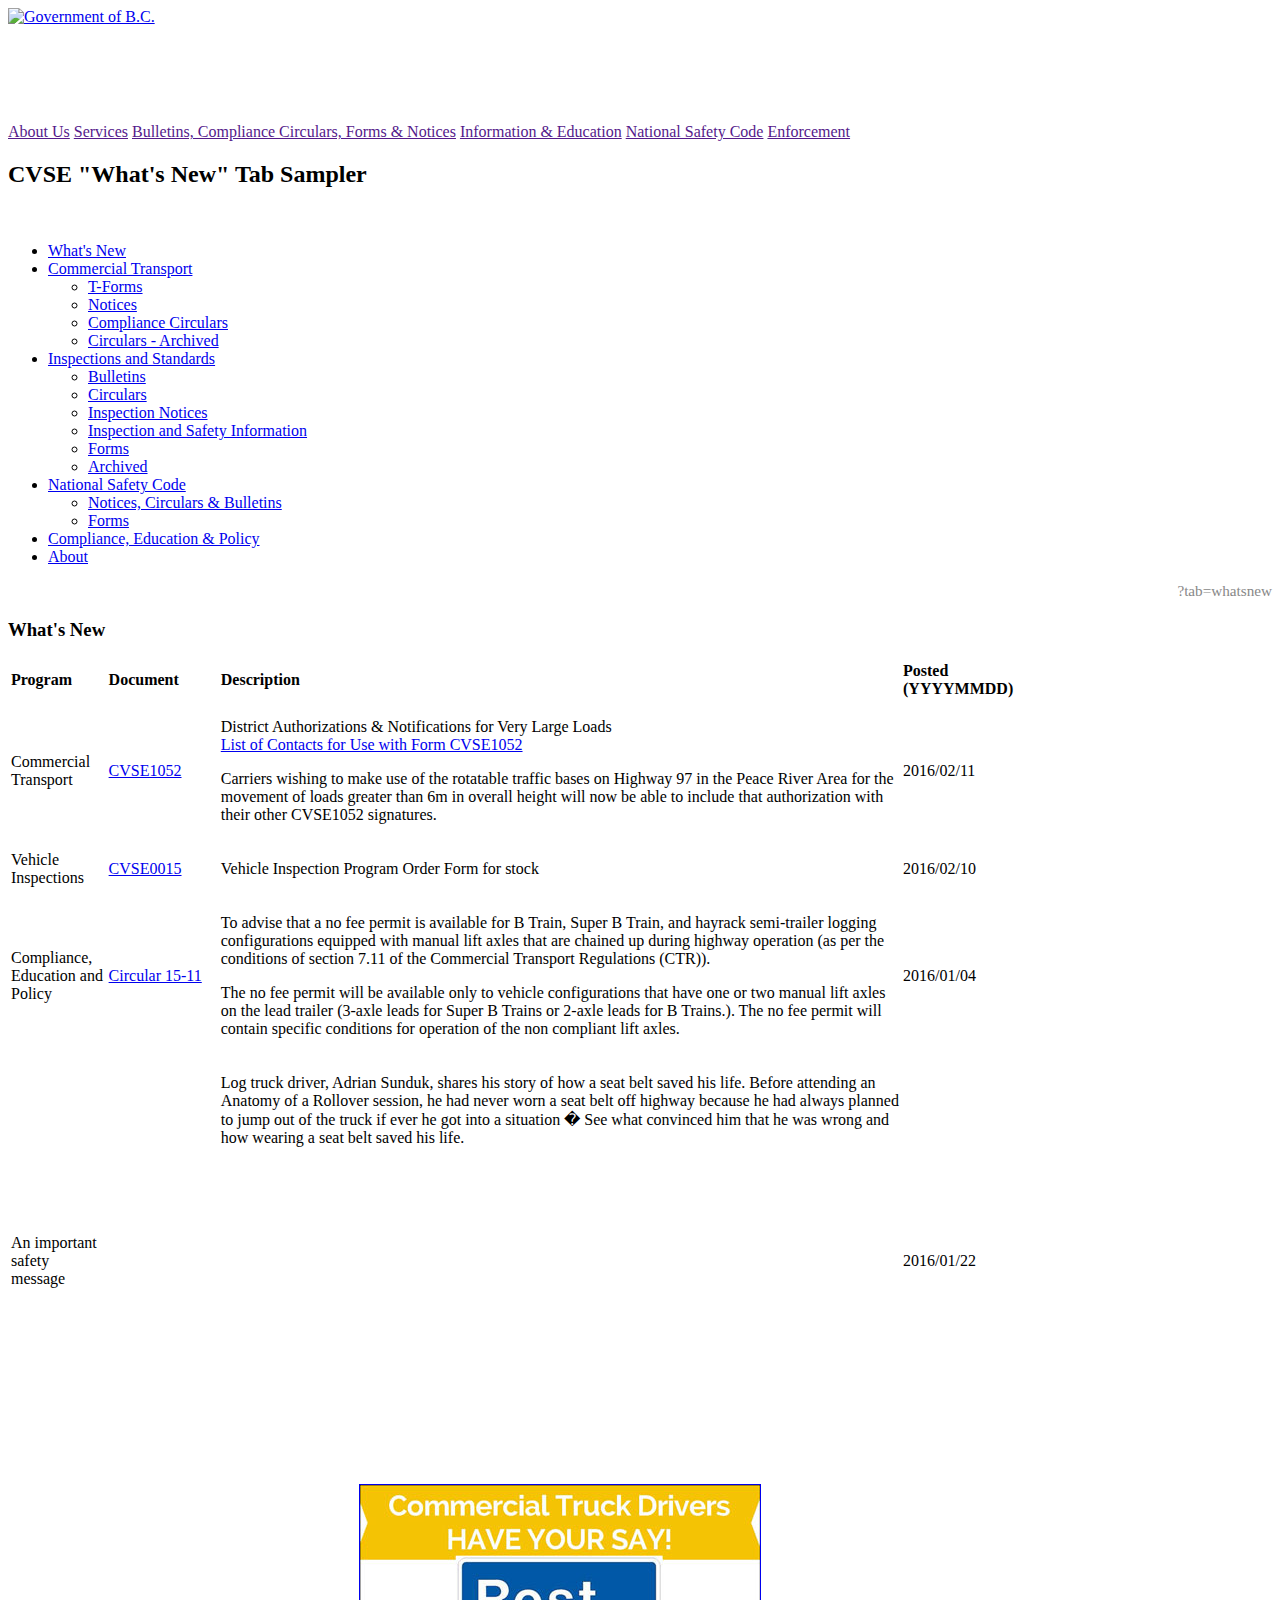
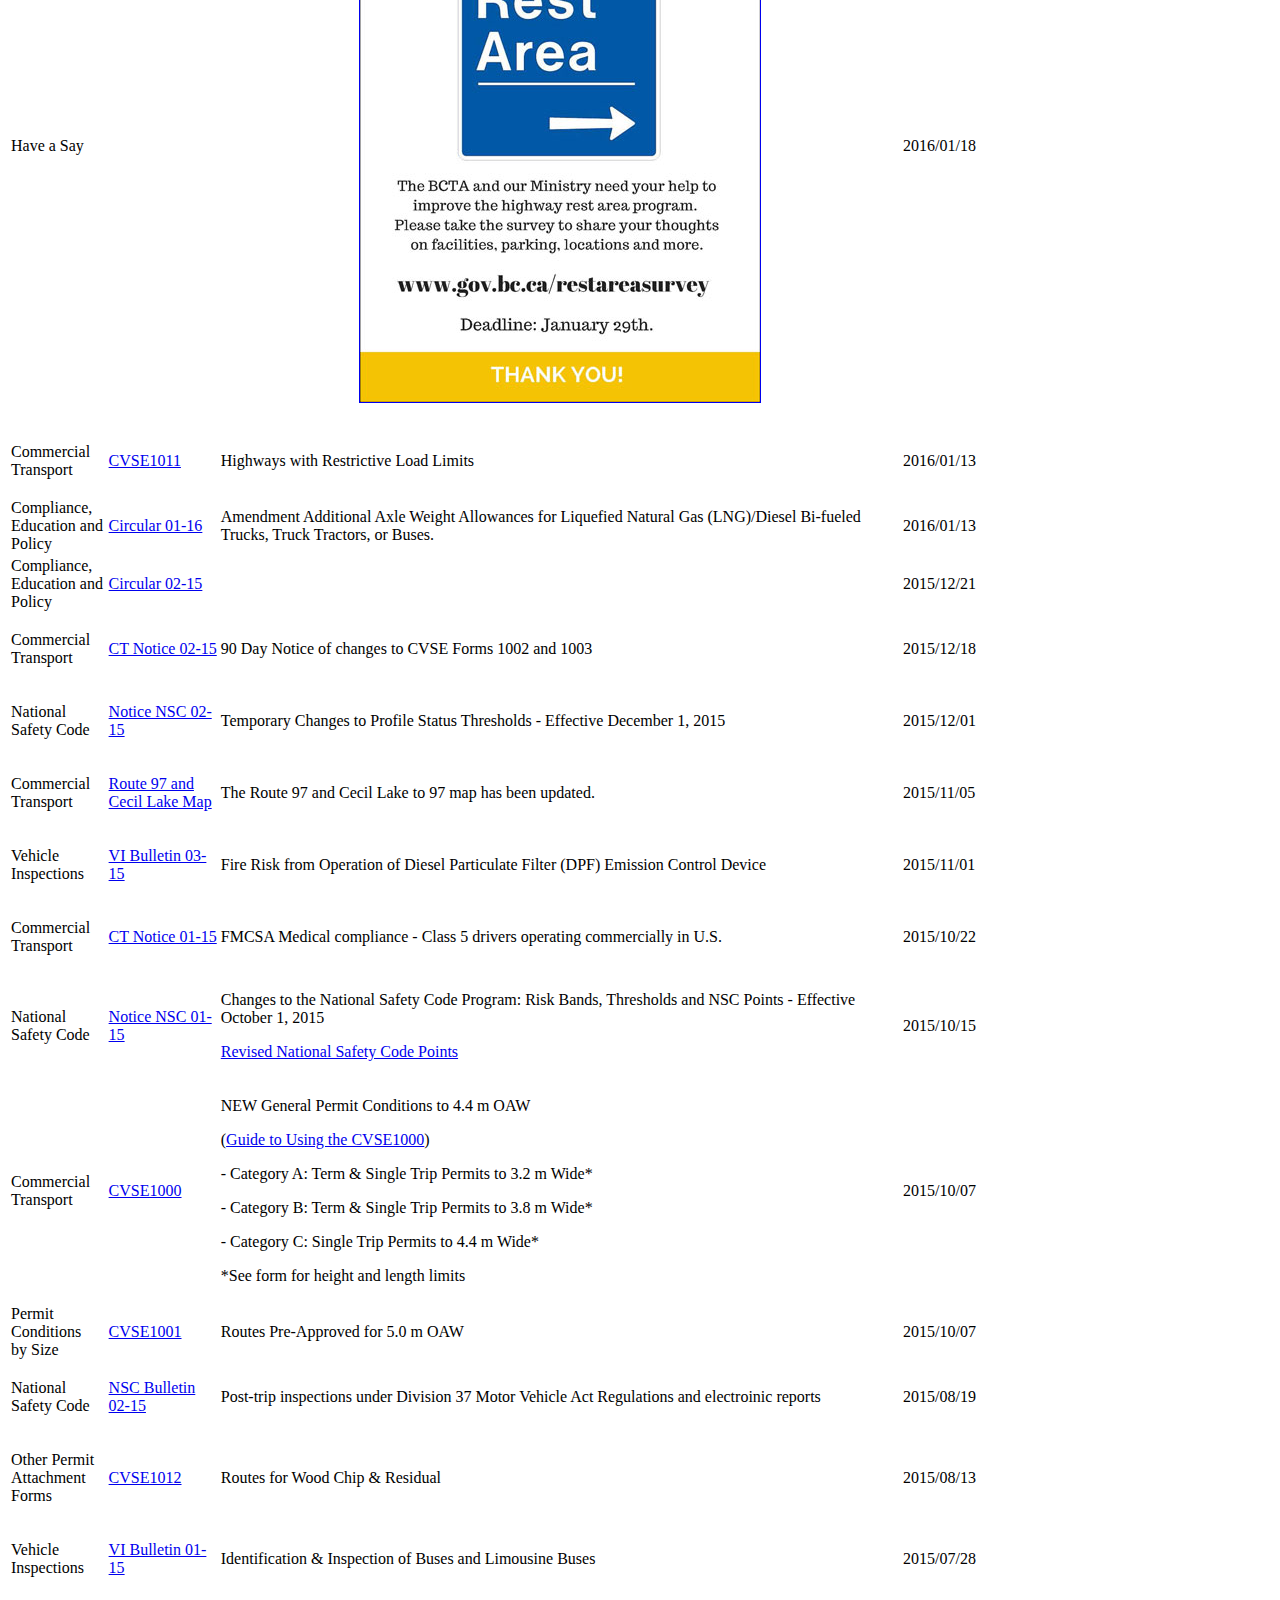
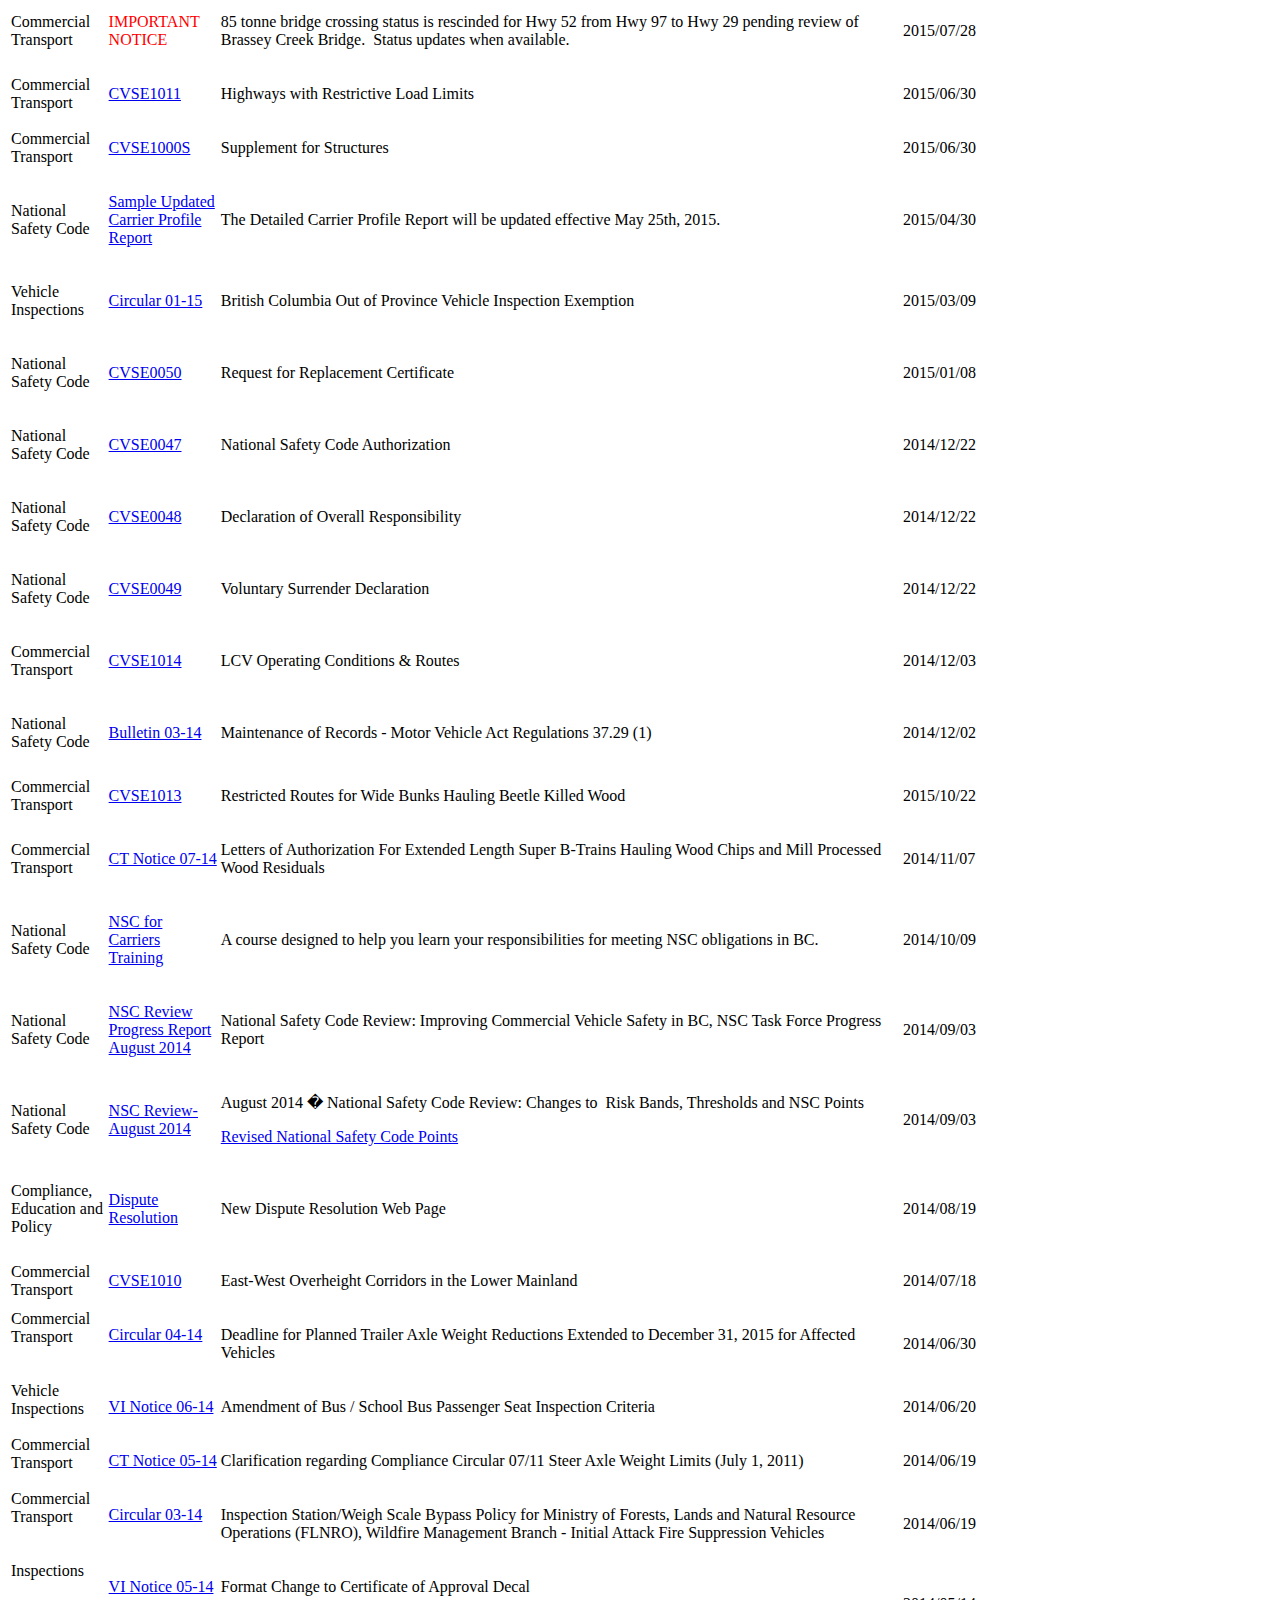
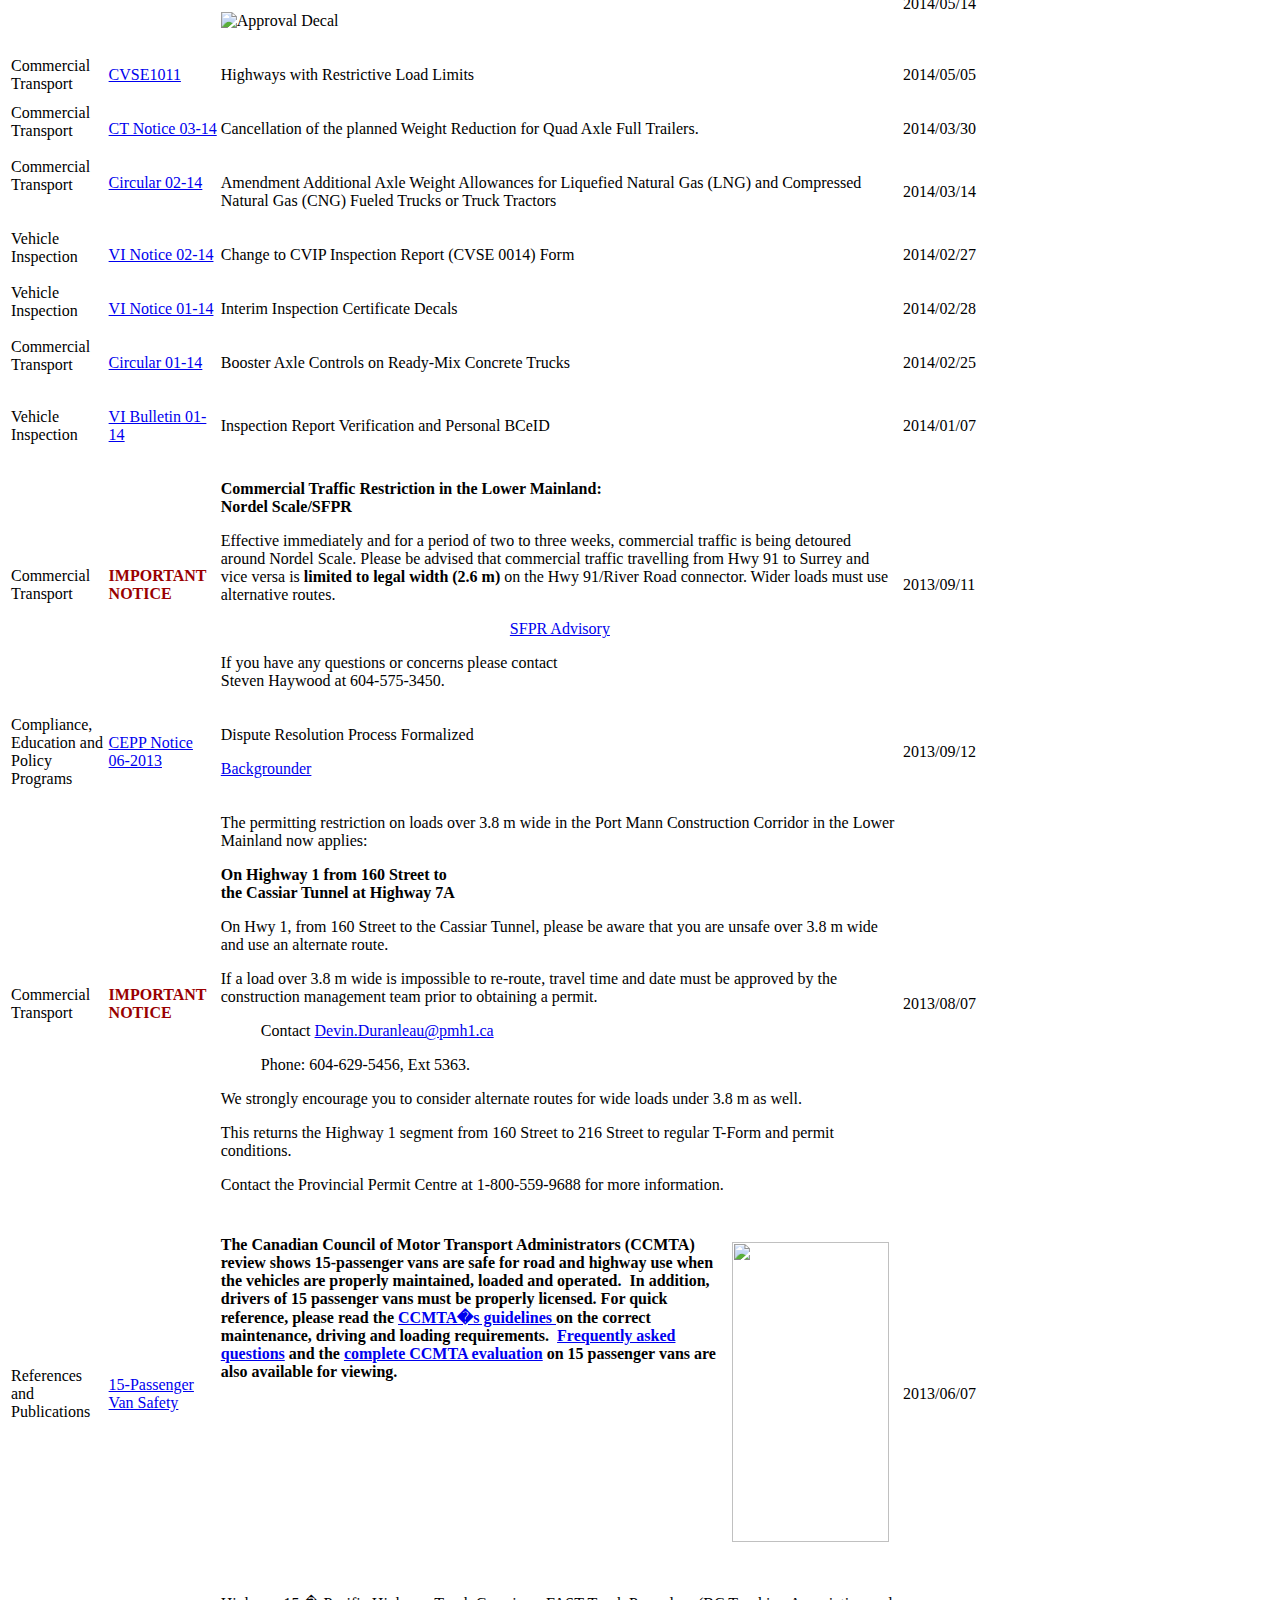
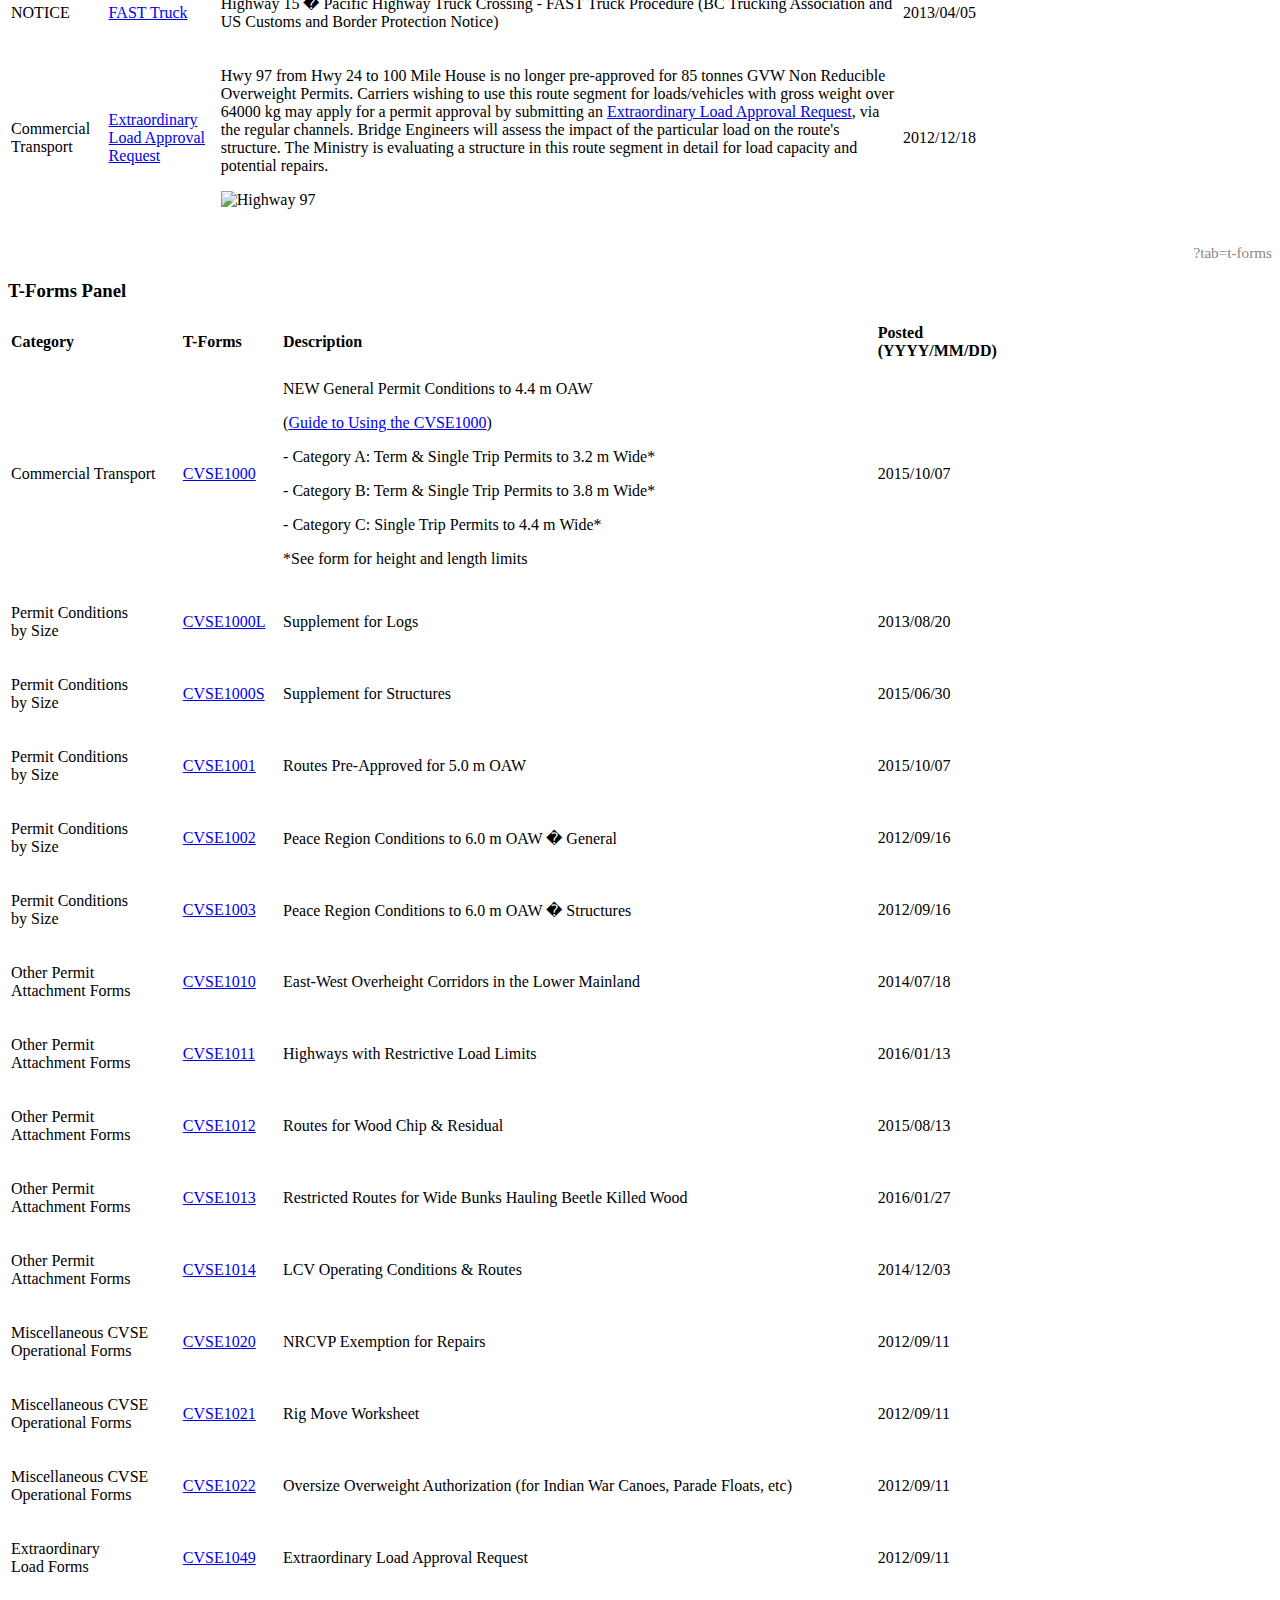
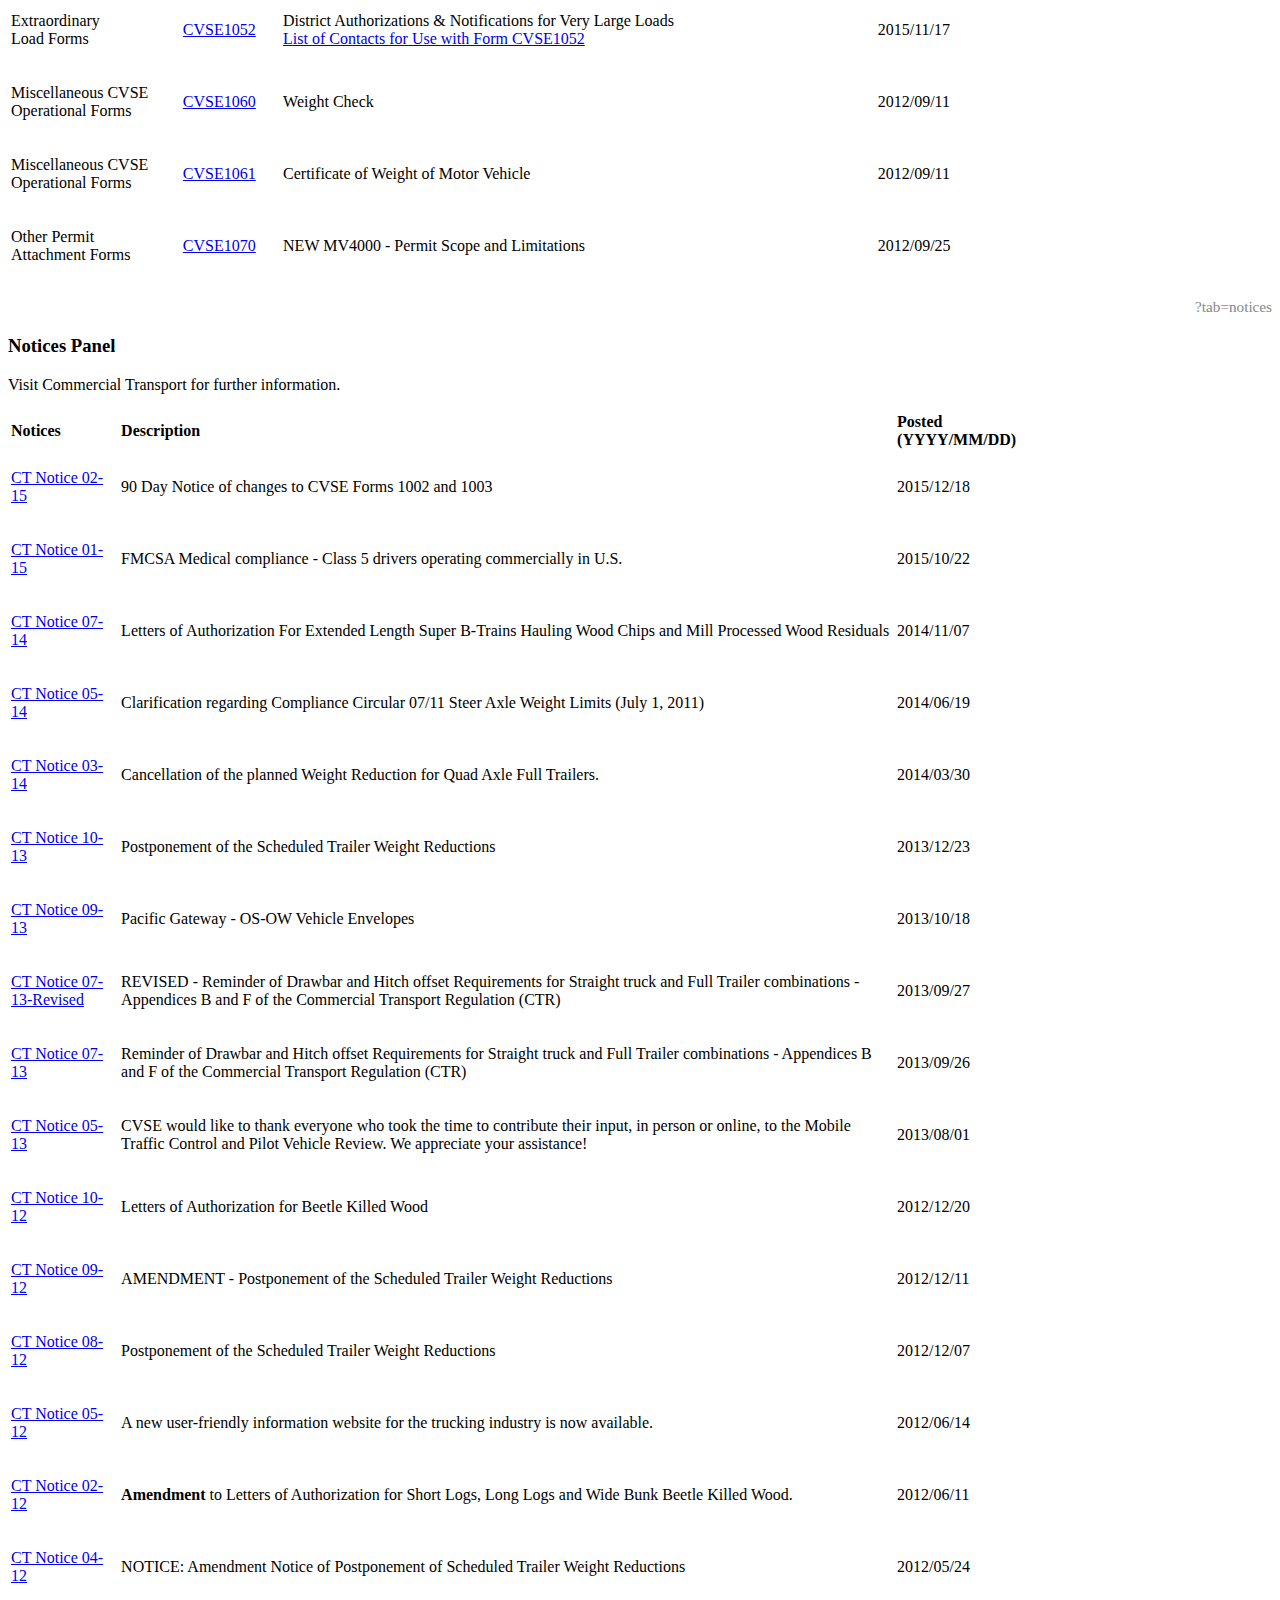
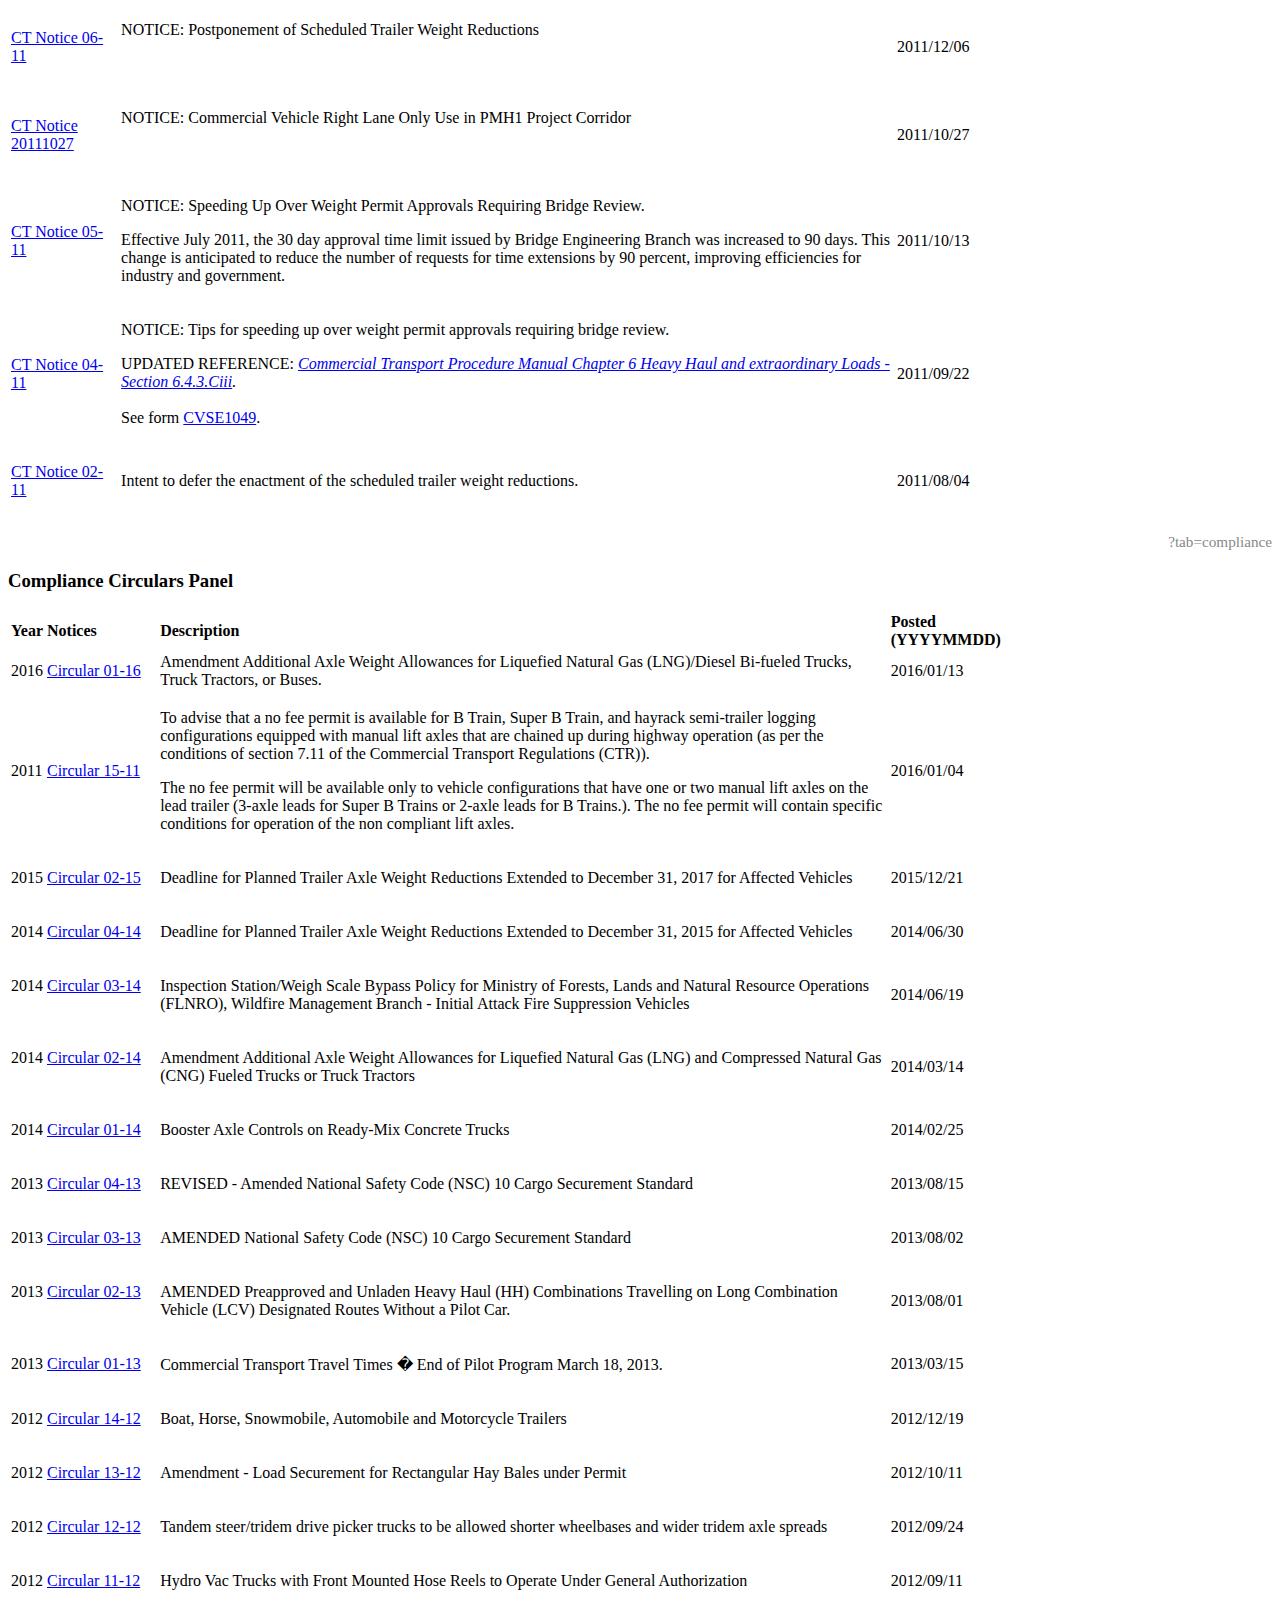
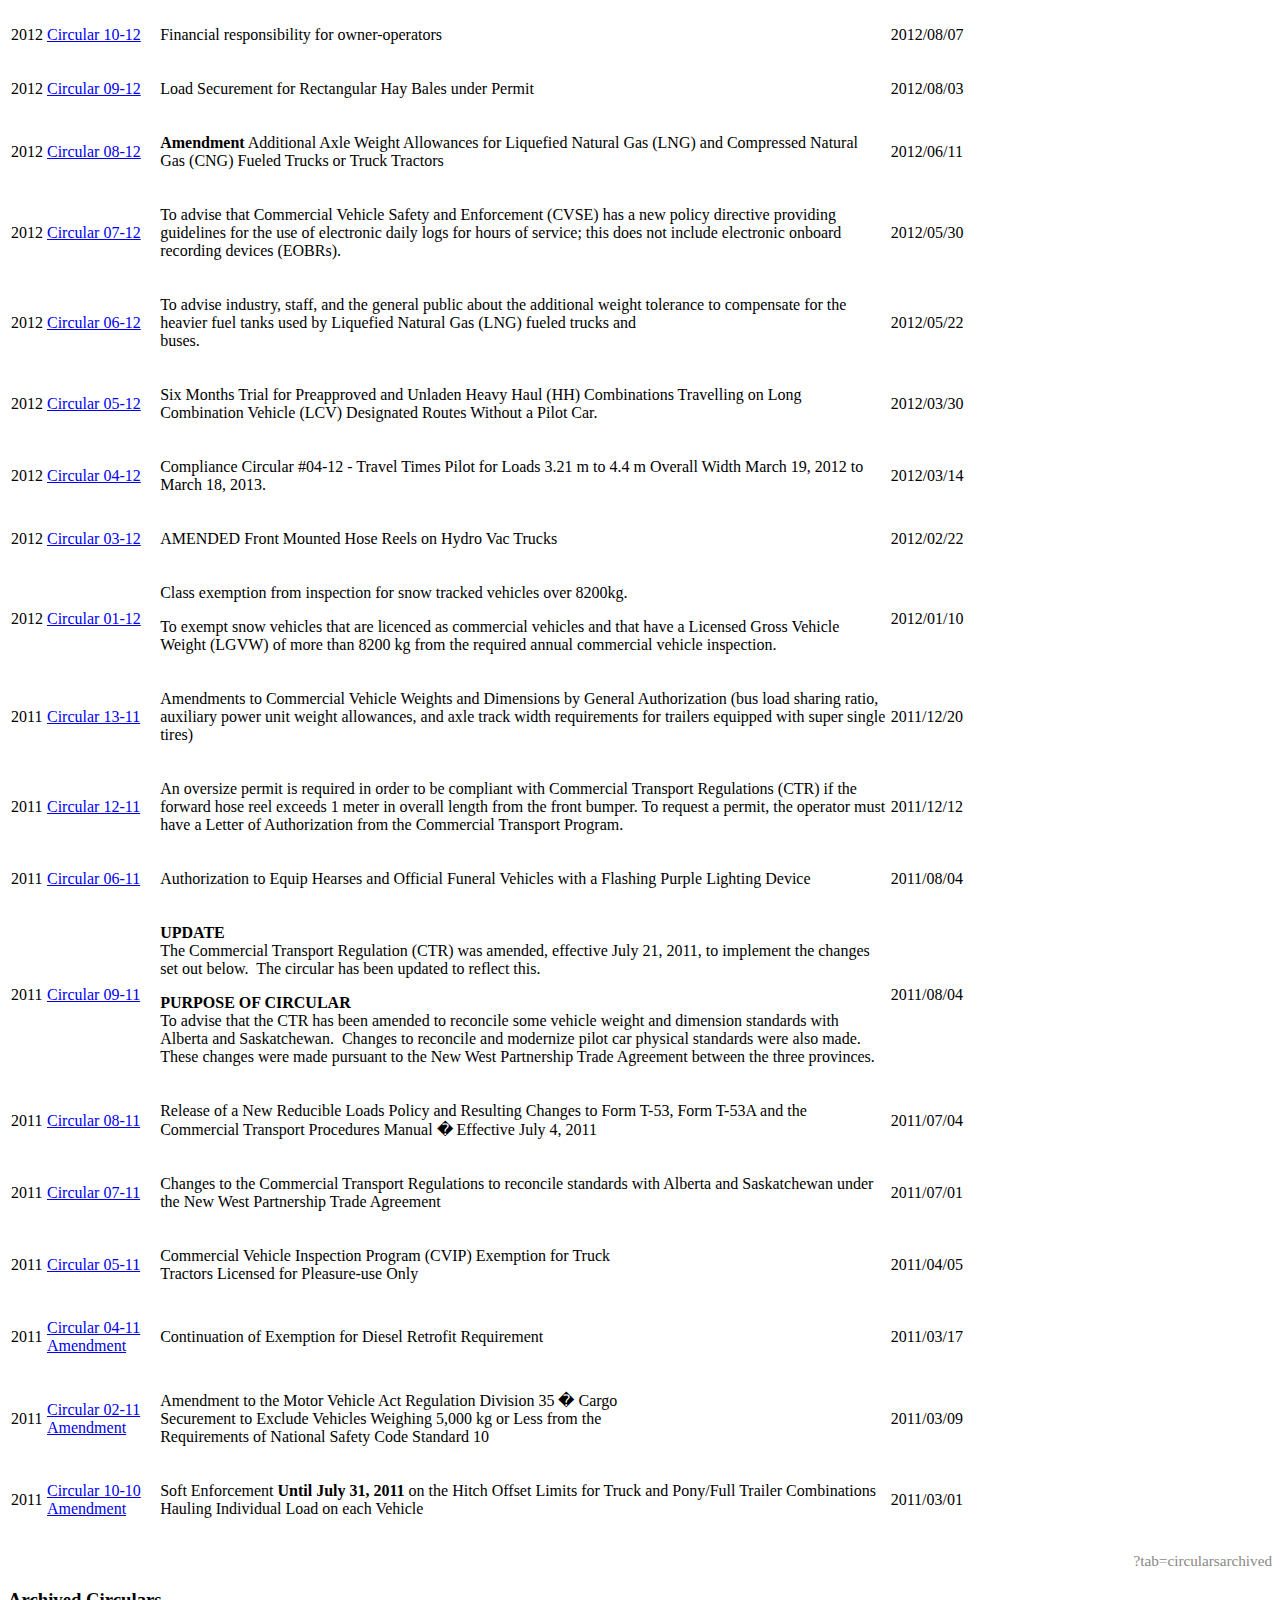
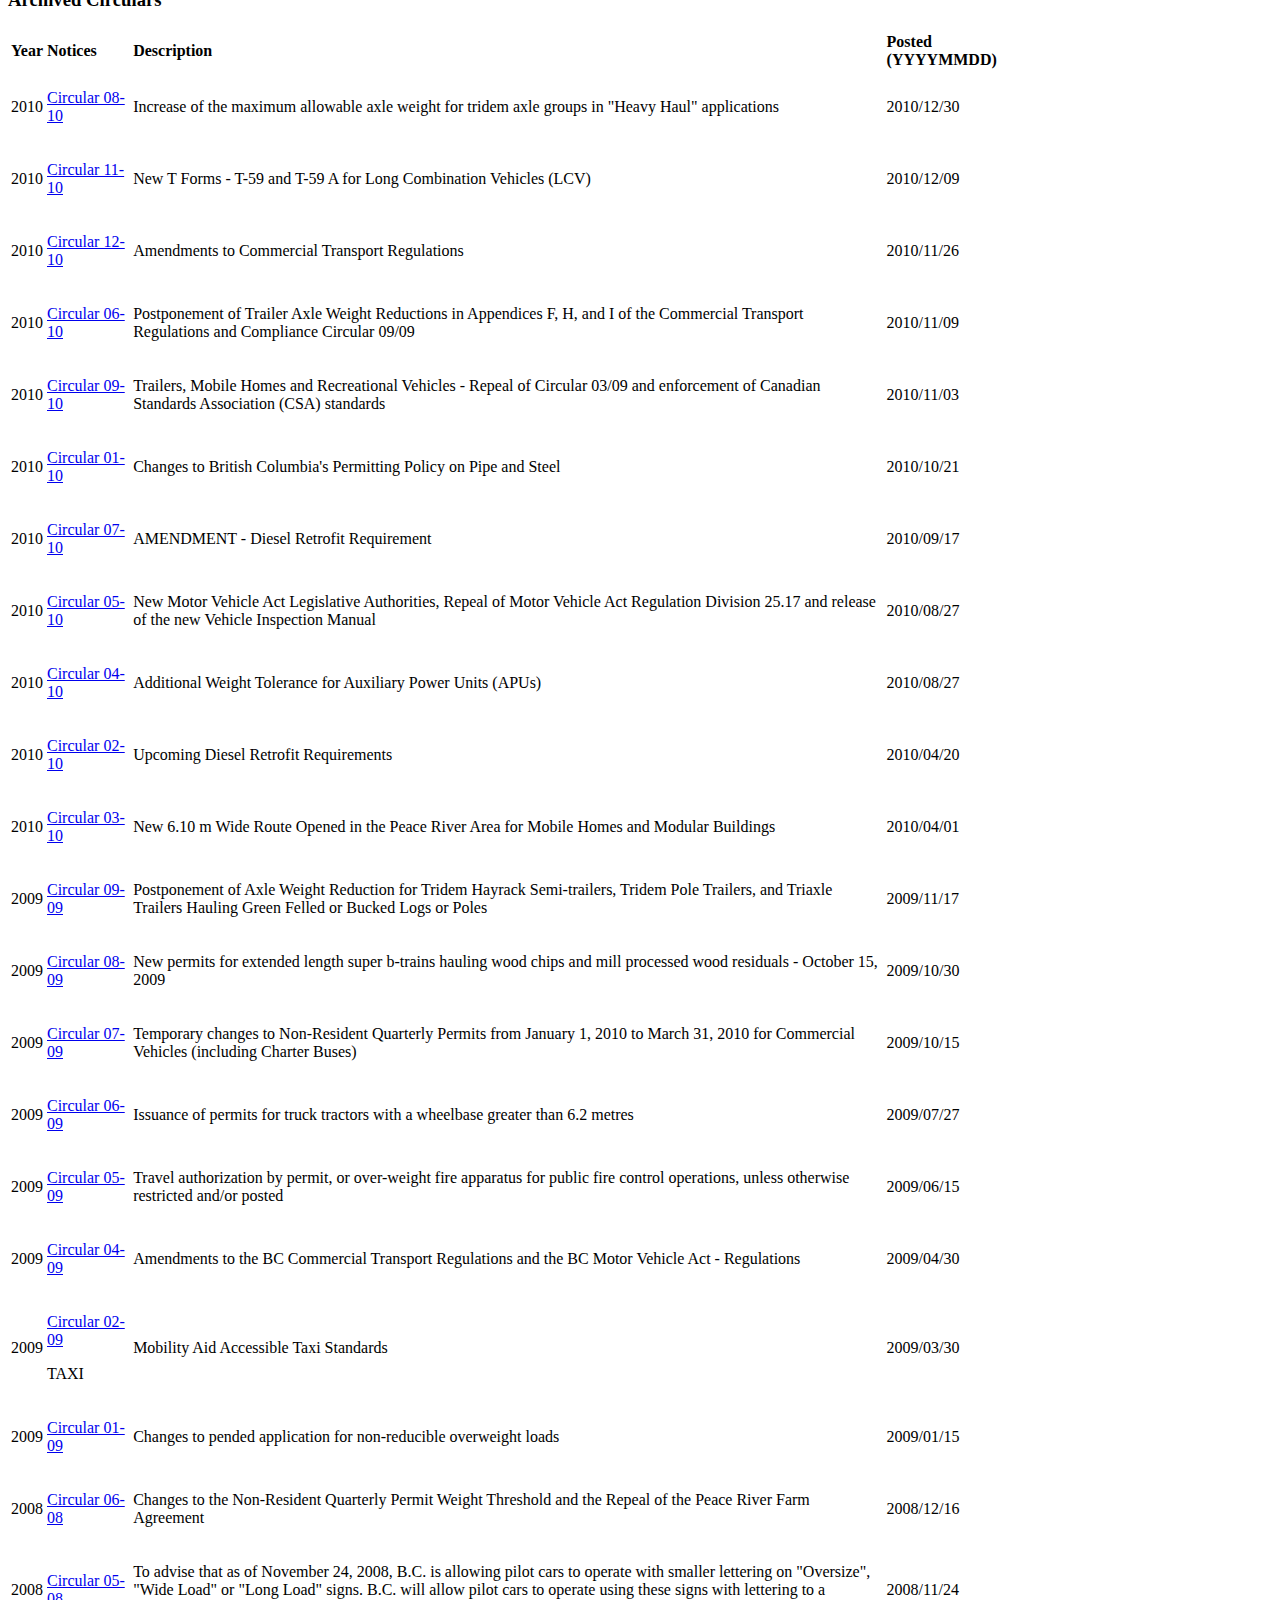
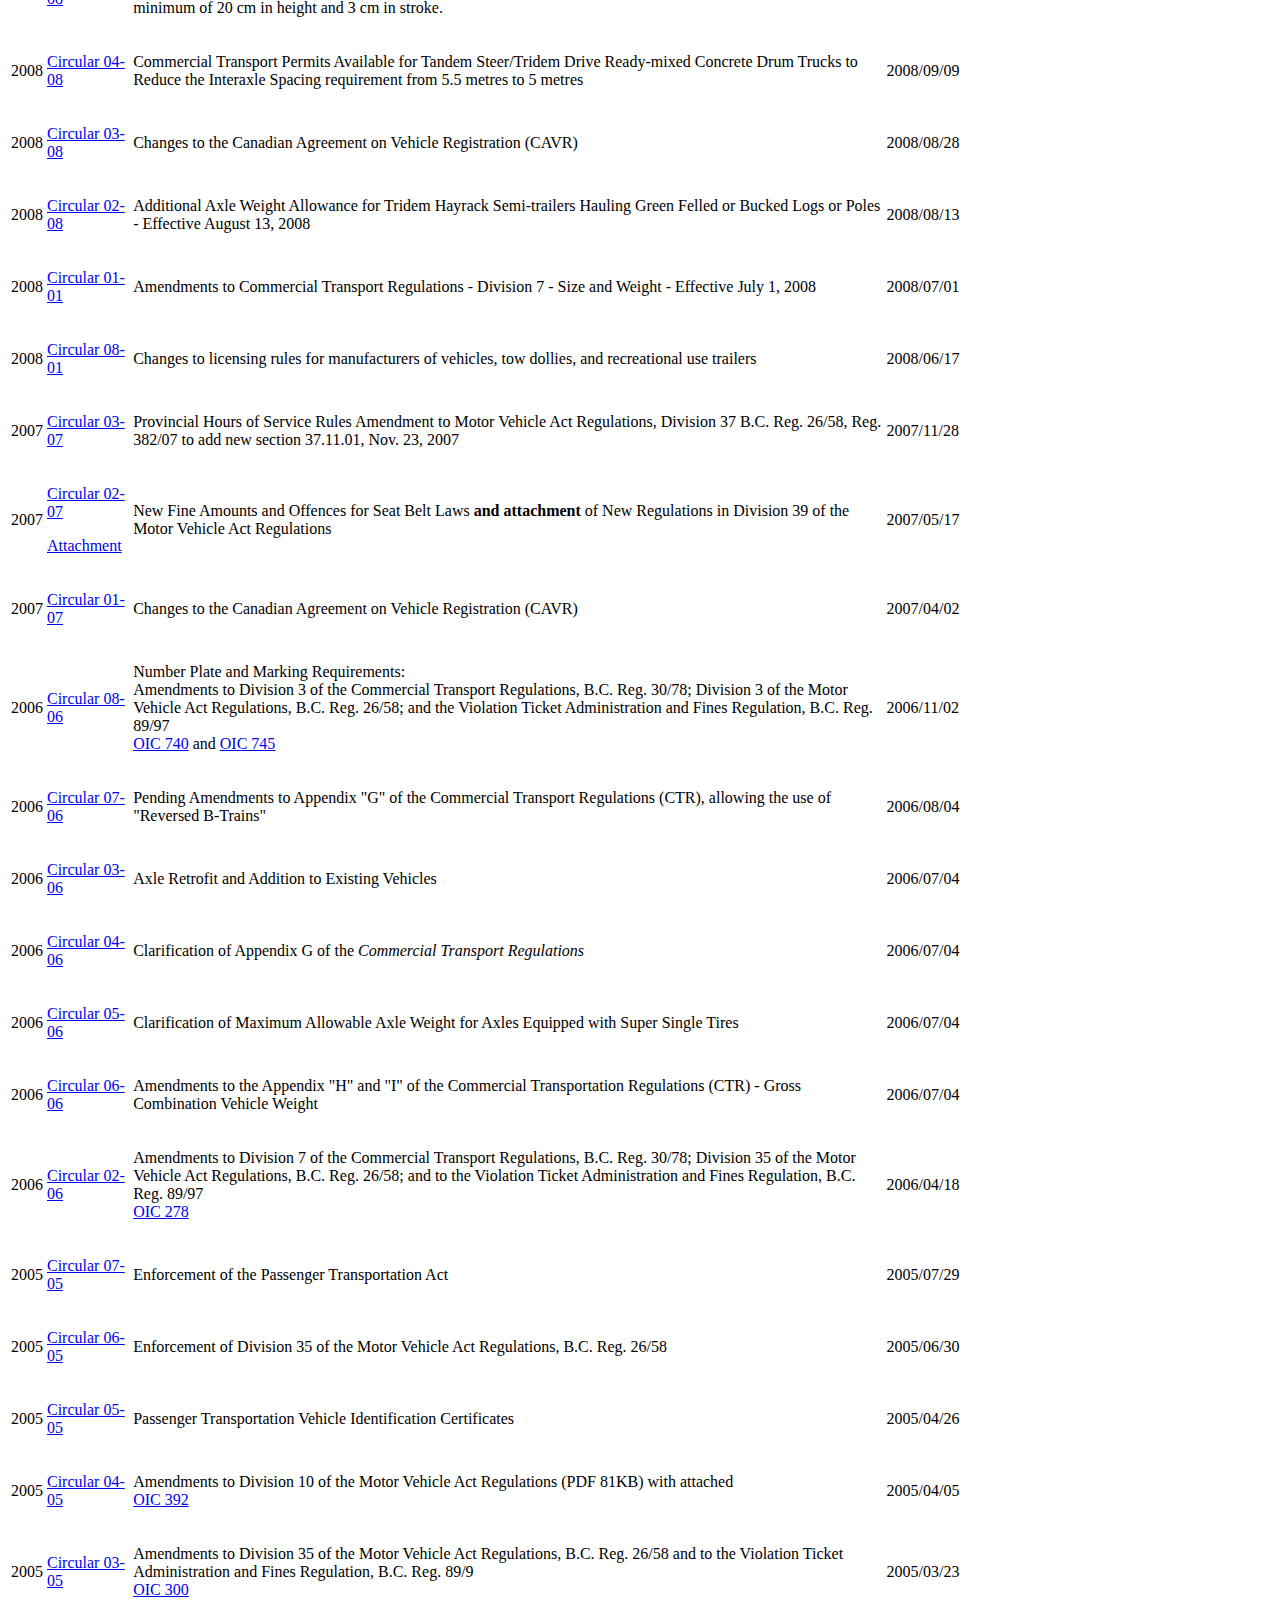
==== commit 6a97d78a: "Set AJAX loading to be synchronous so that table sorting won't break - see w3-include-HTML.js comple" ====
--- a/index.html
+++ b/index.html
@@ -7,6 +7,8 @@
 		   misc.js
 		   main.css
 		drvic10k/bootstrap-sortable (for sortable tables) source: https://github.com/drvic10k/bootstrap-sortable 
+		w3-include-HTML.js          (for AJAX file loads) source: http://www.w3schools.com/howto/howto_html_include.asp 
+
 --> 
 
 <html lang="en">
@@ -20,9 +22,11 @@
     <!-- Bootstrap -->
 <!-- using bootstrap CSS from CMS -->
 <link rel="stylesheet" href="http://www2.gov.bc.ca/StaticWebResources/static/shared/bootstrap-3.2.0/css/bootstrap.min.css">
-<!-- link rel="stylesheet" href="https://maxcdn.bootstrapcdn.com/bootstrap/3.3.6/css/bootstrap.min.css" -->
+
 <!-- add in table sorting CSS -->
 <link rel="stylesheet" href="css/bootstrap-sortable.css">
+
+<!-- modifyDefaults.css contains any deviations in style from corporate -->  
 <link rel="stylesheet" href="css/modifyDefaults.css">
 
 
@@ -150,100 +154,125 @@
 		</ul>
 	</li>
 
-
-
-
-    <li role="presentation" class="dropdown">
+	<li role="presentation" class="dropdown">
     	<a href="#nsc" aria-controls="settings" role="tab" id="nsc-tab" data-toggle="dropdown">
     		National Safety Code <span class="caret" />
 		</a>
-    	<ul class="dropdown-menu" aria-labelledby="myTabDrop2" id="myTabDrop2-contents">
-    		<li class=""><a href="#dropdown1" role="tab" id="dropdown1-tab" data-toggle="tab" aria-controls="dropdown1" aria-expanded="false">Dropdown 1</a></li> 
-    		<li class=""><a href="#dropdown2" role="tab" id="dropdown2-tab" data-toggle="tab" aria-controls="dropdown2" aria-expanded="false">Dropdown 2</a></li>
+    	<ul class="dropdown-menu" aria-labelledby="National Safety Code" id="nsc-contents">
+    		<li class=""><a href="#nsc-notices" role="tab" id="nsc-notices-tab" data-toggle="tab" aria-controls="NSC Notices" aria-expanded="false">Notices, Circulars &amp; Bulletins</a></li> 
+    		<li class=""><a href="#nsc-forms" role="tab" id="nsc-forms-tab" data-toggle="tab" aria-controls="NSC Forms" aria-expanded="false">Forms</a></li>
 		</ul>
     </li>
+
+    <li role="presentation"><a href="#compliance-notices" aria-controls="Compliance, Education &amp; Policy" role="tab" data-toggle="tab" id="compliance-notices-tab">Compliance, Education &amp; Policy</a></li>
+
     <li role="presentation"><a href="#about" aria-controls="about" role="tab" data-toggle="tab" id="about-tab">About</a></li>
   </ul>
 
+  
   <!-- Tab panes -->
   <div class="tab-content">
+
+   <div role="tabpanel" class="tab-pane fade in active" id="whatsnew">
+  	   <p class="my-url">?tab=whatsnew</p>
+  		<h3>What's New</h3>
+  		<div class="table-responsive"  w3-include-HTML="include/whatsnew.html"> 
+  		</div>
+   </div> <!-- END What's New -->
+
    <div role="tabpanel" class="tab-pane fade" id="t-forms">
   	   <p class="my-url">?tab=t-forms</p>
   		<h3>T-Forms Panel</h3>
   		<div class="table-responsive"  w3-include-HTML="include/ct-tforms.html"> 
 		</div>
   	</div> <!-- END T-Forms --> 
-
-
-   	<div role="tabpanel" class="tab-pane fade in active" id="whatsnew">
-  	   <p class="my-url">?tab=whatsnew</p>
-  		<h3>What's New</h3>
-  		<div class="table-responsive"  w3-include-HTML="include/whatsnew.html"> 
-  		</div>
-   </div> <!-- END What's New -->
-
   
   	
   	<div role="tabpanel" class="tab-pane fade" id="notices">
   	   <p class="my-url">?tab=notices</p>
   		<h3>Notices Panel</h3>
   		<p>Visit Commercial Transport for further information. </p>
- 		<!-- div class="table-responsive" w3-include-HTML="include/ct-notices.html"> 
-		</div -->
+ 		<div class="table-responsive" w3-include-HTML="include/ct-notices.html"> 
+		</div>
   	</div> <!-- END Notices -->
  
   	<div role="tabpanel" class="tab-pane fade" id="compliance">
   	   <p class="my-url">?tab=compliance</p>
   		<h3>Compliance Circulars Panel</h3>
-  		<!--div class="table-responsive" w3-include-HTML="include/ct-compliance.html"> 
-      </div -->
+  		<div class="table-responsive" w3-include-HTML="include/ct-compliance.html"> 
+      </div>
   	</div>  <!-- END Compliance --> 
 
   	<div role="tabpanel" class="tab-pane fade" id="circularsarchived">
   	   <p class="my-url">?tab=circularsarchived</p>
   		<h3>Archived Circulars</h3>
-  		<!-- div class="table-responsive" w3-include-HTML="include/ct-archived.html"> 
-      </div -->
+  		<div class="table-responsive" w3-include-HTML="include/ct-archived.html"> 
+      </div>
    </div>
 
   	<div role="tabpanel" class="tab-pane fade" id="insp-bulletins">
   	   <p class="my-url">?tab=insp-bulletins</p>
   		<h3>Inspection Bulletins</h3>
-  		<!-- div class="table-responsive" w3-include-HTML="include/insp-bulletins.html"> 
-      </div-->
-   </div>
+  		<div class="table-responsive" w3-include-HTML="include/insp-bulletins.html"> 
+      </div>
+   </div>
+
   	<div role="tabpanel" class="tab-pane fade" id="insp-circulars">
   	   <p class="my-url">?tab=insp-circulars</p>
   		<h3>Circulars</h3>
-  		<!-- div class="table-responsive" w3-include-HTML="include/insp-circulars.html"> 
-      </div -->
-   </div>
+  		<div class="table-responsive" w3-include-HTML="include/insp-circulars.html"> 
+      </div>
+   </div>
+
   	<div role="tabpanel" class="tab-pane fade" id="insp-notices">
   	   <p class="my-url">?tab=insp-notices</p>
   		<h3>Notices</h3>
-  		<!-- div class="table-responsive" w3-include-HTML="include/insp-notices.html"> 
-      </div -->
-   </div>
+  		<div class="table-responsive" w3-include-HTML="include/insp-notices.html"> 
+      </div>
+   </div>
+
   	<div role="tabpanel" class="tab-pane fade" id="insp-safety">
   	   <p class="my-url">?tab=insp-safety</p>
-  		<h3>Safety</h3>
-  		<!-- div class="table-responsive" w3-include-HTML="include/insp-safety.html"> 
-      </div -->
-   </div>
+  		<h3>Inspection and Safety Information</h3>
+  		<div class="table-responsive" w3-include-HTML="include/insp-safety.html"> 
+      </div>
+   </div>
+
   	<div role="tabpanel" class="tab-pane fade" id="insp-forms">
   	   <p class="my-url">?tab=insp-forms</p>
   		<h3>Forms</h3>
-   </div>
+  		<div class="table-responsive" w3-include-HTML="include/insp-forms.html"> 
+      </div>
+   </div>
+
   	<div role="tabpanel" class="tab-pane fade" id="insp-archived">
   	   <p class="my-url">?tab=insp-archived</p>
   		<h3>Archived</h3>
+  		<div class="table-responsive" w3-include-HTML="include/insp-archived.html"> 
+      </div>
    </div>
 
    <!-- National Safety Code tabs Content -->
-    <div role="tabpanel" class="tab-pane fade" id="dropdown1">  	   <p class="my-url">?tab=dropdown1</p>
-      This is dropdown1 target</div>
-    <div role="tabpanel" class="tab-pane fade" id="dropdown2">  	   <p class="my-url">?tab=dropdown2</p>
-      This is dropdown2 target</div>
+    <div role="tabpanel" class="tab-pane fade" id="nsc-notices">  	   
+      <p class="my-url">?tab=nsc-notices</p>
+  		<h3>Notices, Circulars &amp; Bulletins</h3>
+  		<div class="table-responsive" w3-include-HTML="include/nsc-notices.html"> 
+      </div>
+    </div>
+
+    <div role="tabpanel" class="tab-pane fade" id="nsc-forms">  	   
+      <p class="my-url">?tab=nsc-forms</p>
+      <h3>Forms</h3>
+  		<div class="table-responsive" w3-include-HTML="include/nsc-forms.html"> 
+      </div>
+   </div>
+
+   <div role="tabpanel" class="tab-pane fade" id="compliance-notices">  	   
+      <p class="my-url">?tab=compliance-notices</p>
+      <h3>Compliance, Education &amp; Policy</h3>
+  		<div class="table-responsive" w3-include-HTML="include/compliance-notices.html"> 
+      </div>
+   </div>
 
    
   	<div role="tabpanel" class="tab-pane fade" id="about">
@@ -341,7 +370,7 @@
     <!-- Include all compiled plugins (below), or include individual files as needed -->
 <!-- Latest compiled and minified JavaScript -->
 <script src="http://www2.gov.bc.ca/StaticWebResources/static/shared/bootstrap-3.2.0/js/bootstrap.min.js"></script>  
-<script src="js/w3-include-HTML.js"></script>
+<script src="js/w3-include-HTML.js"></script>     <!-- http://www.w3schools.com/howto/howto_html_include.asp -->
 <script src="js/bootstrap-sortable.js"></script>  
 <!-- script src="http://www2.gov.bc.ca/StaticWebResources/static/gov3/js/misc.js"></script -->
 
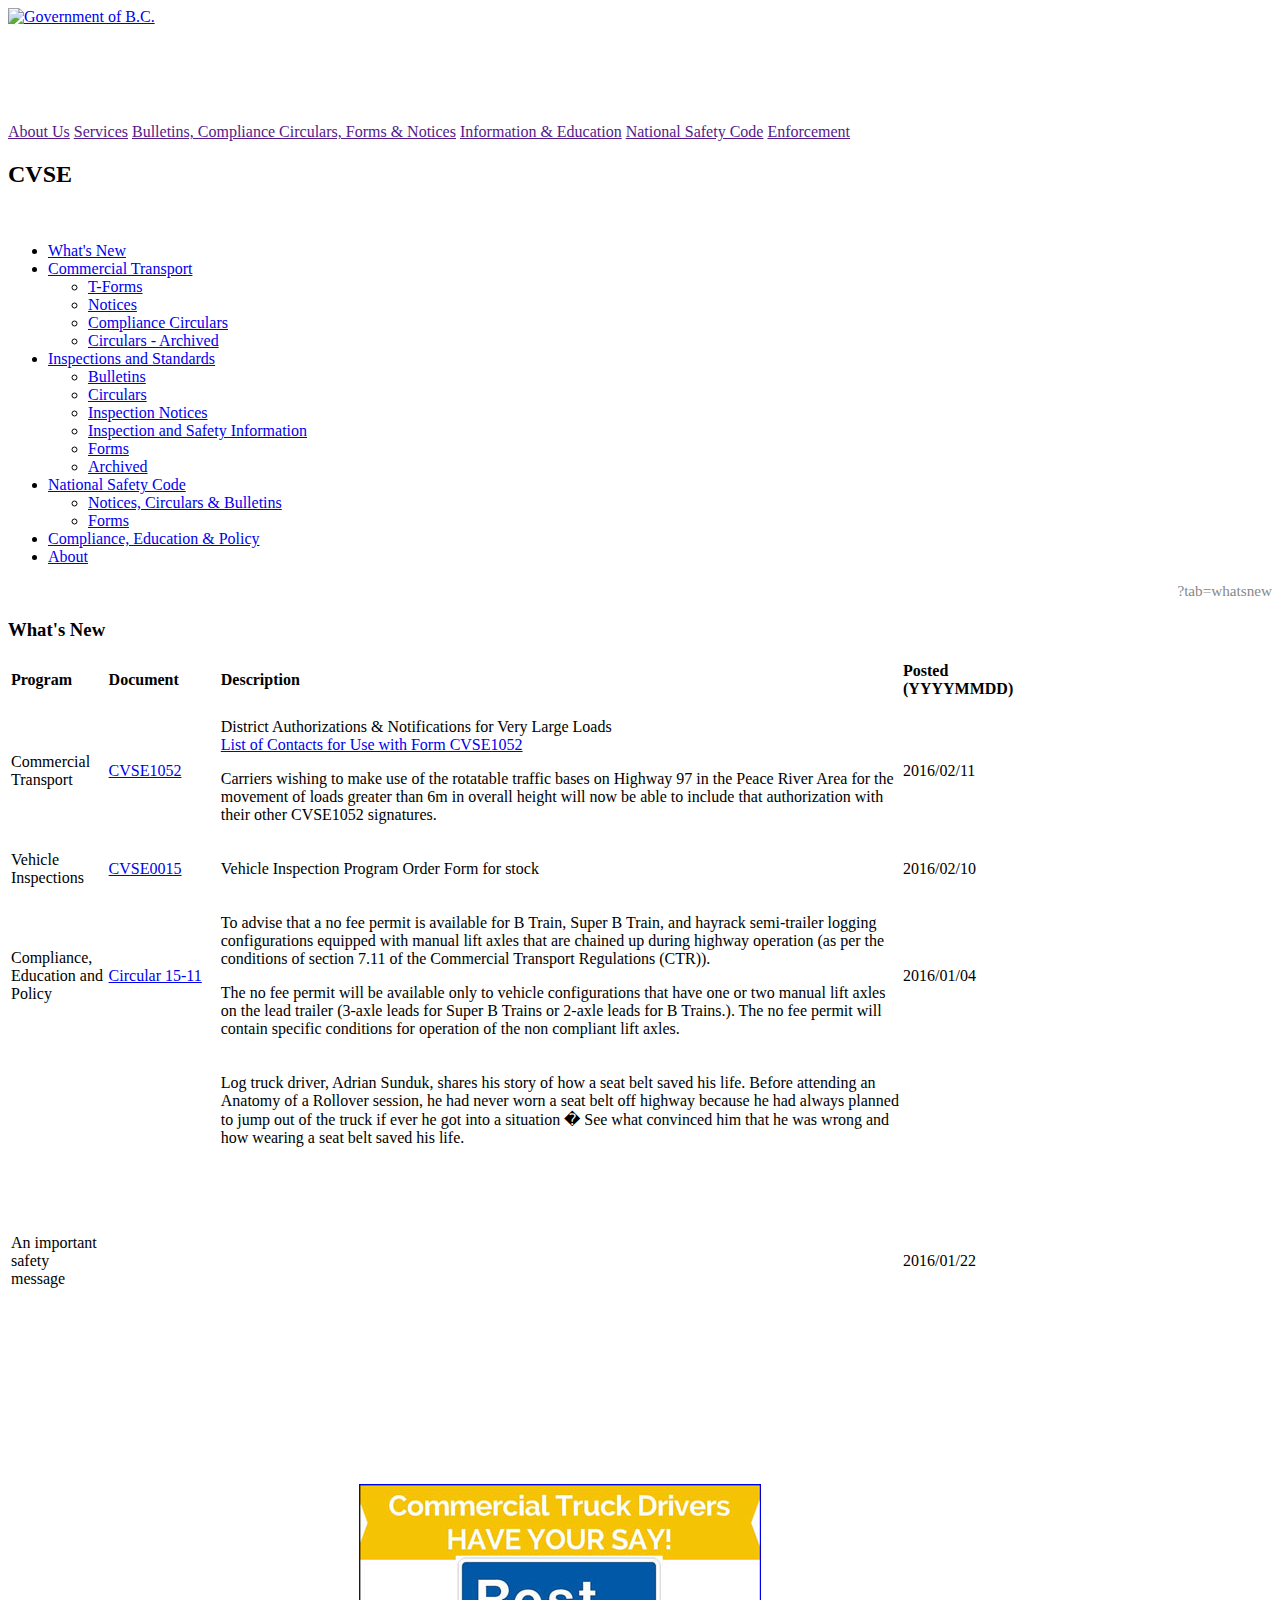
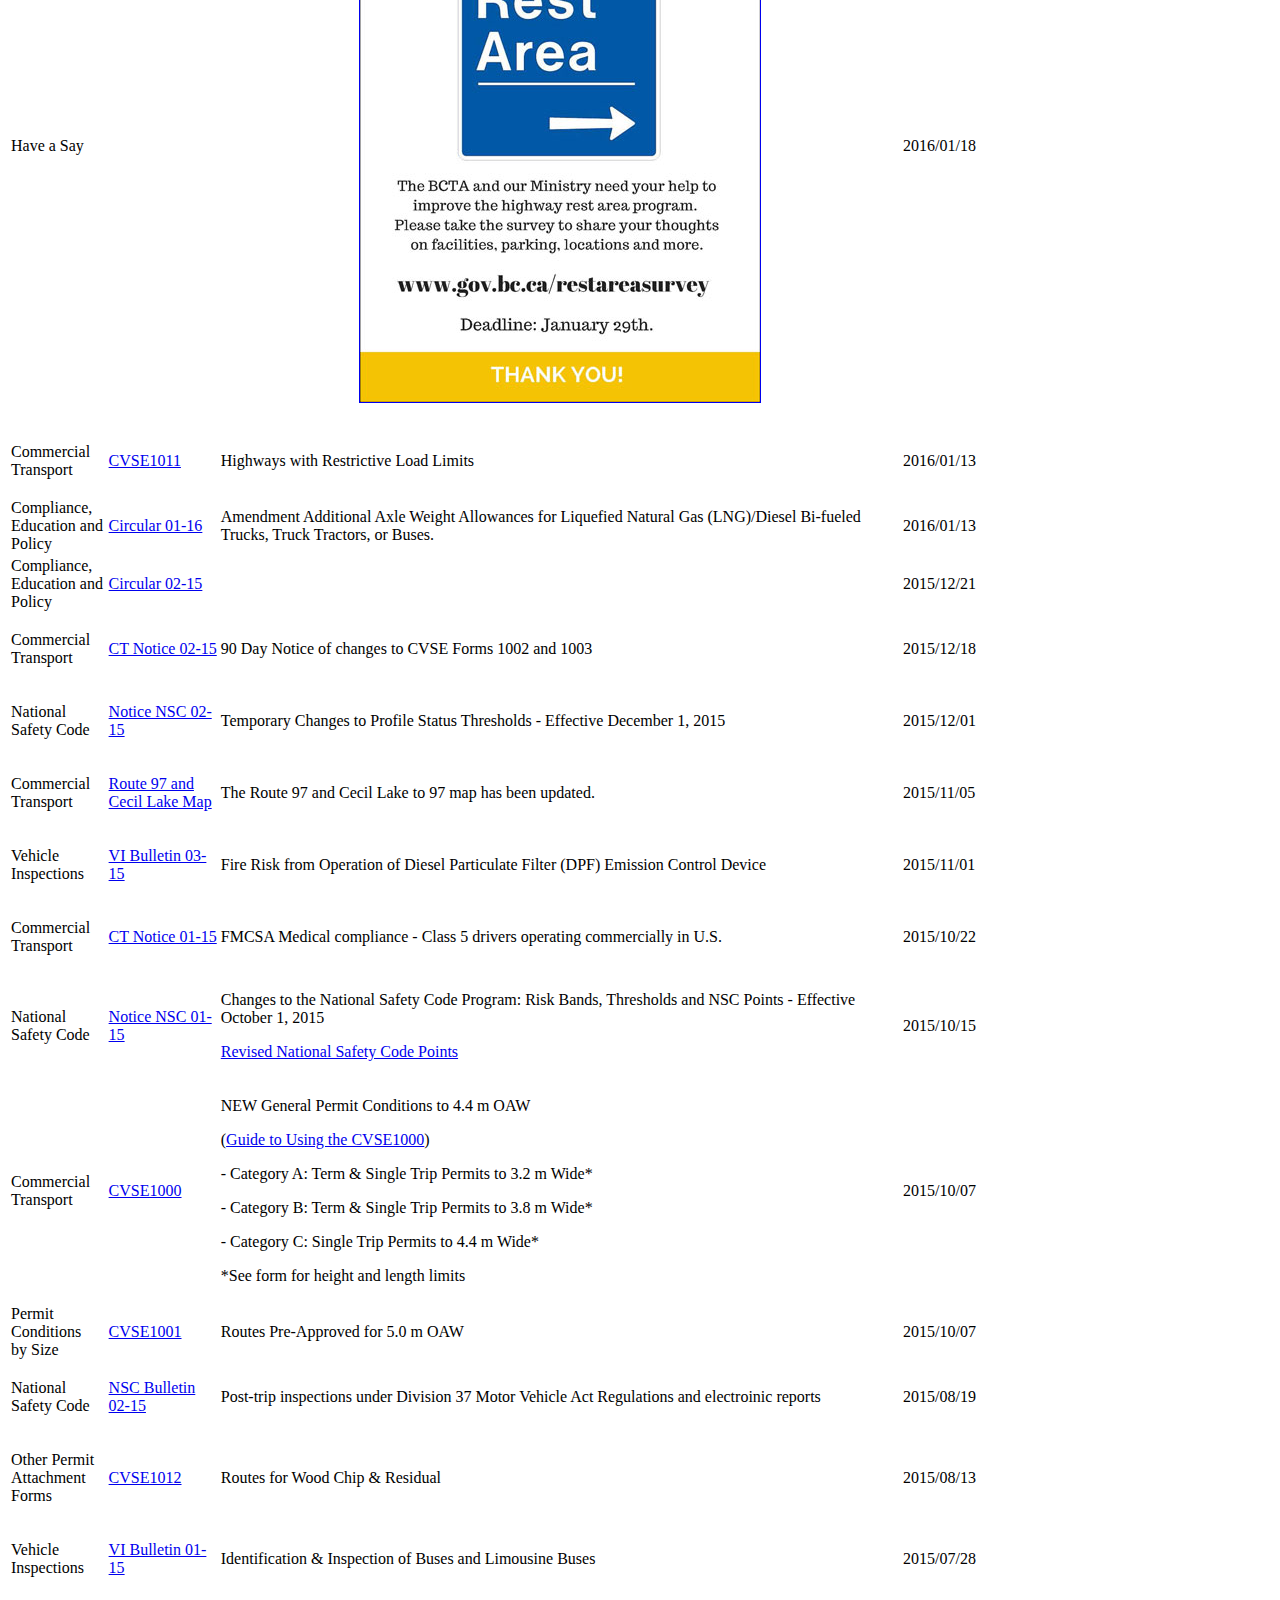
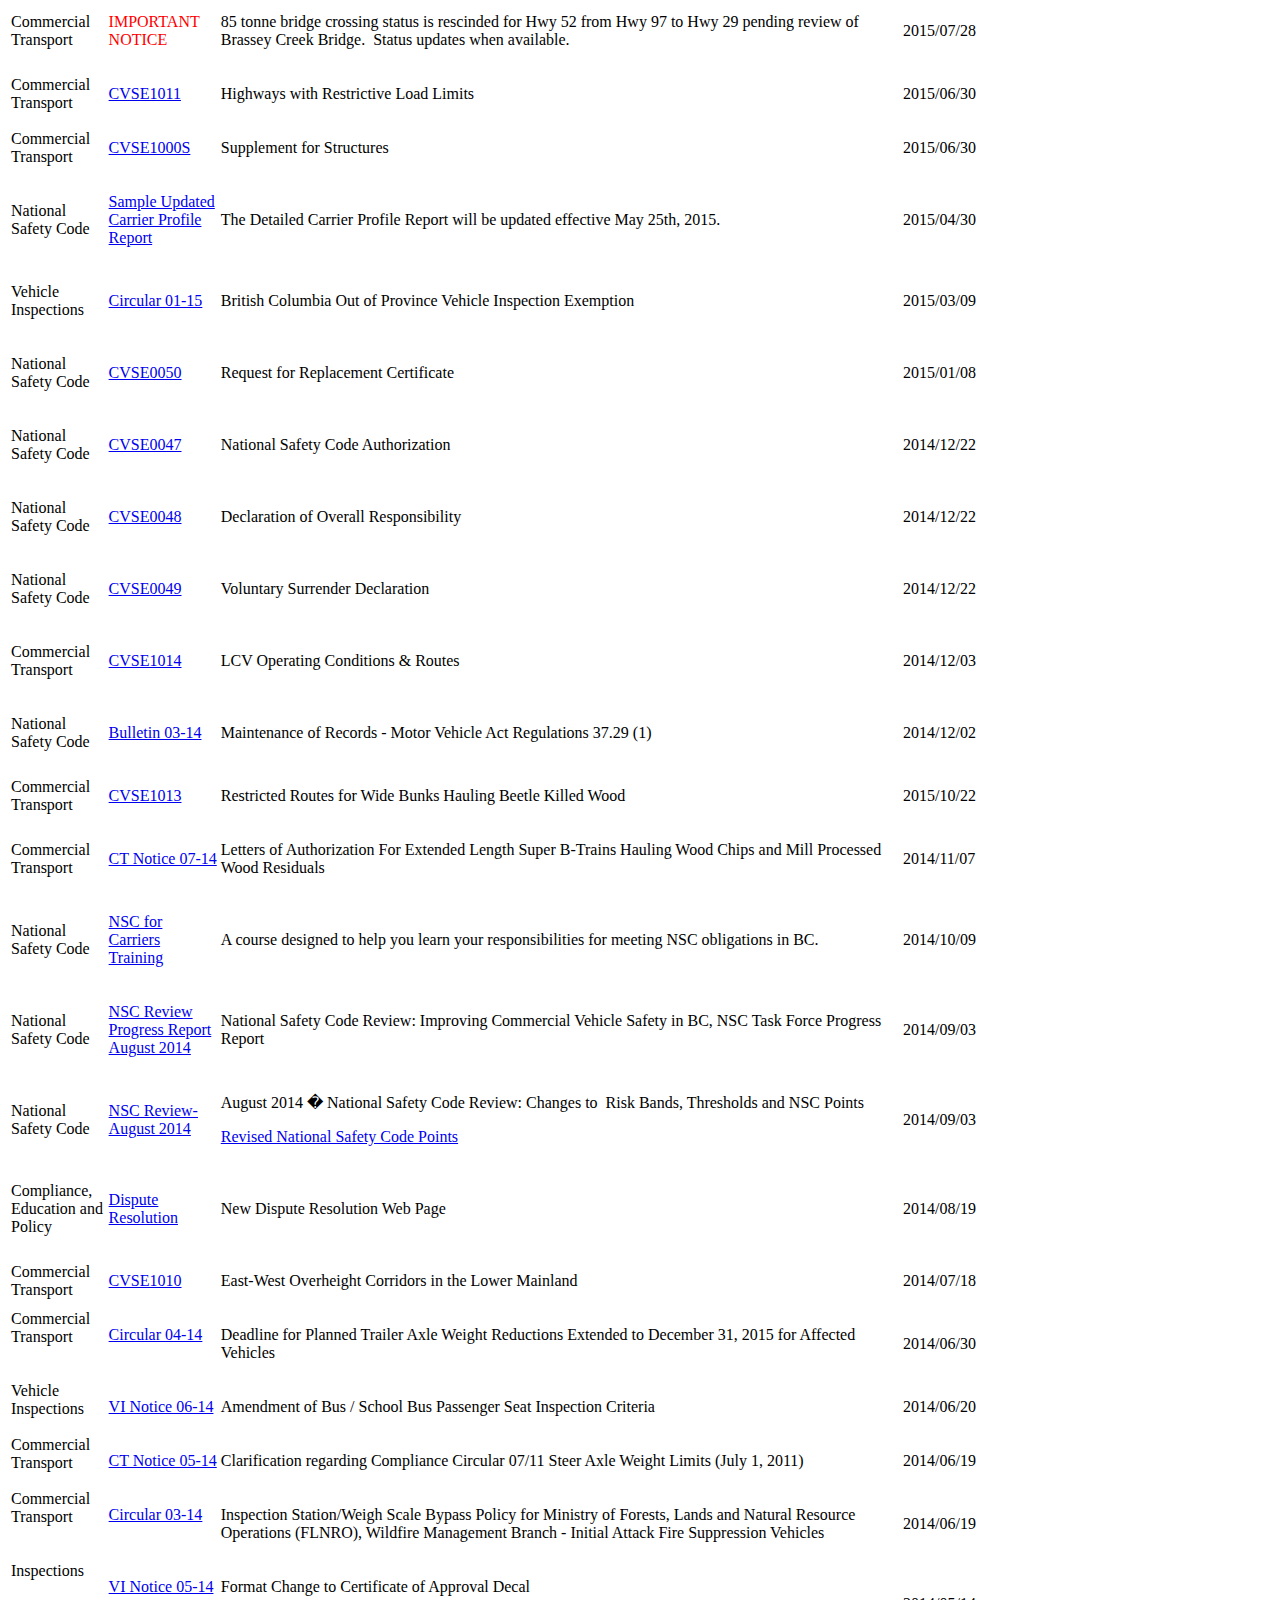
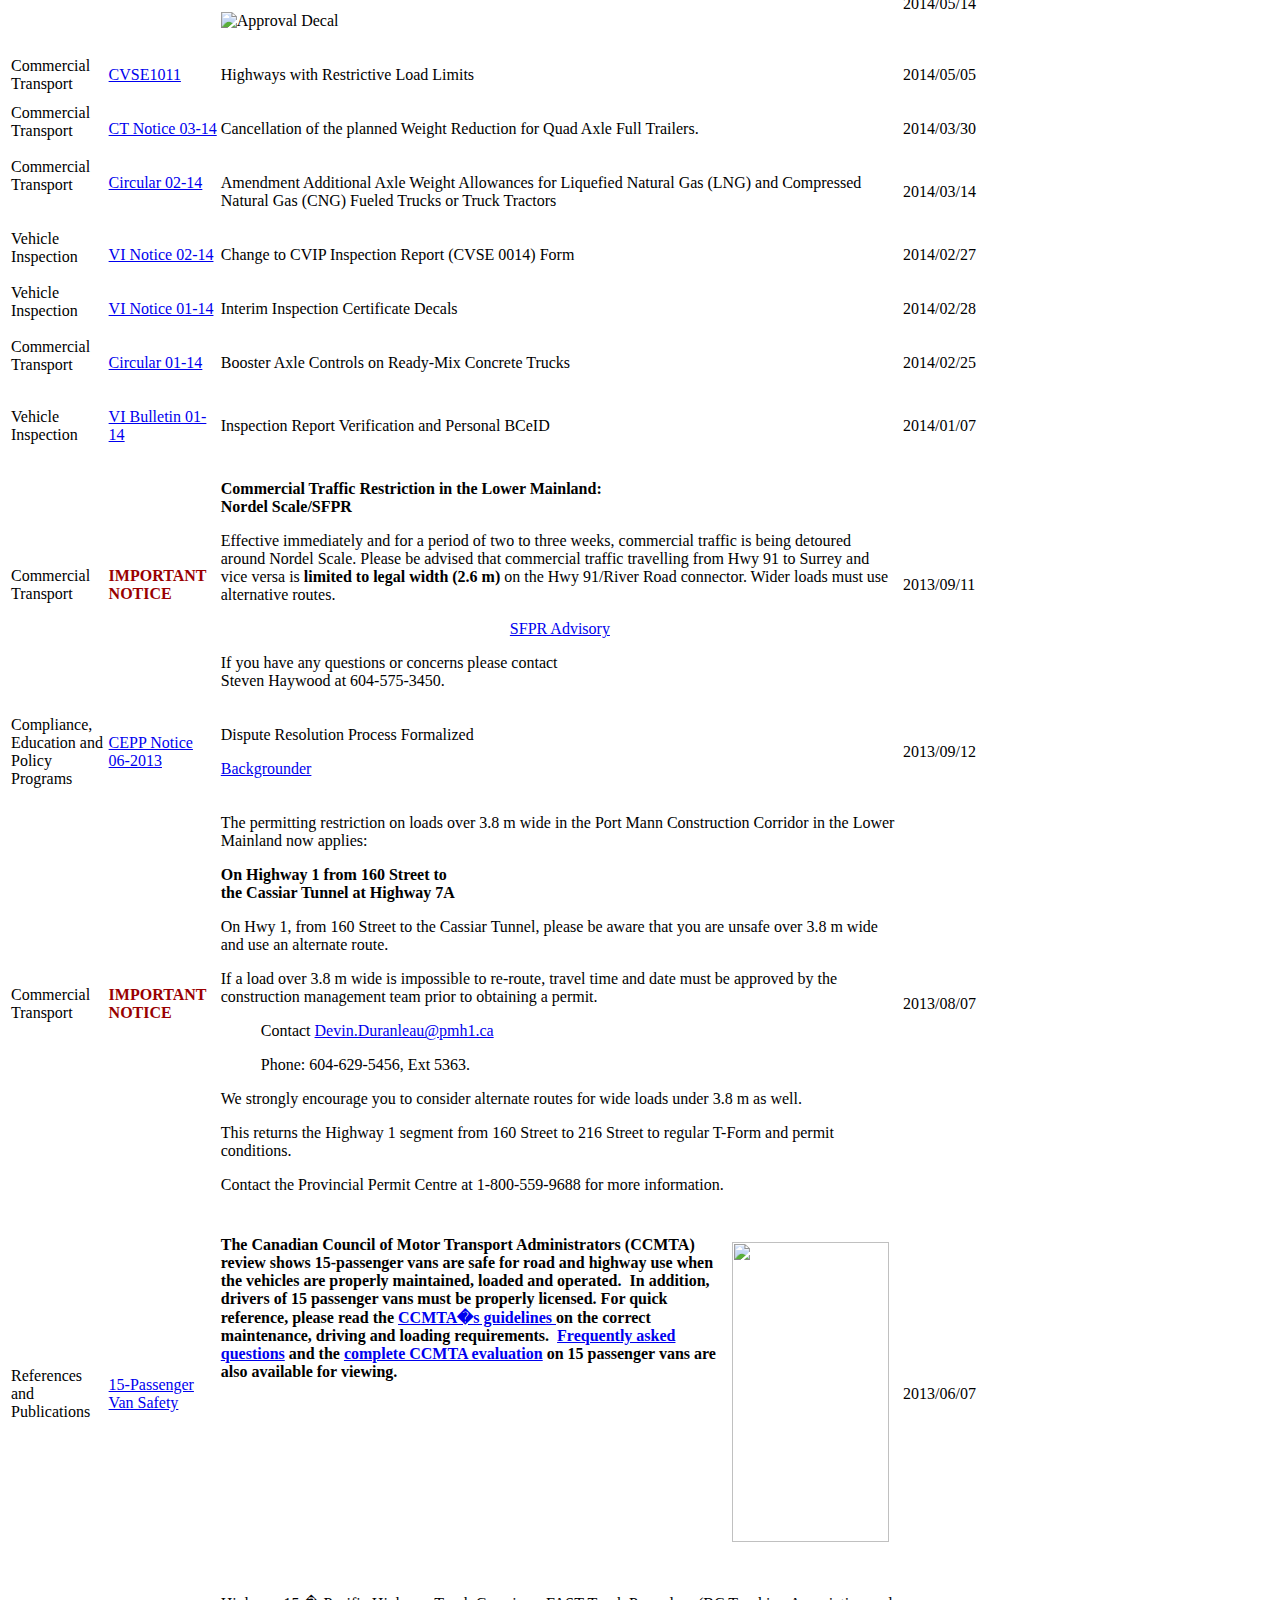
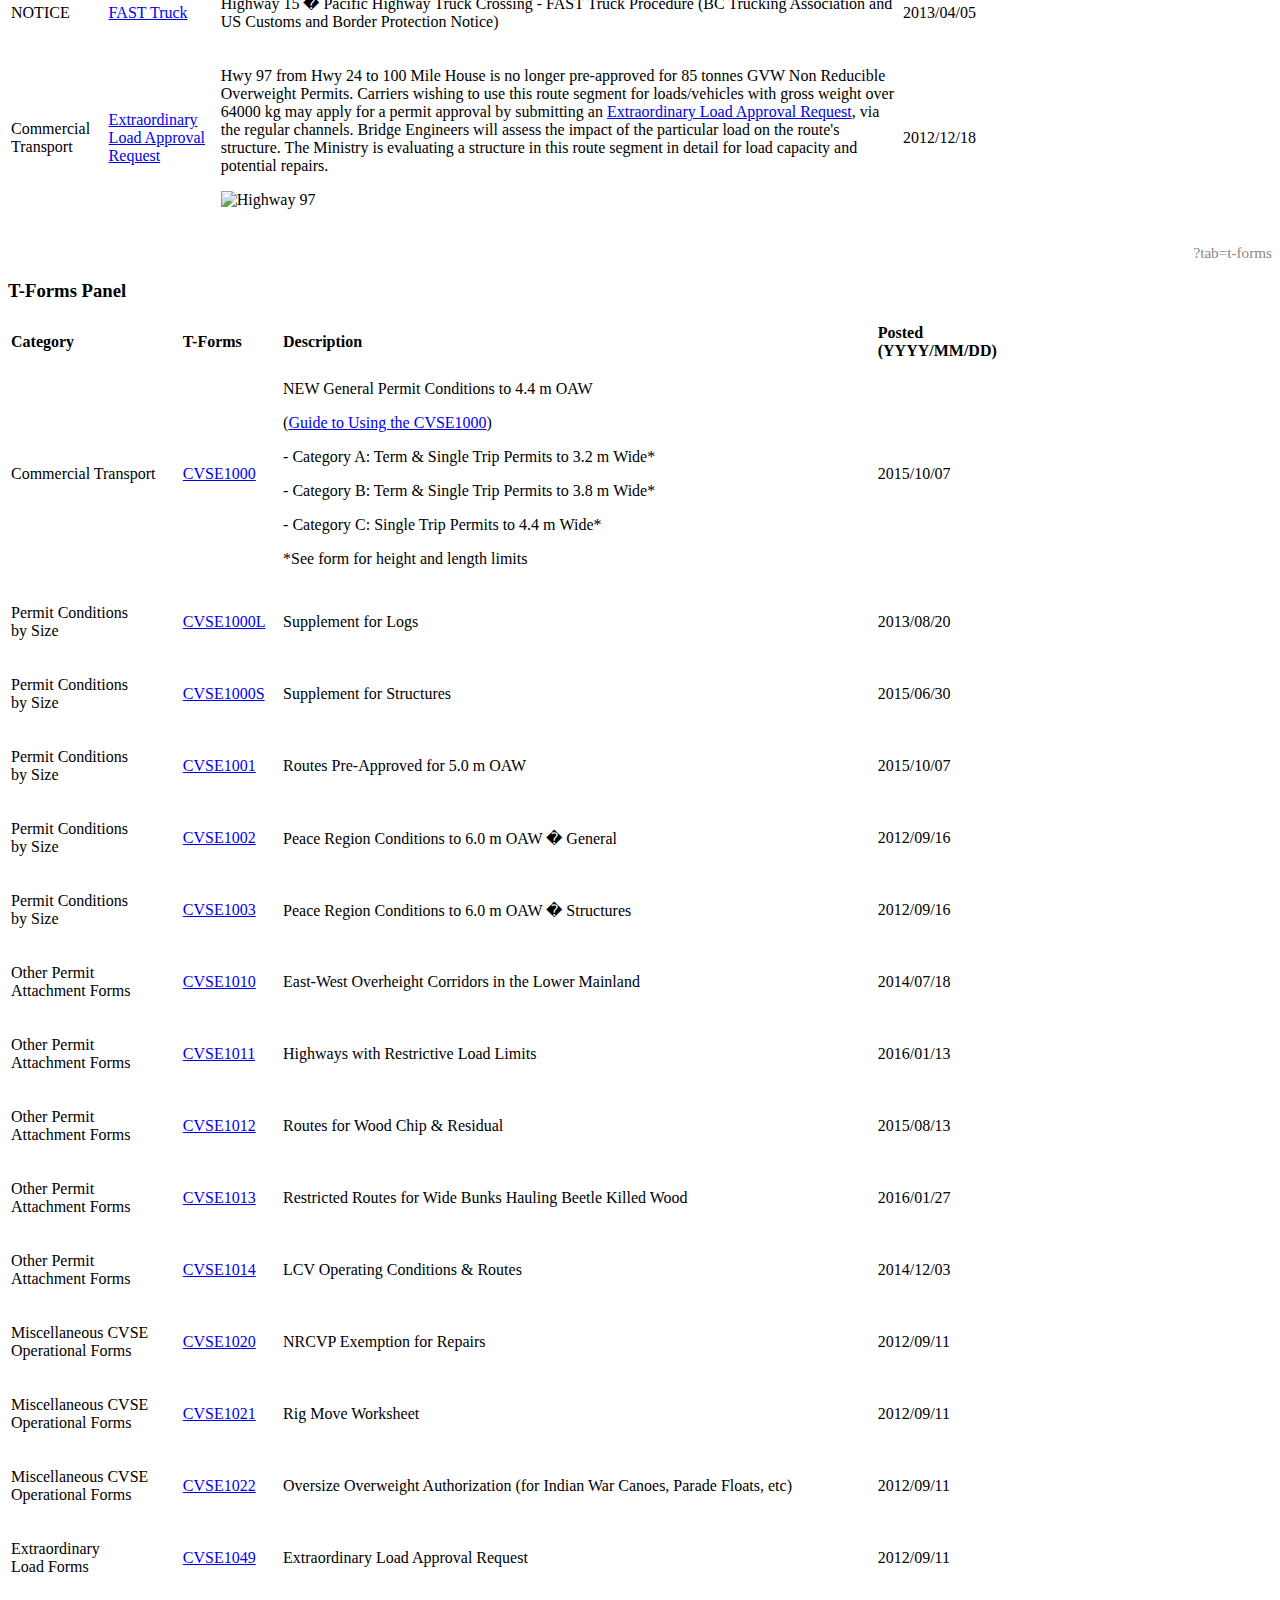
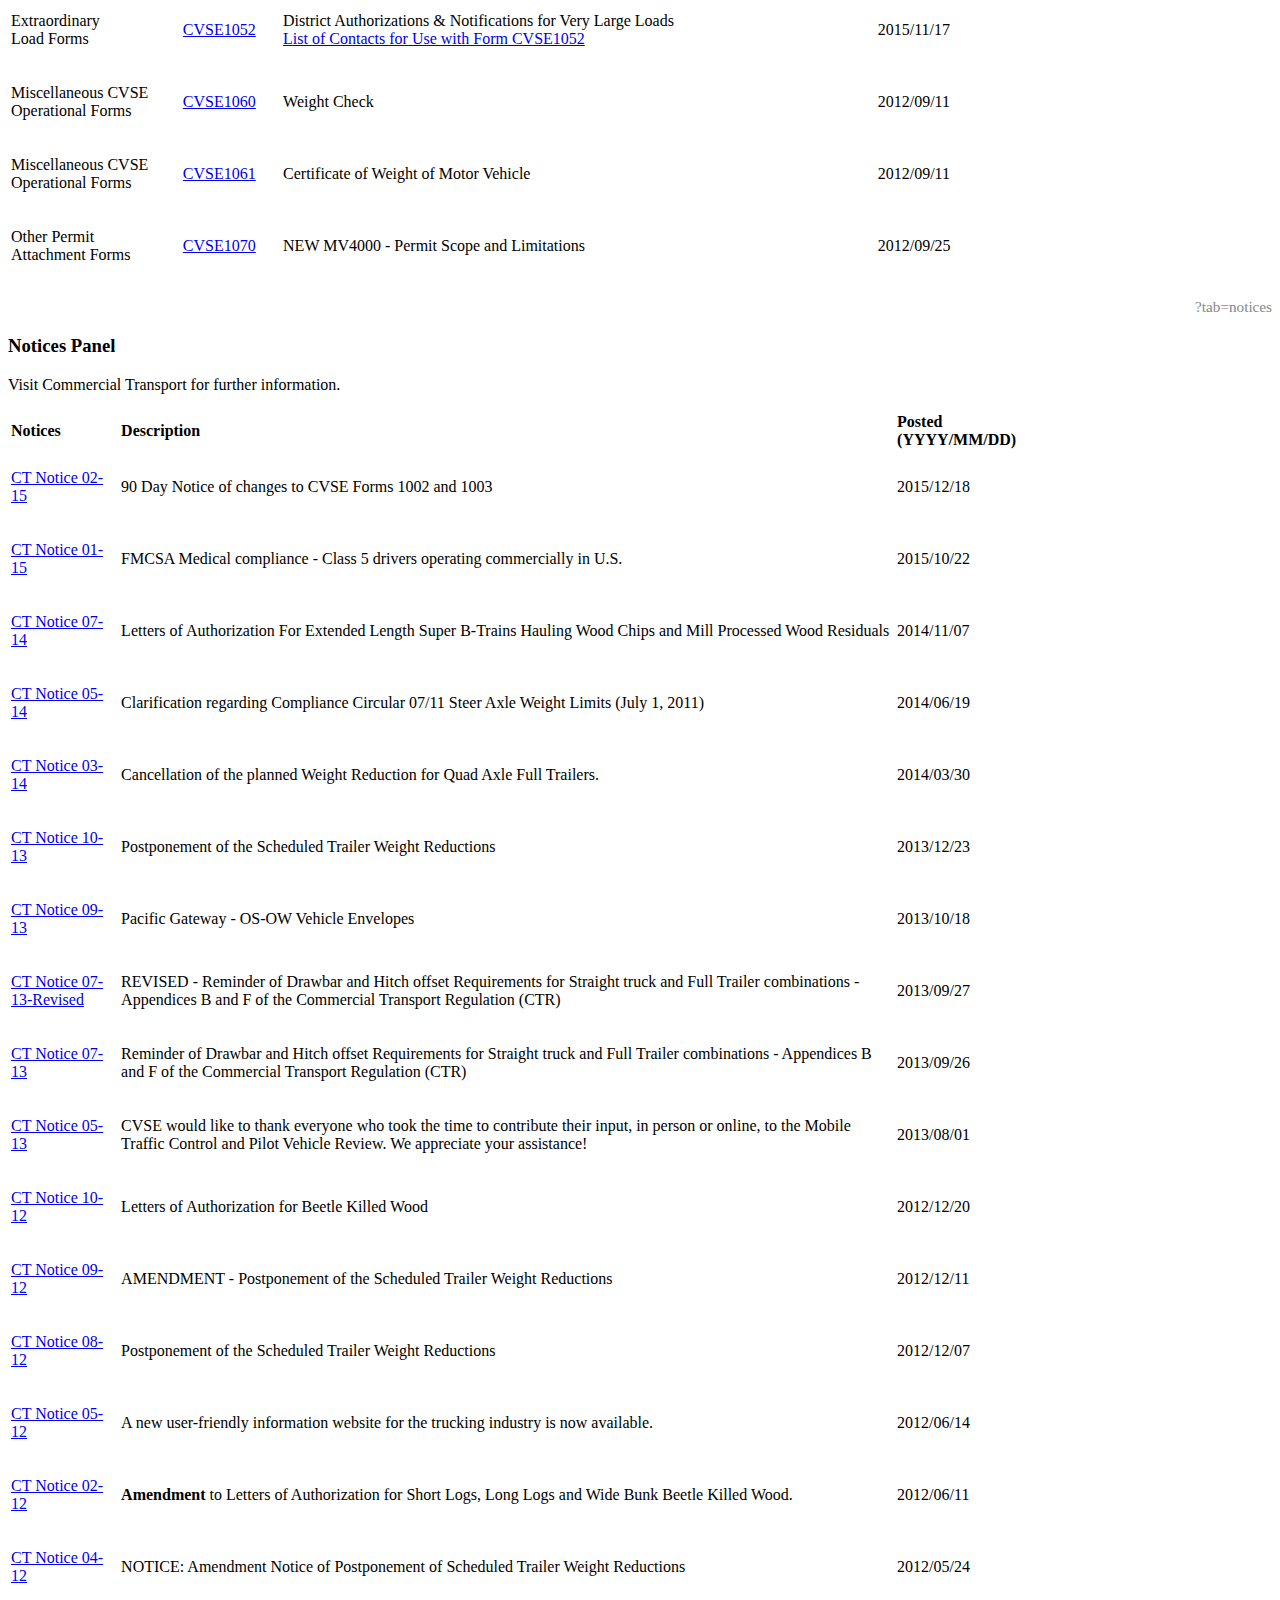
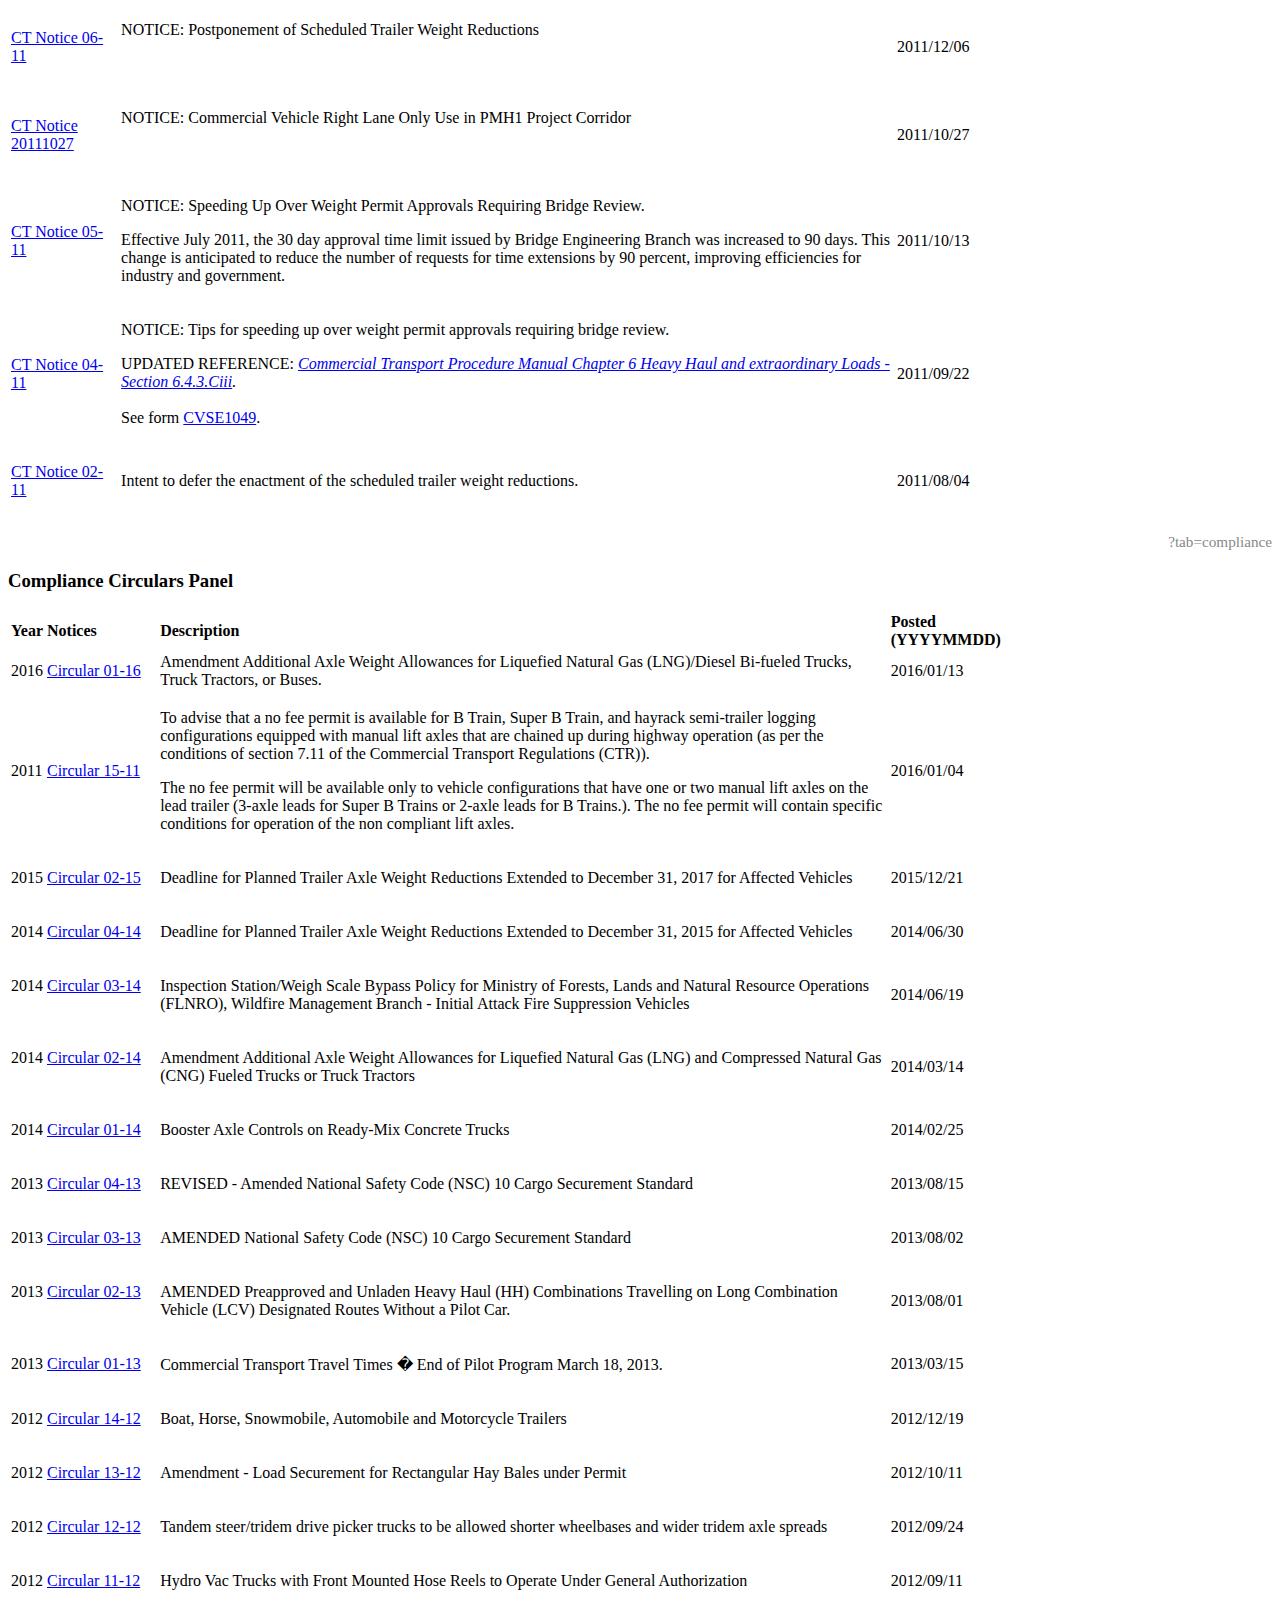
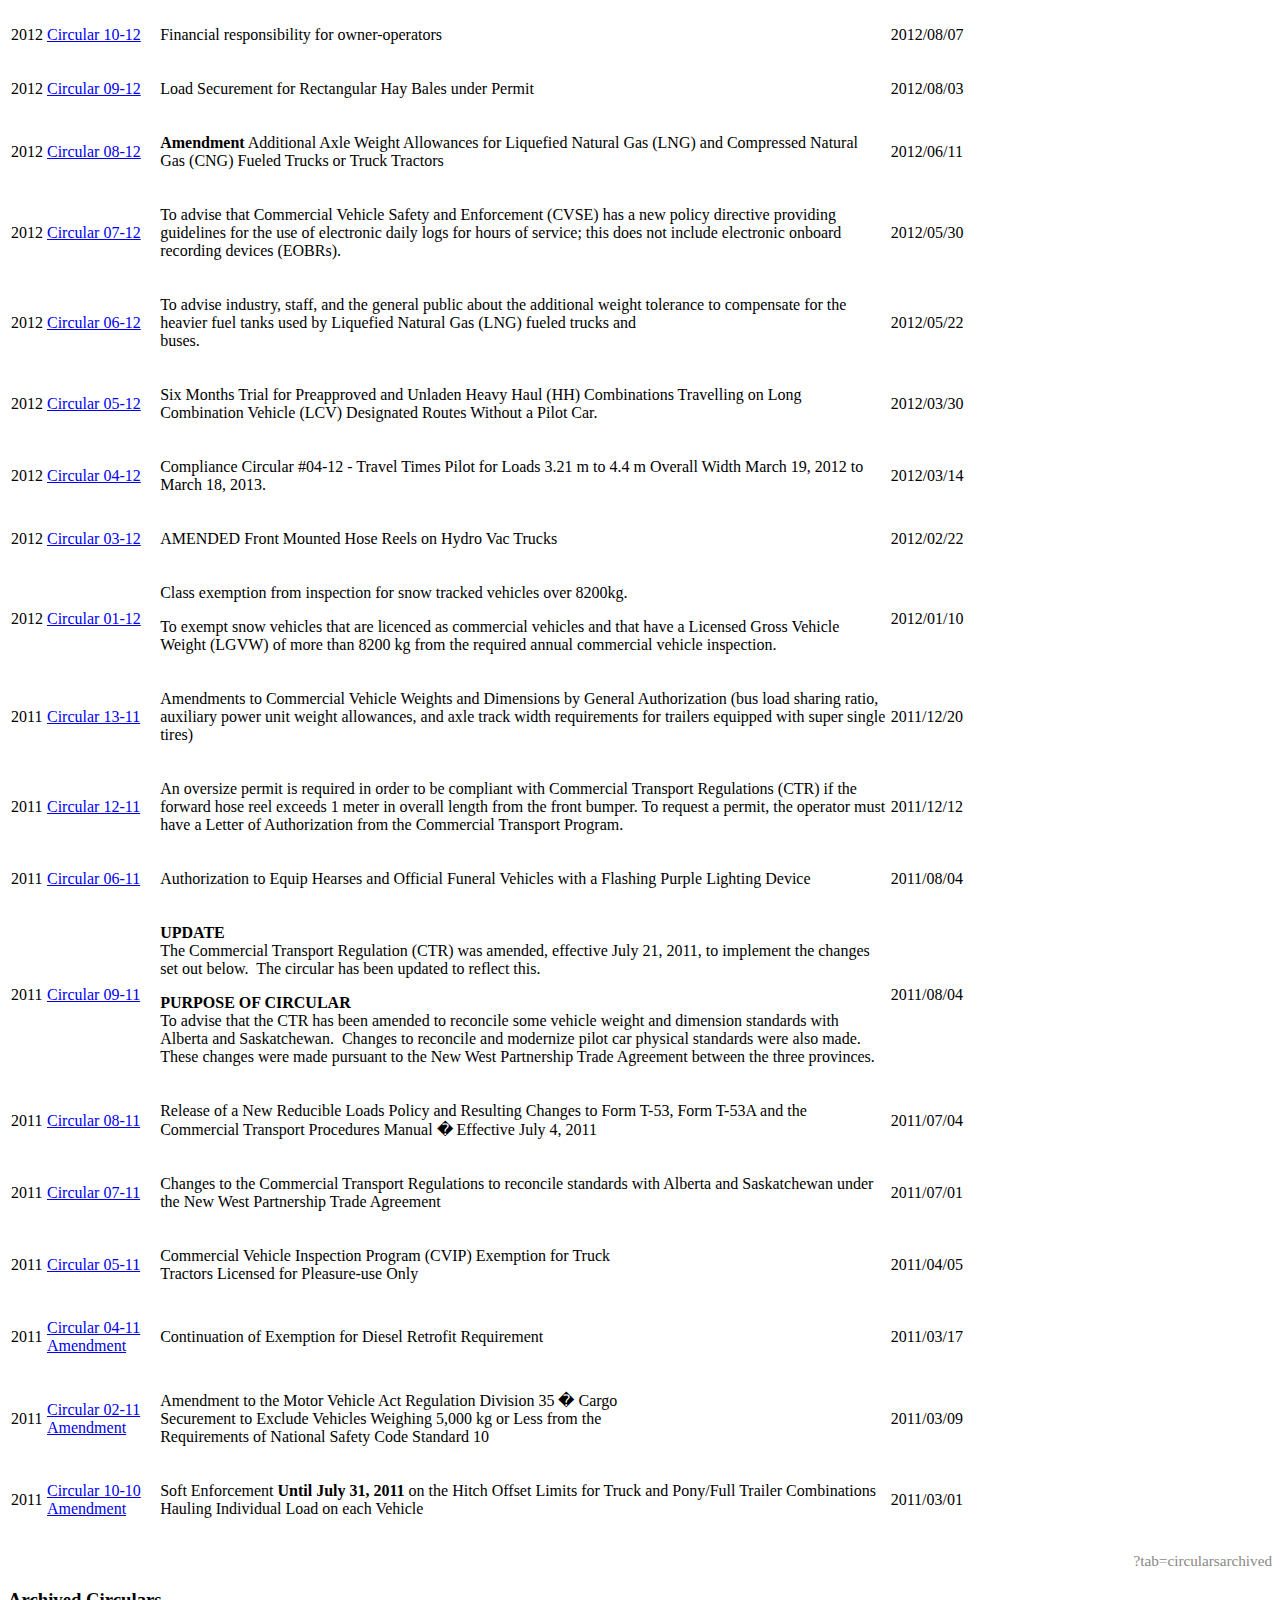
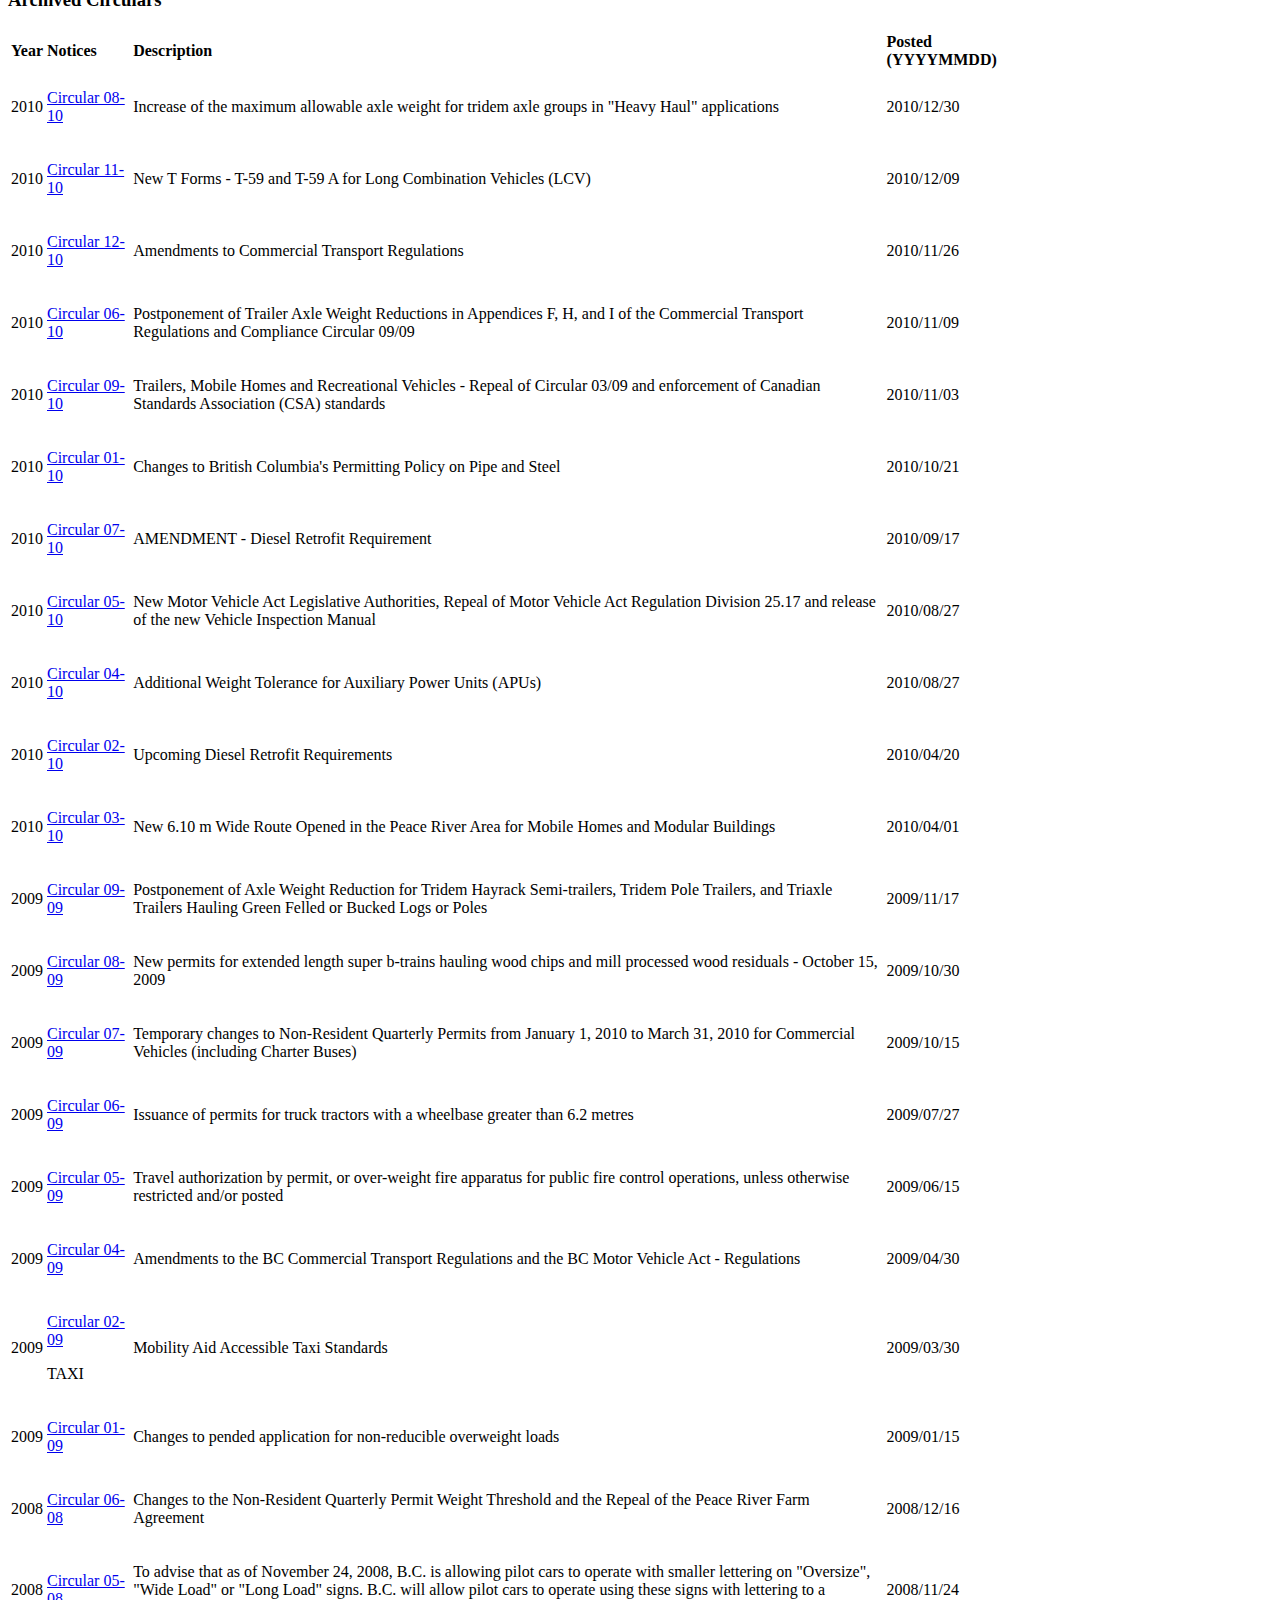
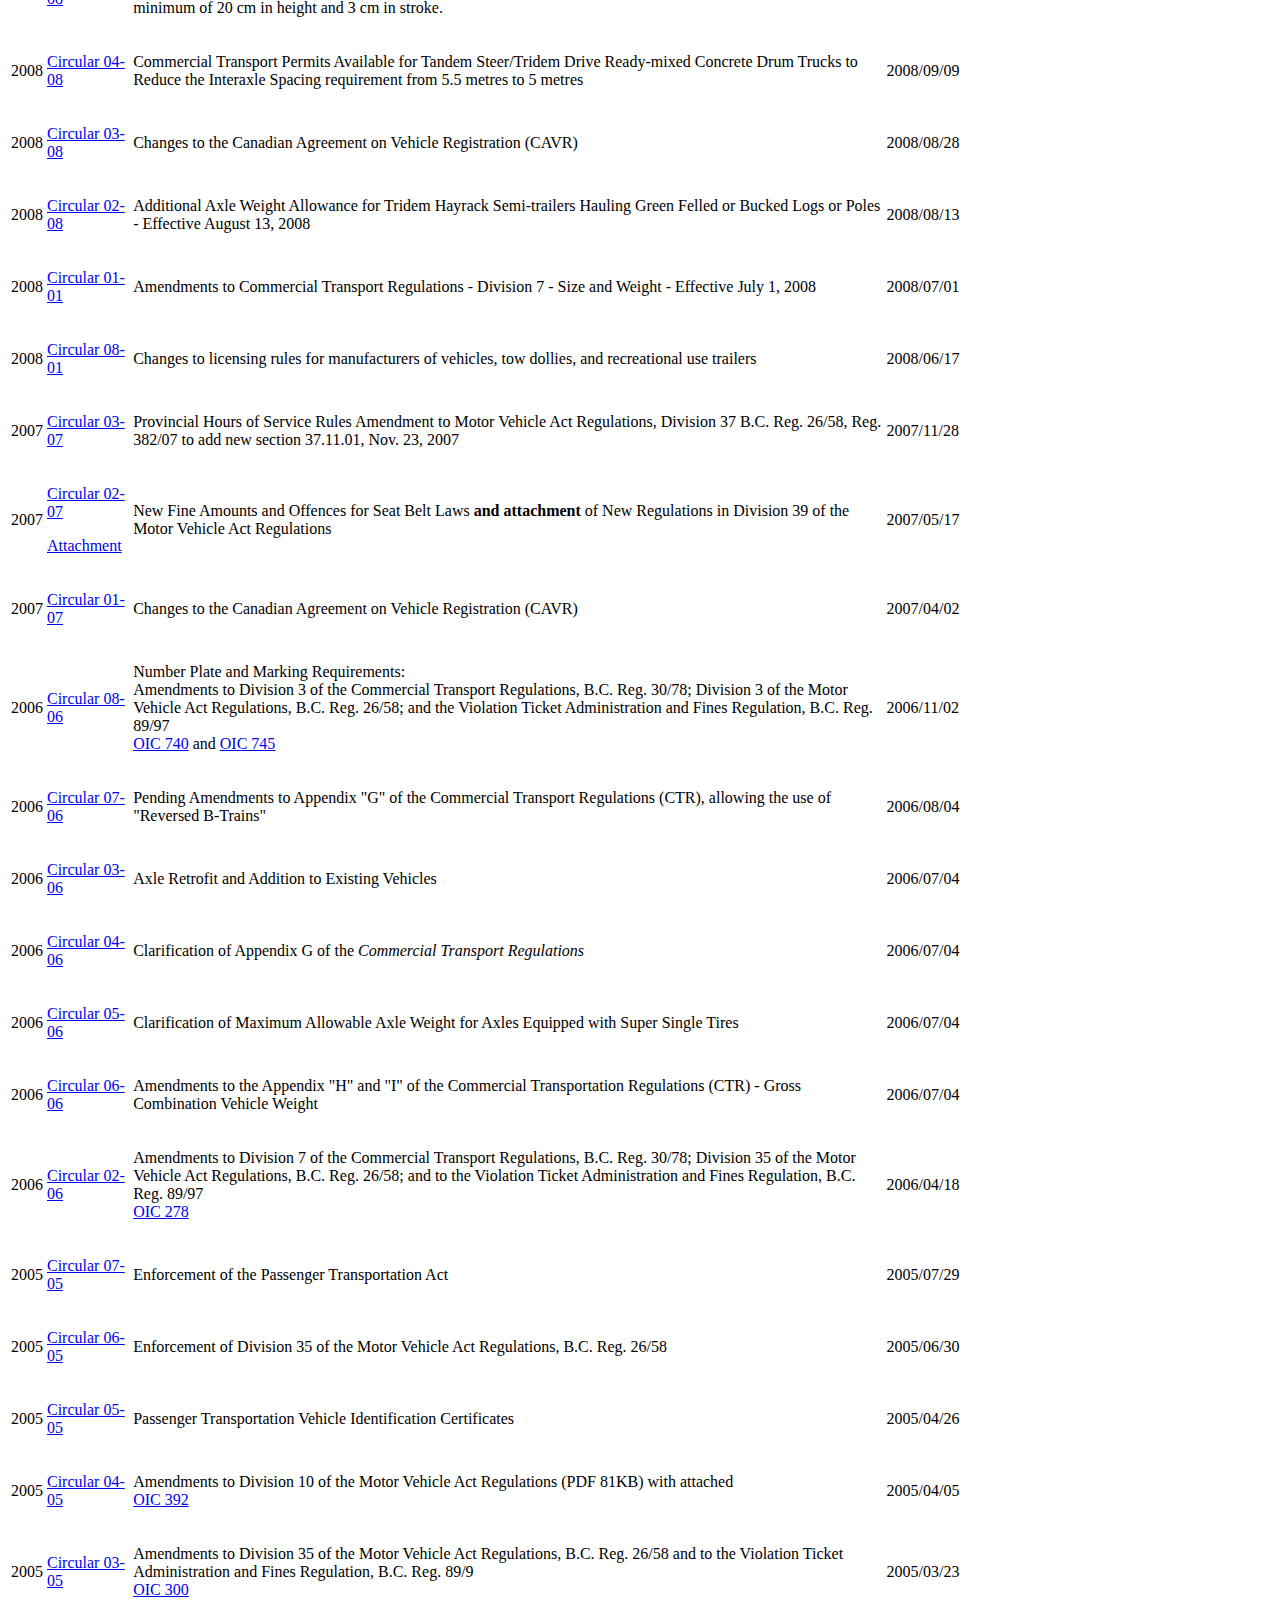
==== commit 858a4df0: "trivial edit before merging to master" ====
--- a/index.html
+++ b/index.html
@@ -125,7 +125,7 @@
 
 <div id="topicTemplate" class="template container">
   	<!-- div style="max-width:1024px;min-width:600px;margin:auto;" -->
-    <h2>CVSE &quot;What's New&quot; Tab Sampler</h2>
+    <h2>CVSE</h2>
     <br>
 
   <!-- Nav tabs -->
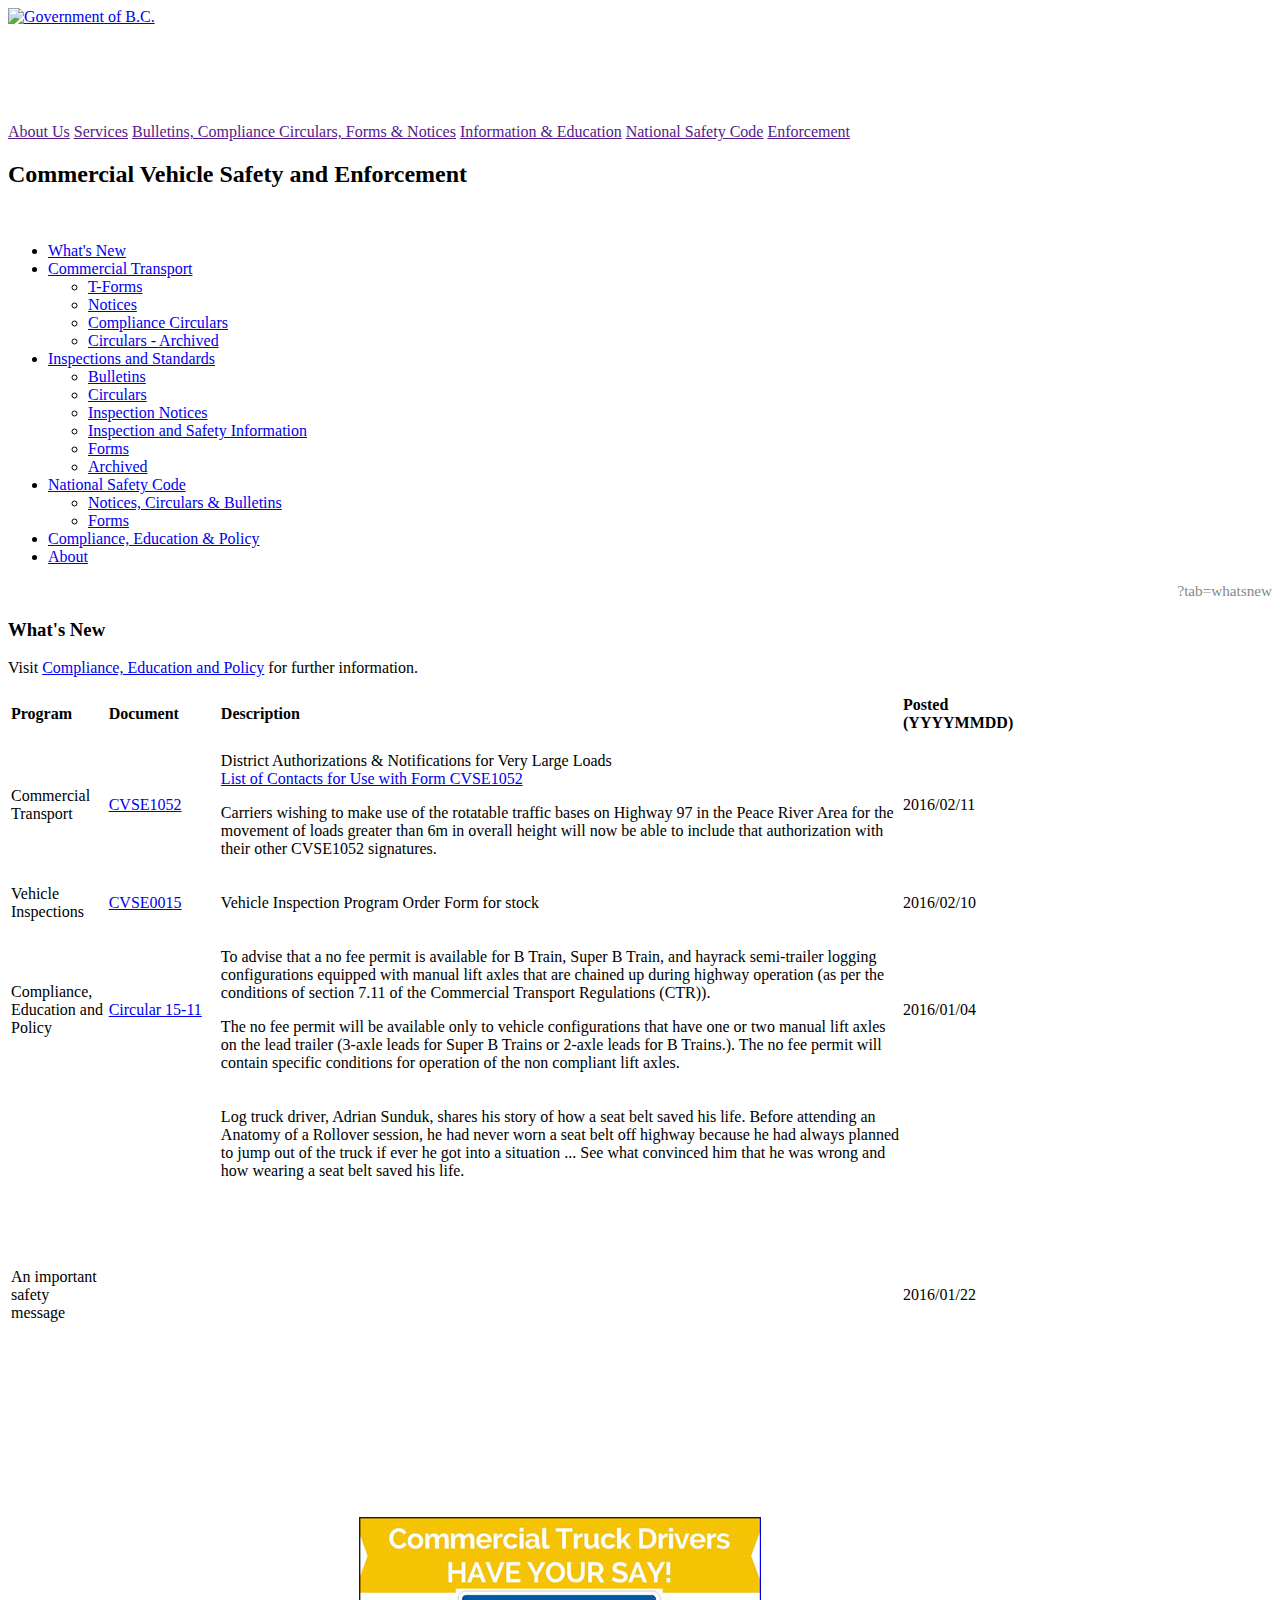
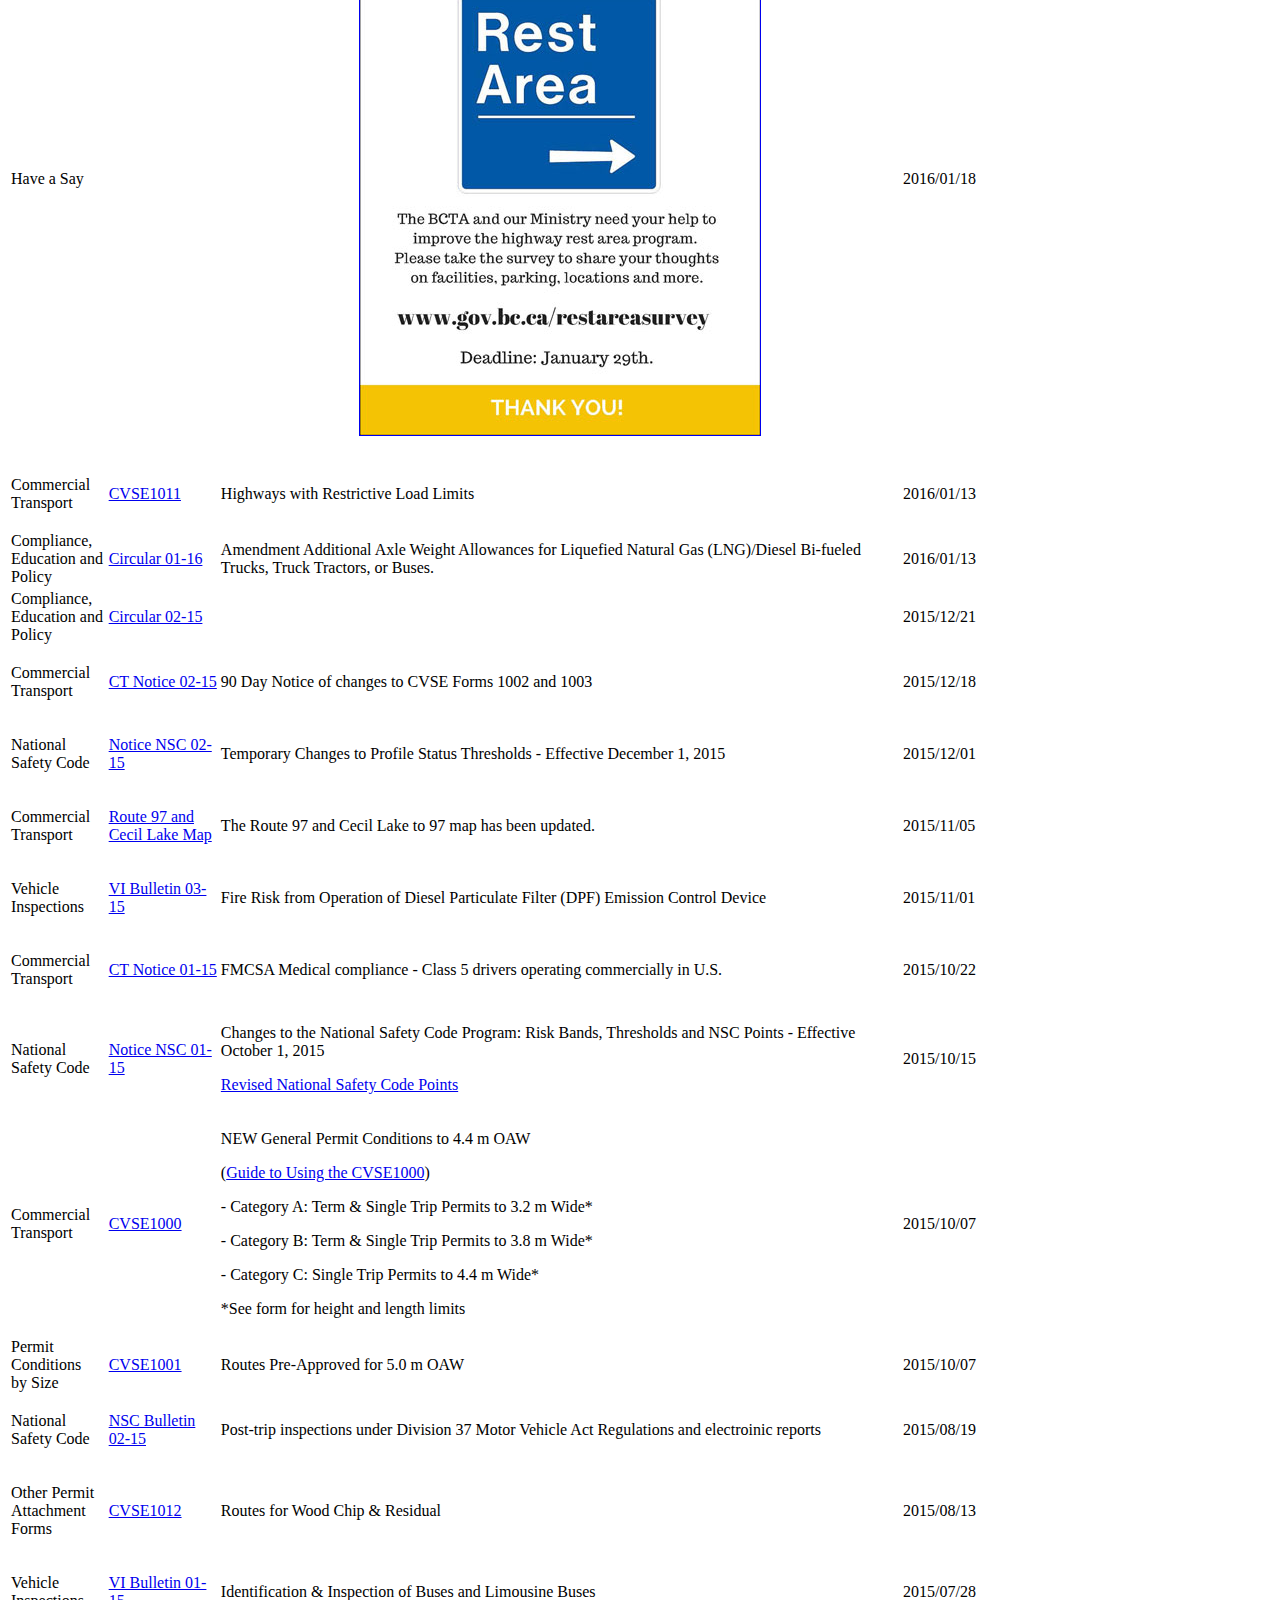
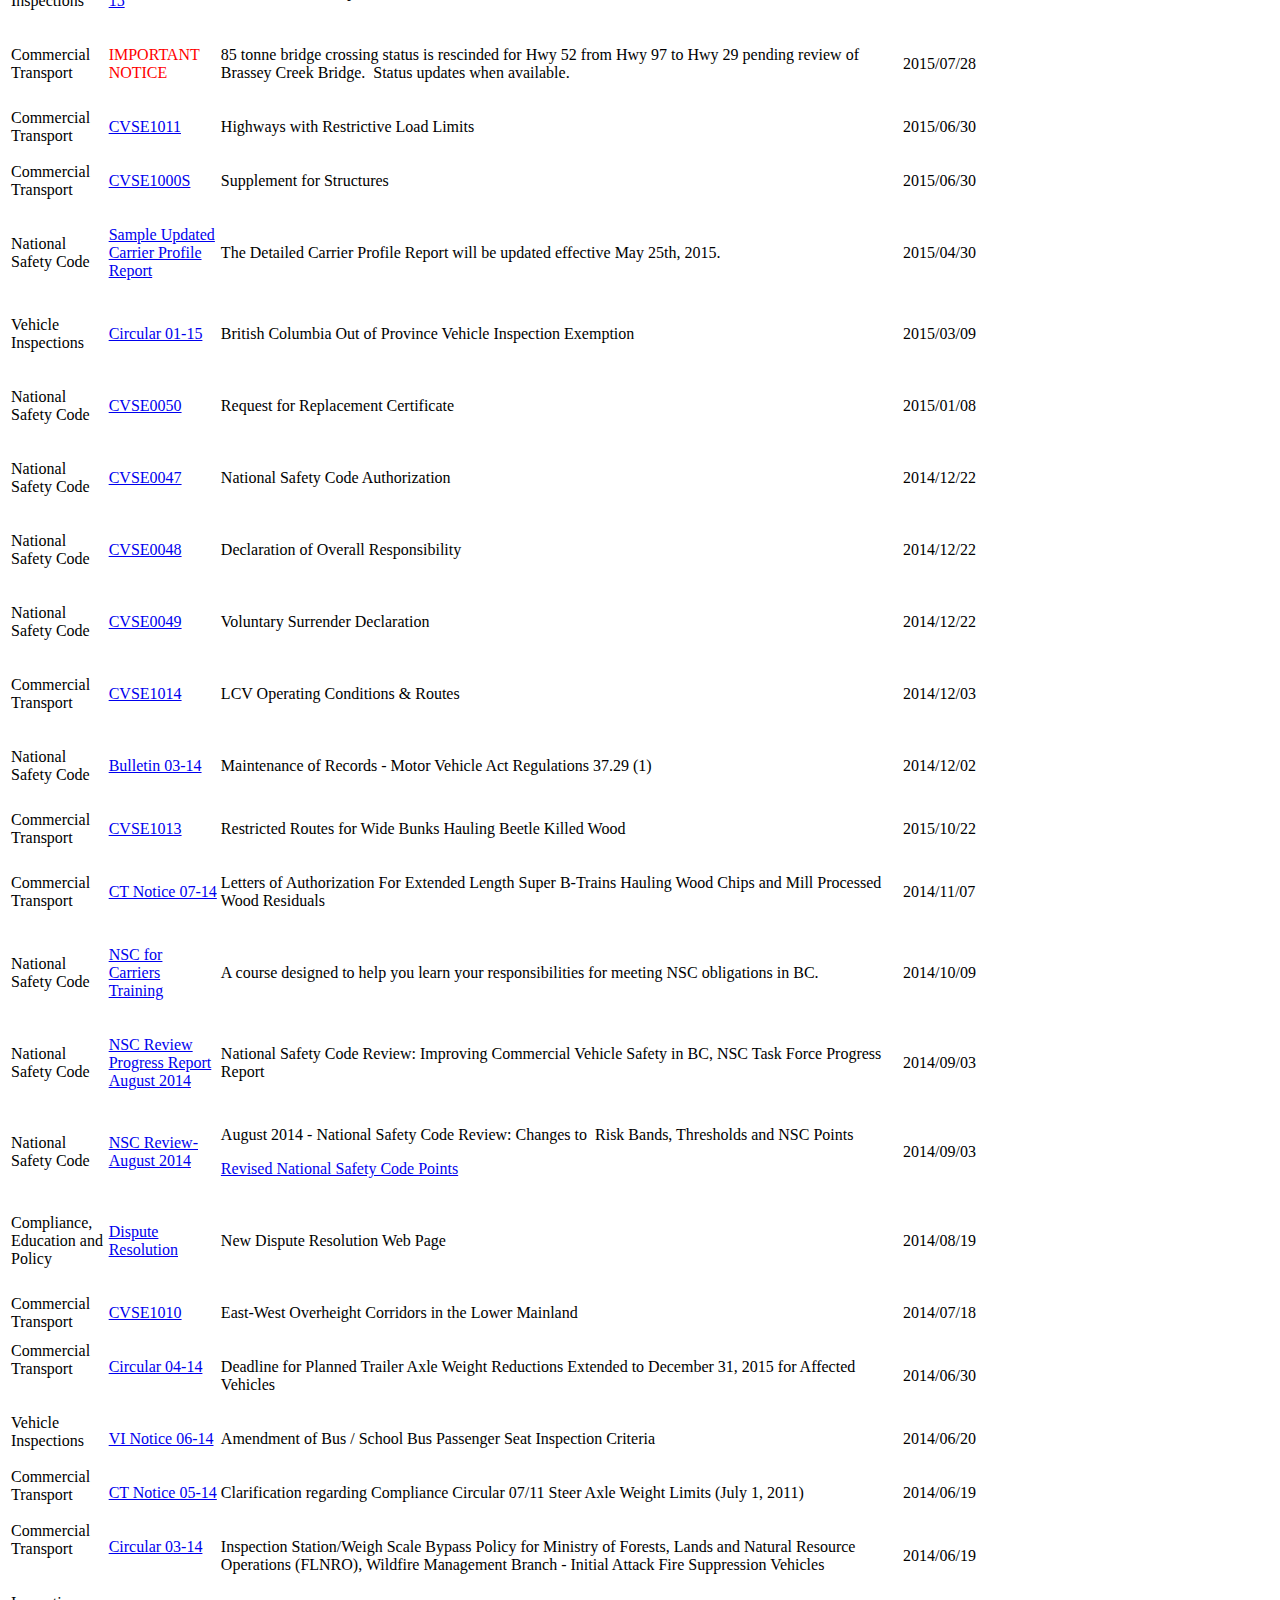
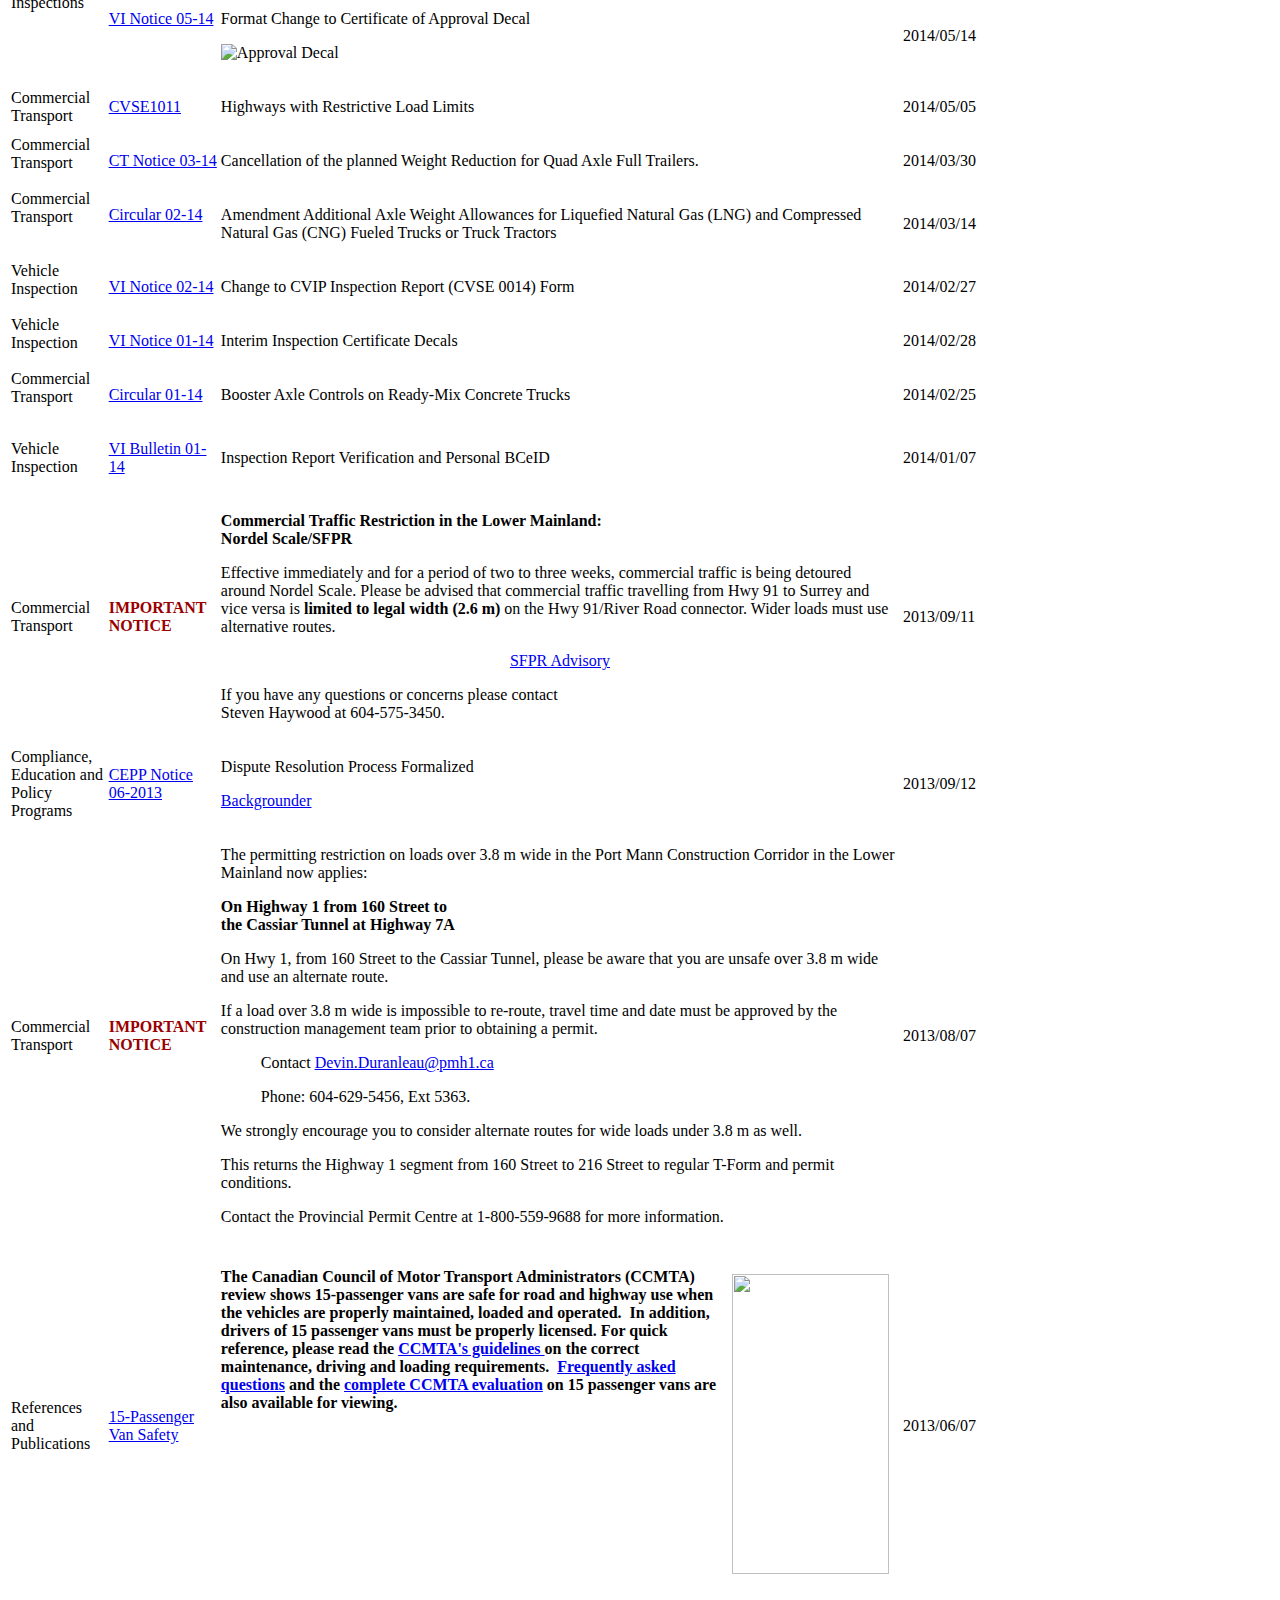
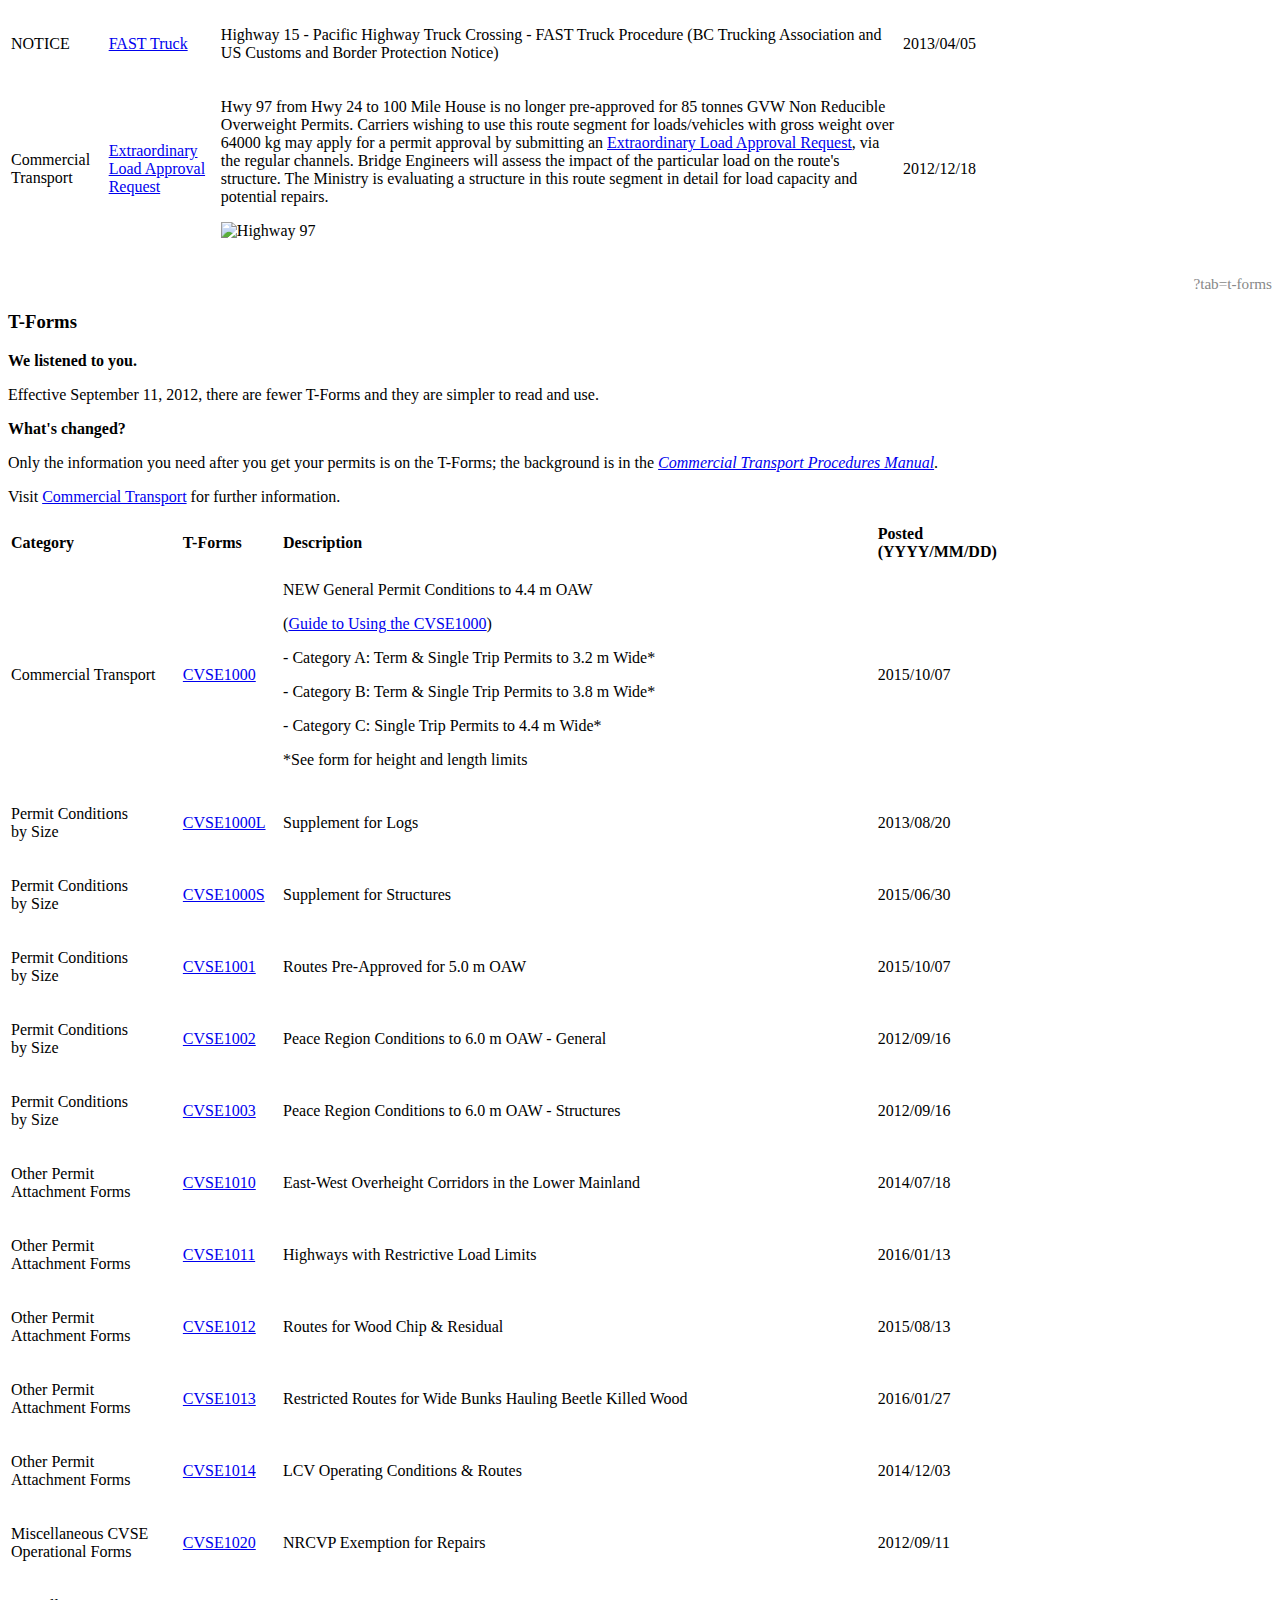
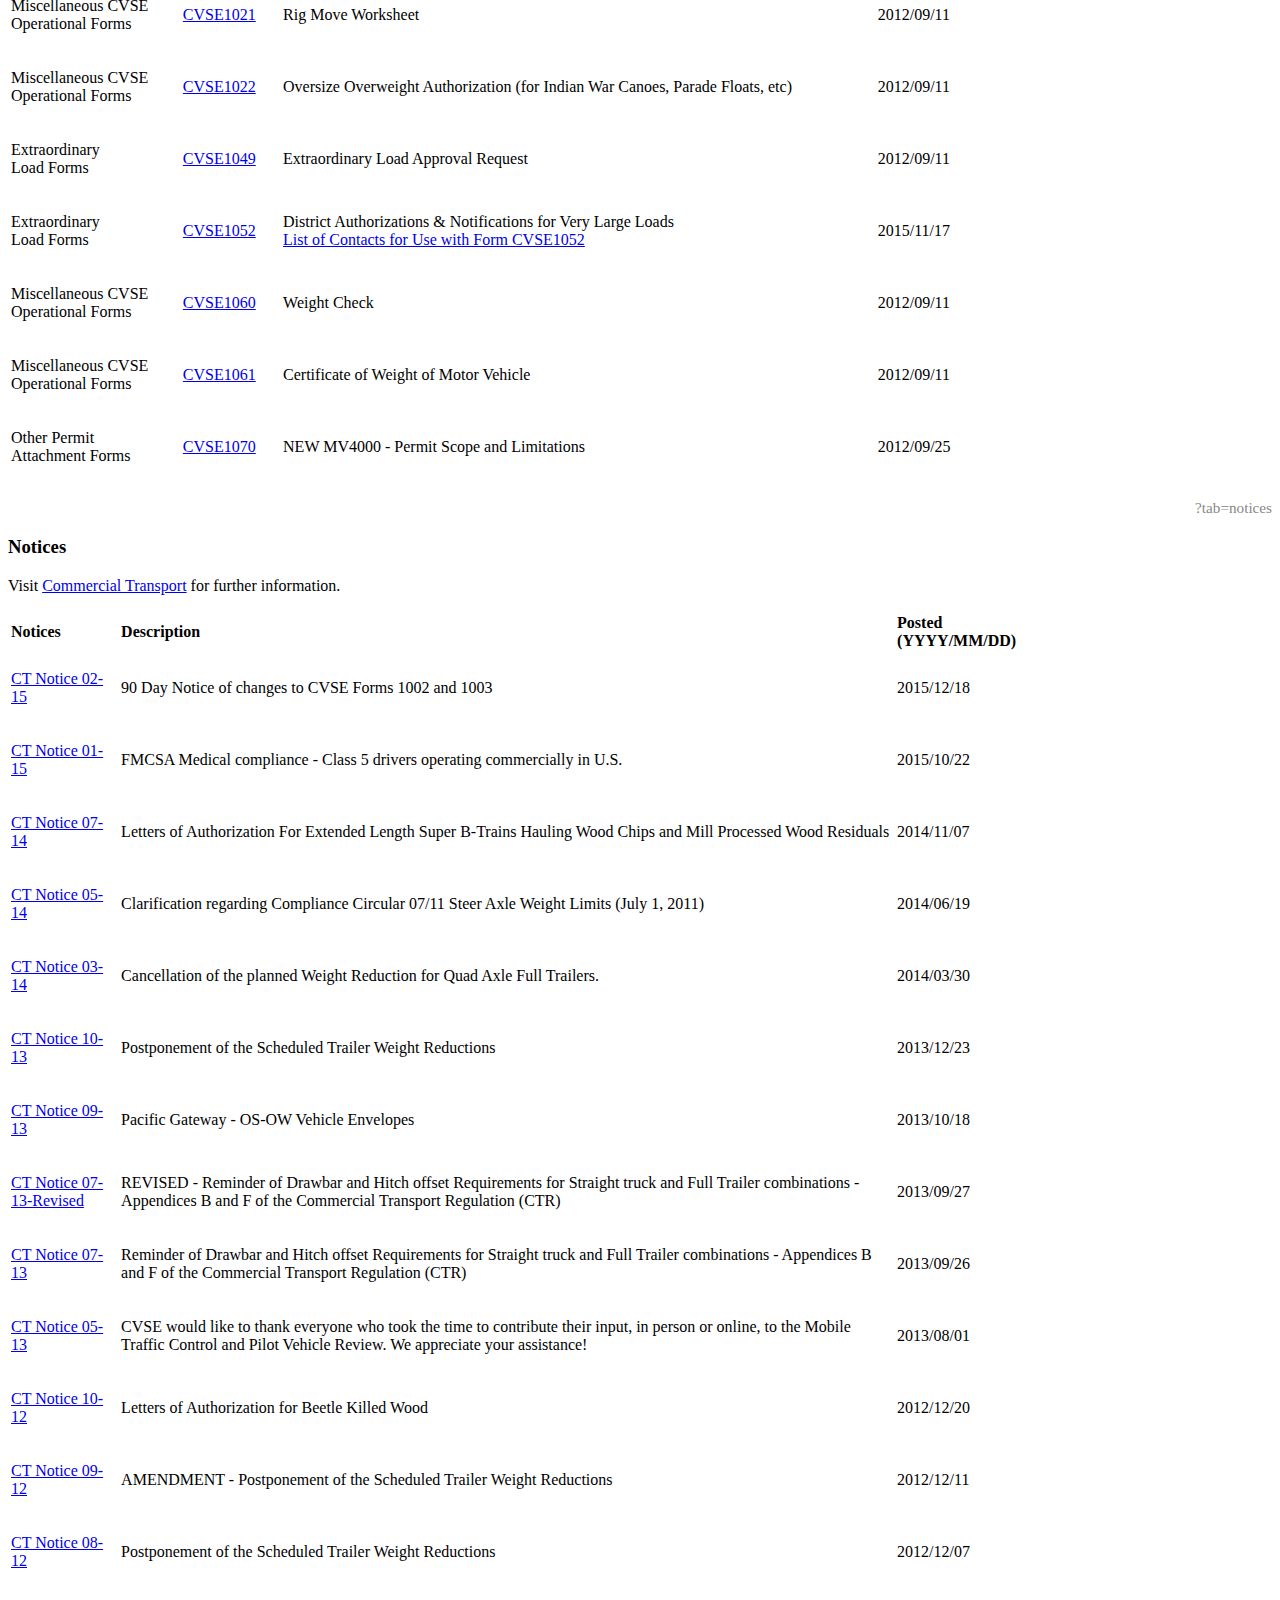
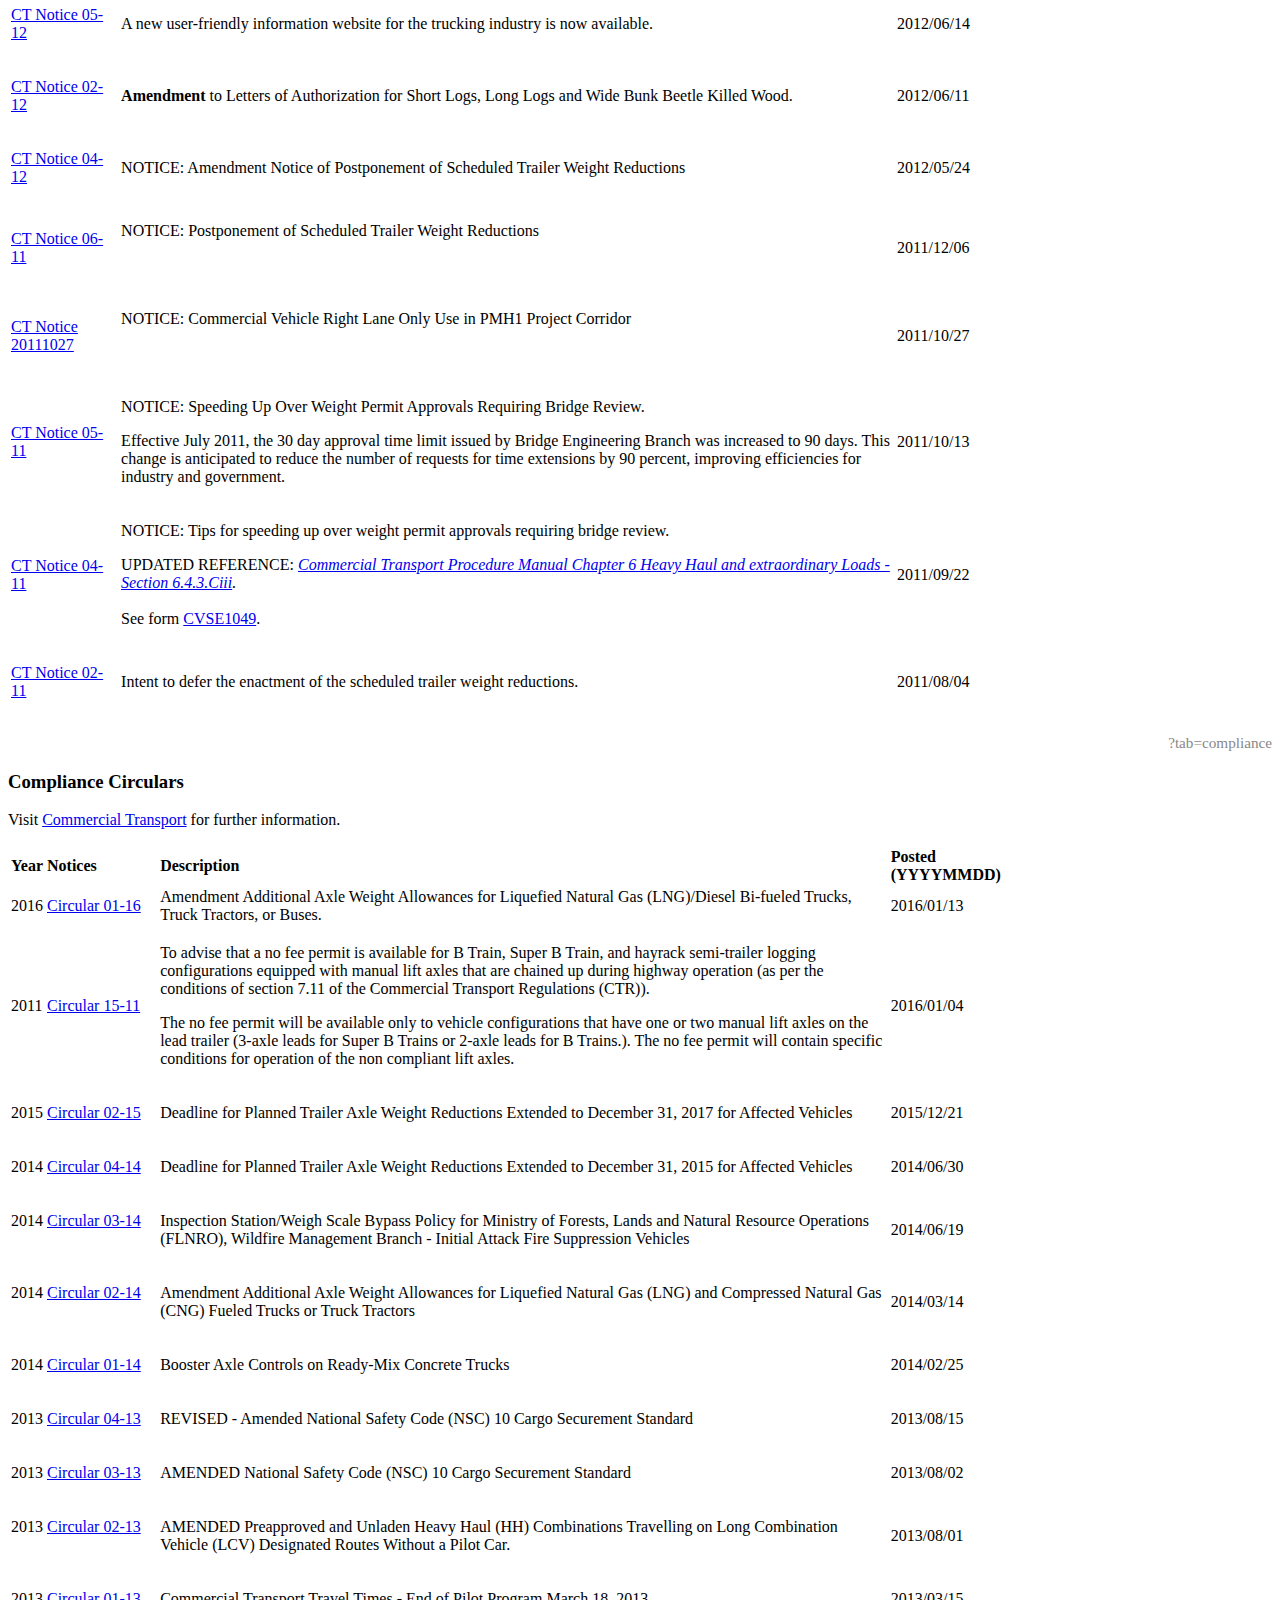
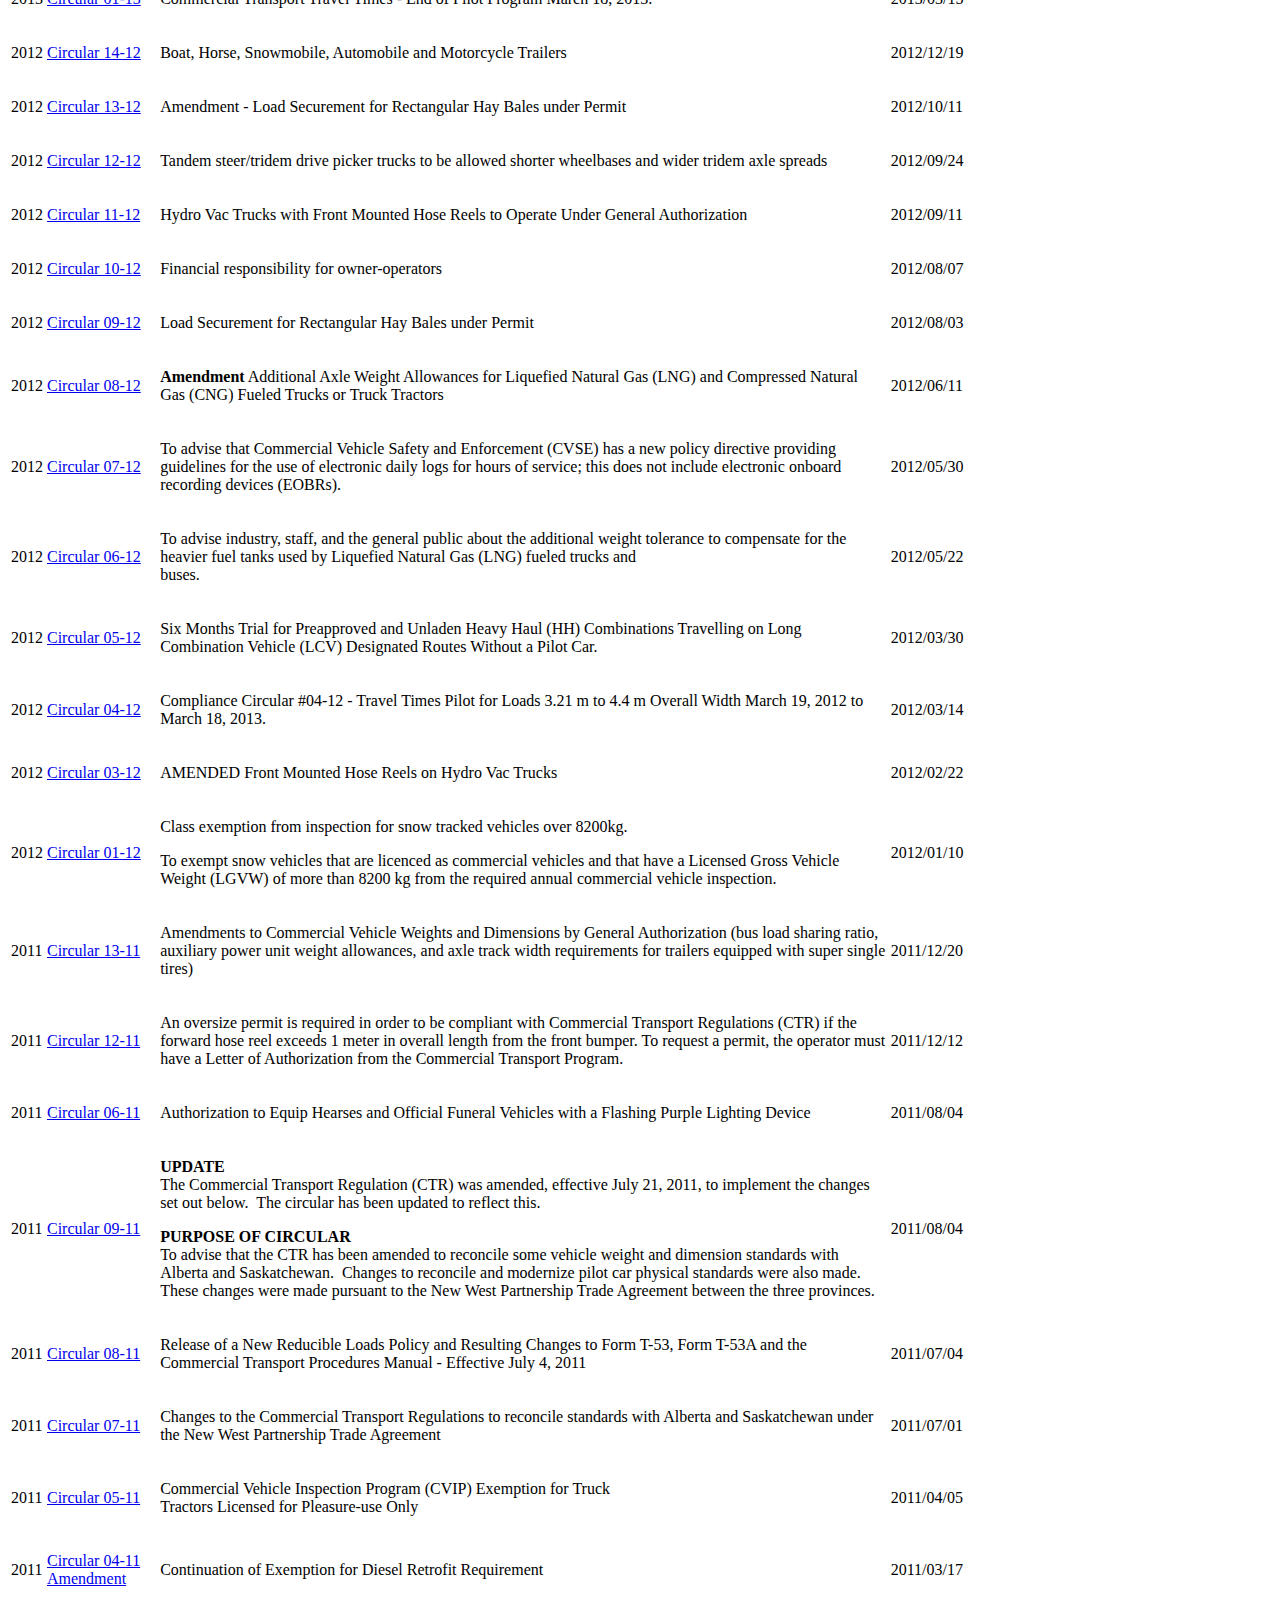
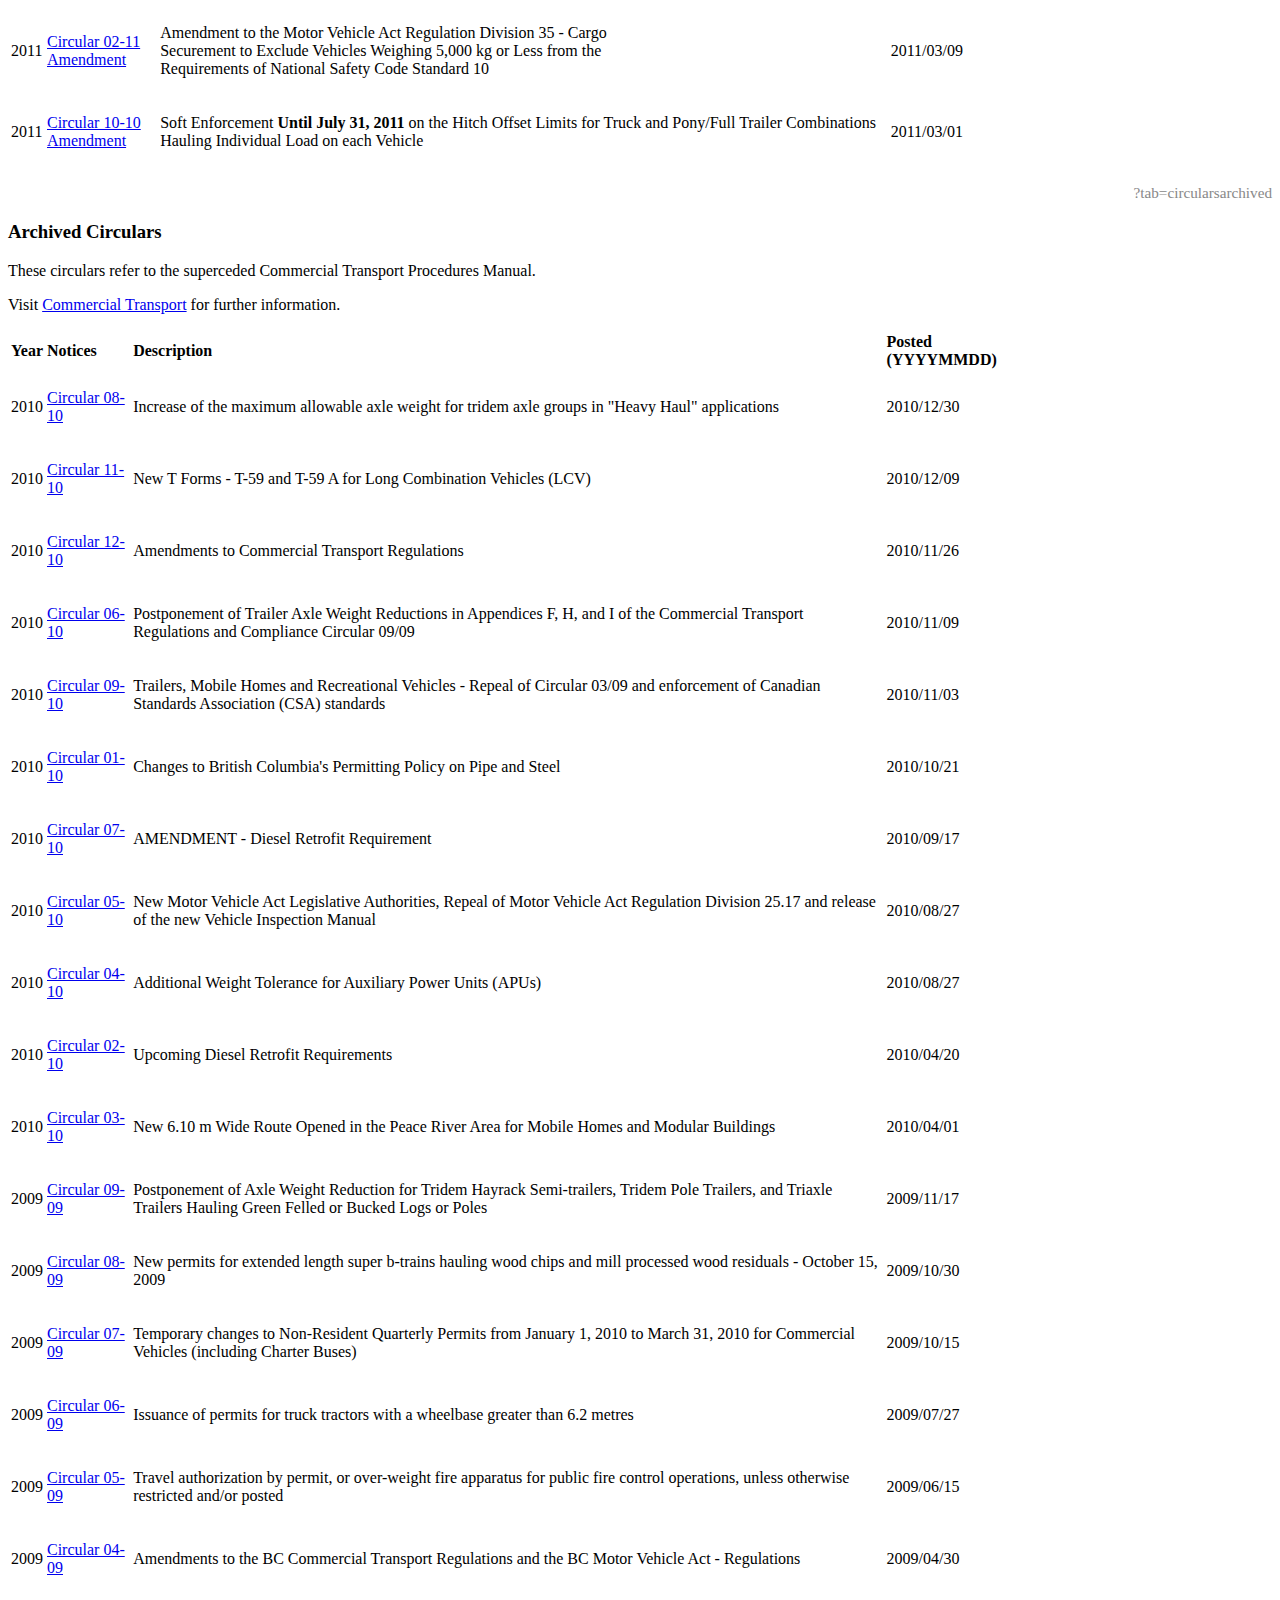
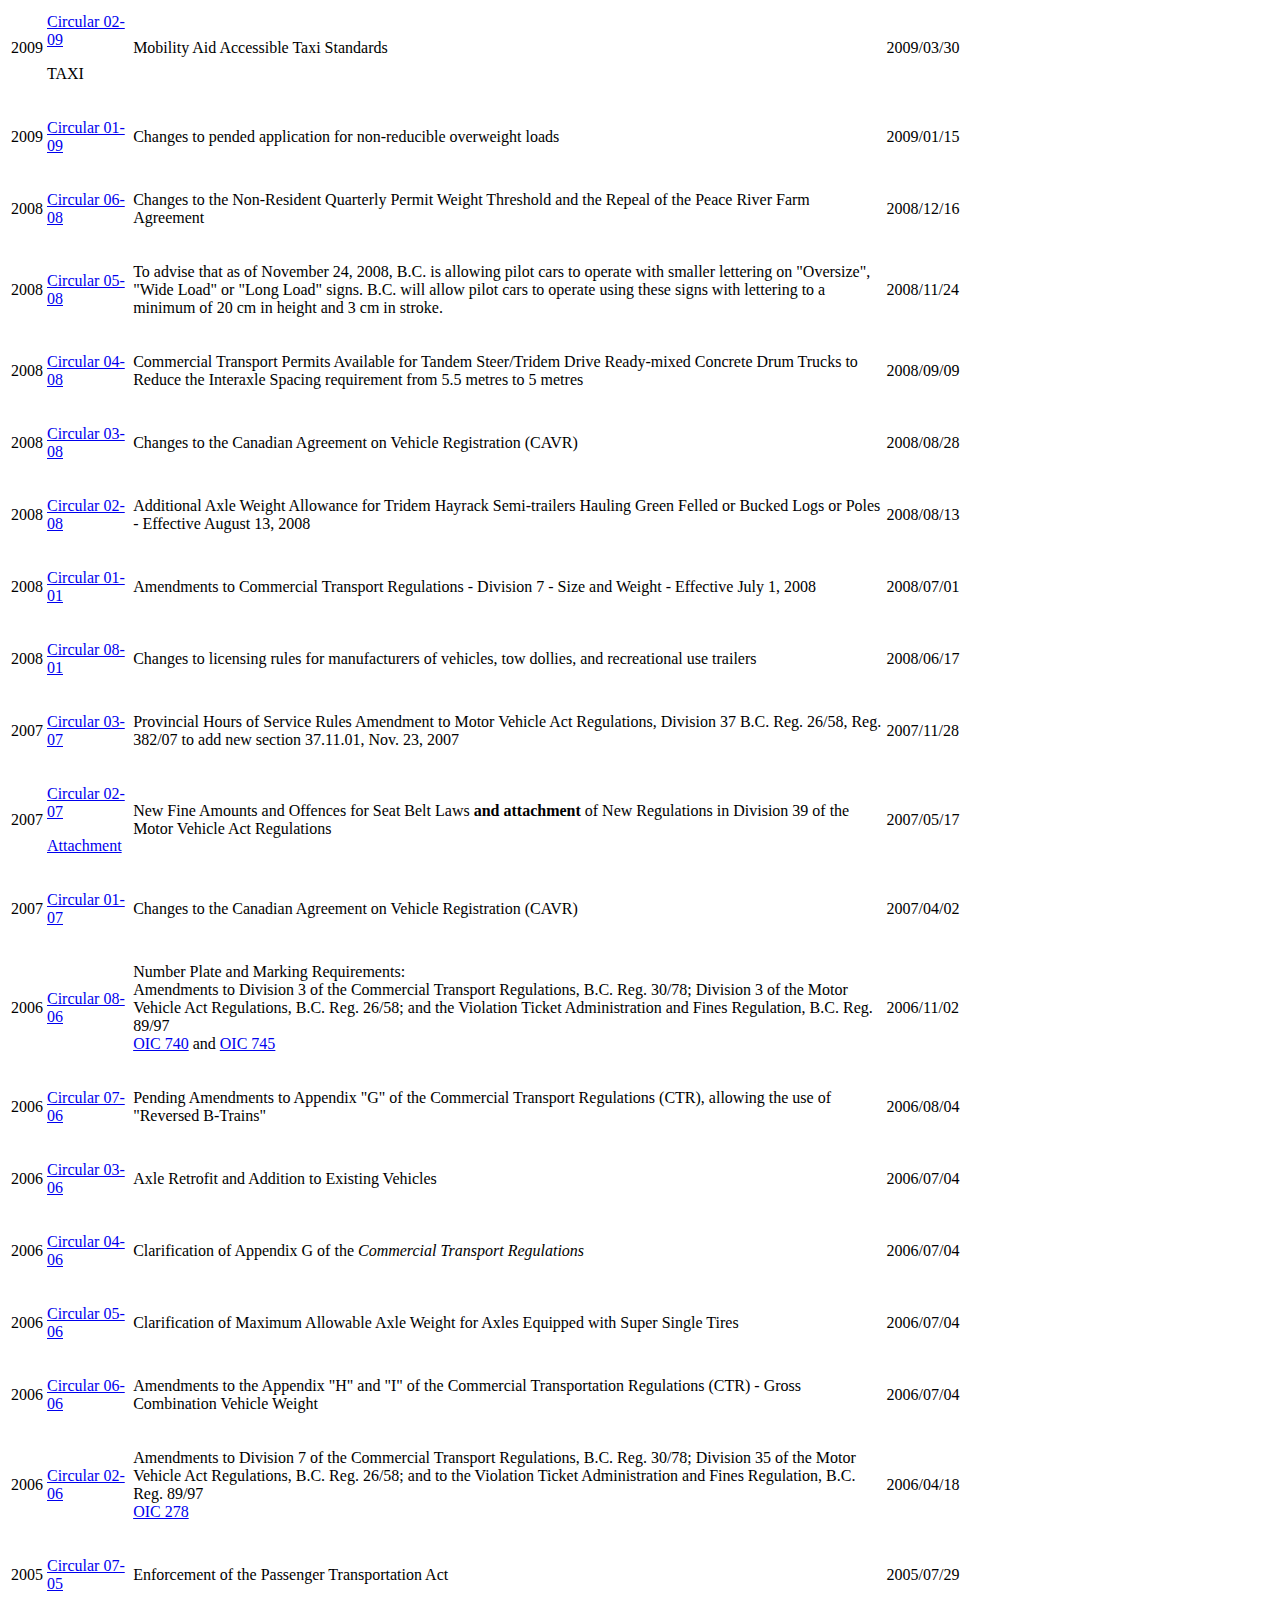
==== commit 4950c0da: "Add extra taxt to each tab content.  Fix odd charaters. General clean up in titles and phrasing." ====
--- a/index.html
+++ b/index.html
@@ -99,7 +99,7 @@
             </div>
          </div>
          <div class="col-sm-4 col-md-5 col-lg-6">   <!-- CUSTOM - this DIV is added -->
-            <h1 id="customizedTitle">CVSE Tabs</h1>   <!-- PAGE CONTENT TITLE -->
+            <h1 id="customizedTitle">CVSE</h1>   <!-- PAGE CONTENT TITLE -->
          </div>
       </div>
    </div>
@@ -125,7 +125,7 @@
 
 <div id="topicTemplate" class="template container">
   	<!-- div style="max-width:1024px;min-width:600px;margin:auto;" -->
-    <h2>CVSE</h2>
+    <h2>Commercial Vehicle Safety and Enforcement</h2>
     <br>
 
   <!-- Nav tabs -->
@@ -176,13 +176,20 @@
    <div role="tabpanel" class="tab-pane fade in active" id="whatsnew">
   	   <p class="my-url">?tab=whatsnew</p>
   		<h3>What's New</h3>
+  		<p>Visit <a href="http://www.cvse.ca/compliance.htm" title="Compliance, Education and Policy">Compliance, Education and Policy</a> for further information. </p>
   		<div class="table-responsive"  w3-include-HTML="include/whatsnew.html"> 
   		</div>
    </div> <!-- END What's New -->
 
    <div role="tabpanel" class="tab-pane fade" id="t-forms">
   	   <p class="my-url">?tab=t-forms</p>
-  		<h3>T-Forms Panel</h3>
+  		<h3>T-Forms</h3>
+  		<p style="font-weight:bold;">We listened to you.</p>
+  		<p>Effective September 11, 2012, there are fewer T-Forms and they are simpler to read and use.</p>
+  		<p style="font-weight:bold;">What's changed? </p>
+  		<p>Only the information you need after you get your permits is on the T-Forms; the background is in the <a style="font-style:italic;" href="http://www.cvse.ca/CTPM/index.htm" title="Commercial Transport Procedures Manual">Commercial Transport Procedures Manual</a>. </p>
+  		<p>Visit <a href="http://www.cvse.ca/commercial_transport.htm" title="Commercial Transport">Commercial Transport</a> for further information.</p>
+  		
   		<div class="table-responsive"  w3-include-HTML="include/ct-tforms.html"> 
 		</div>
   	</div> <!-- END T-Forms --> 
@@ -190,15 +197,16 @@
   	
   	<div role="tabpanel" class="tab-pane fade" id="notices">
   	   <p class="my-url">?tab=notices</p>
-  		<h3>Notices Panel</h3>
-  		<p>Visit Commercial Transport for further information. </p>
+  		<h3>Notices</h3>
+  		<p>Visit <a href="http://www.cvse.ca/commercial_transport.htm" title="Commercial Transport">Commercial Transport</a> for further information.</p>
  		<div class="table-responsive" w3-include-HTML="include/ct-notices.html"> 
 		</div>
   	</div> <!-- END Notices -->
  
   	<div role="tabpanel" class="tab-pane fade" id="compliance">
   	   <p class="my-url">?tab=compliance</p>
-  		<h3>Compliance Circulars Panel</h3>
+  		<h3>Compliance Circulars</h3>
+  		<p>Visit <a href="http://www.cvse.ca/commercial_transport.htm" title="Commercial Transport">Commercial Transport</a> for further information.</p>
   		<div class="table-responsive" w3-include-HTML="include/ct-compliance.html"> 
       </div>
   	</div>  <!-- END Compliance --> 
@@ -206,6 +214,8 @@
   	<div role="tabpanel" class="tab-pane fade" id="circularsarchived">
   	   <p class="my-url">?tab=circularsarchived</p>
   		<h3>Archived Circulars</h3>
+  		<p>These circulars refer to the superceded Commercial Transport Procedures Manual.</p>
+  		<p>Visit <a href="http://www.cvse.ca/commercial_transport.htm" title="Commercial Transport">Commercial Transport</a> for further information.</p>
   		<div class="table-responsive" w3-include-HTML="include/ct-archived.html"> 
       </div>
    </div>
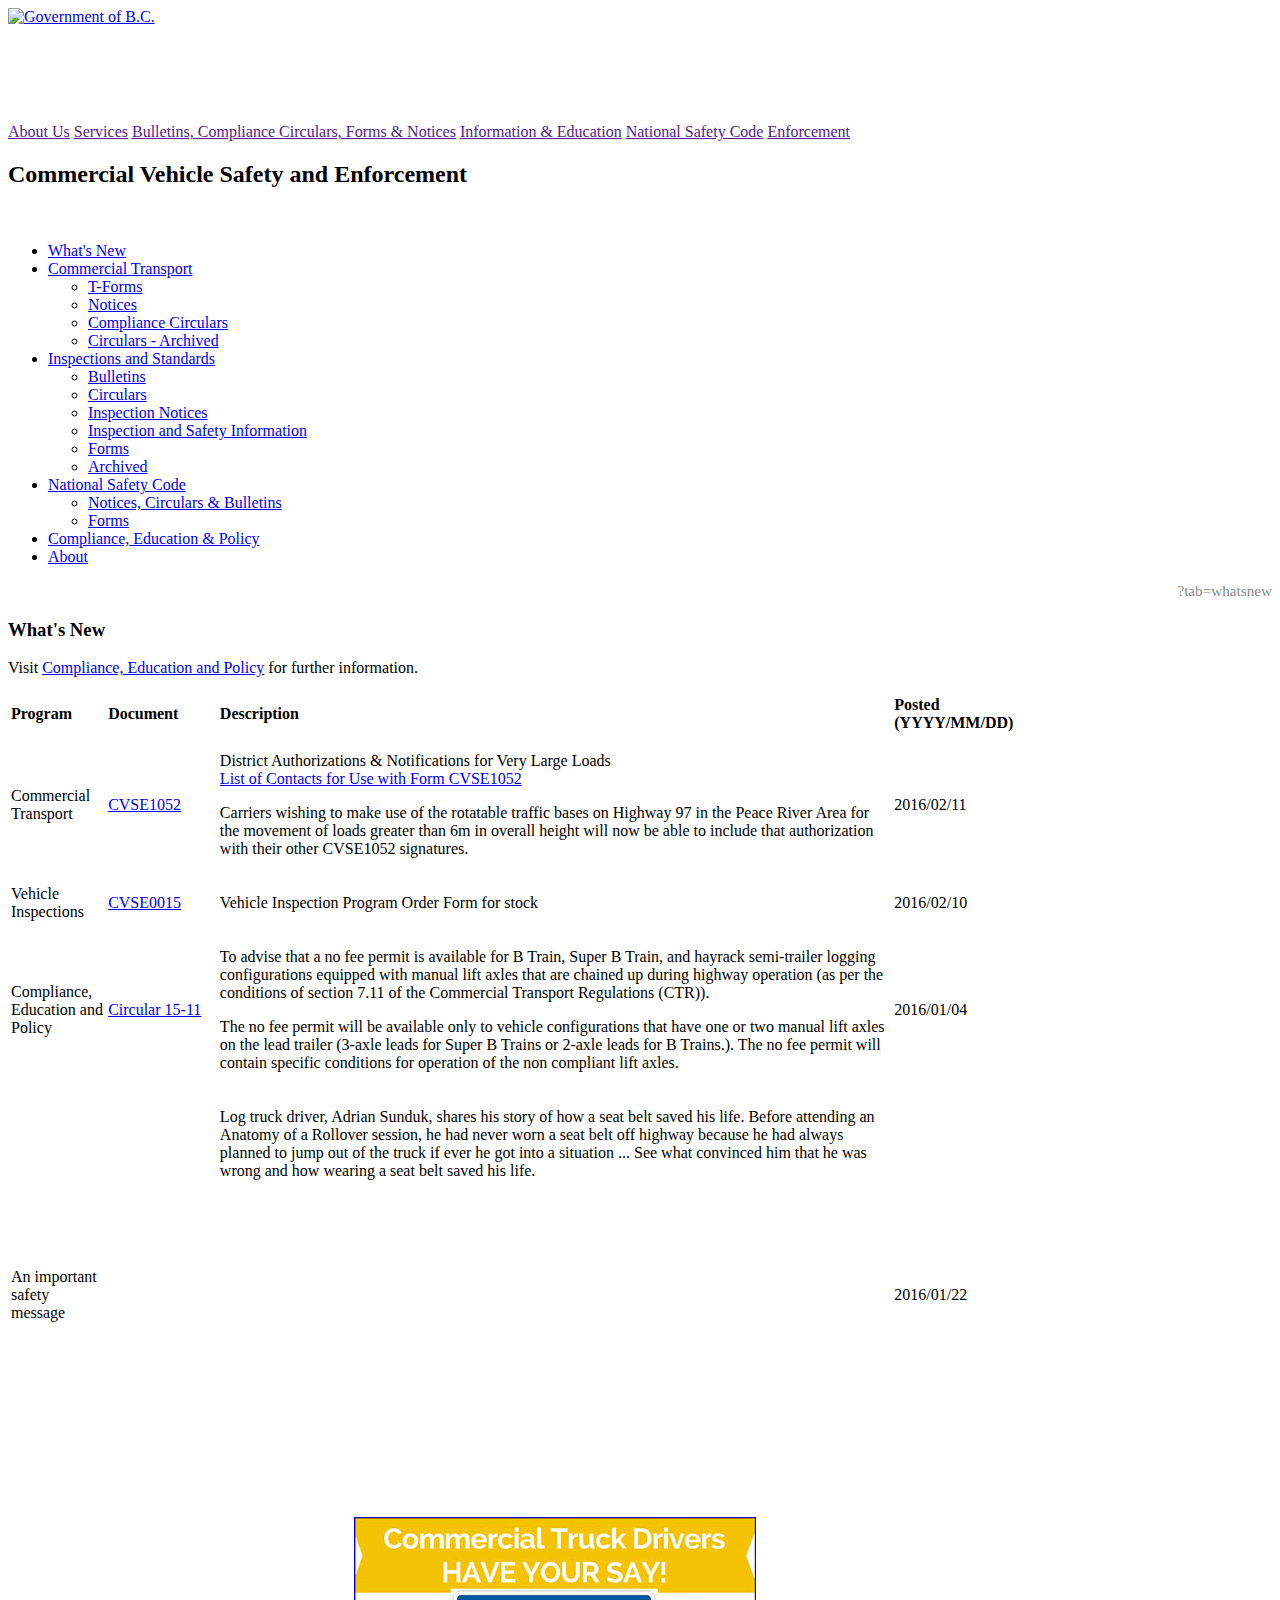
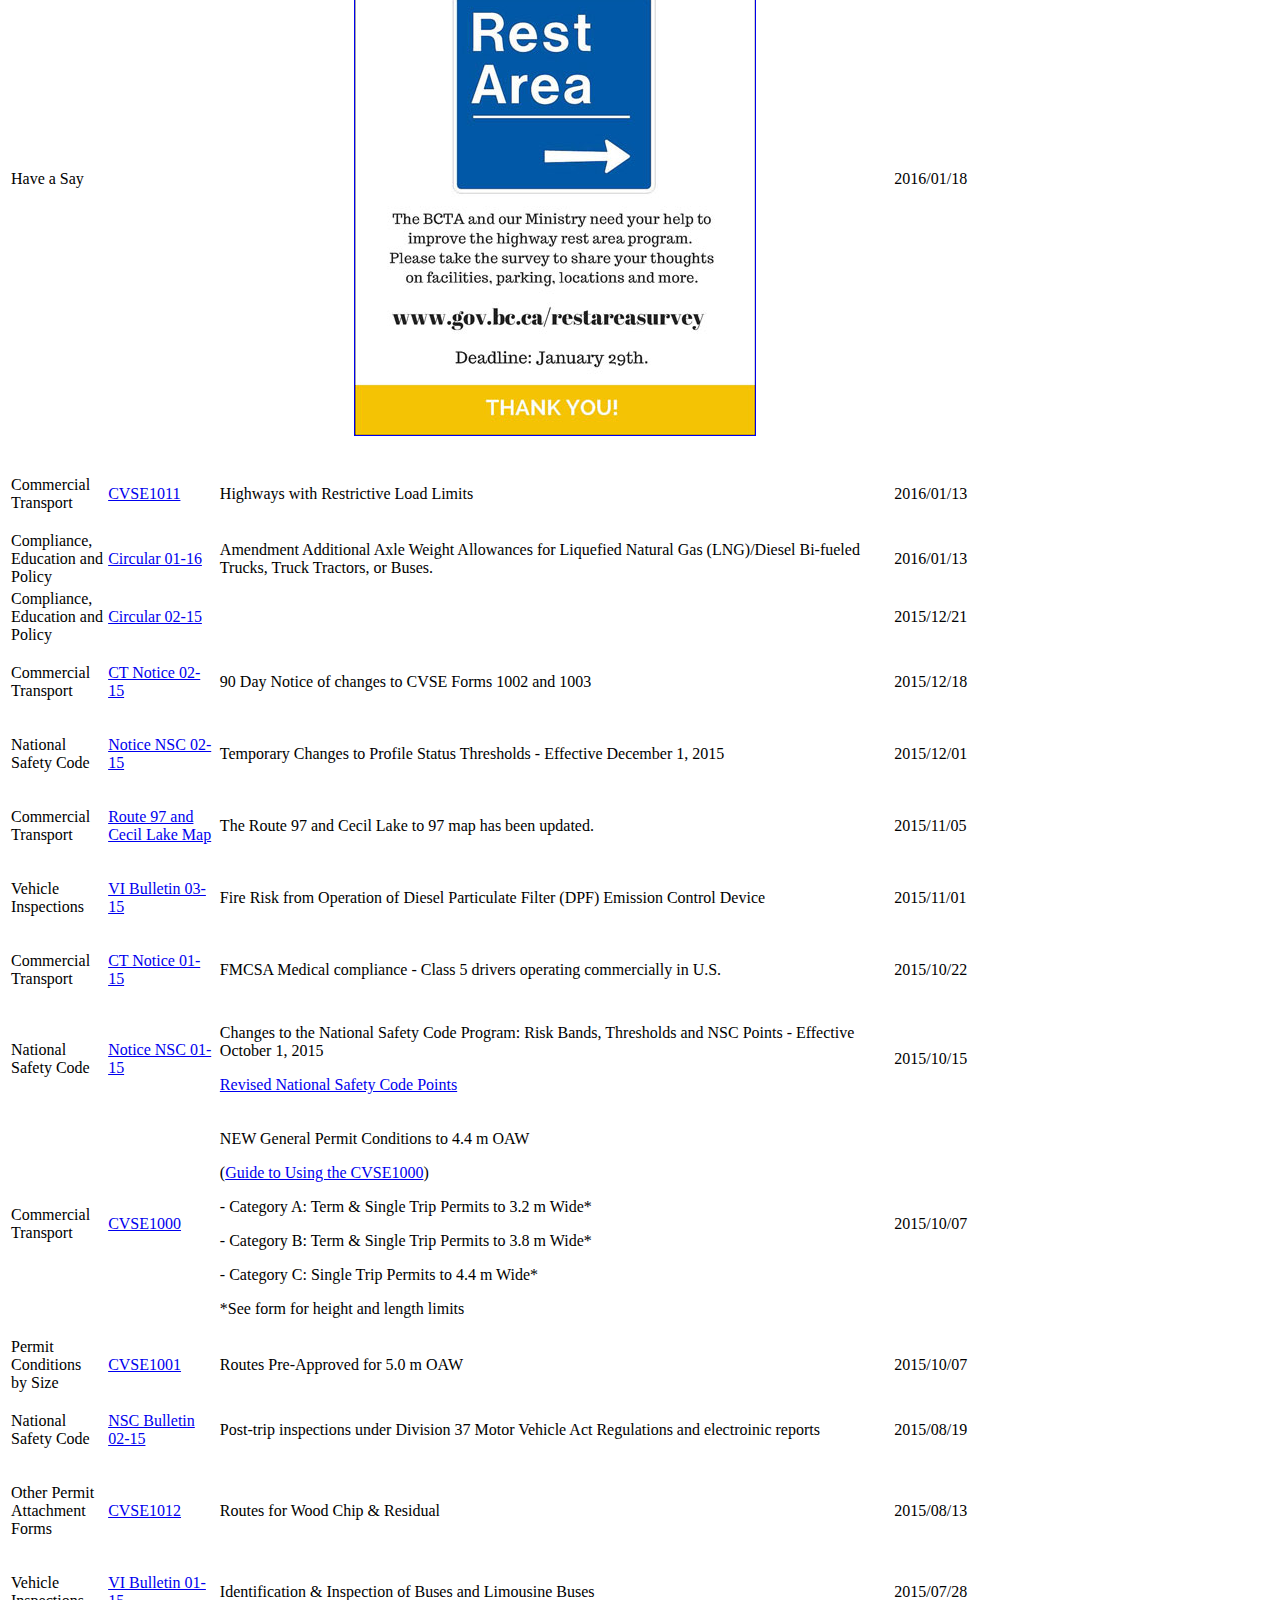
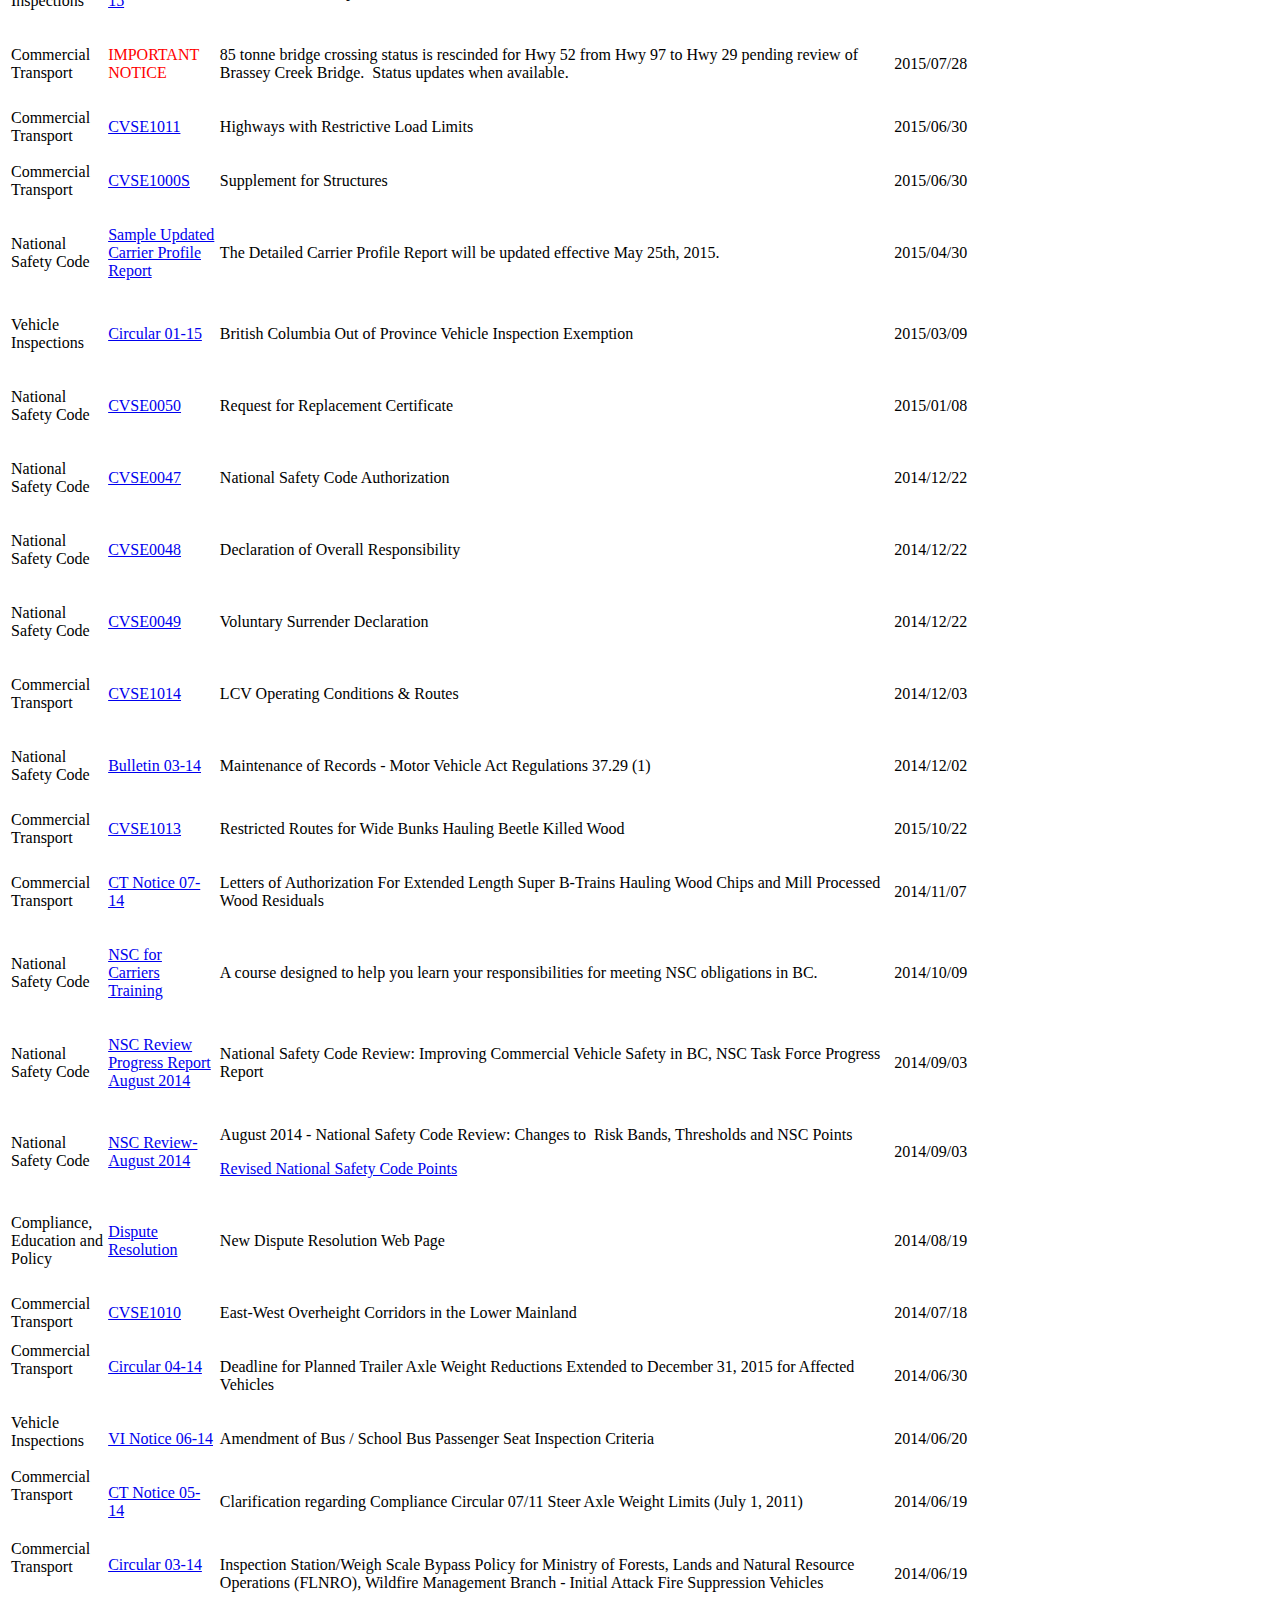
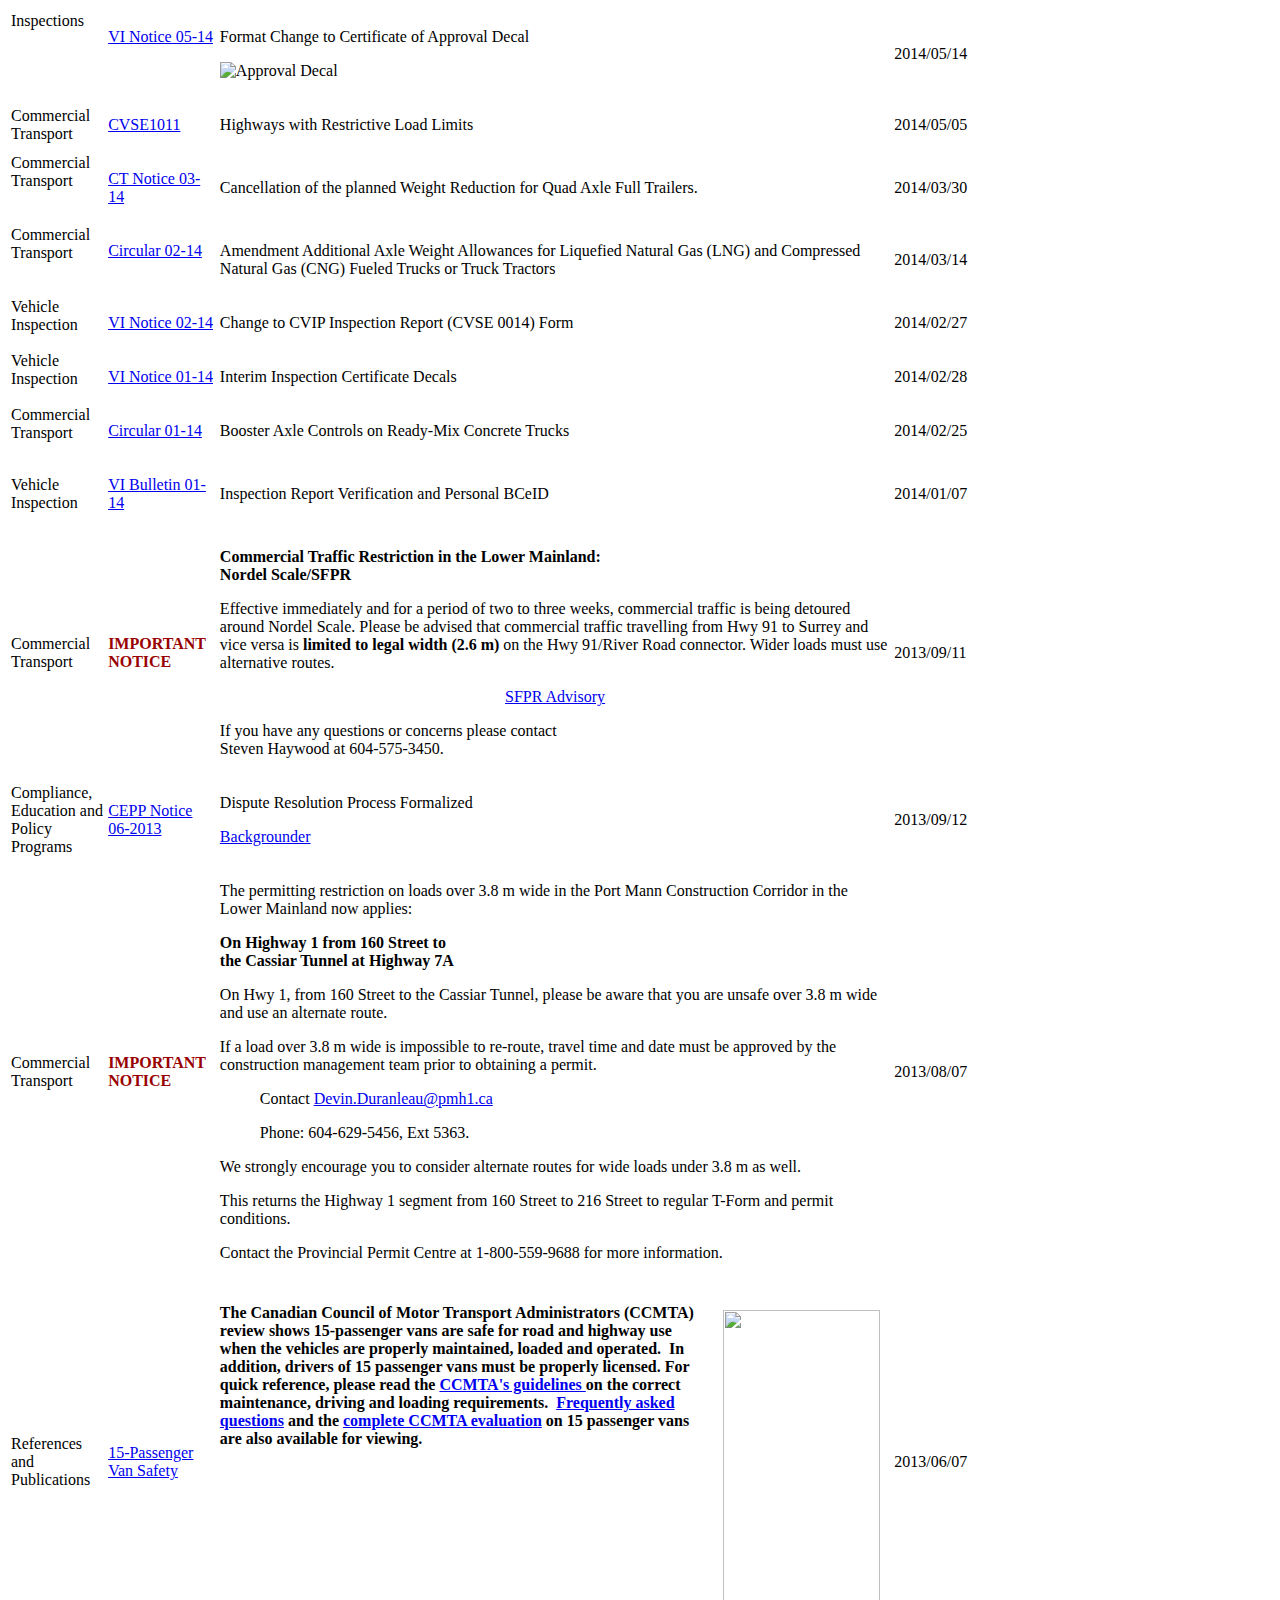
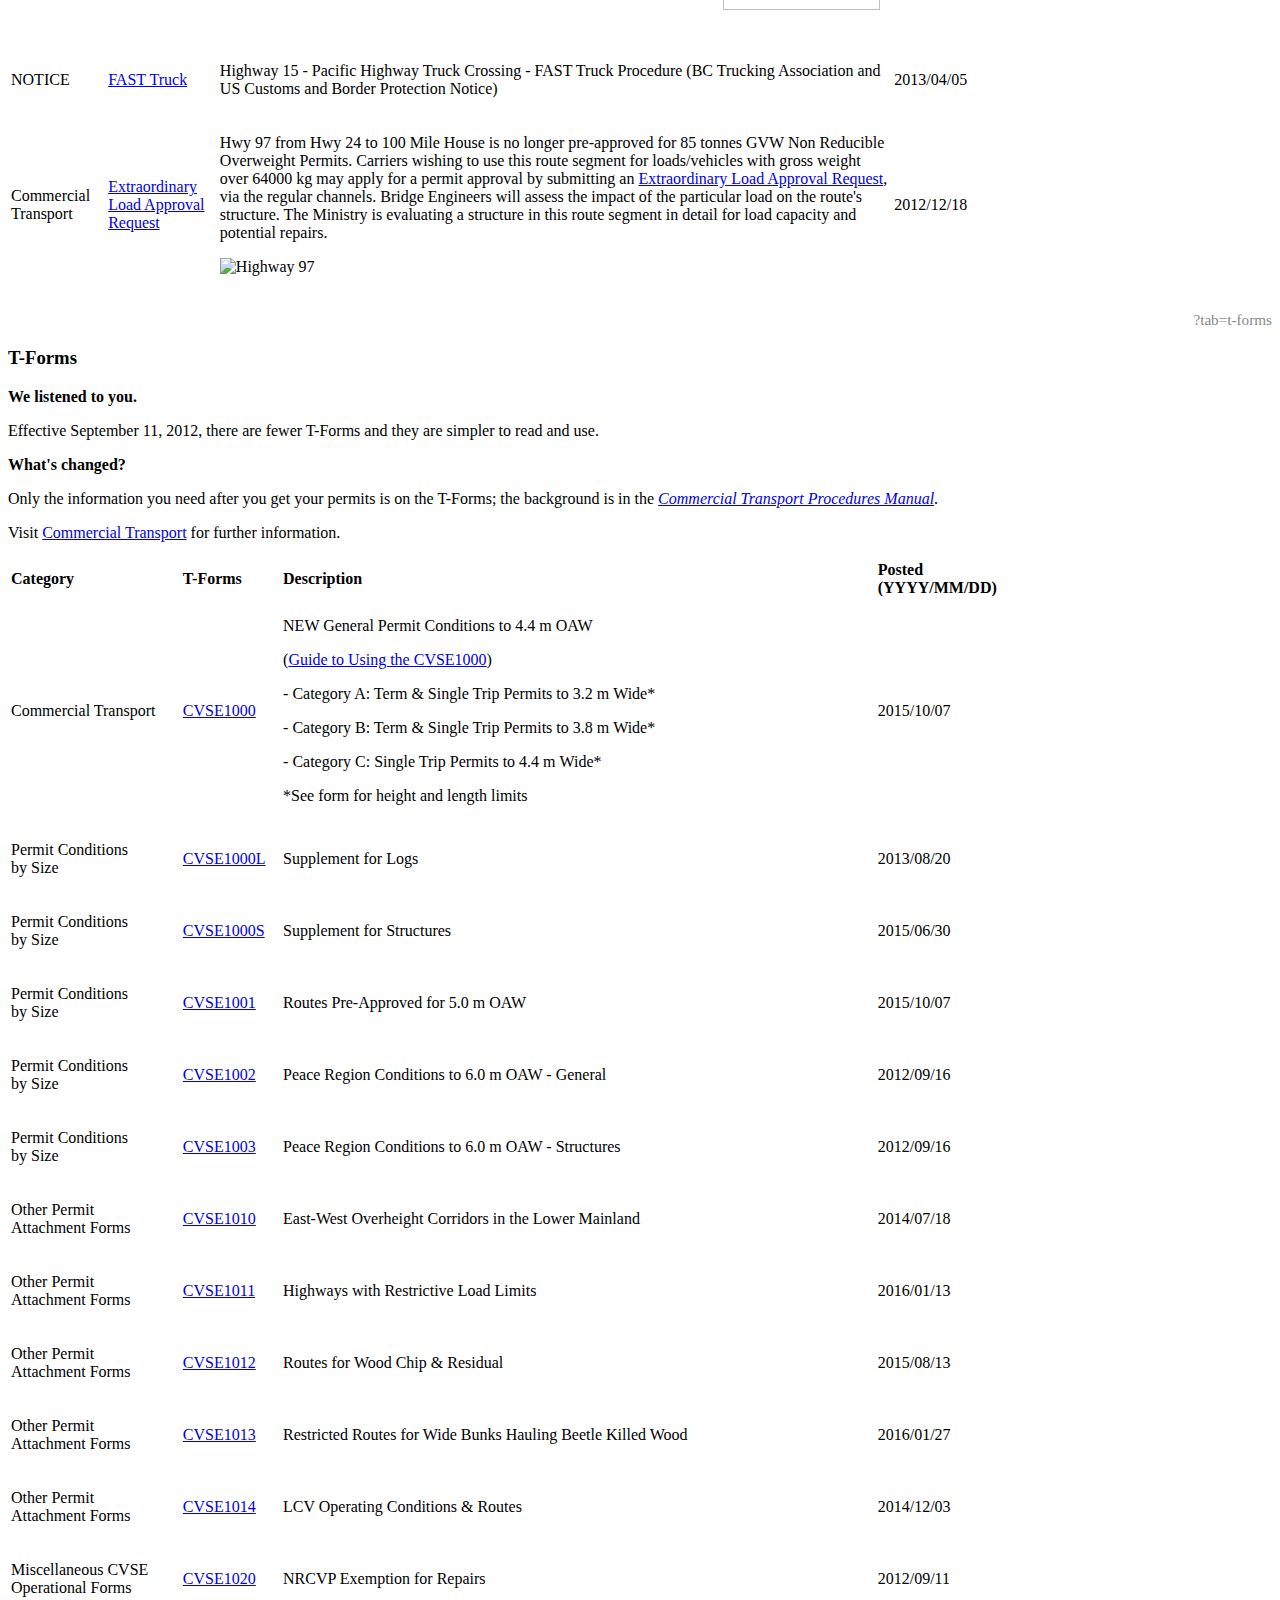
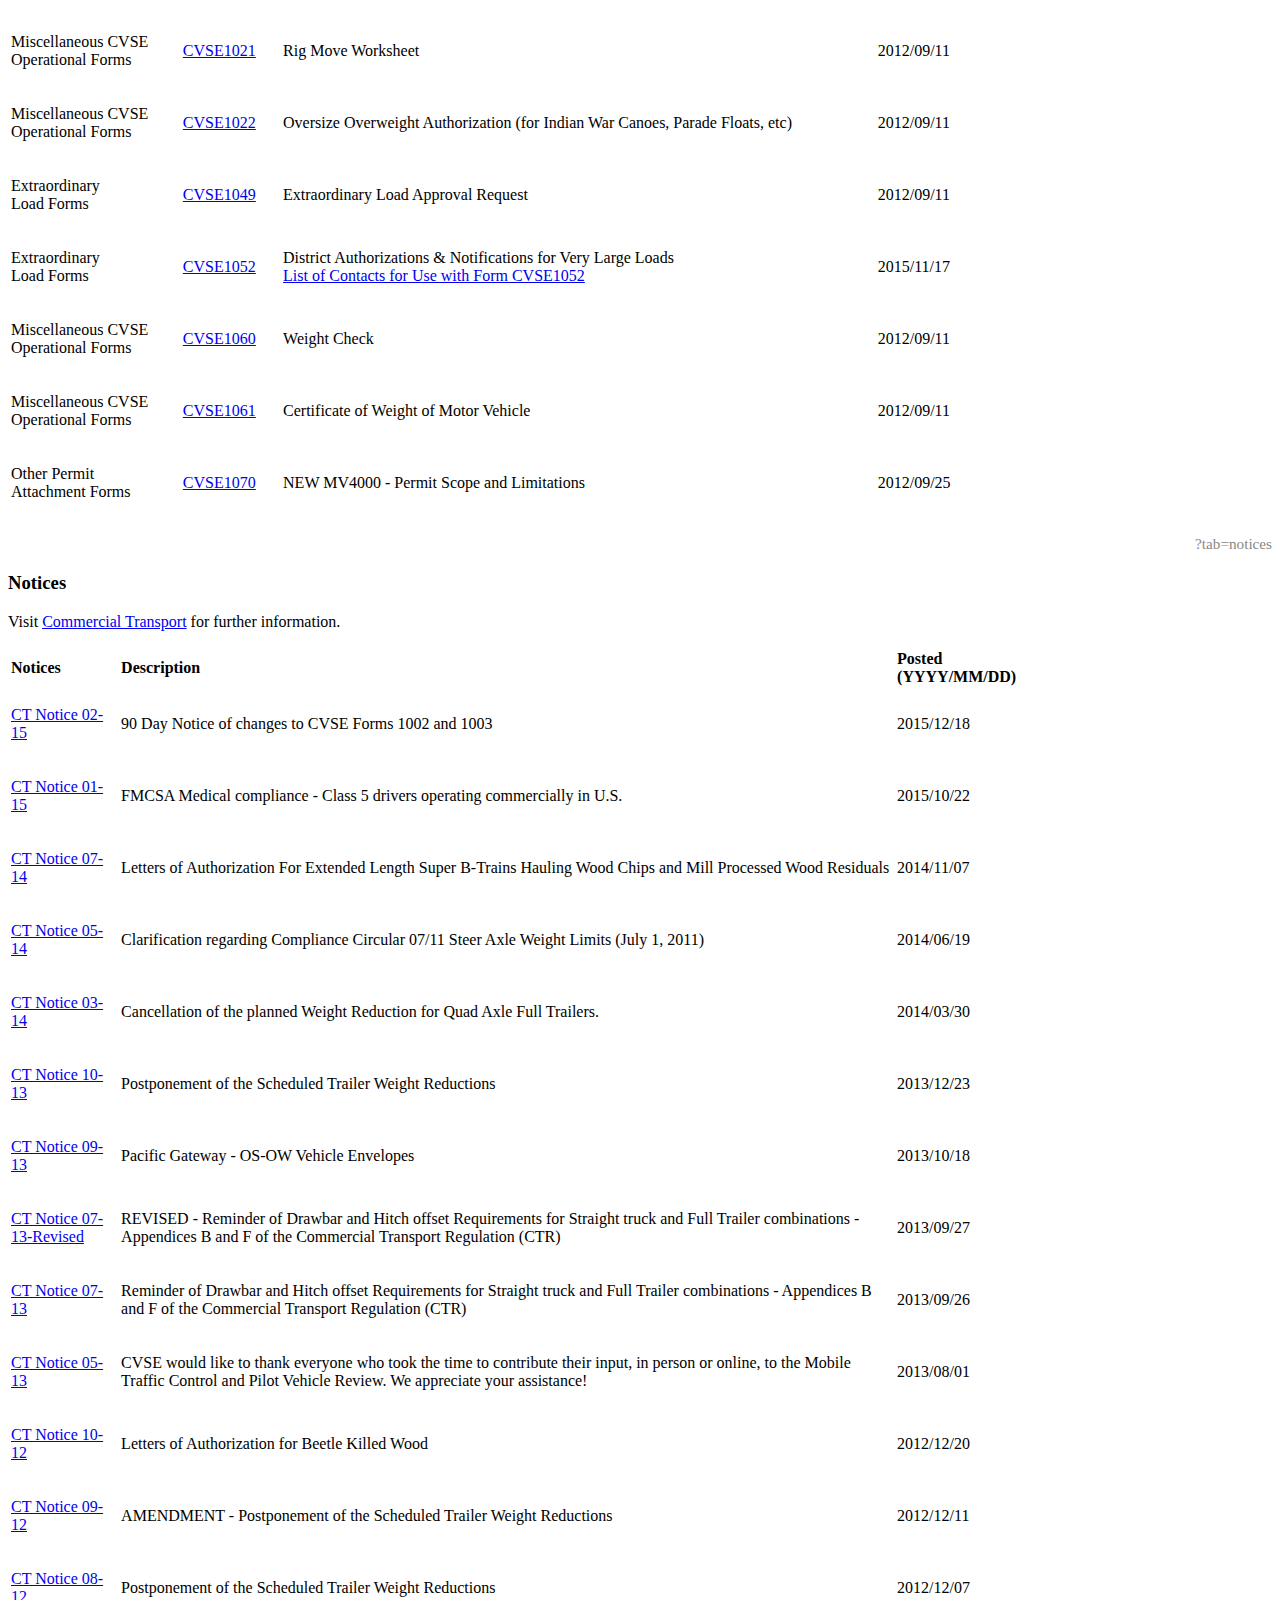
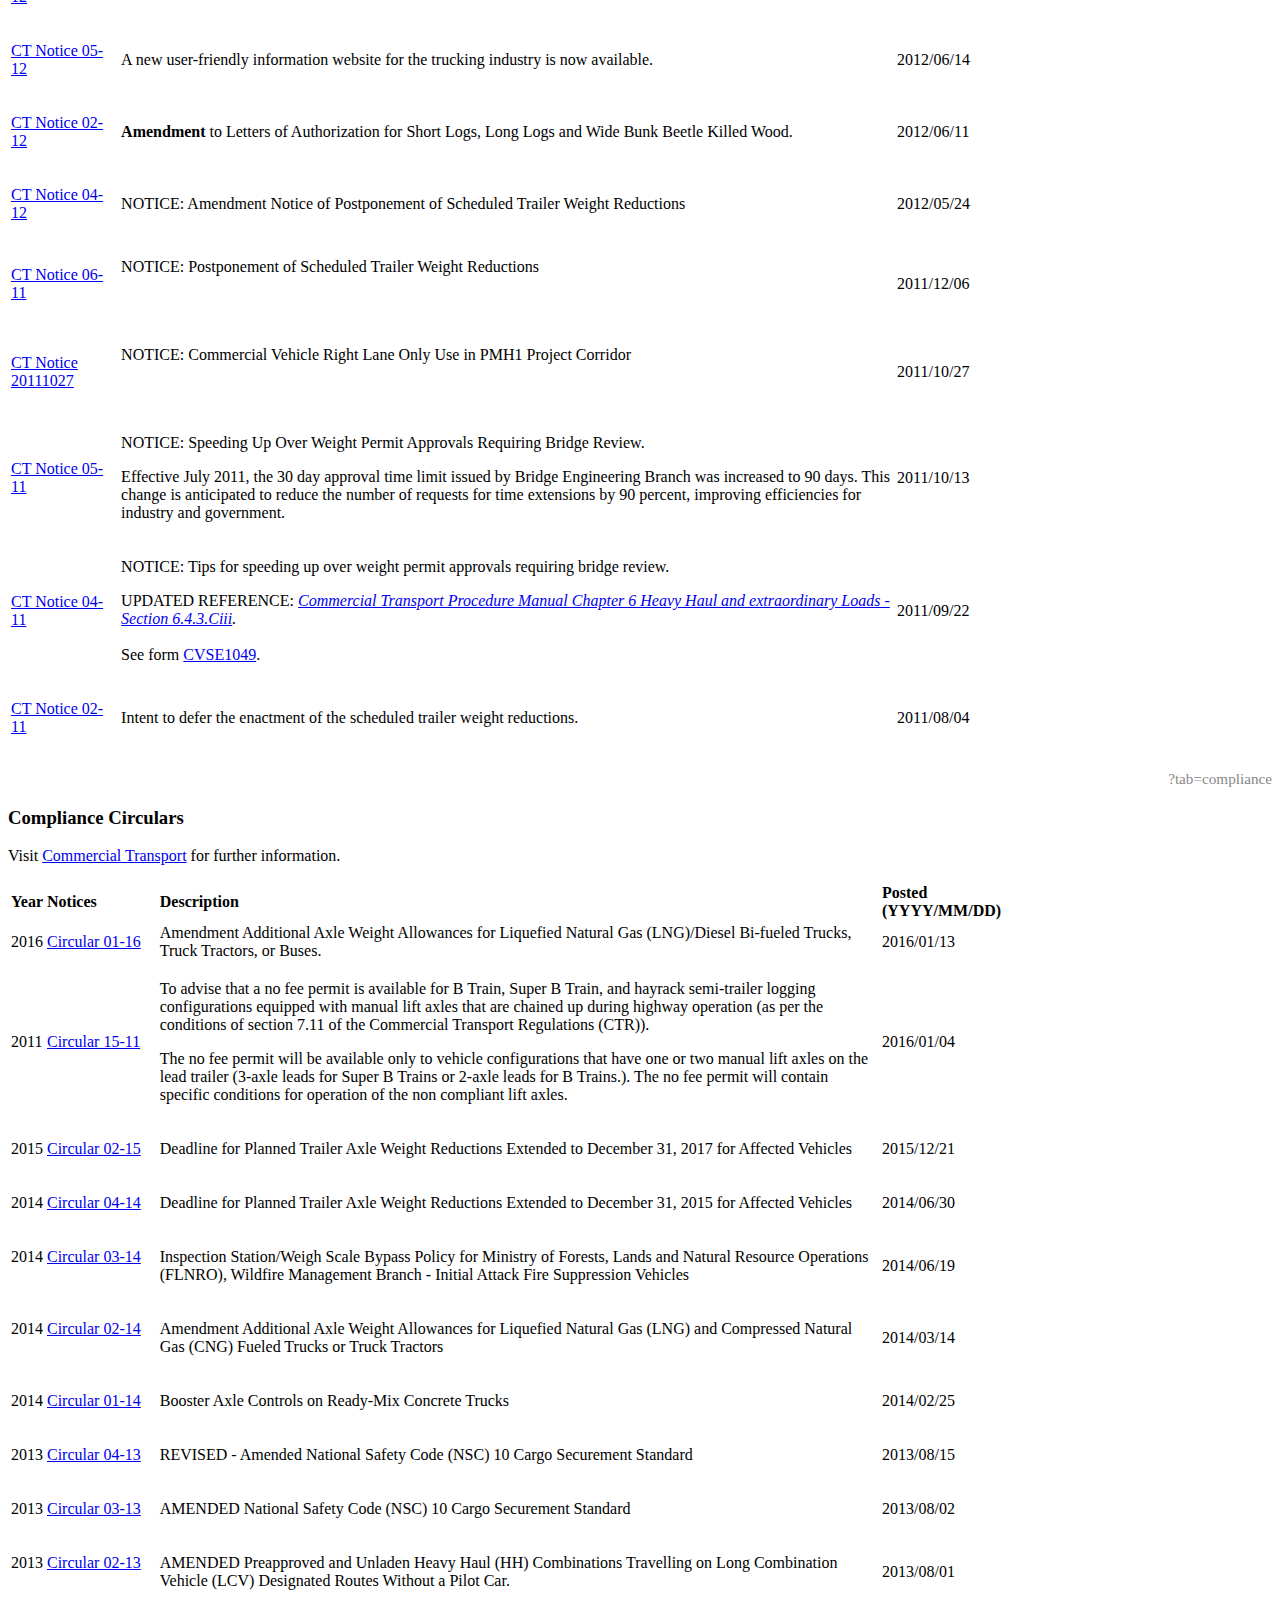
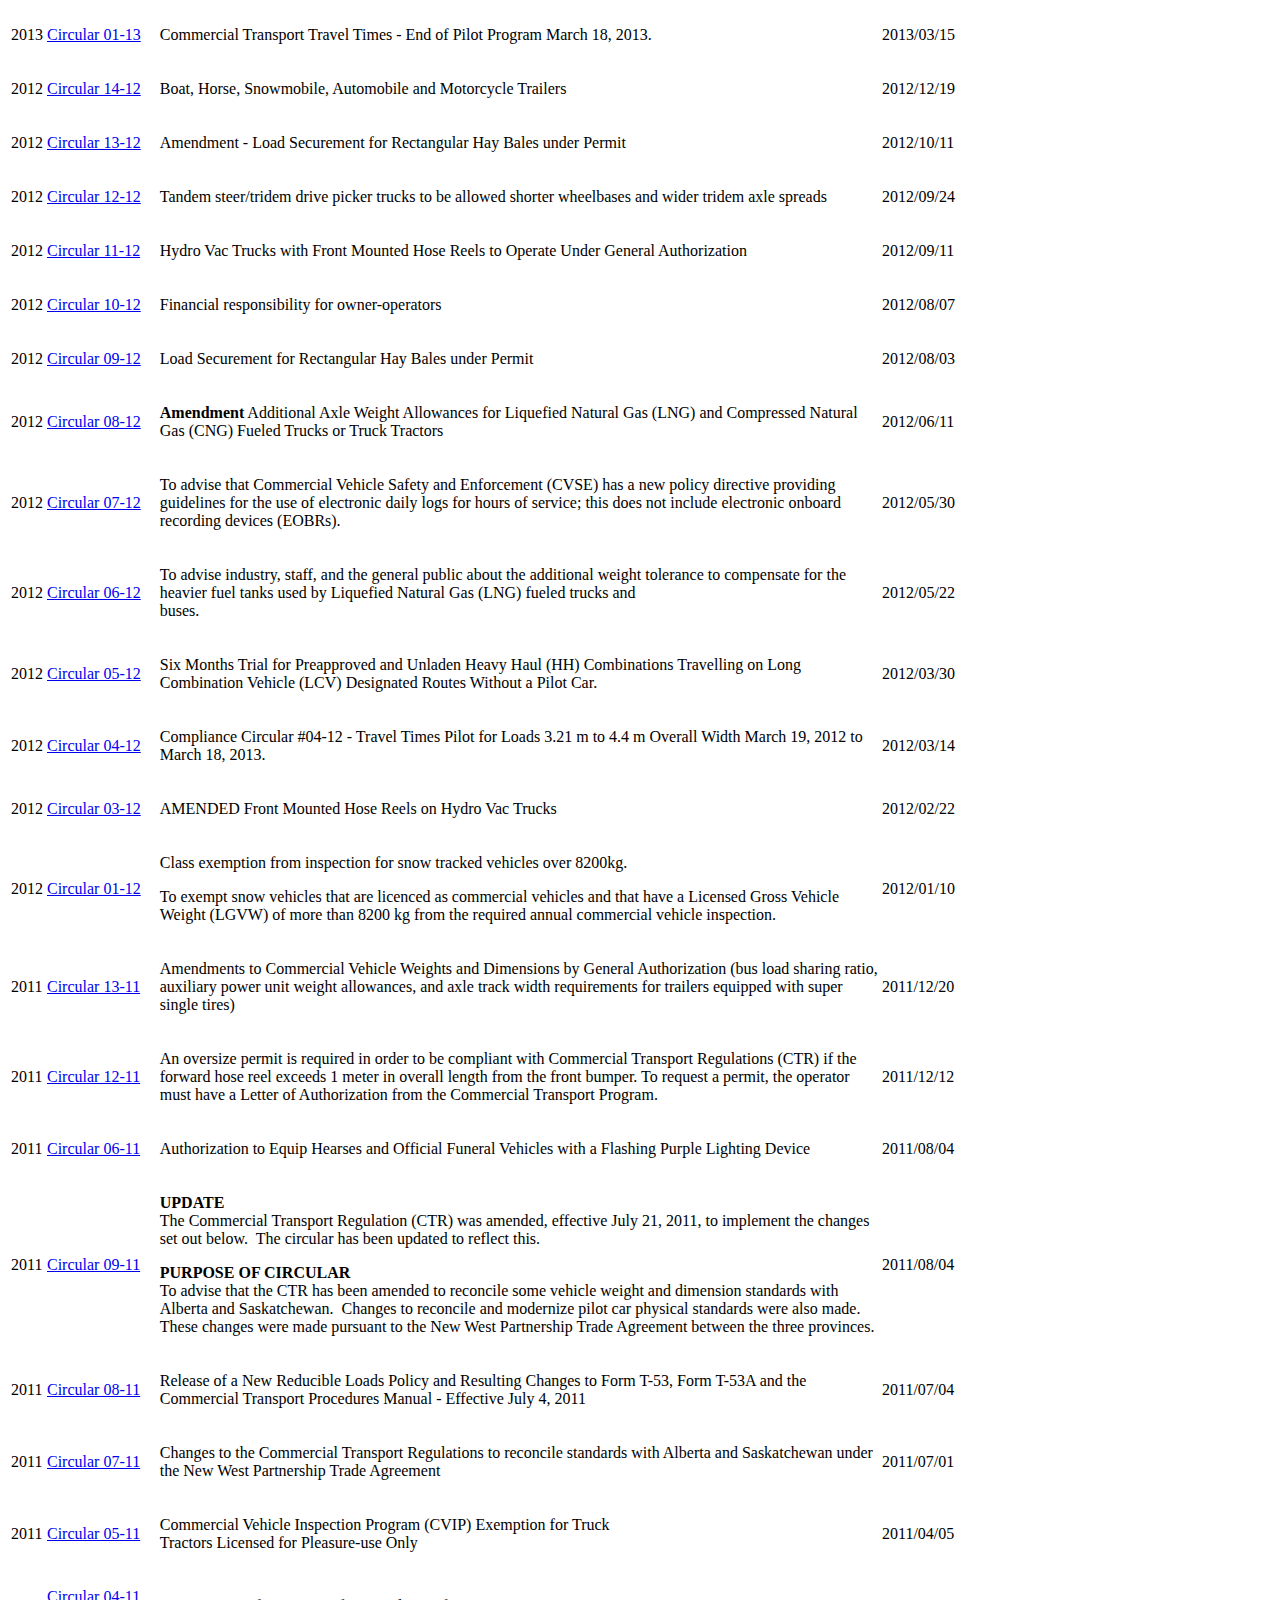
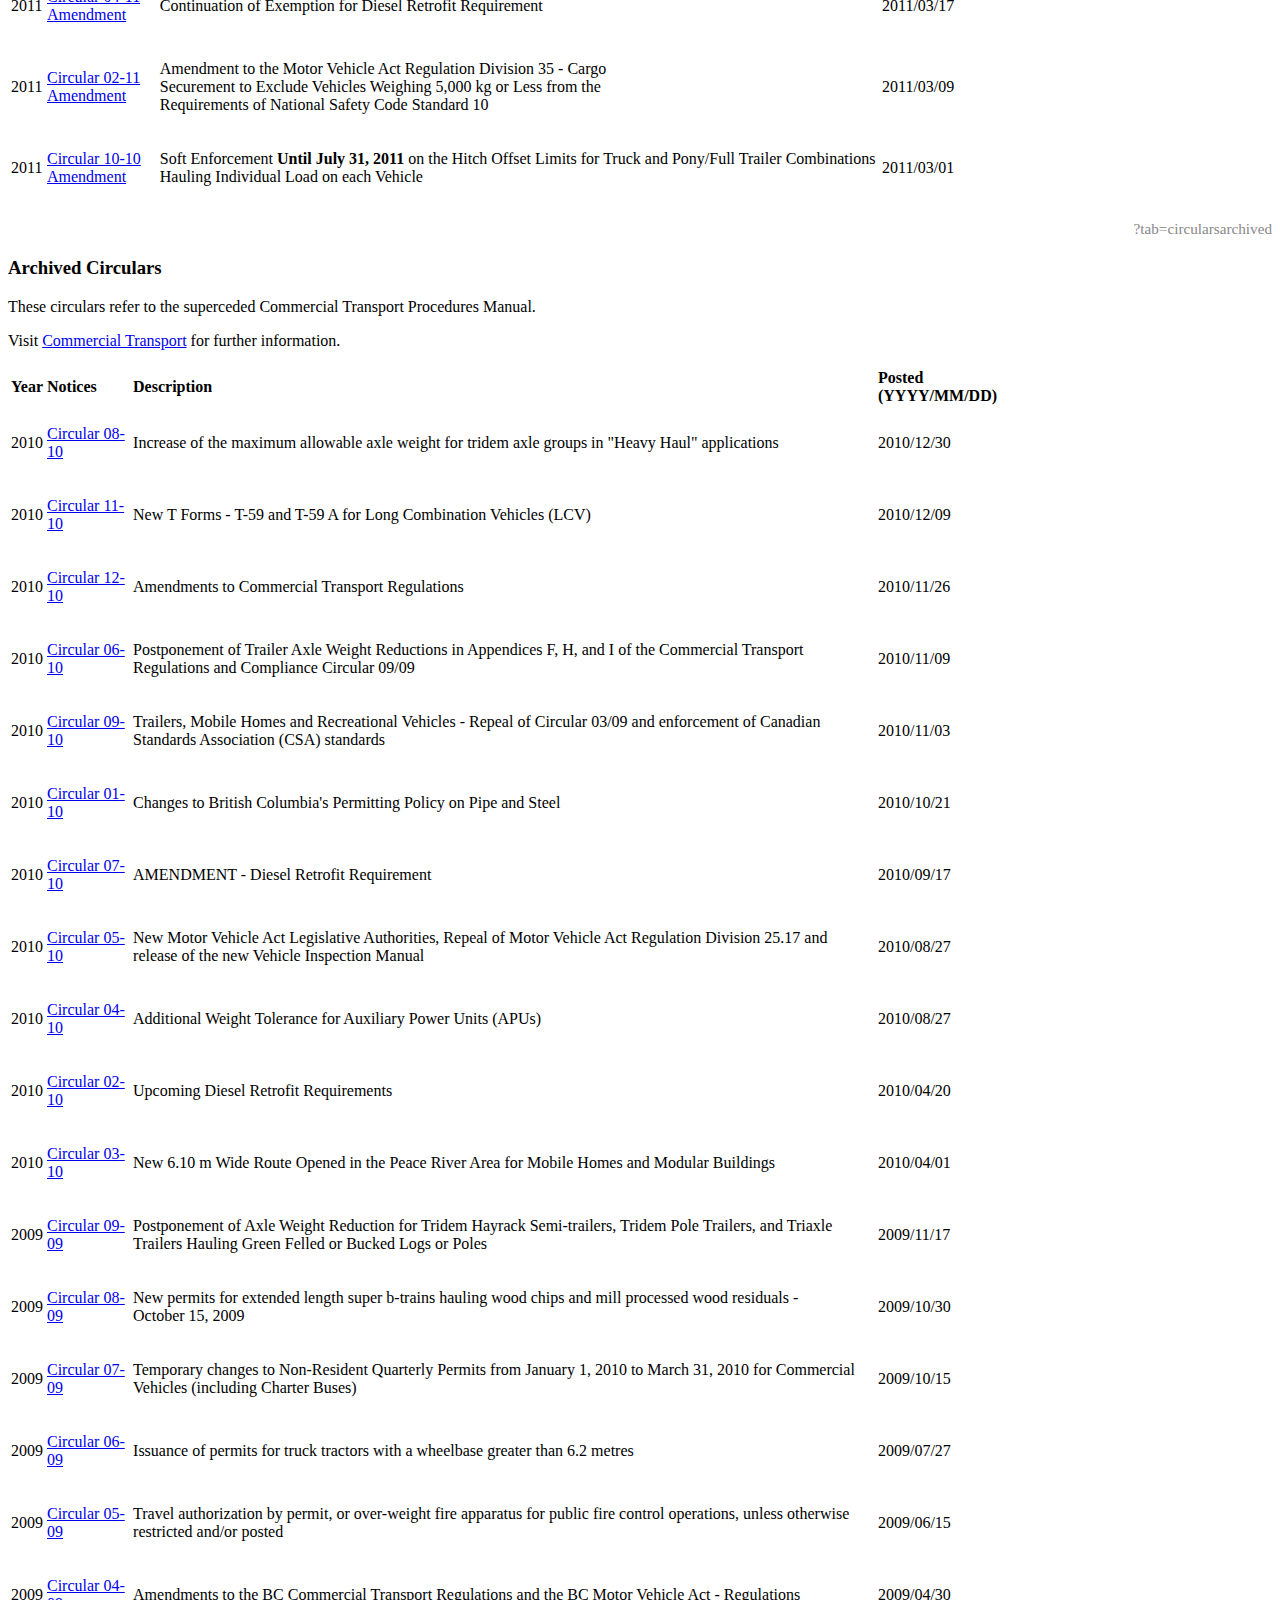
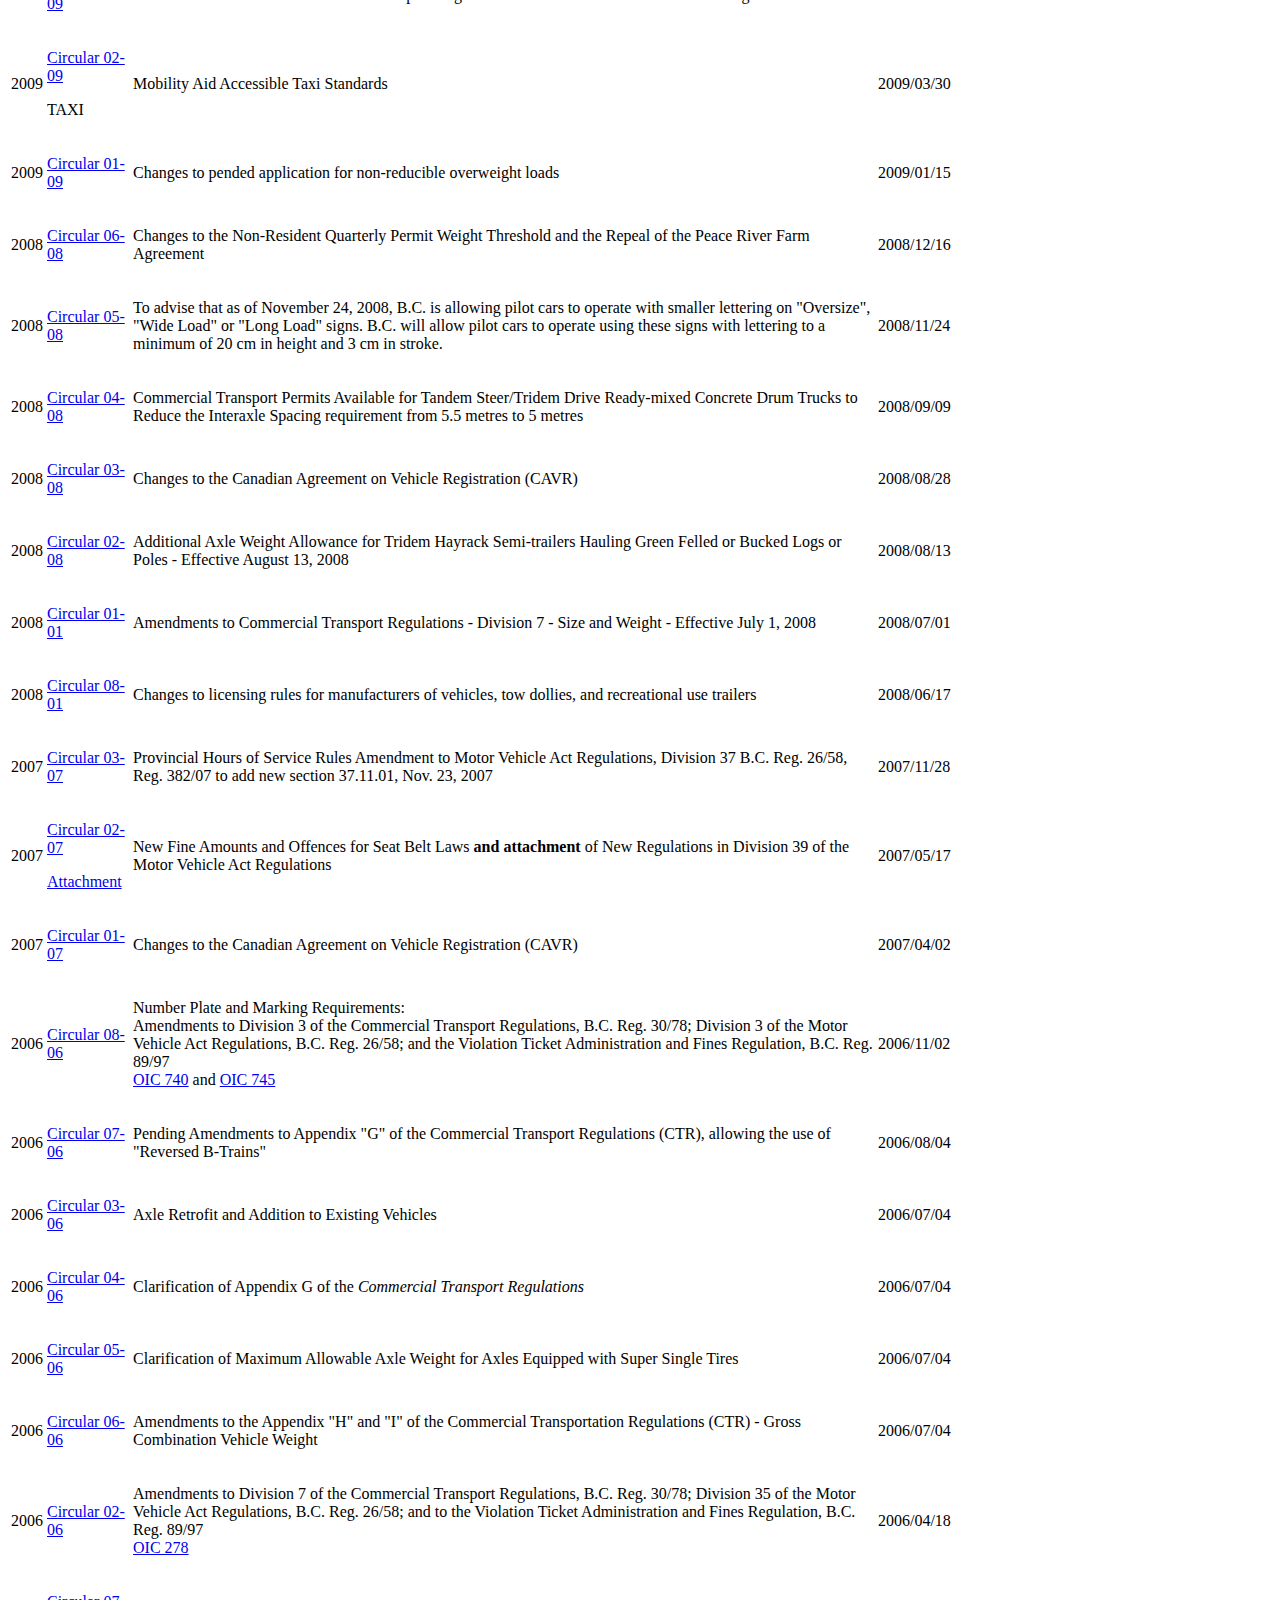
==== commit cf89abde: "Many fixes: permalnks completed to reflect full pathcurrent server (needs to be on a web server to t" ====
--- a/index.html
+++ b/index.html
@@ -74,6 +74,13 @@
                  e.preventDefault();
      $('html,body').animate({ scrollTop: 0 }, 'slow');
    });
+
+//    build permalink path for tabs
+   var host = window.location.href;  
+   sliceat = host.indexOf("?");
+   host = host.slice(0,sliceat); 
+   $(".my-url").prepend( host );
+
 });
 
 
